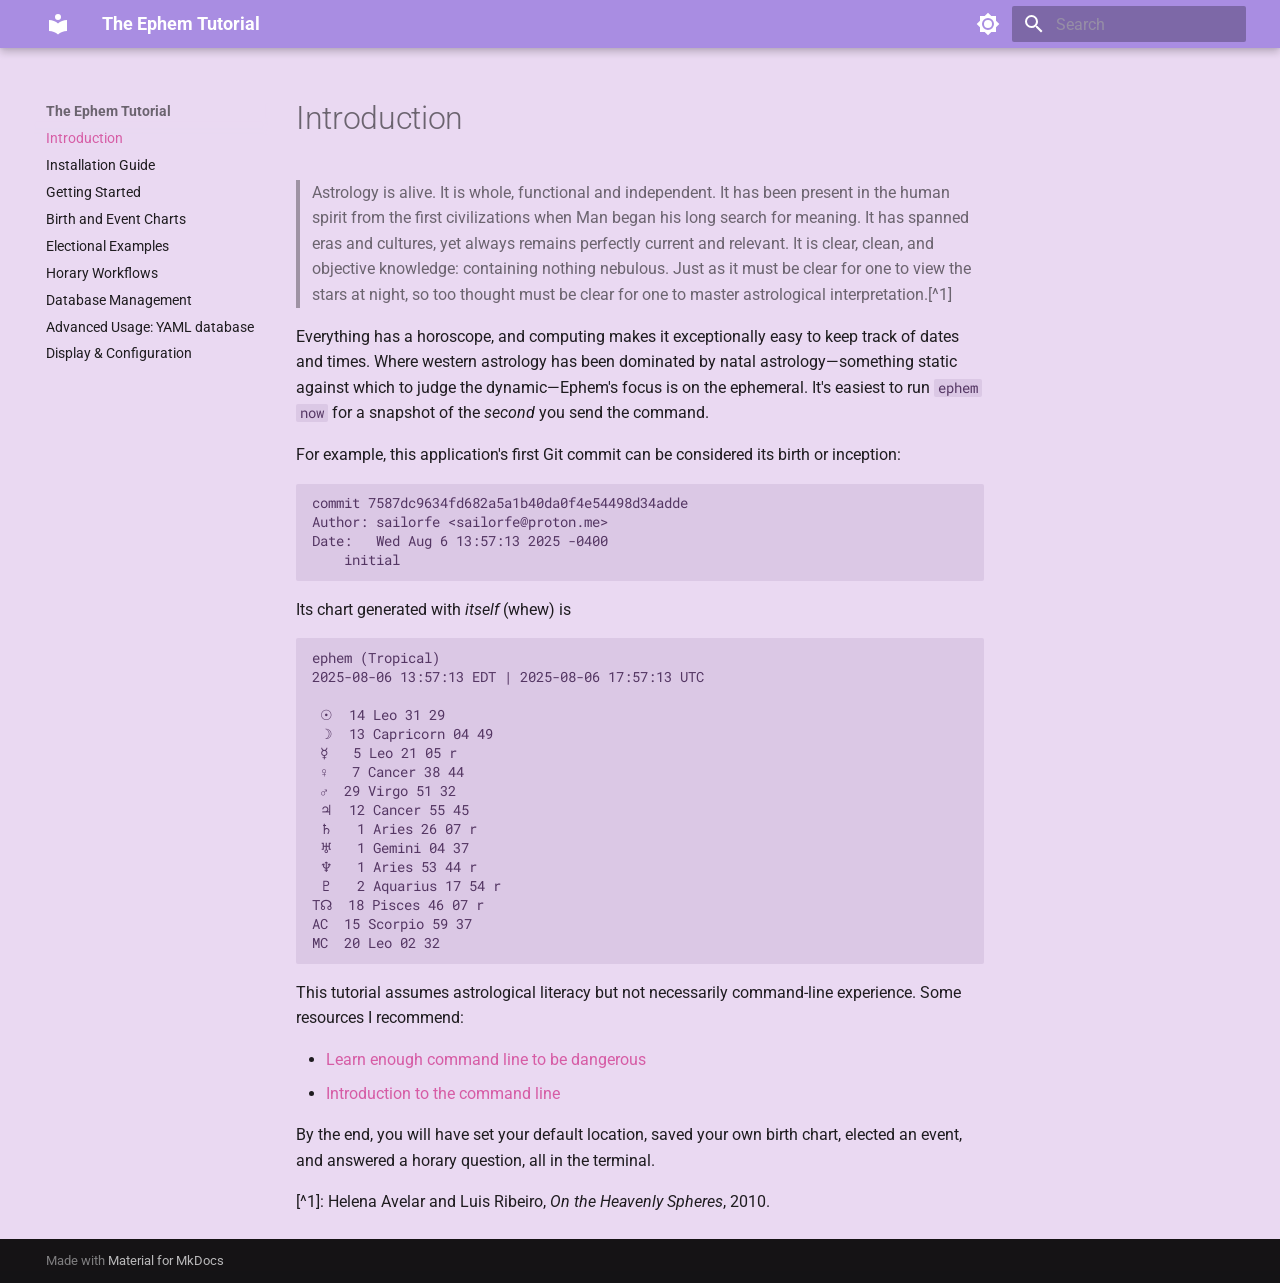
==== index.html @ fce48806 "Deploy: 2025-10-06" ====
<!doctype html>
<html lang="en" class="no-js">
  <head>
    
      <meta charset="utf-8">
      <meta name="viewport" content="width=device-width,initial-scale=1">
      
      
      
      
      
        <link rel="next" href="05-installation/">
      
      
      <link rel="icon" href="assets/images/favicon.png">
      <meta name="generator" content="mkdocs-1.6.1, mkdocs-material-9.6.21">
    
    
      
        <title>The Ephem Tutorial</title>
      
    
    
      <link rel="stylesheet" href="assets/stylesheets/main.2a3383ac.min.css">
      
        
        <link rel="stylesheet" href="assets/stylesheets/palette.06af60db.min.css">
      
      


    
    
      
    
    
      
        
        
        <link rel="preconnect" href="https://fonts.gstatic.com" crossorigin>
        <link rel="stylesheet" href="https://fonts.googleapis.com/css?family=Roboto:300,300i,400,400i,700,700i%7CRoboto+Mono:400,400i,700,700i&display=fallback">
        <style>:root{--md-text-font:"Roboto";--md-code-font:"Roboto Mono"}</style>
      
    
    
      <link rel="stylesheet" href="stylesheets/extra.css">
    
    <script>__md_scope=new URL(".",location),__md_hash=e=>[...e].reduce(((e,_)=>(e<<5)-e+_.charCodeAt(0)),0),__md_get=(e,_=localStorage,t=__md_scope)=>JSON.parse(_.getItem(t.pathname+"."+e)),__md_set=(e,_,t=localStorage,a=__md_scope)=>{try{t.setItem(a.pathname+"."+e,JSON.stringify(_))}catch(e){}}</script>
    
      

    
    
    
  </head>
  
  
    
    
      
    
    
    
    
    <body dir="ltr" data-md-color-scheme="custom-light" data-md-color-primary="indigo" data-md-color-accent="indigo">
  
    
    <input class="md-toggle" data-md-toggle="drawer" type="checkbox" id="__drawer" autocomplete="off">
    <input class="md-toggle" data-md-toggle="search" type="checkbox" id="__search" autocomplete="off">
    <label class="md-overlay" for="__drawer"></label>
    <div data-md-component="skip">
      
        
        <a href="#introduction" class="md-skip">
          Skip to content
        </a>
      
    </div>
    <div data-md-component="announce">
      
    </div>
    
    
      

  

<header class="md-header md-header--shadow" data-md-component="header">
  <nav class="md-header__inner md-grid" aria-label="Header">
    <a href="." title="The Ephem Tutorial" class="md-header__button md-logo" aria-label="The Ephem Tutorial" data-md-component="logo">
      
  
  <svg xmlns="http://www.w3.org/2000/svg" viewBox="0 0 24 24"><path d="M12 8a3 3 0 0 0 3-3 3 3 0 0 0-3-3 3 3 0 0 0-3 3 3 3 0 0 0 3 3m0 3.54C9.64 9.35 6.5 8 3 8v11c3.5 0 6.64 1.35 9 3.54 2.36-2.19 5.5-3.54 9-3.54V8c-3.5 0-6.64 1.35-9 3.54"/></svg>

    </a>
    <label class="md-header__button md-icon" for="__drawer">
      
      <svg xmlns="http://www.w3.org/2000/svg" viewBox="0 0 24 24"><path d="M3 6h18v2H3zm0 5h18v2H3zm0 5h18v2H3z"/></svg>
    </label>
    <div class="md-header__title" data-md-component="header-title">
      <div class="md-header__ellipsis">
        <div class="md-header__topic">
          <span class="md-ellipsis">
            The Ephem Tutorial
          </span>
        </div>
        <div class="md-header__topic" data-md-component="header-topic">
          <span class="md-ellipsis">
            
              Introduction
            
          </span>
        </div>
      </div>
    </div>
    
      
        <form class="md-header__option" data-md-component="palette">
  
    
    
    
    <input class="md-option" data-md-color-media="" data-md-color-scheme="custom-light" data-md-color-primary="indigo" data-md-color-accent="indigo"  aria-label="Switch to dark mode"  type="radio" name="__palette" id="__palette_0">
    
      <label class="md-header__button md-icon" title="Switch to dark mode" for="__palette_1" hidden>
        <svg xmlns="http://www.w3.org/2000/svg" viewBox="0 0 24 24"><path d="M12 8a4 4 0 0 0-4 4 4 4 0 0 0 4 4 4 4 0 0 0 4-4 4 4 0 0 0-4-4m0 10a6 6 0 0 1-6-6 6 6 0 0 1 6-6 6 6 0 0 1 6 6 6 6 0 0 1-6 6m8-9.31V4h-4.69L12 .69 8.69 4H4v4.69L.69 12 4 15.31V20h4.69L12 23.31 15.31 20H20v-4.69L23.31 12z"/></svg>
      </label>
    
  
    
    
    
    <input class="md-option" data-md-color-media="" data-md-color-scheme="custom-dark" data-md-color-primary="indigo" data-md-color-accent="indigo"  aria-label="Switch to light mode"  type="radio" name="__palette" id="__palette_1">
    
      <label class="md-header__button md-icon" title="Switch to light mode" for="__palette_0" hidden>
        <svg xmlns="http://www.w3.org/2000/svg" viewBox="0 0 24 24"><path d="M12 18c-.89 0-1.74-.2-2.5-.55C11.56 16.5 13 14.42 13 12s-1.44-4.5-3.5-5.45C10.26 6.2 11.11 6 12 6a6 6 0 0 1 6 6 6 6 0 0 1-6 6m8-9.31V4h-4.69L12 .69 8.69 4H4v4.69L.69 12 4 15.31V20h4.69L12 23.31 15.31 20H20v-4.69L23.31 12z"/></svg>
      </label>
    
  
</form>
      
    
    
      <script>var palette=__md_get("__palette");if(palette&&palette.color){if("(prefers-color-scheme)"===palette.color.media){var media=matchMedia("(prefers-color-scheme: light)"),input=document.querySelector(media.matches?"[data-md-color-media='(prefers-color-scheme: light)']":"[data-md-color-media='(prefers-color-scheme: dark)']");palette.color.media=input.getAttribute("data-md-color-media"),palette.color.scheme=input.getAttribute("data-md-color-scheme"),palette.color.primary=input.getAttribute("data-md-color-primary"),palette.color.accent=input.getAttribute("data-md-color-accent")}for(var[key,value]of Object.entries(palette.color))document.body.setAttribute("data-md-color-"+key,value)}</script>
    
    
    
      
      
        <label class="md-header__button md-icon" for="__search">
          
          <svg xmlns="http://www.w3.org/2000/svg" viewBox="0 0 24 24"><path d="M9.5 3A6.5 6.5 0 0 1 16 9.5c0 1.61-.59 3.09-1.56 4.23l.27.27h.79l5 5-1.5 1.5-5-5v-.79l-.27-.27A6.52 6.52 0 0 1 9.5 16 6.5 6.5 0 0 1 3 9.5 6.5 6.5 0 0 1 9.5 3m0 2C7 5 5 7 5 9.5S7 14 9.5 14 14 12 14 9.5 12 5 9.5 5"/></svg>
        </label>
        <div class="md-search" data-md-component="search" role="dialog">
  <label class="md-search__overlay" for="__search"></label>
  <div class="md-search__inner" role="search">
    <form class="md-search__form" name="search">
      <input type="text" class="md-search__input" name="query" aria-label="Search" placeholder="Search" autocapitalize="off" autocorrect="off" autocomplete="off" spellcheck="false" data-md-component="search-query" required>
      <label class="md-search__icon md-icon" for="__search">
        
        <svg xmlns="http://www.w3.org/2000/svg" viewBox="0 0 24 24"><path d="M9.5 3A6.5 6.5 0 0 1 16 9.5c0 1.61-.59 3.09-1.56 4.23l.27.27h.79l5 5-1.5 1.5-5-5v-.79l-.27-.27A6.52 6.52 0 0 1 9.5 16 6.5 6.5 0 0 1 3 9.5 6.5 6.5 0 0 1 9.5 3m0 2C7 5 5 7 5 9.5S7 14 9.5 14 14 12 14 9.5 12 5 9.5 5"/></svg>
        
        <svg xmlns="http://www.w3.org/2000/svg" viewBox="0 0 24 24"><path d="M20 11v2H8l5.5 5.5-1.42 1.42L4.16 12l7.92-7.92L13.5 5.5 8 11z"/></svg>
      </label>
      <nav class="md-search__options" aria-label="Search">
        
        <button type="reset" class="md-search__icon md-icon" title="Clear" aria-label="Clear" tabindex="-1">
          
          <svg xmlns="http://www.w3.org/2000/svg" viewBox="0 0 24 24"><path d="M19 6.41 17.59 5 12 10.59 6.41 5 5 6.41 10.59 12 5 17.59 6.41 19 12 13.41 17.59 19 19 17.59 13.41 12z"/></svg>
        </button>
      </nav>
      
    </form>
    <div class="md-search__output">
      <div class="md-search__scrollwrap" tabindex="0" data-md-scrollfix>
        <div class="md-search-result" data-md-component="search-result">
          <div class="md-search-result__meta">
            Initializing search
          </div>
          <ol class="md-search-result__list" role="presentation"></ol>
        </div>
      </div>
    </div>
  </div>
</div>
      
    
    
  </nav>
  
</header>
    
    <div class="md-container" data-md-component="container">
      
      
        
          
        
      
      <main class="md-main" data-md-component="main">
        <div class="md-main__inner md-grid">
          
            
              
              <div class="md-sidebar md-sidebar--primary" data-md-component="sidebar" data-md-type="navigation" >
                <div class="md-sidebar__scrollwrap">
                  <div class="md-sidebar__inner">
                    



<nav class="md-nav md-nav--primary" aria-label="Navigation" data-md-level="0">
  <label class="md-nav__title" for="__drawer">
    <a href="." title="The Ephem Tutorial" class="md-nav__button md-logo" aria-label="The Ephem Tutorial" data-md-component="logo">
      
  
  <svg xmlns="http://www.w3.org/2000/svg" viewBox="0 0 24 24"><path d="M12 8a3 3 0 0 0 3-3 3 3 0 0 0-3-3 3 3 0 0 0-3 3 3 3 0 0 0 3 3m0 3.54C9.64 9.35 6.5 8 3 8v11c3.5 0 6.64 1.35 9 3.54 2.36-2.19 5.5-3.54 9-3.54V8c-3.5 0-6.64 1.35-9 3.54"/></svg>

    </a>
    The Ephem Tutorial
  </label>
  
  <ul class="md-nav__list" data-md-scrollfix>
    
      
      
  
  
    
  
  
  
    <li class="md-nav__item md-nav__item--active">
      
      <input class="md-nav__toggle md-toggle" type="checkbox" id="__toc">
      
      
        
      
      
      <a href="." class="md-nav__link md-nav__link--active">
        
  
  
  <span class="md-ellipsis">
    Introduction
    
  </span>
  

      </a>
      
    </li>
  

    
      
      
  
  
  
  
    <li class="md-nav__item">
      <a href="05-installation/" class="md-nav__link">
        
  
  
  <span class="md-ellipsis">
    Installation Guide
    
  </span>
  

      </a>
    </li>
  

    
      
      
  
  
  
  
    <li class="md-nav__item">
      <a href="10-getting-started/" class="md-nav__link">
        
  
  
  <span class="md-ellipsis">
    Getting Started
    
  </span>
  

      </a>
    </li>
  

    
      
      
  
  
  
  
    <li class="md-nav__item">
      <a href="20-birth-event-charts/" class="md-nav__link">
        
  
  
  <span class="md-ellipsis">
    Birth and Event Charts
    
  </span>
  

      </a>
    </li>
  

    
      
      
  
  
  
  
    <li class="md-nav__item">
      <a href="30-electional-examples/" class="md-nav__link">
        
  
  
  <span class="md-ellipsis">
    Electional Examples
    
  </span>
  

      </a>
    </li>
  

    
      
      
  
  
  
  
    <li class="md-nav__item">
      <a href="40-horary-workflows/" class="md-nav__link">
        
  
  
  <span class="md-ellipsis">
    Horary Workflows
    
  </span>
  

      </a>
    </li>
  

    
      
      
  
  
  
  
    <li class="md-nav__item">
      <a href="50-database-management/" class="md-nav__link">
        
  
  
  <span class="md-ellipsis">
    Database Management
    
  </span>
  

      </a>
    </li>
  

    
      
      
  
  
  
  
    <li class="md-nav__item">
      <a href="60-advanced-usage/" class="md-nav__link">
        
  
  
  <span class="md-ellipsis">
    Advanced Usage: YAML database
    
  </span>
  

      </a>
    </li>
  

    
      
      
  
  
  
  
    <li class="md-nav__item">
      <a href="70-display-config/" class="md-nav__link">
        
  
  
  <span class="md-ellipsis">
    Display &amp; Configuration
    
  </span>
  

      </a>
    </li>
  

    
  </ul>
</nav>
                  </div>
                </div>
              </div>
            
            
              
              <div class="md-sidebar md-sidebar--secondary" data-md-component="sidebar" data-md-type="toc" >
                <div class="md-sidebar__scrollwrap">
                  <div class="md-sidebar__inner">
                    

<nav class="md-nav md-nav--secondary" aria-label="Table of contents">
  
  
  
    
  
  
</nav>
                  </div>
                </div>
              </div>
            
          
          
            <div class="md-content" data-md-component="content">
              <article class="md-content__inner md-typeset">
                
                  



<h1 id="introduction">Introduction</h1>
<blockquote>
<p>Astrology is alive. It is whole, functional and independent.
It has been present in the human spirit from the first civilizations
when Man began his long search for meaning.
It has spanned eras and cultures,
yet always remains perfectly current and relevant.
It is clear, clean, and objective knowledge: containing nothing nebulous.
Just as it must be clear for one to view the stars at night,
so too thought must be clear for one to master astrological interpretation.[^1]</p>
</blockquote>
<p>Everything has a horoscope, and computing makes it exceptionally easy to keep track of dates and times. Where western astrology has been dominated by natal astrology—something static against which to judge the dynamic—Ephem's focus is on the ephemeral. It's easiest to run <code>ephem now</code> for a snapshot of the <em>second</em> you send the command.</p>
<p>For example, this application's first Git commit can be considered its birth or inception:</p>
<pre><code class="language-sh">commit 7587dc9634fd682a5a1b40da0f4e54498d34adde
Author: sailorfe &lt;sailorfe@proton.me&gt;
Date:   Wed Aug 6 13:57:13 2025 -0400
    initial
</code></pre>
<p>Its chart generated with <em>itself</em> (whew) is</p>
<pre><code class="language-sh">ephem (Tropical)
2025-08-06 13:57:13 EDT | 2025-08-06 17:57:13 UTC

 ☉  14 Leo 31 29
 ☽  13 Capricorn 04 49
 ☿   5 Leo 21 05 r
 ♀   7 Cancer 38 44
 ♂  29 Virgo 51 32
 ♃  12 Cancer 55 45
 ♄   1 Aries 26 07 r
 ♅   1 Gemini 04 37
 ♆   1 Aries 53 44 r
 ♇   2 Aquarius 17 54 r
T☊  18 Pisces 46 07 r
AC  15 Scorpio 59 37
MC  20 Leo 02 32
</code></pre>
<p>This tutorial assumes astrological literacy but not necessarily command-line experience. Some resources I recommend:</p>
<ul>
<li><a href="https://www.learnenough.com/command-line-tutorial/basics">Learn enough command line to be dangerous</a></li>
<li><a href="https://tutorials.codebar.io/command-line/introduction/tutorial.html">Introduction to the command line</a></li>
</ul>
<p>By the end, you will have set your default location, saved your own birth chart, elected an event, and answered a horary question, all in the terminal.</p>
<p>[^1]: Helena Avelar and Luis Ribeiro, <em>On the Heavenly Spheres</em>, 2010.</p>












                
              </article>
            </div>
          
          
<script>var target=document.getElementById(location.hash.slice(1));target&&target.name&&(target.checked=target.name.startsWith("__tabbed_"))</script>
        </div>
        
      </main>
      
        <footer class="md-footer">
  
  <div class="md-footer-meta md-typeset">
    <div class="md-footer-meta__inner md-grid">
      <div class="md-copyright">
  
  
    Made with
    <a href="https://squidfunk.github.io/mkdocs-material/" target="_blank" rel="noopener">
      Material for MkDocs
    </a>
  
</div>
      
    </div>
  </div>
</footer>
      
    </div>
    <div class="md-dialog" data-md-component="dialog">
      <div class="md-dialog__inner md-typeset"></div>
    </div>
    
    
    
      
      <script id="__config" type="application/json">{"base": ".", "features": [], "search": "assets/javascripts/workers/search.973d3a69.min.js", "tags": null, "translations": {"clipboard.copied": "Copied to clipboard", "clipboard.copy": "Copy to clipboard", "search.result.more.one": "1 more on this page", "search.result.more.other": "# more on this page", "search.result.none": "No matching documents", "search.result.one": "1 matching document", "search.result.other": "# matching documents", "search.result.placeholder": "Type to start searching", "search.result.term.missing": "Missing", "select.version": "Select version"}, "version": null}</script>
    
    
      <script src="assets/javascripts/bundle.f55a23d4.min.js"></script>
      
    
  </body>
</html>
---- assets/stylesheets/main.2a3383ac.min.css ----
@charset "UTF-8";html{-webkit-text-size-adjust:none;-moz-text-size-adjust:none;text-size-adjust:none;box-sizing:border-box}*,:after,:before{box-sizing:inherit}@media (prefers-reduced-motion){*,:after,:before{transition:none!important}}body{margin:0}a,button,input,label{-webkit-tap-highlight-color:transparent}a{color:inherit;text-decoration:none}hr{border:0;box-sizing:initial;display:block;height:.05rem;overflow:visible;padding:0}small{font-size:80%}sub,sup{line-height:1em}img{border-style:none}table{border-collapse:initial;border-spacing:0}td,th{font-weight:400;vertical-align:top}button{background:#0000;border:0;font-family:inherit;font-size:inherit;margin:0;padding:0}input{border:0;outline:none}:root{--md-primary-fg-color:#4051b5;--md-primary-fg-color--light:#5d6cc0;--md-primary-fg-color--dark:#303fa1;--md-primary-bg-color:#fff;--md-primary-bg-color--light:#ffffffb3;--md-accent-fg-color:#526cfe;--md-accent-fg-color--transparent:#526cfe1a;--md-accent-bg-color:#fff;--md-accent-bg-color--light:#ffffffb3}[data-md-color-scheme=default]{color-scheme:light}[data-md-color-scheme=default] img[src$="#gh-dark-mode-only"],[data-md-color-scheme=default] img[src$="#only-dark"]{display:none}:root,[data-md-color-scheme=default]{--md-hue:225deg;--md-default-fg-color:#000000de;--md-default-fg-color--light:#0000008a;--md-default-fg-color--lighter:#00000052;--md-default-fg-color--lightest:#00000012;--md-default-bg-color:#fff;--md-default-bg-color--light:#ffffffb3;--md-default-bg-color--lighter:#ffffff4d;--md-default-bg-color--lightest:#ffffff1f;--md-code-fg-color:#36464e;--md-code-bg-color:#f5f5f5;--md-code-hl-color:#4287ff;--md-code-hl-color--light:#4287ff1a;--md-code-hl-number-color:#d52a2a;--md-code-hl-special-color:#db1457;--md-code-hl-function-color:#a846b9;--md-code-hl-constant-color:#6e59d9;--md-code-hl-keyword-color:#3f6ec6;--md-code-hl-string-color:#1c7d4d;--md-code-hl-name-color:var(--md-code-fg-color);--md-code-hl-operator-color:var(--md-default-fg-color--light);--md-code-hl-punctuation-color:var(--md-default-fg-color--light);--md-code-hl-comment-color:var(--md-default-fg-color--light);--md-code-hl-generic-color:var(--md-default-fg-color--light);--md-code-hl-variable-color:var(--md-default-fg-color--light);--md-typeset-color:var(--md-default-fg-color);--md-typeset-a-color:var(--md-primary-fg-color);--md-typeset-del-color:#f5503d26;--md-typeset-ins-color:#0bd57026;--md-typeset-kbd-color:#fafafa;--md-typeset-kbd-accent-color:#fff;--md-typeset-kbd-border-color:#b8b8b8;--md-typeset-mark-color:#ffff0080;--md-typeset-table-color:#0000001f;--md-typeset-table-color--light:rgba(0,0,0,.035);--md-admonition-fg-color:var(--md-default-fg-color);--md-admonition-bg-color:var(--md-default-bg-color);--md-warning-fg-color:#000000de;--md-warning-bg-color:#ff9;--md-footer-fg-color:#fff;--md-footer-fg-color--light:#ffffffb3;--md-footer-fg-color--lighter:#ffffff73;--md-footer-bg-color:#000000de;--md-footer-bg-color--dark:#00000052;--md-shadow-z1:0 0.2rem 0.5rem #0000000d,0 0 0.05rem #0000001a;--md-shadow-z2:0 0.2rem 0.5rem #0000001a,0 0 0.05rem #00000040;--md-shadow-z3:0 0.2rem 0.5rem #0003,0 0 0.05rem #00000059}.md-icon svg{fill:currentcolor;display:block;height:1.2rem;width:1.2rem}body{-webkit-font-smoothing:antialiased;-moz-osx-font-smoothing:grayscale;--md-text-font-family:var(--md-text-font,_),-apple-system,BlinkMacSystemFont,Helvetica,Arial,sans-serif;--md-code-font-family:var(--md-code-font,_),SFMono-Regular,Consolas,Menlo,monospace}aside,body,input{font-feature-settings:"kern","liga";color:var(--md-typeset-color);font-family:var(--md-text-font-family)}code,kbd,pre{font-feature-settings:"kern";font-family:var(--md-code-font-family)}:root{--md-typeset-table-sort-icon:url('data:image/svg+xml;charset=utf-8,<svg xmlns="http://www.w3.org/2000/svg" viewBox="0 0 24 24"><path d="m18 21-4-4h3V7h-3l4-4 4 4h-3v10h3M2 19v-2h10v2M2 13v-2h7v2M2 7V5h4v2z"/></svg>');--md-typeset-table-sort-icon--asc:url('data:image/svg+xml;charset=utf-8,<svg xmlns="http://www.w3.org/2000/svg" viewBox="0 0 24 24"><path d="M19 17h3l-4 4-4-4h3V3h2M2 17h10v2H2M6 5v2H2V5m0 6h7v2H2z"/></svg>');--md-typeset-table-sort-icon--desc:url('data:image/svg+xml;charset=utf-8,<svg xmlns="http://www.w3.org/2000/svg" viewBox="0 0 24 24"><path d="M19 7h3l-4-4-4 4h3v14h2M2 17h10v2H2M6 5v2H2V5m0 6h7v2H2z"/></svg>')}.md-typeset{-webkit-print-color-adjust:exact;color-adjust:exact;font-size:.8rem;line-height:1.6;overflow-wrap:break-word}@media print{.md-typeset{font-size:.68rem}}.md-typeset blockquote,.md-typeset dl,.md-typeset figure,.md-typeset ol,.md-typeset pre,.md-typeset ul{margin-bottom:1em;margin-top:1em}.md-typeset h1{color:var(--md-default-fg-color--light);font-size:2em;line-height:1.3;margin:0 0 1.25em}.md-typeset h1,.md-typeset h2{font-weight:300;letter-spacing:-.01em}.md-typeset h2{font-size:1.5625em;line-height:1.4;margin:1.6em 0 .64em}.md-typeset h3{font-size:1.25em;font-weight:400;letter-spacing:-.01em;line-height:1.5;margin:1.6em 0 .8em}.md-typeset h2+h3{margin-top:.8em}.md-typeset h4{font-weight:700;letter-spacing:-.01em;margin:1em 0}.md-typeset h5,.md-typeset h6{color:var(--md-default-fg-color--light);font-size:.8em;font-weight:700;letter-spacing:-.01em;margin:1.25em 0}.md-typeset h5{text-transform:uppercase}.md-typeset h5 code{text-transform:none}.md-typeset hr{border-bottom:.05rem solid var(--md-default-fg-color--lightest);display:flow-root;margin:1.5em 0}.md-typeset a{color:var(--md-typeset-a-color);word-break:break-word}.md-typeset a,.md-typeset a:before{transition:color 125ms}.md-typeset a:focus,.md-typeset a:hover{color:var(--md-accent-fg-color)}.md-typeset a:focus code,.md-typeset a:hover code{background-color:var(--md-accent-fg-color--transparent)}.md-typeset a code{color:currentcolor;transition:background-color 125ms}.md-typeset a.focus-visible{outline-color:var(--md-accent-fg-color);outline-offset:.2rem}.md-typeset code,.md-typeset kbd,.md-typeset pre{color:var(--md-code-fg-color);direction:ltr;font-variant-ligatures:none}@media print{.md-typeset code,.md-typeset kbd,.md-typeset pre{white-space:pre-wrap}}.md-typeset code{background-color:var(--md-code-bg-color);border-radius:.1rem;-webkit-box-decoration-break:clone;box-decoration-break:clone;font-size:.85em;padding:0 .2941176471em;word-break:break-word}.md-typeset code:not(.focus-visible){-webkit-tap-highlight-color:transparent;outline:none}.md-typeset pre{display:flow-root;line-height:1.4;position:relative}.md-typeset pre>code{-webkit-box-decoration-break:slice;box-decoration-break:slice;box-shadow:none;display:block;margin:0;outline-color:var(--md-accent-fg-color);overflow:auto;padding:.7720588235em 1.1764705882em;scrollbar-color:var(--md-default-fg-color--lighter) #0000;scrollbar-width:thin;touch-action:auto;word-break:normal}.md-typeset pre>code:hover{scrollbar-color:var(--md-accent-fg-color) #0000}.md-typeset pre>code::-webkit-scrollbar{height:.2rem;width:.2rem}.md-typeset pre>code::-webkit-scrollbar-thumb{background-color:var(--md-default-fg-color--lighter)}.md-typeset pre>code::-webkit-scrollbar-thumb:hover{background-color:var(--md-accent-fg-color)}.md-typeset kbd{background-color:var(--md-typeset-kbd-color);border-radius:.1rem;box-shadow:0 .1rem 0 .05rem var(--md-typeset-kbd-border-color),0 .1rem 0 var(--md-typeset-kbd-border-color),0 -.1rem .2rem var(--md-typeset-kbd-accent-color) inset;color:var(--md-default-fg-color);display:inline-block;font-size:.75em;padding:0 .6666666667em;vertical-align:text-top;word-break:break-word}.md-typeset mark{background-color:var(--md-typeset-mark-color);-webkit-box-decoration-break:clone;box-decoration-break:clone;color:inherit;word-break:break-word}.md-typeset abbr{border-bottom:.05rem dotted var(--md-default-fg-color--light);cursor:help;text-decoration:none}.md-typeset small{opacity:.75}[dir=ltr] .md-typeset sub,[dir=ltr] .md-typeset sup{margin-left:.078125em}[dir=rtl] .md-typeset sub,[dir=rtl] .md-typeset sup{margin-right:.078125em}[dir=ltr] .md-typeset blockquote{padding-left:.6rem}[dir=rtl] .md-typeset blockquote{padding-right:.6rem}[dir=ltr] .md-typeset blockquote{border-left:.2rem solid var(--md-default-fg-color--lighter)}[dir=rtl] .md-typeset blockquote{border-right:.2rem solid var(--md-default-fg-color--lighter)}.md-typeset blockquote{color:var(--md-default-fg-color--light);margin-left:0;margin-right:0}.md-typeset ul{list-style-type:disc}.md-typeset ul[type]{list-style-type:revert-layer}[dir=ltr] .md-typeset ol,[dir=ltr] .md-typeset ul{margin-left:.625em}[dir=rtl] .md-typeset ol,[dir=rtl] .md-typeset ul{margin-right:.625em}.md-typeset ol,.md-typeset ul{padding:0}.md-typeset ol:not([hidden]),.md-typeset ul:not([hidden]){display:flow-root}.md-typeset ol ol,.md-typeset ul ol{list-style-type:lower-alpha}.md-typeset ol ol ol,.md-typeset ul ol ol{list-style-type:lower-roman}.md-typeset ol ol ol ol,.md-typeset ul ol ol ol{list-style-type:upper-alpha}.md-typeset ol ol ol ol ol,.md-typeset ul ol ol ol ol{list-style-type:upper-roman}.md-typeset ol[type],.md-typeset ul[type]{list-style-type:revert-layer}[dir=ltr] .md-typeset ol li,[dir=ltr] .md-typeset ul li{margin-left:1.25em}[dir=rtl] .md-typeset ol li,[dir=rtl] .md-typeset ul li{margin-right:1.25em}.md-typeset ol li,.md-typeset ul li{margin-bottom:.5em}.md-typeset ol li blockquote,.md-typeset ol li p,.md-typeset ul li blockquote,.md-typeset ul li p{margin:.5em 0}.md-typeset ol li:last-child,.md-typeset ul li:last-child{margin-bottom:0}[dir=ltr] .md-typeset ol li ol,[dir=ltr] .md-typeset ol li ul,[dir=ltr] .md-typeset ul li ol,[dir=ltr] .md-typeset ul li ul{margin-left:.625em}[dir=rtl] .md-typeset ol li ol,[dir=rtl] .md-typeset ol li ul,[dir=rtl] .md-typeset ul li ol,[dir=rtl] .md-typeset ul li ul{margin-right:.625em}.md-typeset ol li ol,.md-typeset ol li ul,.md-typeset ul li ol,.md-typeset ul li ul{margin-bottom:.5em;margin-top:.5em}[dir=ltr] .md-typeset dd{margin-left:1.875em}[dir=rtl] .md-typeset dd{margin-right:1.875em}.md-typeset dd{margin-bottom:1.5em;margin-top:1em}.md-typeset img,.md-typeset svg,.md-typeset video{height:auto;max-width:100%}.md-typeset img[align=left]{margin:1em 1em 1em 0}.md-typeset img[align=right]{margin:1em 0 1em 1em}.md-typeset img[align]:only-child{margin-top:0}.md-typeset figure{display:flow-root;margin:1em auto;max-width:100%;text-align:center;width:-moz-fit-content;width:fit-content}.md-typeset figure img{display:block;margin:0 auto}.md-typeset figcaption{font-style:italic;margin:1em auto;max-width:24rem}.md-typeset iframe{max-width:100%}.md-typeset table:not([class]){background-color:var(--md-default-bg-color);border:.05rem solid var(--md-typeset-table-color);border-radius:.1rem;display:inline-block;font-size:.64rem;max-width:100%;overflow:auto;touch-action:auto}@media print{.md-typeset table:not([class]){display:table}}.md-typeset table:not([class])+*{margin-top:1.5em}.md-typeset table:not([class]) td>:first-child,.md-typeset table:not([class]) th>:first-child{margin-top:0}.md-typeset table:not([class]) td>:last-child,.md-typeset table:not([class]) th>:last-child{margin-bottom:0}.md-typeset table:not([class]) td:not([align]),.md-typeset table:not([class]) th:not([align]){text-align:left}[dir=rtl] .md-typeset table:not([class]) td:not([align]),[dir=rtl] .md-typeset table:not([class]) th:not([align]){text-align:right}.md-typeset table:not([class]) th{font-weight:700;min-width:5rem;padding:.9375em 1.25em;vertical-align:top}.md-typeset table:not([class]) td{border-top:.05rem solid var(--md-typeset-table-color);padding:.9375em 1.25em;vertical-align:top}.md-typeset table:not([class]) tbody tr{transition:background-color 125ms}.md-typeset table:not([class]) tbody tr:hover{background-color:var(--md-typeset-table-color--light);box-shadow:0 .05rem 0 var(--md-default-bg-color) inset}.md-typeset table:not([class]) a{word-break:normal}.md-typeset table th[role=columnheader]{cursor:pointer}[dir=ltr] .md-typeset table th[role=columnheader]:after{margin-left:.5em}[dir=rtl] .md-typeset table th[role=columnheader]:after{margin-right:.5em}.md-typeset table th[role=columnheader]:after{content:"";display:inline-block;height:1.2em;-webkit-mask-image:var(--md-typeset-table-sort-icon);mask-image:var(--md-typeset-table-sort-icon);-webkit-mask-repeat:no-repeat;mask-repeat:no-repeat;-webkit-mask-size:contain;mask-size:contain;transition:background-color 125ms;vertical-align:text-bottom;width:1.2em}.md-typeset table th[role=columnheader]:hover:after{background-color:var(--md-default-fg-color--lighter)}.md-typeset table th[role=columnheader][aria-sort=ascending]:after{background-color:var(--md-default-fg-color--light);-webkit-mask-image:var(--md-typeset-table-sort-icon--asc);mask-image:var(--md-typeset-table-sort-icon--asc)}.md-typeset table th[role=columnheader][aria-sort=descending]:after{background-color:var(--md-default-fg-color--light);-webkit-mask-image:var(--md-typeset-table-sort-icon--desc);mask-image:var(--md-typeset-table-sort-icon--desc)}.md-typeset__scrollwrap{margin:1em -.8rem;overflow-x:auto;touch-action:auto}.md-typeset__table{display:inline-block;margin-bottom:.5em;padding:0 .8rem}@media print{.md-typeset__table{display:block}}html .md-typeset__table table{display:table;margin:0;overflow:hidden;width:100%}@media screen and (max-width:44.984375em){.md-content__inner>pre{margin:1em -.8rem}.md-content__inner>pre code{border-radius:0}}.md-typeset .md-author{border-radius:100%;display:block;flex-shrink:0;height:1.6rem;overflow:hidden;position:relative;transition:color 125ms,transform 125ms;width:1.6rem}.md-typeset .md-author img{display:block}.md-typeset .md-author--more{background:var(--md-default-fg-color--lightest);color:var(--md-default-fg-color--lighter);font-size:.6rem;font-weight:700;line-height:1.6rem;text-align:center}.md-typeset .md-author--long{height:2.4rem;width:2.4rem}.md-typeset a.md-author{transform:scale(1)}.md-typeset a.md-author img{border-radius:100%;filter:grayscale(100%) opacity(75%);transition:filter 125ms}.md-typeset a.md-author:focus,.md-typeset a.md-author:hover{transform:scale(1.1);z-index:1}.md-typeset a.md-author:focus img,.md-typeset a.md-author:hover img{filter:grayscale(0)}.md-banner{background-color:var(--md-footer-bg-color);color:var(--md-footer-fg-color);overflow:auto}@media print{.md-banner{display:none}}.md-banner--warning{background-color:var(--md-warning-bg-color);color:var(--md-warning-fg-color)}.md-banner__inner{font-size:.7rem;margin:.6rem auto;padding:0 .8rem}[dir=ltr] .md-banner__button{float:right}[dir=rtl] .md-banner__button{float:left}.md-banner__button{color:inherit;cursor:pointer;transition:opacity .25s}.no-js .md-banner__button{display:none}.md-banner__button:hover{opacity:.7}html{font-size:125%;height:100%;overflow-x:hidden}@media screen and (min-width:100em){html{font-size:137.5%}}@media screen and (min-width:125em){html{font-size:150%}}body{background-color:var(--md-default-bg-color);display:flex;flex-direction:column;font-size:.5rem;min-height:100%;position:relative;width:100%}@media print{body{display:block}}@media screen and (max-width:59.984375em){body[data-md-scrolllock]{position:fixed}}.md-grid{margin-left:auto;margin-right:auto;max-width:61rem}.md-container{display:flex;flex-direction:column;flex-grow:1}@media print{.md-container{display:block}}.md-main{flex-grow:1}.md-main__inner{display:flex;height:100%;margin-top:1.5rem}.md-ellipsis{overflow:hidden;text-overflow:ellipsis}.md-toggle{display:none}.md-option{height:0;opacity:0;position:absolute;width:0}.md-option:checked+label:not([hidden]){display:block}.md-option.focus-visible+label{outline-color:var(--md-accent-fg-color);outline-style:auto}.md-skip{background-color:var(--md-default-fg-color);border-radius:.1rem;color:var(--md-default-bg-color);font-size:.64rem;margin:.5rem;opacity:0;outline-color:var(--md-accent-fg-color);padding:.3rem .5rem;position:fixed;transform:translateY(.4rem);z-index:-1}.md-skip:focus{opacity:1;transform:translateY(0);transition:transform .25s cubic-bezier(.4,0,.2,1),opacity 175ms 75ms;z-index:10}@page{margin:25mm}:root{--md-clipboard-icon:url('data:image/svg+xml;charset=utf-8,<svg xmlns="http://www.w3.org/2000/svg" viewBox="0 0 24 24"><path d="M19 21H8V7h11m0-2H8a2 2 0 0 0-2 2v14a2 2 0 0 0 2 2h11a2 2 0 0 0 2-2V7a2 2 0 0 0-2-2m-3-4H4a2 2 0 0 0-2 2v14h2V3h12z"/></svg>')}.md-clipboard{border-radius:.1rem;color:var(--md-default-fg-color--lightest);cursor:pointer;height:1.5em;outline-color:var(--md-accent-fg-color);outline-offset:.1rem;position:absolute;right:.5em;top:.5em;transition:color .25s;width:1.5em;z-index:1}@media print{.md-clipboard{display:none}}.md-clipboard:not(.focus-visible){-webkit-tap-highlight-color:transparent;outline:none}:hover>.md-clipboard{color:var(--md-default-fg-color--light)}.md-clipboard:focus,.md-clipboard:hover{color:var(--md-accent-fg-color)}.md-clipboard:after{background-color:currentcolor;content:"";display:block;height:1.125em;margin:0 auto;-webkit-mask-image:var(--md-clipboard-icon);mask-image:var(--md-clipboard-icon);-webkit-mask-position:center;mask-position:center;-webkit-mask-repeat:no-repeat;mask-repeat:no-repeat;-webkit-mask-size:contain;mask-size:contain;width:1.125em}.md-clipboard--inline{cursor:pointer}.md-clipboard--inline code{transition:color .25s,background-color .25s}.md-clipboard--inline:focus code,.md-clipboard--inline:hover code{background-color:var(--md-accent-fg-color--transparent);color:var(--md-accent-fg-color)}.md-typeset .md-code__content{display:grid}@keyframes consent{0%{opacity:0;transform:translateY(100%)}to{opacity:1;transform:translateY(0)}}@keyframes overlay{0%{opacity:0}to{opacity:1}}.md-consent__overlay{animation:overlay .25s both;-webkit-backdrop-filter:blur(.1rem);backdrop-filter:blur(.1rem);background-color:#0000008a;height:100%;opacity:1;position:fixed;top:0;width:100%;z-index:5}.md-consent__inner{animation:consent .5s cubic-bezier(.1,.7,.1,1) both;background-color:var(--md-default-bg-color);border:0;border-radius:.1rem;bottom:0;box-shadow:0 0 .2rem #0000001a,0 .2rem .4rem #0003;max-height:100%;overflow:auto;padding:0;position:fixed;width:100%;z-index:5}.md-consent__form{padding:.8rem}.md-consent__settings{display:none;margin:1em 0}input:checked+.md-consent__settings{display:block}.md-consent__controls{margin-bottom:.8rem}.md-typeset .md-consent__controls .md-button{display:inline}@media screen and (max-width:44.984375em){.md-typeset .md-consent__controls .md-button{display:block;margin-top:.4rem;text-align:center;width:100%}}.md-consent label{cursor:pointer}.md-content{flex-grow:1;min-width:0}.md-content__inner{margin:0 .8rem 1.2rem;padding-top:.6rem}@media screen and (min-width:76.25em){[dir=ltr] .md-sidebar--primary:not([hidden])~.md-content>.md-content__inner{margin-left:1.2rem}[dir=ltr] .md-sidebar--secondary:not([hidden])~.md-content>.md-content__inner,[dir=rtl] .md-sidebar--primary:not([hidden])~.md-content>.md-content__inner{margin-right:1.2rem}[dir=rtl] .md-sidebar--secondary:not([hidden])~.md-content>.md-content__inner{margin-left:1.2rem}}.md-content__inner:before{content:"";display:block;height:.4rem}.md-content__inner>:last-child{margin-bottom:0}[dir=ltr] .md-content__button{float:right}[dir=rtl] .md-content__button{float:left}[dir=ltr] .md-content__button{margin-left:.4rem}[dir=rtl] .md-content__button{margin-right:.4rem}.md-content__button{margin:.4rem 0;padding:0}@media print{.md-content__button{display:none}}.md-typeset .md-content__button{color:var(--md-default-fg-color--lighter)}.md-content__button svg{display:inline;vertical-align:top}[dir=rtl] .md-content__button svg{transform:scaleX(-1)}[dir=ltr] .md-dialog{right:.8rem}[dir=rtl] .md-dialog{left:.8rem}.md-dialog{background-color:var(--md-default-fg-color);border-radius:.1rem;bottom:.8rem;box-shadow:var(--md-shadow-z3);min-width:11.1rem;opacity:0;padding:.4rem .6rem;pointer-events:none;position:fixed;transform:translateY(100%);transition:transform 0ms .4s,opacity .4s;z-index:4}@media print{.md-dialog{display:none}}.md-dialog--active{opacity:1;pointer-events:auto;transform:translateY(0);transition:transform .4s cubic-bezier(.075,.85,.175,1),opacity .4s}.md-dialog__inner{color:var(--md-default-bg-color);font-size:.7rem}.md-feedback{margin:2em 0 1em;text-align:center}.md-feedback fieldset{border:none;margin:0;padding:0}.md-feedback__title{font-weight:700;margin:1em auto}.md-feedback__inner{position:relative}.md-feedback__list{display:flex;flex-wrap:wrap;place-content:baseline center;position:relative}.md-feedback__list:hover .md-icon:not(:disabled){color:var(--md-default-fg-color--lighter)}:disabled .md-feedback__list{min-height:1.8rem}.md-feedback__icon{color:var(--md-default-fg-color--light);cursor:pointer;flex-shrink:0;margin:0 .1rem;transition:color 125ms}.md-feedback__icon:not(:disabled).md-icon:hover{color:var(--md-accent-fg-color)}.md-feedback__icon:disabled{color:var(--md-default-fg-color--lightest);pointer-events:none}.md-feedback__note{opacity:0;position:relative;transform:translateY(.4rem);transition:transform .4s cubic-bezier(.1,.7,.1,1),opacity .15s}.md-feedback__note>*{margin:0 auto;max-width:16rem}:disabled .md-feedback__note{opacity:1;transform:translateY(0)}@media print{.md-feedback{display:none}}.md-footer{background-color:var(--md-footer-bg-color);color:var(--md-footer-fg-color)}@media print{.md-footer{display:none}}.md-footer__inner{justify-content:space-between;overflow:auto;padding:.2rem}.md-footer__inner:not([hidden]){display:flex}.md-footer__link{align-items:end;display:flex;flex-grow:0.01;margin-bottom:.4rem;margin-top:1rem;max-width:100%;outline-color:var(--md-accent-fg-color);overflow:hidden;transition:opacity .25s}.md-footer__link:focus,.md-footer__link:hover{opacity:.7}[dir=rtl] .md-footer__link svg{transform:scaleX(-1)}@media screen and (max-width:44.984375em){.md-footer__link--prev{flex-shrink:0}.md-footer__link--prev .md-footer__title{display:none}}[dir=ltr] .md-footer__link--next{margin-left:auto}[dir=rtl] .md-footer__link--next{margin-right:auto}.md-footer__link--next{text-align:right}[dir=rtl] .md-footer__link--next{text-align:left}.md-footer__title{flex-grow:1;font-size:.9rem;margin-bottom:.7rem;max-width:calc(100% - 2.4rem);padding:0 1rem;white-space:nowrap}.md-footer__button{margin:.2rem;padding:.4rem}.md-footer__direction{font-size:.64rem;opacity:.7}.md-footer-meta{background-color:var(--md-footer-bg-color--dark)}.md-footer-meta__inner{display:flex;flex-wrap:wrap;justify-content:space-between;padding:.2rem}html .md-footer-meta.md-typeset a{color:var(--md-footer-fg-color--light)}html .md-footer-meta.md-typeset a:focus,html .md-footer-meta.md-typeset a:hover{color:var(--md-footer-fg-color)}.md-copyright{color:var(--md-footer-fg-color--lighter);font-size:.64rem;margin:auto .6rem;padding:.4rem 0;width:100%}@media screen and (min-width:45em){.md-copyright{width:auto}}.md-copyright__highlight{color:var(--md-footer-fg-color--light)}.md-social{display:inline-flex;gap:.2rem;margin:0 .4rem;padding:.2rem 0 .6rem}@media screen and (min-width:45em){.md-social{padding:.6rem 0}}.md-social__link{display:inline-block;height:1.6rem;text-align:center;width:1.6rem}.md-social__link:before{line-height:1.9}.md-social__link svg{fill:currentcolor;max-height:.8rem;vertical-align:-25%}.md-typeset .md-button{border:.1rem solid;border-radius:.1rem;color:var(--md-primary-fg-color);cursor:pointer;display:inline-block;font-weight:700;padding:.625em 2em;transition:color 125ms,background-color 125ms,border-color 125ms}.md-typeset .md-button--primary{background-color:var(--md-primary-fg-color);border-color:var(--md-primary-fg-color);color:var(--md-primary-bg-color)}.md-typeset .md-button:focus,.md-typeset .md-button:hover{background-color:var(--md-accent-fg-color);border-color:var(--md-accent-fg-color);color:var(--md-accent-bg-color)}[dir=ltr] .md-typeset .md-input{border-top-left-radius:.1rem}[dir=ltr] .md-typeset .md-input,[dir=rtl] .md-typeset .md-input{border-top-right-radius:.1rem}[dir=rtl] .md-typeset .md-input{border-top-left-radius:.1rem}.md-typeset .md-input{border-bottom:.1rem solid var(--md-default-fg-color--lighter);box-shadow:var(--md-shadow-z1);font-size:.8rem;height:1.8rem;padding:0 .6rem;transition:border .25s,box-shadow .25s}.md-typeset .md-input:focus,.md-typeset .md-input:hover{border-bottom-color:var(--md-accent-fg-color);box-shadow:var(--md-shadow-z2)}.md-typeset .md-input--stretch{width:100%}.md-header{background-color:var(--md-primary-fg-color);box-shadow:0 0 .2rem #0000,0 .2rem .4rem #0000;color:var(--md-primary-bg-color);display:block;left:0;position:sticky;right:0;top:0;z-index:4}@media print{.md-header{display:none}}.md-header[hidden]{transform:translateY(-100%);transition:transform .25s cubic-bezier(.8,0,.6,1),box-shadow .25s}.md-header--shadow{box-shadow:0 0 .2rem #0000001a,0 .2rem .4rem #0003;transition:transform .25s cubic-bezier(.1,.7,.1,1),box-shadow .25s}.md-header__inner{align-items:center;display:flex;padding:0 .2rem}.md-header__button{color:currentcolor;cursor:pointer;margin:.2rem;outline-color:var(--md-accent-fg-color);padding:.4rem;position:relative;transition:opacity .25s;vertical-align:middle;z-index:1}.md-header__button:hover{opacity:.7}.md-header__button:not([hidden]){display:inline-block}.md-header__button:not(.focus-visible){-webkit-tap-highlight-color:transparent;outline:none}.md-header__button.md-logo{margin:.2rem;padding:.4rem}@media screen and (max-width:76.234375em){.md-header__button.md-logo{display:none}}.md-header__button.md-logo img,.md-header__button.md-logo svg{fill:currentcolor;display:block;height:1.2rem;width:auto}@media screen and (min-width:60em){.md-header__button[for=__search]{display:none}}.no-js .md-header__button[for=__search]{display:none}[dir=rtl] .md-header__button[for=__search] svg{transform:scaleX(-1)}@media screen and (min-width:76.25em){.md-header__button[for=__drawer]{display:none}}.md-header__topic{display:flex;max-width:100%;position:absolute;transition:transform .4s cubic-bezier(.1,.7,.1,1),opacity .15s;white-space:nowrap}.md-header__topic+.md-header__topic{opacity:0;pointer-events:none;transform:translateX(1.25rem);transition:transform .4s cubic-bezier(1,.7,.1,.1),opacity .15s;z-index:-1}[dir=rtl] .md-header__topic+.md-header__topic{transform:translateX(-1.25rem)}.md-header__topic:first-child{font-weight:700}[dir=ltr] .md-header__title{margin-left:1rem;margin-right:.4rem}[dir=rtl] .md-header__title{margin-left:.4rem;margin-right:1rem}.md-header__title{flex-grow:1;font-size:.9rem;height:2.4rem;line-height:2.4rem}.md-header__title--active .md-header__topic{opacity:0;pointer-events:none;transform:translateX(-1.25rem);transition:transform .4s cubic-bezier(1,.7,.1,.1),opacity .15s;z-index:-1}[dir=rtl] .md-header__title--active .md-header__topic{transform:translateX(1.25rem)}.md-header__title--active .md-header__topic+.md-header__topic{opacity:1;pointer-events:auto;transform:translateX(0);transition:transform .4s cubic-bezier(.1,.7,.1,1),opacity .15s;z-index:0}.md-header__title>.md-header__ellipsis{height:100%;position:relative;width:100%}.md-header__option{display:flex;flex-shrink:0;max-width:100%;transition:max-width 0ms .25s,opacity .25s .25s;white-space:nowrap}[data-md-toggle=search]:checked~.md-header .md-header__option{max-width:0;opacity:0;transition:max-width 0ms,opacity 0ms}.md-header__option>input{bottom:0}.md-header__source{display:none}@media screen and (min-width:60em){[dir=ltr] .md-header__source{margin-left:1rem}[dir=rtl] .md-header__source{margin-right:1rem}.md-header__source{display:block;max-width:11.7rem;width:11.7rem}}@media screen and (min-width:76.25em){[dir=ltr] .md-header__source{margin-left:1.4rem}[dir=rtl] .md-header__source{margin-right:1.4rem}}.md-meta{color:var(--md-default-fg-color--light);font-size:.7rem;line-height:1.3}.md-meta__list{display:inline-flex;flex-wrap:wrap;list-style:none;margin:0;padding:0}.md-meta__item:not(:last-child):after{content:"·";margin-left:.2rem;margin-right:.2rem}.md-meta__link{color:var(--md-typeset-a-color)}.md-meta__link:focus,.md-meta__link:hover{color:var(--md-accent-fg-color)}.md-draft{background-color:#ff1744;border-radius:.125em;color:#fff;display:inline-block;font-weight:700;padding-left:.5714285714em;padding-right:.5714285714em}:root{--md-nav-icon--prev:url('data:image/svg+xml;charset=utf-8,<svg xmlns="http://www.w3.org/2000/svg" viewBox="0 0 24 24"><path d="M20 11v2H8l5.5 5.5-1.42 1.42L4.16 12l7.92-7.92L13.5 5.5 8 11z"/></svg>');--md-nav-icon--next:url('data:image/svg+xml;charset=utf-8,<svg xmlns="http://www.w3.org/2000/svg" viewBox="0 0 24 24"><path d="M8.59 16.58 13.17 12 8.59 7.41 10 6l6 6-6 6z"/></svg>');--md-toc-icon:url('data:image/svg+xml;charset=utf-8,<svg xmlns="http://www.w3.org/2000/svg" viewBox="0 0 24 24"><path d="M3 9h14V7H3zm0 4h14v-2H3zm0 4h14v-2H3zm16 0h2v-2h-2zm0-10v2h2V7zm0 6h2v-2h-2z"/></svg>')}.md-nav{font-size:.7rem;line-height:1.3}.md-nav__title{color:var(--md-default-fg-color--light);display:block;font-weight:700;overflow:hidden;padding:0 .6rem;text-overflow:ellipsis}.md-nav__title .md-nav__button{display:none}.md-nav__title .md-nav__button img{height:100%;width:auto}.md-nav__title .md-nav__button.md-logo img,.md-nav__title .md-nav__button.md-logo svg{fill:currentcolor;display:block;height:2.4rem;max-width:100%;object-fit:contain;width:auto}.md-nav__list{list-style:none;margin:0;padding:0}.md-nav__link{align-items:flex-start;display:flex;gap:.4rem;margin-top:.625em;scroll-snap-align:start;transition:color 125ms}.md-nav__link--passed{color:var(--md-default-fg-color--light)}.md-nav__item .md-nav__link--active,.md-nav__item .md-nav__link--active code{color:var(--md-typeset-a-color)}.md-nav__link .md-ellipsis{position:relative}[dir=ltr] .md-nav__link .md-icon:last-child{margin-left:auto}[dir=rtl] .md-nav__link .md-icon:last-child{margin-right:auto}.md-nav__link svg{fill:currentcolor;flex-shrink:0;height:1.3em;position:relative}.md-nav__link[for]:focus,.md-nav__link[for]:hover,.md-nav__link[href]:focus,.md-nav__link[href]:hover{color:var(--md-accent-fg-color);cursor:pointer}.md-nav__link.focus-visible{outline-color:var(--md-accent-fg-color);outline-offset:.2rem}.md-nav--primary .md-nav__link[for=__toc]{display:none}.md-nav--primary .md-nav__link[for=__toc] .md-icon:after{background-color:currentcolor;display:block;height:100%;-webkit-mask-image:var(--md-toc-icon);mask-image:var(--md-toc-icon);width:100%}.md-nav--primary .md-nav__link[for=__toc]~.md-nav{display:none}.md-nav__container>.md-nav__link{margin-top:0}.md-nav__container>.md-nav__link:first-child{flex-grow:1;min-width:0}.md-nav__icon{flex-shrink:0}.md-nav__source{display:none}@media screen and (max-width:76.234375em){.md-nav--primary,.md-nav--primary .md-nav{background-color:var(--md-default-bg-color);display:flex;flex-direction:column;height:100%;left:0;position:absolute;right:0;top:0;z-index:1}.md-nav--primary .md-nav__item,.md-nav--primary .md-nav__title{font-size:.8rem;line-height:1.5}.md-nav--primary .md-nav__title{background-color:var(--md-default-fg-color--lightest);color:var(--md-default-fg-color--light);cursor:pointer;height:5.6rem;line-height:2.4rem;padding:3rem .8rem .2rem;position:relative;white-space:nowrap}[dir=ltr] .md-nav--primary .md-nav__title .md-nav__icon{left:.4rem}[dir=rtl] .md-nav--primary .md-nav__title .md-nav__icon{right:.4rem}.md-nav--primary .md-nav__title .md-nav__icon{display:block;height:1.2rem;margin:.2rem;position:absolute;top:.4rem;width:1.2rem}.md-nav--primary .md-nav__title .md-nav__icon:after{background-color:currentcolor;content:"";display:block;height:100%;-webkit-mask-image:var(--md-nav-icon--prev);mask-image:var(--md-nav-icon--prev);-webkit-mask-position:center;mask-position:center;-webkit-mask-repeat:no-repeat;mask-repeat:no-repeat;-webkit-mask-size:contain;mask-size:contain;width:100%}.md-nav--primary .md-nav__title~.md-nav__list{background-color:var(--md-default-bg-color);box-shadow:0 .05rem 0 var(--md-default-fg-color--lightest) inset;overflow-y:auto;scroll-snap-type:y mandatory;touch-action:pan-y}.md-nav--primary .md-nav__title~.md-nav__list>:first-child{border-top:0}.md-nav--primary .md-nav__title[for=__drawer]{background-color:var(--md-primary-fg-color);color:var(--md-primary-bg-color);font-weight:700}.md-nav--primary .md-nav__title .md-logo{display:block;left:.2rem;margin:.2rem;padding:.4rem;position:absolute;right:.2rem;top:.2rem}.md-nav--primary .md-nav__list{flex:1}.md-nav--primary .md-nav__item{border-top:.05rem solid var(--md-default-fg-color--lightest)}.md-nav--primary .md-nav__item--active>.md-nav__link{color:var(--md-typeset-a-color)}.md-nav--primary .md-nav__item--active>.md-nav__link:focus,.md-nav--primary .md-nav__item--active>.md-nav__link:hover{color:var(--md-accent-fg-color)}.md-nav--primary .md-nav__link{margin-top:0;padding:.6rem .8rem}.md-nav--primary .md-nav__link svg{margin-top:.1em}.md-nav--primary .md-nav__link>.md-nav__link{padding:0}[dir=ltr] .md-nav--primary .md-nav__link .md-nav__icon{margin-right:-.2rem}[dir=rtl] .md-nav--primary .md-nav__link .md-nav__icon{margin-left:-.2rem}.md-nav--primary .md-nav__link .md-nav__icon{font-size:1.2rem;height:1.2rem;width:1.2rem}.md-nav--primary .md-nav__link .md-nav__icon:after{background-color:currentcolor;content:"";display:block;height:100%;-webkit-mask-image:var(--md-nav-icon--next);mask-image:var(--md-nav-icon--next);-webkit-mask-position:center;mask-position:center;-webkit-mask-repeat:no-repeat;mask-repeat:no-repeat;-webkit-mask-size:contain;mask-size:contain;width:100%}[dir=rtl] .md-nav--primary .md-nav__icon:after{transform:scale(-1)}.md-nav--primary .md-nav--secondary .md-nav{background-color:initial;position:static}[dir=ltr] .md-nav--primary .md-nav--secondary .md-nav .md-nav__link{padding-left:1.4rem}[dir=rtl] .md-nav--primary .md-nav--secondary .md-nav .md-nav__link{padding-right:1.4rem}[dir=ltr] .md-nav--primary .md-nav--secondary .md-nav .md-nav .md-nav__link{padding-left:2rem}[dir=rtl] .md-nav--primary .md-nav--secondary .md-nav .md-nav .md-nav__link{padding-right:2rem}[dir=ltr] .md-nav--primary .md-nav--secondary .md-nav .md-nav .md-nav .md-nav__link{padding-left:2.6rem}[dir=rtl] .md-nav--primary .md-nav--secondary .md-nav .md-nav .md-nav .md-nav__link{padding-right:2.6rem}[dir=ltr] .md-nav--primary .md-nav--secondary .md-nav .md-nav .md-nav .md-nav .md-nav__link{padding-left:3.2rem}[dir=rtl] .md-nav--primary .md-nav--secondary .md-nav .md-nav .md-nav .md-nav .md-nav__link{padding-right:3.2rem}.md-nav--secondary{background-color:initial}.md-nav__toggle~.md-nav{display:flex;opacity:0;transform:translateX(100%);transition:transform .25s cubic-bezier(.8,0,.6,1),opacity 125ms 50ms}[dir=rtl] .md-nav__toggle~.md-nav{transform:translateX(-100%)}.md-nav__toggle:checked~.md-nav{opacity:1;transform:translateX(0);transition:transform .25s cubic-bezier(.4,0,.2,1),opacity 125ms 125ms}.md-nav__toggle:checked~.md-nav>.md-nav__list{-webkit-backface-visibility:hidden;backface-visibility:hidden}}@media screen and (max-width:59.984375em){.md-nav--primary .md-nav__link[for=__toc]{display:flex}.md-nav--primary .md-nav__link[for=__toc] .md-icon:after{content:""}.md-nav--primary .md-nav__link[for=__toc]+.md-nav__link{display:none}.md-nav--primary .md-nav__link[for=__toc]~.md-nav{display:flex}.md-nav__source{background-color:var(--md-primary-fg-color--dark);color:var(--md-primary-bg-color);display:block;padding:0 .2rem}}@media screen and (min-width:60em) and (max-width:76.234375em){.md-nav--integrated .md-nav__link[for=__toc]{display:flex}.md-nav--integrated .md-nav__link[for=__toc] .md-icon:after{content:""}.md-nav--integrated .md-nav__link[for=__toc]+.md-nav__link{display:none}.md-nav--integrated .md-nav__link[for=__toc]~.md-nav{display:flex}}@media screen and (min-width:60em){.md-nav{margin-bottom:-.4rem}.md-nav--secondary .md-nav__title{background:var(--md-default-bg-color);box-shadow:0 0 .4rem .4rem var(--md-default-bg-color);position:sticky;top:0;z-index:1}.md-nav--secondary .md-nav__title[for=__toc]{scroll-snap-align:start}.md-nav--secondary .md-nav__title .md-nav__icon{display:none}[dir=ltr] .md-nav--secondary .md-nav__list{padding-left:.6rem}[dir=rtl] .md-nav--secondary .md-nav__list{padding-right:.6rem}.md-nav--secondary .md-nav__list{padding-bottom:.4rem}[dir=ltr] .md-nav--secondary .md-nav__item>.md-nav__link{margin-right:.4rem}[dir=rtl] .md-nav--secondary .md-nav__item>.md-nav__link{margin-left:.4rem}}@media screen and (min-width:76.25em){.md-nav{margin-bottom:-.4rem;transition:max-height .25s cubic-bezier(.86,0,.07,1)}.md-nav--primary .md-nav__title{background:var(--md-default-bg-color);box-shadow:0 0 .4rem .4rem var(--md-default-bg-color);position:sticky;top:0;z-index:1}.md-nav--primary .md-nav__title[for=__drawer]{scroll-snap-align:start}.md-nav--primary .md-nav__title .md-nav__icon{display:none}[dir=ltr] .md-nav--primary .md-nav__list{padding-left:.6rem}[dir=rtl] .md-nav--primary .md-nav__list{padding-right:.6rem}.md-nav--primary .md-nav__list{padding-bottom:.4rem}[dir=ltr] .md-nav--primary .md-nav__item>.md-nav__link{margin-right:.4rem}[dir=rtl] .md-nav--primary .md-nav__item>.md-nav__link{margin-left:.4rem}.md-nav__toggle~.md-nav{display:grid;grid-template-rows:minmax(.4rem,0fr);opacity:0;transition:grid-template-rows .25s cubic-bezier(.86,0,.07,1),opacity .25s,visibility 0ms .25s;visibility:collapse}.md-nav__toggle~.md-nav>.md-nav__list{overflow:hidden}.md-nav__toggle.md-toggle--indeterminate~.md-nav,.md-nav__toggle:checked~.md-nav{grid-template-rows:minmax(.4rem,1fr);opacity:1;transition:grid-template-rows .25s cubic-bezier(.86,0,.07,1),opacity .15s .1s,visibility 0ms;visibility:visible}.md-nav__toggle.md-toggle--indeterminate~.md-nav{transition:none}.md-nav__item--nested>.md-nav>.md-nav__title{display:none}.md-nav__item--section{display:block;margin:1.25em 0}.md-nav__item--section:last-child{margin-bottom:0}.md-nav__item--section>.md-nav__link{font-weight:700}.md-nav__item--section>.md-nav__link[for]{color:var(--md-default-fg-color--light)}.md-nav__item--section>.md-nav__link:not(.md-nav__container){pointer-events:none}.md-nav__item--section>.md-nav__link .md-icon,.md-nav__item--section>.md-nav__link>[for]{display:none}[dir=ltr] .md-nav__item--section>.md-nav{margin-left:-.6rem}[dir=rtl] .md-nav__item--section>.md-nav{margin-right:-.6rem}.md-nav__item--section>.md-nav{display:block;opacity:1;visibility:visible}.md-nav__item--section>.md-nav>.md-nav__list>.md-nav__item{padding:0}.md-nav__icon{border-radius:100%;height:.9rem;transition:background-color .25s;width:.9rem}.md-nav__icon:hover{background-color:var(--md-accent-fg-color--transparent)}.md-nav__icon:after{background-color:currentcolor;border-radius:100%;content:"";display:inline-block;height:100%;-webkit-mask-image:var(--md-nav-icon--next);mask-image:var(--md-nav-icon--next);-webkit-mask-position:center;mask-position:center;-webkit-mask-repeat:no-repeat;mask-repeat:no-repeat;-webkit-mask-size:contain;mask-size:contain;transition:transform .25s;vertical-align:-.1rem;width:100%}[dir=rtl] .md-nav__icon:after{transform:rotate(180deg)}.md-nav__item--nested .md-nav__toggle:checked~.md-nav__link .md-nav__icon:after,.md-nav__item--nested .md-toggle--indeterminate~.md-nav__link .md-nav__icon:after{transform:rotate(90deg)}.md-nav--lifted>.md-nav__list>.md-nav__item,.md-nav--lifted>.md-nav__title{display:none}.md-nav--lifted>.md-nav__list>.md-nav__item--active{display:block}.md-nav--lifted>.md-nav__list>.md-nav__item--active>.md-nav__link{background:var(--md-default-bg-color);box-shadow:0 0 .4rem .4rem var(--md-default-bg-color);margin-top:0;position:sticky;top:0;z-index:1}.md-nav--lifted>.md-nav__list>.md-nav__item--active>.md-nav__link:not(.md-nav__container){pointer-events:none}.md-nav--lifted>.md-nav__list>.md-nav__item--active.md-nav__item--section{margin:0}[dir=ltr] .md-nav--lifted>.md-nav__list>.md-nav__item>.md-nav:not(.md-nav--secondary){margin-left:-.6rem}[dir=rtl] .md-nav--lifted>.md-nav__list>.md-nav__item>.md-nav:not(.md-nav--secondary){margin-right:-.6rem}.md-nav--lifted>.md-nav__list>.md-nav__item>[for]{color:var(--md-default-fg-color--light)}.md-nav--lifted .md-nav[data-md-level="1"]{grid-template-rows:minmax(.4rem,1fr);opacity:1;visibility:visible}[dir=ltr] .md-nav--integrated>.md-nav__list>.md-nav__item--active .md-nav--secondary{border-left:.05rem solid var(--md-primary-fg-color)}[dir=rtl] .md-nav--integrated>.md-nav__list>.md-nav__item--active .md-nav--secondary{border-right:.05rem solid var(--md-primary-fg-color)}.md-nav--integrated>.md-nav__list>.md-nav__item--active .md-nav--secondary{display:block;margin-bottom:1.25em;opacity:1;visibility:visible}.md-nav--integrated>.md-nav__list>.md-nav__item--active .md-nav--secondary>.md-nav__list{overflow:visible;padding-bottom:0}.md-nav--integrated>.md-nav__list>.md-nav__item--active .md-nav--secondary>.md-nav__title{display:none}}.md-pagination{font-size:.8rem;font-weight:700;gap:.4rem}.md-pagination,.md-pagination>*{align-items:center;display:flex;justify-content:center}.md-pagination>*{border-radius:.2rem;height:1.8rem;min-width:1.8rem;text-align:center}.md-pagination__current{background-color:var(--md-default-fg-color--lightest);color:var(--md-default-fg-color--light)}.md-pagination__link{transition:color 125ms,background-color 125ms}.md-pagination__link:focus,.md-pagination__link:hover{background-color:var(--md-accent-fg-color--transparent);color:var(--md-accent-fg-color)}.md-pagination__link:focus svg,.md-pagination__link:hover svg{color:var(--md-accent-fg-color)}.md-pagination__link.focus-visible{outline-color:var(--md-accent-fg-color);outline-offset:.2rem}.md-pagination__link svg{fill:currentcolor;color:var(--md-default-fg-color--lighter);display:block;max-height:100%;width:1.2rem}.md-post__back{border-bottom:.05rem solid var(--md-default-fg-color--lightest);margin-bottom:1.2rem;padding-bottom:1.2rem}@media screen and (max-width:76.234375em){.md-post__back{display:none}}[dir=rtl] .md-post__back svg{transform:scaleX(-1)}.md-post__authors{display:flex;flex-direction:column;gap:.6rem;margin:0 .6rem 1.2rem}.md-post .md-post__meta a{transition:color 125ms}.md-post .md-post__meta a:focus,.md-post .md-post__meta a:hover{color:var(--md-accent-fg-color)}.md-post__title{color:var(--md-default-fg-color--light);font-weight:700}.md-post--excerpt{margin-bottom:3.2rem}.md-post--excerpt .md-post__header{align-items:center;display:flex;gap:.6rem;min-height:1.6rem}.md-post--excerpt .md-post__authors{align-items:center;display:inline-flex;flex-direction:row;gap:.2rem;margin:0;min-height:2.4rem}[dir=ltr] .md-post--excerpt .md-post__meta .md-meta__list{margin-right:.4rem}[dir=rtl] .md-post--excerpt .md-post__meta .md-meta__list{margin-left:.4rem}.md-post--excerpt .md-post__content>:first-child{--md-scroll-margin:6rem;margin-top:0}.md-post>.md-nav--secondary{margin:1em 0}.md-profile{align-items:center;display:flex;font-size:.7rem;gap:.6rem;line-height:1.4;width:100%}.md-profile__description{flex-grow:1}.md-content--post{display:flex}@media screen and (max-width:76.234375em){.md-content--post{flex-flow:column-reverse}}.md-content--post>.md-content__inner{flex-grow:1;min-width:0}@media screen and (min-width:76.25em){[dir=ltr] .md-content--post>.md-content__inner{margin-left:1.2rem}[dir=rtl] .md-content--post>.md-content__inner{margin-right:1.2rem}}@media screen and (max-width:76.234375em){.md-sidebar.md-sidebar--post{padding:0;position:static;width:100%}.md-sidebar.md-sidebar--post .md-sidebar__scrollwrap{overflow:visible}.md-sidebar.md-sidebar--post .md-sidebar__inner{padding:0}.md-sidebar.md-sidebar--post .md-post__meta{margin-left:.6rem;margin-right:.6rem}.md-sidebar.md-sidebar--post .md-nav__item{border:none;display:inline}.md-sidebar.md-sidebar--post .md-nav__list{display:inline-flex;flex-wrap:wrap;gap:.6rem;padding-bottom:.6rem;padding-top:.6rem}.md-sidebar.md-sidebar--post .md-nav__link{padding:0}.md-sidebar.md-sidebar--post .md-nav{height:auto;margin-bottom:0;position:static}}:root{--md-progress-value:0;--md-progress-delay:400ms}.md-progress{background:var(--md-primary-bg-color);height:.075rem;opacity:min(clamp(0,var(--md-progress-value),1),clamp(0,100 - var(--md-progress-value),1));position:fixed;top:0;transform:scaleX(calc(var(--md-progress-value)*1%));transform-origin:left;transition:transform .5s cubic-bezier(.19,1,.22,1),opacity .25s var(--md-progress-delay);width:100%;z-index:4}:root{--md-search-result-icon:url('data:image/svg+xml;charset=utf-8,<svg xmlns="http://www.w3.org/2000/svg" viewBox="0 0 24 24"><path d="M14 2H6a2 2 0 0 0-2 2v16a2 2 0 0 0 2 2h7c-.41-.25-.8-.56-1.14-.9-.33-.33-.61-.7-.86-1.1H6V4h7v5h5v1.18c.71.16 1.39.43 2 .82V8zm6.31 16.9c1.33-2.11.69-4.9-1.4-6.22-2.11-1.33-4.91-.68-6.22 1.4-1.34 2.11-.69 4.89 1.4 6.22 1.46.93 3.32.93 4.79.02L22 23.39 23.39 22zm-3.81.1a2.5 2.5 0 0 1-2.5-2.5 2.5 2.5 0 0 1 2.5-2.5 2.5 2.5 0 0 1 2.5 2.5 2.5 2.5 0 0 1-2.5 2.5"/></svg>')}.md-search{position:relative}@media screen and (min-width:60em){.md-search{padding:.2rem 0}}.no-js .md-search{display:none}.md-search__overlay{opacity:0;z-index:1}@media screen and (max-width:59.984375em){[dir=ltr] .md-search__overlay{left:-2.2rem}[dir=rtl] .md-search__overlay{right:-2.2rem}.md-search__overlay{background-color:var(--md-default-bg-color);border-radius:1rem;height:2rem;overflow:hidden;pointer-events:none;position:absolute;top:-1rem;transform-origin:center;transition:transform .3s .1s,opacity .2s .2s;width:2rem}[data-md-toggle=search]:checked~.md-header .md-search__overlay{opacity:1;transition:transform .4s,opacity .1s}}@media screen and (min-width:60em){[dir=ltr] .md-search__overlay{left:0}[dir=rtl] .md-search__overlay{right:0}.md-search__overlay{background-color:#0000008a;cursor:pointer;height:0;position:fixed;top:0;transition:width 0ms .25s,height 0ms .25s,opacity .25s;width:0}[data-md-toggle=search]:checked~.md-header .md-search__overlay{height:200vh;opacity:1;transition:width 0ms,height 0ms,opacity .25s;width:100%}}@media screen and (max-width:29.984375em){[data-md-toggle=search]:checked~.md-header .md-search__overlay{transform:scale(45)}}@media screen and (min-width:30em) and (max-width:44.984375em){[data-md-toggle=search]:checked~.md-header .md-search__overlay{transform:scale(60)}}@media screen and (min-width:45em) and (max-width:59.984375em){[data-md-toggle=search]:checked~.md-header .md-search__overlay{transform:scale(75)}}.md-search__inner{-webkit-backface-visibility:hidden;backface-visibility:hidden}@media screen and (max-width:59.984375em){[dir=ltr] .md-search__inner{left:0}[dir=rtl] .md-search__inner{right:0}.md-search__inner{height:0;opacity:0;overflow:hidden;position:fixed;top:0;transform:translateX(5%);transition:width 0ms .3s,height 0ms .3s,transform .15s cubic-bezier(.4,0,.2,1) .15s,opacity .15s .15s;width:0;z-index:2}[dir=rtl] .md-search__inner{transform:translateX(-5%)}[data-md-toggle=search]:checked~.md-header .md-search__inner{height:100%;opacity:1;transform:translateX(0);transition:width 0ms 0ms,height 0ms 0ms,transform .15s cubic-bezier(.1,.7,.1,1) .15s,opacity .15s .15s;width:100%}}@media screen and (min-width:60em){[dir=ltr] .md-search__inner{float:right}[dir=rtl] .md-search__inner{float:left}.md-search__inner{padding:.1rem 0;position:relative;transition:width .25s cubic-bezier(.1,.7,.1,1);width:11.7rem}}@media screen and (min-width:60em) and (max-width:76.234375em){[data-md-toggle=search]:checked~.md-header .md-search__inner{width:23.4rem}}@media screen and (min-width:76.25em){[data-md-toggle=search]:checked~.md-header .md-search__inner{width:34.4rem}}.md-search__form{background-color:var(--md-default-bg-color);box-shadow:0 0 .6rem #0000;height:2.4rem;position:relative;transition:color .25s,background-color .25s;z-index:2}@media screen and (min-width:60em){.md-search__form{background-color:#00000042;border-radius:.1rem;height:1.8rem}.md-search__form:hover{background-color:#ffffff1f}}[data-md-toggle=search]:checked~.md-header .md-search__form{background-color:var(--md-default-bg-color);border-radius:.1rem .1rem 0 0;box-shadow:0 0 .6rem #00000012;color:var(--md-default-fg-color)}[dir=ltr] .md-search__input{padding-left:3.6rem;padding-right:2.2rem}[dir=rtl] .md-search__input{padding-left:2.2rem;padding-right:3.6rem}.md-search__input{background:#0000;font-size:.9rem;height:100%;position:relative;text-overflow:ellipsis;width:100%;z-index:2}.md-search__input::placeholder{transition:color .25s}.md-search__input::placeholder,.md-search__input~.md-search__icon{color:var(--md-default-fg-color--light)}.md-search__input::-ms-clear{display:none}@media screen and (max-width:59.984375em){.md-search__input{font-size:.9rem;height:2.4rem;width:100%}}@media screen and (min-width:60em){[dir=ltr] .md-search__input{padding-left:2.2rem}[dir=rtl] .md-search__input{padding-right:2.2rem}.md-search__input{color:inherit;font-size:.8rem}.md-search__input::placeholder{color:var(--md-primary-bg-color--light)}.md-search__input+.md-search__icon{color:var(--md-primary-bg-color)}[data-md-toggle=search]:checked~.md-header .md-search__input{text-overflow:clip}[data-md-toggle=search]:checked~.md-header .md-search__input+.md-search__icon{color:var(--md-default-fg-color--light)}[data-md-toggle=search]:checked~.md-header .md-search__input::placeholder{color:#0000}}.md-search__icon{cursor:pointer;display:inline-block;height:1.2rem;transition:color .25s,opacity .25s;width:1.2rem}.md-search__icon:hover{opacity:.7}[dir=ltr] .md-search__icon[for=__search]{left:.5rem}[dir=rtl] .md-search__icon[for=__search]{right:.5rem}.md-search__icon[for=__search]{position:absolute;top:.3rem;z-index:2}[dir=rtl] .md-search__icon[for=__search] svg{transform:scaleX(-1)}@media screen and (max-width:59.984375em){[dir=ltr] .md-search__icon[for=__search]{left:.8rem}[dir=rtl] .md-search__icon[for=__search]{right:.8rem}.md-search__icon[for=__search]{top:.6rem}.md-search__icon[for=__search] svg:first-child{display:none}}@media screen and (min-width:60em){.md-search__icon[for=__search]{pointer-events:none}.md-search__icon[for=__search] svg:last-child{display:none}}[dir=ltr] .md-search__options{right:.5rem}[dir=rtl] .md-search__options{left:.5rem}.md-search__options{pointer-events:none;position:absolute;top:.3rem;z-index:2}@media screen and (max-width:59.984375em){[dir=ltr] .md-search__options{right:.8rem}[dir=rtl] .md-search__options{left:.8rem}.md-search__options{top:.6rem}}[dir=ltr] .md-search__options>.md-icon{margin-left:.2rem}[dir=rtl] .md-search__options>.md-icon{margin-right:.2rem}.md-search__options>.md-icon{color:var(--md-default-fg-color--light);opacity:0;transform:scale(.75);transition:transform .15s cubic-bezier(.1,.7,.1,1),opacity .15s}.md-search__options>.md-icon:not(.focus-visible){-webkit-tap-highlight-color:transparent;outline:none}[data-md-toggle=search]:checked~.md-header .md-search__input:valid~.md-search__options>.md-icon{opacity:1;pointer-events:auto;transform:scale(1)}[data-md-toggle=search]:checked~.md-header .md-search__input:valid~.md-search__options>.md-icon:hover{opacity:.7}[dir=ltr] .md-search__suggest{padding-left:3.6rem;padding-right:2.2rem}[dir=rtl] .md-search__suggest{padding-left:2.2rem;padding-right:3.6rem}.md-search__suggest{align-items:center;color:var(--md-default-fg-color--lighter);display:flex;font-size:.9rem;height:100%;opacity:0;position:absolute;top:0;transition:opacity 50ms;white-space:nowrap;width:100%}@media screen and (min-width:60em){[dir=ltr] .md-search__suggest{padding-left:2.2rem}[dir=rtl] .md-search__suggest{padding-right:2.2rem}.md-search__suggest{font-size:.8rem}}[data-md-toggle=search]:checked~.md-header .md-search__suggest{opacity:1;transition:opacity .3s .1s}[dir=ltr] .md-search__output{border-bottom-left-radius:.1rem}[dir=ltr] .md-search__output,[dir=rtl] .md-search__output{border-bottom-right-radius:.1rem}[dir=rtl] .md-search__output{border-bottom-left-radius:.1rem}.md-search__output{overflow:hidden;position:absolute;width:100%;z-index:1}@media screen and (max-width:59.984375em){.md-search__output{bottom:0;top:2.4rem}}@media screen and (min-width:60em){.md-search__output{opacity:0;top:1.9rem;transition:opacity .4s}[data-md-toggle=search]:checked~.md-header .md-search__output{box-shadow:var(--md-shadow-z3);opacity:1}}.md-search__scrollwrap{-webkit-backface-visibility:hidden;backface-visibility:hidden;background-color:var(--md-default-bg-color);height:100%;overflow-y:auto;touch-action:pan-y}@media (-webkit-max-device-pixel-ratio:1),(max-resolution:1dppx){.md-search__scrollwrap{transform:translateZ(0)}}@media screen and (min-width:60em) and (max-width:76.234375em){.md-search__scrollwrap{width:23.4rem}}@media screen and (min-width:76.25em){.md-search__scrollwrap{width:34.4rem}}@media screen and (min-width:60em){.md-search__scrollwrap{max-height:0;scrollbar-color:var(--md-default-fg-color--lighter) #0000;scrollbar-width:thin}[data-md-toggle=search]:checked~.md-header .md-search__scrollwrap{max-height:75vh}.md-search__scrollwrap:hover{scrollbar-color:var(--md-accent-fg-color) #0000}.md-search__scrollwrap::-webkit-scrollbar{height:.2rem;width:.2rem}.md-search__scrollwrap::-webkit-scrollbar-thumb{background-color:var(--md-default-fg-color--lighter)}.md-search__scrollwrap::-webkit-scrollbar-thumb:hover{background-color:var(--md-accent-fg-color)}}.md-search-result{color:var(--md-default-fg-color);word-break:break-word}.md-search-result__meta{background-color:var(--md-default-fg-color--lightest);color:var(--md-default-fg-color--light);font-size:.64rem;line-height:1.8rem;padding:0 .8rem;scroll-snap-align:start}@media screen and (min-width:60em){[dir=ltr] .md-search-result__meta{padding-left:2.2rem}[dir=rtl] .md-search-result__meta{padding-right:2.2rem}}.md-search-result__list{list-style:none;margin:0;padding:0;-webkit-user-select:none;user-select:none}.md-search-result__item{box-shadow:0 -.05rem var(--md-default-fg-color--lightest)}.md-search-result__item:first-child{box-shadow:none}.md-search-result__link{display:block;outline:none;scroll-snap-align:start;transition:background-color .25s}.md-search-result__link:focus,.md-search-result__link:hover{background-color:var(--md-accent-fg-color--transparent)}.md-search-result__link:last-child p:last-child{margin-bottom:.6rem}.md-search-result__more>summary{cursor:pointer;display:block;outline:none;position:sticky;scroll-snap-align:start;top:0;z-index:1}.md-search-result__more>summary::marker{display:none}.md-search-result__more>summary::-webkit-details-marker{display:none}.md-search-result__more>summary>div{color:var(--md-typeset-a-color);font-size:.64rem;padding:.75em .8rem;transition:color .25s,background-color .25s}@media screen and (min-width:60em){[dir=ltr] .md-search-result__more>summary>div{padding-left:2.2rem}[dir=rtl] .md-search-result__more>summary>div{padding-right:2.2rem}}.md-search-result__more>summary:focus>div,.md-search-result__more>summary:hover>div{background-color:var(--md-accent-fg-color--transparent);color:var(--md-accent-fg-color)}.md-search-result__more[open]>summary{background-color:var(--md-default-bg-color)}.md-search-result__article{overflow:hidden;padding:0 .8rem;position:relative}@media screen and (min-width:60em){[dir=ltr] .md-search-result__article{padding-left:2.2rem}[dir=rtl] .md-search-result__article{padding-right:2.2rem}}[dir=ltr] .md-search-result__icon{left:0}[dir=rtl] .md-search-result__icon{right:0}.md-search-result__icon{color:var(--md-default-fg-color--light);height:1.2rem;margin:.5rem;position:absolute;width:1.2rem}@media screen and (max-width:59.984375em){.md-search-result__icon{display:none}}.md-search-result__icon:after{background-color:currentcolor;content:"";display:inline-block;height:100%;-webkit-mask-image:var(--md-search-result-icon);mask-image:var(--md-search-result-icon);-webkit-mask-position:center;mask-position:center;-webkit-mask-repeat:no-repeat;mask-repeat:no-repeat;-webkit-mask-size:contain;mask-size:contain;width:100%}[dir=rtl] .md-search-result__icon:after{transform:scaleX(-1)}.md-search-result .md-typeset{color:var(--md-default-fg-color--light);font-size:.64rem;line-height:1.6}.md-search-result .md-typeset h1{color:var(--md-default-fg-color);font-size:.8rem;font-weight:400;line-height:1.4;margin:.55rem 0}.md-search-result .md-typeset h1 mark{text-decoration:none}.md-search-result .md-typeset h2{color:var(--md-default-fg-color);font-size:.64rem;font-weight:700;line-height:1.6;margin:.5em 0}.md-search-result .md-typeset h2 mark{text-decoration:none}.md-search-result__terms{color:var(--md-default-fg-color);display:block;font-size:.64rem;font-style:italic;margin:.5em 0}.md-search-result mark{background-color:initial;color:var(--md-accent-fg-color);text-decoration:underline}.md-select{position:relative;z-index:1}.md-select__inner{background-color:var(--md-default-bg-color);border-radius:.1rem;box-shadow:var(--md-shadow-z2);color:var(--md-default-fg-color);left:50%;margin-top:.2rem;max-height:0;opacity:0;position:absolute;top:calc(100% - .2rem);transform:translate3d(-50%,.3rem,0);transition:transform .25s 375ms,opacity .25s .25s,max-height 0ms .5s}.md-select:focus-within .md-select__inner,.md-select:hover .md-select__inner{max-height:10rem;opacity:1;transform:translate3d(-50%,0,0);transition:transform .25s cubic-bezier(.1,.7,.1,1),opacity .25s,max-height 0ms}.md-select__inner:after{border-bottom:.2rem solid #0000;border-bottom-color:var(--md-default-bg-color);border-left:.2rem solid #0000;border-right:.2rem solid #0000;border-top:0;content:"";height:0;left:50%;margin-left:-.2rem;margin-top:-.2rem;position:absolute;top:0;width:0}.md-select__list{border-radius:.1rem;font-size:.8rem;list-style-type:none;margin:0;max-height:inherit;overflow:auto;padding:0}.md-select__item{line-height:1.8rem}[dir=ltr] .md-select__link{padding-left:.6rem;padding-right:1.2rem}[dir=rtl] .md-select__link{padding-left:1.2rem;padding-right:.6rem}.md-select__link{cursor:pointer;display:block;outline:none;scroll-snap-align:start;transition:background-color .25s,color .25s;width:100%}.md-select__link:focus,.md-select__link:hover{color:var(--md-accent-fg-color)}.md-select__link:focus{background-color:var(--md-default-fg-color--lightest)}.md-sidebar{align-self:flex-start;flex-shrink:0;padding:1.2rem 0;position:sticky;top:2.4rem;width:12.1rem}@media print{.md-sidebar{display:none}}@media screen and (max-width:76.234375em){[dir=ltr] .md-sidebar--primary{left:-12.1rem}[dir=rtl] .md-sidebar--primary{right:-12.1rem}.md-sidebar--primary{background-color:var(--md-default-bg-color);display:block;height:100%;position:fixed;top:0;transform:translateX(0);transition:transform .25s cubic-bezier(.4,0,.2,1),box-shadow .25s;width:12.1rem;z-index:5}[data-md-toggle=drawer]:checked~.md-container .md-sidebar--primary{box-shadow:var(--md-shadow-z3);transform:translateX(12.1rem)}[dir=rtl] [data-md-toggle=drawer]:checked~.md-container .md-sidebar--primary{transform:translateX(-12.1rem)}.md-sidebar--primary .md-sidebar__scrollwrap{bottom:0;left:0;margin:0;overflow:hidden;position:absolute;right:0;scroll-snap-type:none;top:0}}@media screen and (min-width:76.25em){.md-sidebar{height:0}.no-js .md-sidebar{height:auto}.md-header--lifted~.md-container .md-sidebar{top:4.8rem}}.md-sidebar--secondary{display:none;order:2}@media screen and (min-width:60em){.md-sidebar--secondary{height:0}.no-js .md-sidebar--secondary{height:auto}.md-sidebar--secondary:not([hidden]){display:block}.md-sidebar--secondary .md-sidebar__scrollwrap{touch-action:pan-y}}.md-sidebar__scrollwrap{-webkit-backface-visibility:hidden;backface-visibility:hidden;margin:0 .2rem;overflow-y:auto;scrollbar-color:var(--md-default-fg-color--lighter) #0000}@media screen and (min-width:60em){.md-sidebar__scrollwrap{scrollbar-gutter:stable;scrollbar-width:thin}}.md-sidebar__scrollwrap::-webkit-scrollbar{height:.2rem;width:.2rem}.md-sidebar__scrollwrap:focus-within,.md-sidebar__scrollwrap:hover{scrollbar-color:var(--md-accent-fg-color) #0000}.md-sidebar__scrollwrap:focus-within::-webkit-scrollbar-thumb,.md-sidebar__scrollwrap:hover::-webkit-scrollbar-thumb{background-color:var(--md-default-fg-color--lighter)}.md-sidebar__scrollwrap:focus-within::-webkit-scrollbar-thumb:hover,.md-sidebar__scrollwrap:hover::-webkit-scrollbar-thumb:hover{background-color:var(--md-accent-fg-color)}@supports selector(::-webkit-scrollbar){.md-sidebar__scrollwrap{scrollbar-gutter:auto}[dir=ltr] .md-sidebar__inner{padding-right:calc(100% - 11.5rem)}[dir=rtl] .md-sidebar__inner{padding-left:calc(100% - 11.5rem)}}@media screen and (max-width:76.234375em){.md-overlay{background-color:#0000008a;height:0;opacity:0;position:fixed;top:0;transition:width 0ms .25s,height 0ms .25s,opacity .25s;width:0;z-index:5}[data-md-toggle=drawer]:checked~.md-overlay{height:100%;opacity:1;transition:width 0ms,height 0ms,opacity .25s;width:100%}}@keyframes facts{0%{height:0}to{height:.65rem}}@keyframes fact{0%{opacity:0;transform:translateY(100%)}50%{opacity:0}to{opacity:1;transform:translateY(0)}}:root{--md-source-forks-icon:url('data:image/svg+xml;charset=utf-8,<svg xmlns="http://www.w3.org/2000/svg" viewBox="0 0 16 16"><path d="M5 5.372v.878c0 .414.336.75.75.75h4.5a.75.75 0 0 0 .75-.75v-.878a2.25 2.25 0 1 1 1.5 0v.878a2.25 2.25 0 0 1-2.25 2.25h-1.5v2.128a2.251 2.251 0 1 1-1.5 0V8.5h-1.5A2.25 2.25 0 0 1 3.5 6.25v-.878a2.25 2.25 0 1 1 1.5 0M5 3.25a.75.75 0 1 0-1.5 0 .75.75 0 0 0 1.5 0m6.75.75a.75.75 0 1 0 0-1.5.75.75 0 0 0 0 1.5m-3 8.75a.75.75 0 1 0-1.5 0 .75.75 0 0 0 1.5 0"/></svg>');--md-source-repositories-icon:url('data:image/svg+xml;charset=utf-8,<svg xmlns="http://www.w3.org/2000/svg" viewBox="0 0 16 16"><path d="M2 2.5A2.5 2.5 0 0 1 4.5 0h8.75a.75.75 0 0 1 .75.75v12.5a.75.75 0 0 1-.75.75h-2.5a.75.75 0 0 1 0-1.5h1.75v-2h-8a1 1 0 0 0-.714 1.7.75.75 0 1 1-1.072 1.05A2.5 2.5 0 0 1 2 11.5Zm10.5-1h-8a1 1 0 0 0-1 1v6.708A2.5 2.5 0 0 1 4.5 9h8ZM5 12.25a.25.25 0 0 1 .25-.25h3.5a.25.25 0 0 1 .25.25v3.25a.25.25 0 0 1-.4.2l-1.45-1.087a.25.25 0 0 0-.3 0L5.4 15.7a.25.25 0 0 1-.4-.2Z"/></svg>');--md-source-stars-icon:url('data:image/svg+xml;charset=utf-8,<svg xmlns="http://www.w3.org/2000/svg" viewBox="0 0 16 16"><path d="M8 .25a.75.75 0 0 1 .673.418l1.882 3.815 4.21.612a.75.75 0 0 1 .416 1.279l-3.046 2.97.719 4.192a.751.751 0 0 1-1.088.791L8 12.347l-3.766 1.98a.75.75 0 0 1-1.088-.79l.72-4.194L.818 6.374a.75.75 0 0 1 .416-1.28l4.21-.611L7.327.668A.75.75 0 0 1 8 .25m0 2.445L6.615 5.5a.75.75 0 0 1-.564.41l-3.097.45 2.24 2.184a.75.75 0 0 1 .216.664l-.528 3.084 2.769-1.456a.75.75 0 0 1 .698 0l2.77 1.456-.53-3.084a.75.75 0 0 1 .216-.664l2.24-2.183-3.096-.45a.75.75 0 0 1-.564-.41z"/></svg>');--md-source-version-icon:url('data:image/svg+xml;charset=utf-8,<svg xmlns="http://www.w3.org/2000/svg" viewBox="0 0 16 16"><path d="M1 7.775V2.75C1 1.784 1.784 1 2.75 1h5.025c.464 0 .91.184 1.238.513l6.25 6.25a1.75 1.75 0 0 1 0 2.474l-5.026 5.026a1.75 1.75 0 0 1-2.474 0l-6.25-6.25A1.75 1.75 0 0 1 1 7.775m1.5 0c0 .066.026.13.073.177l6.25 6.25a.25.25 0 0 0 .354 0l5.025-5.025a.25.25 0 0 0 0-.354l-6.25-6.25a.25.25 0 0 0-.177-.073H2.75a.25.25 0 0 0-.25.25ZM6 5a1 1 0 1 1 0 2 1 1 0 0 1 0-2"/></svg>')}.md-source{-webkit-backface-visibility:hidden;backface-visibility:hidden;display:block;font-size:.65rem;line-height:1.2;outline-color:var(--md-accent-fg-color);transition:opacity .25s;white-space:nowrap}.md-source:hover{opacity:.7}.md-source__icon{display:inline-block;height:2.4rem;vertical-align:middle;width:2rem}[dir=ltr] .md-source__icon svg{margin-left:.6rem}[dir=rtl] .md-source__icon svg{margin-right:.6rem}.md-source__icon svg{margin-top:.6rem}[dir=ltr] .md-source__icon+.md-source__repository{padding-left:2rem}[dir=rtl] .md-source__icon+.md-source__repository{padding-right:2rem}[dir=ltr] .md-source__icon+.md-source__repository{margin-left:-2rem}[dir=rtl] .md-source__icon+.md-source__repository{margin-right:-2rem}[dir=ltr] .md-source__repository{margin-left:.6rem}[dir=rtl] .md-source__repository{margin-right:.6rem}.md-source__repository{display:inline-block;max-width:calc(100% - 1.2rem);overflow:hidden;text-overflow:ellipsis;vertical-align:middle}.md-source__facts{display:flex;font-size:.55rem;gap:.4rem;list-style-type:none;margin:.1rem 0 0;opacity:.75;overflow:hidden;padding:0;width:100%}.md-source__repository--active .md-source__facts{animation:facts .25s ease-in}.md-source__fact{overflow:hidden;text-overflow:ellipsis}.md-source__repository--active .md-source__fact{animation:fact .4s ease-out}[dir=ltr] .md-source__fact:before{margin-right:.1rem}[dir=rtl] .md-source__fact:before{margin-left:.1rem}.md-source__fact:before{background-color:currentcolor;content:"";display:inline-block;height:.6rem;-webkit-mask-position:center;mask-position:center;-webkit-mask-repeat:no-repeat;mask-repeat:no-repeat;-webkit-mask-size:contain;mask-size:contain;vertical-align:text-top;width:.6rem}.md-source__fact:nth-child(1n+2){flex-shrink:0}.md-source__fact--version:before{-webkit-mask-image:var(--md-source-version-icon);mask-image:var(--md-source-version-icon)}.md-source__fact--stars:before{-webkit-mask-image:var(--md-source-stars-icon);mask-image:var(--md-source-stars-icon)}.md-source__fact--forks:before{-webkit-mask-image:var(--md-source-forks-icon);mask-image:var(--md-source-forks-icon)}.md-source__fact--repositories:before{-webkit-mask-image:var(--md-source-repositories-icon);mask-image:var(--md-source-repositories-icon)}.md-source-file{margin:1em 0}[dir=ltr] .md-source-file__fact{margin-right:.6rem}[dir=rtl] .md-source-file__fact{margin-left:.6rem}.md-source-file__fact{align-items:center;color:var(--md-default-fg-color--light);display:inline-flex;font-size:.68rem;gap:.3rem}.md-source-file__fact .md-icon{flex-shrink:0;margin-bottom:.05rem}[dir=ltr] .md-source-file__fact .md-author{float:left}[dir=rtl] .md-source-file__fact .md-author{float:right}.md-source-file__fact .md-author{margin-right:.2rem}.md-source-file__fact svg{width:.9rem}:root{--md-status:url('data:image/svg+xml;charset=utf-8,<svg xmlns="http://www.w3.org/2000/svg" viewBox="0 0 24 24"><path d="M11 9h2V7h-2m1 13c-4.41 0-8-3.59-8-8s3.59-8 8-8 8 3.59 8 8-3.59 8-8 8m0-18A10 10 0 0 0 2 12a10 10 0 0 0 10 10 10 10 0 0 0 10-10A10 10 0 0 0 12 2m-1 15h2v-6h-2z"/></svg>');--md-status--new:url('data:image/svg+xml;charset=utf-8,<svg xmlns="http://www.w3.org/2000/svg" viewBox="0 0 24 24"><path d="m23 12-2.44-2.78.34-3.68-3.61-.82-1.89-3.18L12 3 8.6 1.54 6.71 4.72l-3.61.81.34 3.68L1 12l2.44 2.78-.34 3.69 3.61.82 1.89 3.18L12 21l3.4 1.46 1.89-3.18 3.61-.82-.34-3.68zm-10 5h-2v-2h2zm0-4h-2V7h2z"/></svg>');--md-status--deprecated:url('data:image/svg+xml;charset=utf-8,<svg xmlns="http://www.w3.org/2000/svg" viewBox="0 0 24 24"><path d="M9 3v1H4v2h1v13a2 2 0 0 0 2 2h10a2 2 0 0 0 2-2V6h1V4h-5V3zm0 5h2v9H9zm4 0h2v9h-2z"/></svg>');--md-status--encrypted:url('data:image/svg+xml;charset=utf-8,<svg xmlns="http://www.w3.org/2000/svg" viewBox="0 0 24 24"><path d="M12 1 3 5v6c0 5.55 3.84 10.74 9 12 5.16-1.26 9-6.45 9-12V5zm0 6c1.4 0 2.8 1.1 2.8 2.5V11c.6 0 1.2.6 1.2 1.3v3.5c0 .6-.6 1.2-1.3 1.2H9.2c-.6 0-1.2-.6-1.2-1.3v-3.5c0-.6.6-1.2 1.2-1.2V9.5C9.2 8.1 10.6 7 12 7m0 1.2c-.8 0-1.5.5-1.5 1.3V11h3V9.5c0-.8-.7-1.3-1.5-1.3"/></svg>')}.md-status:after{background-color:var(--md-default-fg-color--light);content:"";display:inline-block;height:1.125em;-webkit-mask-image:var(--md-status);mask-image:var(--md-status);-webkit-mask-position:center;mask-position:center;-webkit-mask-repeat:no-repeat;mask-repeat:no-repeat;-webkit-mask-size:contain;mask-size:contain;vertical-align:text-bottom;width:1.125em}.md-status:hover:after{background-color:currentcolor}.md-status--new:after{-webkit-mask-image:var(--md-status--new);mask-image:var(--md-status--new)}.md-status--deprecated:after{-webkit-mask-image:var(--md-status--deprecated);mask-image:var(--md-status--deprecated)}.md-status--encrypted:after{-webkit-mask-image:var(--md-status--encrypted);mask-image:var(--md-status--encrypted)}.md-tabs{background-color:var(--md-primary-fg-color);color:var(--md-primary-bg-color);display:block;line-height:1.3;overflow:auto;width:100%;z-index:3}@media print{.md-tabs{display:none}}@media screen and (max-width:76.234375em){.md-tabs{display:none}}.md-tabs[hidden]{pointer-events:none}[dir=ltr] .md-tabs__list{margin-left:.2rem}[dir=rtl] .md-tabs__list{margin-right:.2rem}.md-tabs__list{contain:content;display:flex;list-style:none;margin:0;overflow:auto;padding:0;scrollbar-width:none;white-space:nowrap}.md-tabs__list::-webkit-scrollbar{display:none}.md-tabs__item{height:2.4rem;padding-left:.6rem;padding-right:.6rem}.md-tabs__item--active .md-tabs__link{color:inherit;opacity:1}.md-tabs__link{-webkit-backface-visibility:hidden;backface-visibility:hidden;display:flex;font-size:.7rem;margin-top:.8rem;opacity:.7;outline-color:var(--md-accent-fg-color);outline-offset:.2rem;transition:transform .4s cubic-bezier(.1,.7,.1,1),opacity .25s}.md-tabs__link:focus,.md-tabs__link:hover{color:inherit;opacity:1}[dir=ltr] .md-tabs__link svg{margin-right:.4rem}[dir=rtl] .md-tabs__link svg{margin-left:.4rem}.md-tabs__link svg{fill:currentcolor;height:1.3em}.md-tabs__item:nth-child(2) .md-tabs__link{transition-delay:20ms}.md-tabs__item:nth-child(3) .md-tabs__link{transition-delay:40ms}.md-tabs__item:nth-child(4) .md-tabs__link{transition-delay:60ms}.md-tabs__item:nth-child(5) .md-tabs__link{transition-delay:80ms}.md-tabs__item:nth-child(6) .md-tabs__link{transition-delay:.1s}.md-tabs__item:nth-child(7) .md-tabs__link{transition-delay:.12s}.md-tabs__item:nth-child(8) .md-tabs__link{transition-delay:.14s}.md-tabs__item:nth-child(9) .md-tabs__link{transition-delay:.16s}.md-tabs__item:nth-child(10) .md-tabs__link{transition-delay:.18s}.md-tabs__item:nth-child(11) .md-tabs__link{transition-delay:.2s}.md-tabs__item:nth-child(12) .md-tabs__link{transition-delay:.22s}.md-tabs__item:nth-child(13) .md-tabs__link{transition-delay:.24s}.md-tabs__item:nth-child(14) .md-tabs__link{transition-delay:.26s}.md-tabs__item:nth-child(15) .md-tabs__link{transition-delay:.28s}.md-tabs__item:nth-child(16) .md-tabs__link{transition-delay:.3s}.md-tabs[hidden] .md-tabs__link{opacity:0;transform:translateY(50%);transition:transform 0ms .1s,opacity .1s}:root{--md-tag-icon:url('data:image/svg+xml;charset=utf-8,<svg xmlns="http://www.w3.org/2000/svg" viewBox="0 0 24 24"><path d="m5.41 21 .71-4h-4l.35-2h4l1.06-6h-4l.35-2h4l.71-4h2l-.71 4h6l.71-4h2l-.71 4h4l-.35 2h-4l-1.06 6h4l-.35 2h-4l-.71 4h-2l.71-4h-6l-.71 4zM9.53 9l-1.06 6h6l1.06-6z"/></svg>')}.md-typeset .md-tags:not([hidden]){display:inline-flex;flex-wrap:wrap;gap:.5em;margin-bottom:.75em;margin-top:-.125em}.md-typeset .md-tag{align-items:center;background:var(--md-default-fg-color--lightest);border-radius:2.4rem;display:inline-flex;font-size:.64rem;font-size:min(.8em,.64rem);font-weight:700;gap:.5em;letter-spacing:normal;line-height:1.6;padding:.3125em .78125em}.md-typeset .md-tag[href]{-webkit-tap-highlight-color:transparent;color:inherit;outline:none;transition:color 125ms,background-color 125ms}.md-typeset .md-tag[href]:focus,.md-typeset .md-tag[href]:hover{background-color:var(--md-accent-fg-color);color:var(--md-accent-bg-color)}[id]>.md-typeset .md-tag{vertical-align:text-top}.md-typeset .md-tag-icon:before{background-color:var(--md-default-fg-color--lighter);content:"";display:inline-block;height:1.2em;-webkit-mask-image:var(--md-tag-icon);mask-image:var(--md-tag-icon);-webkit-mask-position:center;mask-position:center;-webkit-mask-repeat:no-repeat;mask-repeat:no-repeat;-webkit-mask-size:contain;mask-size:contain;transition:background-color 125ms;vertical-align:text-bottom;width:1.2em}.md-typeset .md-tag-icon[href]:focus:before,.md-typeset .md-tag-icon[href]:hover:before{background-color:var(--md-accent-bg-color)}@keyframes pulse{0%{transform:scale(.95)}75%{transform:scale(1)}to{transform:scale(.95)}}:root{--md-annotation-bg-icon:url('data:image/svg+xml;charset=utf-8,<svg xmlns="http://www.w3.org/2000/svg" viewBox="0 0 24 24"><path d="M12 2A10 10 0 0 0 2 12a10 10 0 0 0 10 10 10 10 0 0 0 10-10A10 10 0 0 0 12 2"/></svg>');--md-annotation-icon:url('data:image/svg+xml;charset=utf-8,<svg xmlns="http://www.w3.org/2000/svg" viewBox="0 0 24 24"><path d="M17 13h-4v4h-2v-4H7v-2h4V7h2v4h4m-5-9A10 10 0 0 0 2 12a10 10 0 0 0 10 10 10 10 0 0 0 10-10A10 10 0 0 0 12 2"/></svg>')}.md-tooltip{-webkit-backface-visibility:hidden;backface-visibility:hidden;background-color:var(--md-default-bg-color);border-radius:.1rem;box-shadow:var(--md-shadow-z2);color:var(--md-default-fg-color);font-family:var(--md-text-font-family);left:clamp(var(--md-tooltip-0,0rem) + .8rem,var(--md-tooltip-x),100vw + var(--md-tooltip-0,0rem) + .8rem - var(--md-tooltip-width) - 2 * .8rem);max-width:calc(100vw - 1.6rem);opacity:0;position:absolute;top:var(--md-tooltip-y);transform:translateY(-.4rem);transition:transform 0ms .25s,opacity .25s,z-index .25s;width:var(--md-tooltip-width);z-index:0}.md-tooltip--active{opacity:1;transform:translateY(0);transition:transform .25s cubic-bezier(.1,.7,.1,1),opacity .25s,z-index 0ms;z-index:2}.md-tooltip--inline{font-weight:700;-webkit-user-select:none;user-select:none;width:auto}.md-tooltip--inline:not(.md-tooltip--active){transform:translateY(.2rem) scale(.9)}.md-tooltip--inline .md-tooltip__inner{font-size:.5rem;padding:.2rem .4rem}[hidden]+.md-tooltip--inline{display:none}.focus-visible>.md-tooltip,.md-tooltip:target{outline:var(--md-accent-fg-color) auto}.md-tooltip__inner{font-size:.64rem;padding:.8rem}.md-tooltip__inner.md-typeset>:first-child{margin-top:0}.md-tooltip__inner.md-typeset>:last-child{margin-bottom:0}.md-annotation{font-style:normal;font-weight:400;outline:none;text-align:initial;vertical-align:text-bottom;white-space:normal}[dir=rtl] .md-annotation{direction:rtl}code .md-annotation{font-family:var(--md-code-font-family);font-size:inherit}.md-annotation:not([hidden]){display:inline-block;line-height:1.25}.md-annotation__index{border-radius:.01px;cursor:pointer;display:inline-block;margin-left:.4ch;margin-right:.4ch;outline:none;overflow:hidden;position:relative;-webkit-user-select:none;user-select:none;vertical-align:text-top;z-index:0}.md-annotation .md-annotation__index{transition:z-index .25s}@media screen{.md-annotation__index{width:2.2ch}[data-md-visible]>.md-annotation__index{animation:pulse 2s infinite}.md-annotation__index:before{background:var(--md-default-bg-color);-webkit-mask-image:var(--md-annotation-bg-icon);mask-image:var(--md-annotation-bg-icon)}.md-annotation__index:after,.md-annotation__index:before{content:"";height:2.2ch;-webkit-mask-position:center;mask-position:center;-webkit-mask-repeat:no-repeat;mask-repeat:no-repeat;-webkit-mask-size:contain;mask-size:contain;position:absolute;top:-.1ch;width:2.2ch;z-index:-1}.md-annotation__index:after{background-color:var(--md-default-fg-color--lighter);-webkit-mask-image:var(--md-annotation-icon);mask-image:var(--md-annotation-icon);transform:scale(1.0001);transition:background-color .25s,transform .25s}.md-tooltip--active+.md-annotation__index:after{transform:rotate(45deg)}.md-tooltip--active+.md-annotation__index:after,:hover>.md-annotation__index:after{background-color:var(--md-accent-fg-color)}}.md-tooltip--active+.md-annotation__index{animation-play-state:paused;transition-duration:0ms;z-index:2}.md-annotation__index [data-md-annotation-id]{display:inline-block}@media print{.md-annotation__index [data-md-annotation-id]{background:var(--md-default-fg-color--lighter);border-radius:2ch;color:var(--md-default-bg-color);font-weight:700;padding:0 .6ch;white-space:nowrap}.md-annotation__index [data-md-annotation-id]:after{content:attr(data-md-annotation-id)}}.md-typeset .md-annotation-list{counter-reset:annotation;list-style:none!important}.md-typeset .md-annotation-list li{position:relative}[dir=ltr] .md-typeset .md-annotation-list li:before{left:-2.125em}[dir=rtl] .md-typeset .md-annotation-list li:before{right:-2.125em}.md-typeset .md-annotation-list li:before{background:var(--md-default-fg-color--lighter);border-radius:2ch;color:var(--md-default-bg-color);content:counter(annotation);counter-increment:annotation;font-size:.8875em;font-weight:700;height:2ch;line-height:1.25;min-width:2ch;padding:0 .6ch;position:absolute;text-align:center;top:.25em}:root{--md-tooltip-width:20rem;--md-tooltip-tail:0.3rem}.md-tooltip2{-webkit-backface-visibility:hidden;backface-visibility:hidden;color:var(--md-default-fg-color);font-family:var(--md-text-font-family);opacity:0;pointer-events:none;position:absolute;top:calc(var(--md-tooltip-host-y) + var(--md-tooltip-y));transform:translateY(-.4rem);transform-origin:calc(var(--md-tooltip-host-x) + var(--md-tooltip-x)) 0;transition:transform 0ms .25s,opacity .25s,z-index .25s;width:100%;z-index:0}.md-tooltip2:before{border-left:var(--md-tooltip-tail) solid #0000;border-right:var(--md-tooltip-tail) solid #0000;content:"";display:block;left:clamp(1.5 * .8rem,var(--md-tooltip-host-x) + var(--md-tooltip-x) - var(--md-tooltip-tail),100vw - 2 * var(--md-tooltip-tail) - 1.5 * .8rem);position:absolute;z-index:1}.md-tooltip2--top:before{border-top:var(--md-tooltip-tail) solid var(--md-default-bg-color);bottom:calc(var(--md-tooltip-tail)*-1 + .025rem);filter:drop-shadow(0 1px 0 hsla(0,0%,0%,.05))}.md-tooltip2--bottom:before{border-bottom:var(--md-tooltip-tail) solid var(--md-default-bg-color);filter:drop-shadow(0 -1px 0 hsla(0,0%,0%,.05));top:calc(var(--md-tooltip-tail)*-1 + .025rem)}.md-tooltip2--active{opacity:1;transform:translateY(0);transition:transform .4s cubic-bezier(0,1,.5,1),opacity .25s,z-index 0ms;z-index:2}.md-tooltip2__inner{scrollbar-gutter:stable;background-color:var(--md-default-bg-color);border-radius:.1rem;box-shadow:var(--md-shadow-z2);left:clamp(.8rem,var(--md-tooltip-host-x) - .8rem,100vw - var(--md-tooltip-width) - .8rem);max-height:40vh;max-width:calc(100vw - 1.6rem);position:relative;scrollbar-width:thin}.md-tooltip2__inner::-webkit-scrollbar{height:.2rem;width:.2rem}.md-tooltip2__inner::-webkit-scrollbar-thumb{background-color:var(--md-default-fg-color--lighter)}.md-tooltip2__inner::-webkit-scrollbar-thumb:hover{background-color:var(--md-accent-fg-color)}[role=tooltip]>.md-tooltip2__inner{font-size:.5rem;font-weight:700;left:clamp(.8rem,var(--md-tooltip-host-x) + var(--md-tooltip-x) - var(--md-tooltip-width)/2,100vw - var(--md-tooltip-width) - .8rem);max-width:min(100vw - 2 * .8rem,400px);padding:.2rem .4rem;-webkit-user-select:none;user-select:none;width:-moz-fit-content;width:fit-content}.md-tooltip2__inner.md-typeset>:first-child{margin-top:0}.md-tooltip2__inner.md-typeset>:last-child{margin-bottom:0}[dir=ltr] .md-top{margin-left:50%}[dir=rtl] .md-top{margin-right:50%}.md-top{background-color:var(--md-default-bg-color);border-radius:1.6rem;box-shadow:var(--md-shadow-z2);color:var(--md-default-fg-color--light);cursor:pointer;display:block;font-size:.7rem;outline:none;padding:.4rem .8rem;position:fixed;top:3.2rem;transform:translate(-50%);transition:color 125ms,background-color 125ms,transform 125ms cubic-bezier(.4,0,.2,1),opacity 125ms;z-index:2}@media print{.md-top{display:none}}[dir=rtl] .md-top{transform:translate(50%)}.md-top[hidden]{opacity:0;pointer-events:none;transform:translate(-50%,.2rem);transition-duration:0ms}[dir=rtl] .md-top[hidden]{transform:translate(50%,.2rem)}.md-top:focus,.md-top:hover{background-color:var(--md-accent-fg-color);color:var(--md-accent-bg-color)}.md-top svg{display:inline-block;vertical-align:-.5em}@keyframes hoverfix{0%{pointer-events:none}}:root{--md-version-icon:url('data:image/svg+xml;charset=utf-8,<svg xmlns="http://www.w3.org/2000/svg" viewBox="0 0 384 512"><!--! Font Awesome Free 7.0.1 by @fontawesome - https://fontawesome.com License - https://fontawesome.com/license/free (Icons: CC BY 4.0, Fonts: SIL OFL 1.1, Code: MIT License) Copyright 2025 Fonticons, Inc.--><path d="M352 160c12.9 0 24.6 7.8 29.6 19.8s2.2 25.7-6.9 34.9l-160 160c-12.5 12.5-32.8 12.5-45.3 0l-160-160c-9.2-9.2-11.9-22.9-6.9-34.9S19.1 160 32 160z"/></svg>')}.md-version{flex-shrink:0;font-size:.8rem;height:2.4rem}[dir=ltr] .md-version__current{margin-left:1.4rem;margin-right:.4rem}[dir=rtl] .md-version__current{margin-left:.4rem;margin-right:1.4rem}.md-version__current{color:inherit;cursor:pointer;outline:none;position:relative;top:.05rem}[dir=ltr] .md-version__current:after{margin-left:.4rem}[dir=rtl] .md-version__current:after{margin-right:.4rem}.md-version__current:after{background-color:currentcolor;content:"";display:inline-block;height:.6rem;-webkit-mask-image:var(--md-version-icon);mask-image:var(--md-version-icon);-webkit-mask-position:center;mask-position:center;-webkit-mask-repeat:no-repeat;mask-repeat:no-repeat;-webkit-mask-size:contain;mask-size:contain;width:.4rem}.md-version__alias{margin-left:.3rem;opacity:.7}.md-version__list{background-color:var(--md-default-bg-color);border-radius:.1rem;box-shadow:var(--md-shadow-z2);color:var(--md-default-fg-color);list-style-type:none;margin:.2rem .8rem;max-height:0;opacity:0;overflow:auto;padding:0;position:absolute;scroll-snap-type:y mandatory;top:.15rem;transition:max-height 0ms .5s,opacity .25s .25s;z-index:3}.md-version:focus-within .md-version__list,.md-version:hover .md-version__list{max-height:10rem;opacity:1;transition:max-height 0ms,opacity .25s}@media (hover:none),(pointer:coarse){.md-version:hover .md-version__list{animation:hoverfix .25s forwards}.md-version:focus-within .md-version__list{animation:none}}.md-version__item{line-height:1.8rem}[dir=ltr] .md-version__link{padding-left:.6rem;padding-right:1.2rem}[dir=rtl] .md-version__link{padding-left:1.2rem;padding-right:.6rem}.md-version__link{cursor:pointer;display:block;outline:none;scroll-snap-align:start;transition:color .25s,background-color .25s;white-space:nowrap;width:100%}.md-version__link:focus,.md-version__link:hover{color:var(--md-accent-fg-color)}.md-version__link:focus{background-color:var(--md-default-fg-color--lightest)}:root{--md-admonition-icon--note:url('data:image/svg+xml;charset=utf-8,<svg xmlns="http://www.w3.org/2000/svg" viewBox="0 0 24 24"><path d="M12 2C6.47 2 2 6.47 2 12s4.47 10 10 10 10-4.47 10-10S17.53 2 12 2m3.1 5.07c.14 0 .28.05.4.16l1.27 1.27c.23.22.23.57 0 .78l-1 1-2.05-2.05 1-1c.1-.11.24-.16.38-.16m-1.97 1.74 2.06 2.06-6.06 6.06H7.07v-2.06z"/></svg>');--md-admonition-icon--abstract:url('data:image/svg+xml;charset=utf-8,<svg xmlns="http://www.w3.org/2000/svg" viewBox="0 0 24 24"><path d="M17 9H7V7h10m0 6H7v-2h10m-3 6H7v-2h7M12 3a1 1 0 0 1 1 1 1 1 0 0 1-1 1 1 1 0 0 1-1-1 1 1 0 0 1 1-1m7 0h-4.18C14.4 1.84 13.3 1 12 1s-2.4.84-2.82 2H5a2 2 0 0 0-2 2v14a2 2 0 0 0 2 2h14a2 2 0 0 0 2-2V5a2 2 0 0 0-2-2"/></svg>');--md-admonition-icon--info:url('data:image/svg+xml;charset=utf-8,<svg xmlns="http://www.w3.org/2000/svg" viewBox="0 0 24 24"><path d="M13 9h-2V7h2m0 10h-2v-6h2m-1-9A10 10 0 0 0 2 12a10 10 0 0 0 10 10 10 10 0 0 0 10-10A10 10 0 0 0 12 2"/></svg>');--md-admonition-icon--tip:url('data:image/svg+xml;charset=utf-8,<svg xmlns="http://www.w3.org/2000/svg" viewBox="0 0 24 24"><path d="M17.66 11.2c-.23-.3-.51-.56-.77-.82-.67-.6-1.43-1.03-2.07-1.66C13.33 7.26 13 4.85 13.95 3c-.95.23-1.78.75-2.49 1.32-2.59 2.08-3.61 5.75-2.39 8.9.04.1.08.2.08.33 0 .22-.15.42-.35.5-.23.1-.47.04-.66-.12a.6.6 0 0 1-.14-.17c-1.13-1.43-1.31-3.48-.55-5.12C5.78 10 4.87 12.3 5 14.47c.06.5.12 1 .29 1.5.14.6.41 1.2.71 1.73 1.08 1.73 2.95 2.97 4.96 3.22 2.14.27 4.43-.12 6.07-1.6 1.83-1.66 2.47-4.32 1.53-6.6l-.13-.26c-.21-.46-.77-1.26-.77-1.26m-3.16 6.3c-.28.24-.74.5-1.1.6-1.12.4-2.24-.16-2.9-.82 1.19-.28 1.9-1.16 2.11-2.05.17-.8-.15-1.46-.28-2.23-.12-.74-.1-1.37.17-2.06.19.38.39.76.63 1.06.77 1 1.98 1.44 2.24 2.8.04.14.06.28.06.43.03.82-.33 1.72-.93 2.27"/></svg>');--md-admonition-icon--success:url('data:image/svg+xml;charset=utf-8,<svg xmlns="http://www.w3.org/2000/svg" viewBox="0 0 24 24"><path d="M21 7 9 19l-5.5-5.5 1.41-1.41L9 16.17 19.59 5.59z"/></svg>');--md-admonition-icon--question:url('data:image/svg+xml;charset=utf-8,<svg xmlns="http://www.w3.org/2000/svg" viewBox="0 0 24 24"><path d="m15.07 11.25-.9.92C13.45 12.89 13 13.5 13 15h-2v-.5c0-1.11.45-2.11 1.17-2.83l1.24-1.26c.37-.36.59-.86.59-1.41a2 2 0 0 0-2-2 2 2 0 0 0-2 2H8a4 4 0 0 1 4-4 4 4 0 0 1 4 4 3.2 3.2 0 0 1-.93 2.25M13 19h-2v-2h2M12 2A10 10 0 0 0 2 12a10 10 0 0 0 10 10 10 10 0 0 0 10-10c0-5.53-4.5-10-10-10"/></svg>');--md-admonition-icon--warning:url('data:image/svg+xml;charset=utf-8,<svg xmlns="http://www.w3.org/2000/svg" viewBox="0 0 24 24"><path d="M13 14h-2V9h2m0 9h-2v-2h2M1 21h22L12 2z"/></svg>');--md-admonition-icon--failure:url('data:image/svg+xml;charset=utf-8,<svg xmlns="http://www.w3.org/2000/svg" viewBox="0 0 24 24"><path d="M19 6.41 17.59 5 12 10.59 6.41 5 5 6.41 10.59 12 5 17.59 6.41 19 12 13.41 17.59 19 19 17.59 13.41 12z"/></svg>');--md-admonition-icon--danger:url('data:image/svg+xml;charset=utf-8,<svg xmlns="http://www.w3.org/2000/svg" viewBox="0 0 24 24"><path d="m11.5 20 4.86-9.73H13V4l-5 9.73h3.5zM12 2c2.75 0 5.1 1 7.05 2.95S22 9.25 22 12s-1 5.1-2.95 7.05S14.75 22 12 22s-5.1-1-7.05-2.95S2 14.75 2 12s1-5.1 2.95-7.05S9.25 2 12 2"/></svg>');--md-admonition-icon--bug:url('data:image/svg+xml;charset=utf-8,<svg xmlns="http://www.w3.org/2000/svg" viewBox="0 0 24 24"><path d="M11 13h2v1h-2zm10-8v6c0 5.5-3.8 10.7-9 12-5.2-1.3-9-6.5-9-12V5l9-4zm-4 5h-2.2c-.2-.6-.6-1.1-1.1-1.5l1.2-1.2-.7-.7L12.8 8H12c-.2 0-.5 0-.7.1L9.9 6.6l-.8.8 1.2 1.2c-.5.3-.9.8-1.1 1.4H7v1h2v1H7v1h2v1H7v1h2.2c.4 1.2 1.5 2 2.8 2s2.4-.8 2.8-2H17v-1h-2v-1h2v-1h-2v-1h2zm-6 2h2v-1h-2z"/></svg>');--md-admonition-icon--example:url('data:image/svg+xml;charset=utf-8,<svg xmlns="http://www.w3.org/2000/svg" viewBox="0 0 24 24"><path d="M7 2v2h1v14a4 4 0 0 0 4 4 4 4 0 0 0 4-4V4h1V2zm4 14c-.6 0-1-.4-1-1s.4-1 1-1 1 .4 1 1-.4 1-1 1m2-4c-.6 0-1-.4-1-1s.4-1 1-1 1 .4 1 1-.4 1-1 1m1-5h-4V4h4z"/></svg>');--md-admonition-icon--quote:url('data:image/svg+xml;charset=utf-8,<svg xmlns="http://www.w3.org/2000/svg" viewBox="0 0 24 24"><path d="M14 17h3l2-4V7h-6v6h3M6 17h3l2-4V7H5v6h3z"/></svg>')}.md-typeset .admonition,.md-typeset details{background-color:var(--md-admonition-bg-color);border:.075rem solid #448aff;border-radius:.2rem;box-shadow:var(--md-shadow-z1);color:var(--md-admonition-fg-color);display:flow-root;font-size:.64rem;margin:1.5625em 0;padding:0 .6rem;page-break-inside:avoid;transition:box-shadow 125ms}@media print{.md-typeset .admonition,.md-typeset details{box-shadow:none}}.md-typeset .admonition:focus-within,.md-typeset details:focus-within{box-shadow:0 0 0 .2rem #448aff1a}.md-typeset .admonition>*,.md-typeset details>*{box-sizing:border-box}.md-typeset .admonition .admonition,.md-typeset .admonition details,.md-typeset details .admonition,.md-typeset details details{margin-bottom:1em;margin-top:1em}.md-typeset .admonition .md-typeset__scrollwrap,.md-typeset details .md-typeset__scrollwrap{margin:1em -.6rem}.md-typeset .admonition .md-typeset__table,.md-typeset details .md-typeset__table{padding:0 .6rem}.md-typeset .admonition>.tabbed-set:only-child,.md-typeset details>.tabbed-set:only-child{margin-top:0}html .md-typeset .admonition>:last-child,html .md-typeset details>:last-child{margin-bottom:.6rem}[dir=ltr] .md-typeset .admonition-title,[dir=ltr] .md-typeset summary{padding-left:2rem;padding-right:.6rem}[dir=rtl] .md-typeset .admonition-title,[dir=rtl] .md-typeset summary{padding-left:.6rem;padding-right:2rem}[dir=ltr] .md-typeset .admonition-title,[dir=ltr] .md-typeset summary{border-left-width:.2rem}[dir=rtl] .md-typeset .admonition-title,[dir=rtl] .md-typeset summary{border-right-width:.2rem}[dir=ltr] .md-typeset .admonition-title,[dir=ltr] .md-typeset summary{border-top-left-radius:.1rem}[dir=ltr] .md-typeset .admonition-title,[dir=ltr] .md-typeset summary,[dir=rtl] .md-typeset .admonition-title,[dir=rtl] .md-typeset summary{border-top-right-radius:.1rem}[dir=rtl] .md-typeset .admonition-title,[dir=rtl] .md-typeset summary{border-top-left-radius:.1rem}.md-typeset .admonition-title,.md-typeset summary{background-color:#448aff1a;border:none;font-weight:700;margin:0 -.6rem;padding-bottom:.4rem;padding-top:.4rem;position:relative}html .md-typeset .admonition-title:last-child,html .md-typeset summary:last-child{margin-bottom:0}[dir=ltr] .md-typeset .admonition-title:before,[dir=ltr] .md-typeset summary:before{left:.6rem}[dir=rtl] .md-typeset .admonition-title:before,[dir=rtl] .md-typeset summary:before{right:.6rem}.md-typeset .admonition-title:before,.md-typeset summary:before{background-color:#448aff;content:"";height:1rem;-webkit-mask-image:var(--md-admonition-icon--note);mask-image:var(--md-admonition-icon--note);-webkit-mask-position:center;mask-position:center;-webkit-mask-repeat:no-repeat;mask-repeat:no-repeat;-webkit-mask-size:contain;mask-size:contain;position:absolute;top:.625em;width:1rem}.md-typeset .admonition-title code,.md-typeset summary code{box-shadow:0 0 0 .05rem var(--md-default-fg-color--lightest)}.md-typeset .admonition.note,.md-typeset details.note{border-color:#448aff}.md-typeset .admonition.note:focus-within,.md-typeset details.note:focus-within{box-shadow:0 0 0 .2rem #448aff1a}.md-typeset .note>.admonition-title,.md-typeset .note>summary{background-color:#448aff1a}.md-typeset .note>.admonition-title:before,.md-typeset .note>summary:before{background-color:#448aff;-webkit-mask-image:var(--md-admonition-icon--note);mask-image:var(--md-admonition-icon--note)}.md-typeset .note>.admonition-title:after,.md-typeset .note>summary:after{color:#448aff}.md-typeset .admonition.abstract,.md-typeset details.abstract{border-color:#00b0ff}.md-typeset .admonition.abstract:focus-within,.md-typeset details.abstract:focus-within{box-shadow:0 0 0 .2rem #00b0ff1a}.md-typeset .abstract>.admonition-title,.md-typeset .abstract>summary{background-color:#00b0ff1a}.md-typeset .abstract>.admonition-title:before,.md-typeset .abstract>summary:before{background-color:#00b0ff;-webkit-mask-image:var(--md-admonition-icon--abstract);mask-image:var(--md-admonition-icon--abstract)}.md-typeset .abstract>.admonition-title:after,.md-typeset .abstract>summary:after{color:#00b0ff}.md-typeset .admonition.info,.md-typeset details.info{border-color:#00b8d4}.md-typeset .admonition.info:focus-within,.md-typeset details.info:focus-within{box-shadow:0 0 0 .2rem #00b8d41a}.md-typeset .info>.admonition-title,.md-typeset .info>summary{background-color:#00b8d41a}.md-typeset .info>.admonition-title:before,.md-typeset .info>summary:before{background-color:#00b8d4;-webkit-mask-image:var(--md-admonition-icon--info);mask-image:var(--md-admonition-icon--info)}.md-typeset .info>.admonition-title:after,.md-typeset .info>summary:after{color:#00b8d4}.md-typeset .admonition.tip,.md-typeset details.tip{border-color:#00bfa5}.md-typeset .admonition.tip:focus-within,.md-typeset details.tip:focus-within{box-shadow:0 0 0 .2rem #00bfa51a}.md-typeset .tip>.admonition-title,.md-typeset .tip>summary{background-color:#00bfa51a}.md-typeset .tip>.admonition-title:before,.md-typeset .tip>summary:before{background-color:#00bfa5;-webkit-mask-image:var(--md-admonition-icon--tip);mask-image:var(--md-admonition-icon--tip)}.md-typeset .tip>.admonition-title:after,.md-typeset .tip>summary:after{color:#00bfa5}.md-typeset .admonition.success,.md-typeset details.success{border-color:#00c853}.md-typeset .admonition.success:focus-within,.md-typeset details.success:focus-within{box-shadow:0 0 0 .2rem #00c8531a}.md-typeset .success>.admonition-title,.md-typeset .success>summary{background-color:#00c8531a}.md-typeset .success>.admonition-title:before,.md-typeset .success>summary:before{background-color:#00c853;-webkit-mask-image:var(--md-admonition-icon--success);mask-image:var(--md-admonition-icon--success)}.md-typeset .success>.admonition-title:after,.md-typeset .success>summary:after{color:#00c853}.md-typeset .admonition.question,.md-typeset details.question{border-color:#64dd17}.md-typeset .admonition.question:focus-within,.md-typeset details.question:focus-within{box-shadow:0 0 0 .2rem #64dd171a}.md-typeset .question>.admonition-title,.md-typeset .question>summary{background-color:#64dd171a}.md-typeset .question>.admonition-title:before,.md-typeset .question>summary:before{background-color:#64dd17;-webkit-mask-image:var(--md-admonition-icon--question);mask-image:var(--md-admonition-icon--question)}.md-typeset .question>.admonition-title:after,.md-typeset .question>summary:after{color:#64dd17}.md-typeset .admonition.warning,.md-typeset details.warning{border-color:#ff9100}.md-typeset .admonition.warning:focus-within,.md-typeset details.warning:focus-within{box-shadow:0 0 0 .2rem #ff91001a}.md-typeset .warning>.admonition-title,.md-typeset .warning>summary{background-color:#ff91001a}.md-typeset .warning>.admonition-title:before,.md-typeset .warning>summary:before{background-color:#ff9100;-webkit-mask-image:var(--md-admonition-icon--warning);mask-image:var(--md-admonition-icon--warning)}.md-typeset .warning>.admonition-title:after,.md-typeset .warning>summary:after{color:#ff9100}.md-typeset .admonition.failure,.md-typeset details.failure{border-color:#ff5252}.md-typeset .admonition.failure:focus-within,.md-typeset details.failure:focus-within{box-shadow:0 0 0 .2rem #ff52521a}.md-typeset .failure>.admonition-title,.md-typeset .failure>summary{background-color:#ff52521a}.md-typeset .failure>.admonition-title:before,.md-typeset .failure>summary:before{background-color:#ff5252;-webkit-mask-image:var(--md-admonition-icon--failure);mask-image:var(--md-admonition-icon--failure)}.md-typeset .failure>.admonition-title:after,.md-typeset .failure>summary:after{color:#ff5252}.md-typeset .admonition.danger,.md-typeset details.danger{border-color:#ff1744}.md-typeset .admonition.danger:focus-within,.md-typeset details.danger:focus-within{box-shadow:0 0 0 .2rem #ff17441a}.md-typeset .danger>.admonition-title,.md-typeset .danger>summary{background-color:#ff17441a}.md-typeset .danger>.admonition-title:before,.md-typeset .danger>summary:before{background-color:#ff1744;-webkit-mask-image:var(--md-admonition-icon--danger);mask-image:var(--md-admonition-icon--danger)}.md-typeset .danger>.admonition-title:after,.md-typeset .danger>summary:after{color:#ff1744}.md-typeset .admonition.bug,.md-typeset details.bug{border-color:#f50057}.md-typeset .admonition.bug:focus-within,.md-typeset details.bug:focus-within{box-shadow:0 0 0 .2rem #f500571a}.md-typeset .bug>.admonition-title,.md-typeset .bug>summary{background-color:#f500571a}.md-typeset .bug>.admonition-title:before,.md-typeset .bug>summary:before{background-color:#f50057;-webkit-mask-image:var(--md-admonition-icon--bug);mask-image:var(--md-admonition-icon--bug)}.md-typeset .bug>.admonition-title:after,.md-typeset .bug>summary:after{color:#f50057}.md-typeset .admonition.example,.md-typeset details.example{border-color:#7c4dff}.md-typeset .admonition.example:focus-within,.md-typeset details.example:focus-within{box-shadow:0 0 0 .2rem #7c4dff1a}.md-typeset .example>.admonition-title,.md-typeset .example>summary{background-color:#7c4dff1a}.md-typeset .example>.admonition-title:before,.md-typeset .example>summary:before{background-color:#7c4dff;-webkit-mask-image:var(--md-admonition-icon--example);mask-image:var(--md-admonition-icon--example)}.md-typeset .example>.admonition-title:after,.md-typeset .example>summary:after{color:#7c4dff}.md-typeset .admonition.quote,.md-typeset details.quote{border-color:#9e9e9e}.md-typeset .admonition.quote:focus-within,.md-typeset details.quote:focus-within{box-shadow:0 0 0 .2rem #9e9e9e1a}.md-typeset .quote>.admonition-title,.md-typeset .quote>summary{background-color:#9e9e9e1a}.md-typeset .quote>.admonition-title:before,.md-typeset .quote>summary:before{background-color:#9e9e9e;-webkit-mask-image:var(--md-admonition-icon--quote);mask-image:var(--md-admonition-icon--quote)}.md-typeset .quote>.admonition-title:after,.md-typeset .quote>summary:after{color:#9e9e9e}:root{--md-footnotes-icon:url('data:image/svg+xml;charset=utf-8,<svg xmlns="http://www.w3.org/2000/svg" viewBox="0 0 24 24"><path d="M19 7v4H5.83l3.58-3.59L8 6l-6 6 6 6 1.41-1.42L5.83 13H21V7z"/></svg>')}.md-typeset .footnote{color:var(--md-default-fg-color--light);font-size:.64rem}[dir=ltr] .md-typeset .footnote>ol{margin-left:0}[dir=rtl] .md-typeset .footnote>ol{margin-right:0}.md-typeset .footnote>ol>li{transition:color 125ms}.md-typeset .footnote>ol>li:target{color:var(--md-default-fg-color)}.md-typeset .footnote>ol>li:focus-within .footnote-backref{opacity:1;transform:translateX(0);transition:none}.md-typeset .footnote>ol>li:hover .footnote-backref,.md-typeset .footnote>ol>li:target .footnote-backref{opacity:1;transform:translateX(0)}.md-typeset .footnote>ol>li>:first-child{margin-top:0}.md-typeset .footnote-ref{font-size:.75em;font-weight:700}html .md-typeset .footnote-ref{outline-offset:.1rem}.md-typeset [id^="fnref:"]:target>.footnote-ref{outline:auto}.md-typeset .footnote-backref{color:var(--md-typeset-a-color);display:inline-block;font-size:0;opacity:0;transform:translateX(.25rem);transition:color .25s,transform .25s .25s,opacity 125ms .25s;vertical-align:text-bottom}@media print{.md-typeset .footnote-backref{color:var(--md-typeset-a-color);opacity:1;transform:translateX(0)}}[dir=rtl] .md-typeset .footnote-backref{transform:translateX(-.25rem)}.md-typeset .footnote-backref:hover{color:var(--md-accent-fg-color)}.md-typeset .footnote-backref:before{background-color:currentcolor;content:"";display:inline-block;height:.8rem;-webkit-mask-image:var(--md-footnotes-icon);mask-image:var(--md-footnotes-icon);-webkit-mask-position:center;mask-position:center;-webkit-mask-repeat:no-repeat;mask-repeat:no-repeat;-webkit-mask-size:contain;mask-size:contain;width:.8rem}[dir=rtl] .md-typeset .footnote-backref:before{transform:scaleX(-1)}[dir=ltr] .md-typeset .headerlink{margin-left:.5rem}[dir=rtl] .md-typeset .headerlink{margin-right:.5rem}.md-typeset .headerlink{color:var(--md-default-fg-color--lighter);display:inline-block;opacity:0;transition:color .25s,opacity 125ms}@media print{.md-typeset .headerlink{display:none}}.md-typeset .headerlink:focus,.md-typeset :hover>.headerlink,.md-typeset :target>.headerlink{opacity:1;transition:color .25s,opacity 125ms}.md-typeset .headerlink:focus,.md-typeset .headerlink:hover,.md-typeset :target>.headerlink{color:var(--md-accent-fg-color)}.md-typeset :target{--md-scroll-margin:3.6rem;--md-scroll-offset:0rem;scroll-margin-top:calc(var(--md-scroll-margin) - var(--md-scroll-offset))}@media screen and (min-width:76.25em){.md-header--lifted~.md-container .md-typeset :target{--md-scroll-margin:6rem}}.md-typeset h1:target,.md-typeset h2:target,.md-typeset h3:target{--md-scroll-offset:0.2rem}.md-typeset h4:target{--md-scroll-offset:0.15rem}.md-typeset div.arithmatex{overflow:auto}@media screen and (max-width:44.984375em){.md-typeset div.arithmatex{margin:0 -.8rem}.md-typeset div.arithmatex>*{width:min-content}}.md-typeset div.arithmatex>*{margin-left:auto!important;margin-right:auto!important;padding:0 .8rem;touch-action:auto}.md-typeset div.arithmatex>* mjx-container{margin:0!important}.md-typeset div.arithmatex mjx-assistive-mml{height:0}.md-typeset del.critic{background-color:var(--md-typeset-del-color)}.md-typeset del.critic,.md-typeset ins.critic{-webkit-box-decoration-break:clone;box-decoration-break:clone}.md-typeset ins.critic{background-color:var(--md-typeset-ins-color)}.md-typeset .critic.comment{-webkit-box-decoration-break:clone;box-decoration-break:clone;color:var(--md-code-hl-comment-color)}.md-typeset .critic.comment:before{content:"/* "}.md-typeset .critic.comment:after{content:" */"}.md-typeset .critic.block{box-shadow:none;display:block;margin:1em 0;overflow:auto;padding-left:.8rem;padding-right:.8rem}.md-typeset .critic.block>:first-child{margin-top:.5em}.md-typeset .critic.block>:last-child{margin-bottom:.5em}:root{--md-details-icon:url('data:image/svg+xml;charset=utf-8,<svg xmlns="http://www.w3.org/2000/svg" viewBox="0 0 24 24"><path d="M8.59 16.58 13.17 12 8.59 7.41 10 6l6 6-6 6z"/></svg>')}.md-typeset details{display:flow-root;overflow:visible;padding-top:0}.md-typeset details[open]>summary:after{transform:rotate(90deg)}.md-typeset details:not([open]){box-shadow:none;padding-bottom:0}.md-typeset details:not([open])>summary{border-radius:.1rem}[dir=ltr] .md-typeset summary{padding-right:1.8rem}[dir=rtl] .md-typeset summary{padding-left:1.8rem}[dir=ltr] .md-typeset summary{border-top-left-radius:.1rem}[dir=ltr] .md-typeset summary,[dir=rtl] .md-typeset summary{border-top-right-radius:.1rem}[dir=rtl] .md-typeset summary{border-top-left-radius:.1rem}.md-typeset summary{cursor:pointer;display:block;min-height:1rem;overflow:hidden}.md-typeset summary.focus-visible{outline-color:var(--md-accent-fg-color);outline-offset:.2rem}.md-typeset summary:not(.focus-visible){-webkit-tap-highlight-color:transparent;outline:none}[dir=ltr] .md-typeset summary:after{right:.4rem}[dir=rtl] .md-typeset summary:after{left:.4rem}.md-typeset summary:after{background-color:currentcolor;content:"";height:1rem;-webkit-mask-image:var(--md-details-icon);mask-image:var(--md-details-icon);-webkit-mask-position:center;mask-position:center;-webkit-mask-repeat:no-repeat;mask-repeat:no-repeat;-webkit-mask-size:contain;mask-size:contain;position:absolute;top:.625em;transform:rotate(0deg);transition:transform .25s;width:1rem}[dir=rtl] .md-typeset summary:after{transform:rotate(180deg)}.md-typeset summary::marker{display:none}.md-typeset summary::-webkit-details-marker{display:none}.md-typeset .emojione,.md-typeset .gemoji,.md-typeset .twemoji{--md-icon-size:1.125em;display:inline-flex;height:var(--md-icon-size);vertical-align:text-top}.md-typeset .emojione svg,.md-typeset .gemoji svg,.md-typeset .twemoji svg{fill:currentcolor;max-height:100%;width:var(--md-icon-size)}.md-typeset .lg,.md-typeset .xl,.md-typeset .xxl,.md-typeset .xxxl{vertical-align:text-bottom}.md-typeset .middle{vertical-align:middle}.md-typeset .lg{--md-icon-size:1.5em}.md-typeset .xl{--md-icon-size:2.25em}.md-typeset .xxl{--md-icon-size:3em}.md-typeset .xxxl{--md-icon-size:4em}.highlight .o,.highlight .ow{color:var(--md-code-hl-operator-color)}.highlight .p{color:var(--md-code-hl-punctuation-color)}.highlight .cpf,.highlight .l,.highlight .s,.highlight .s1,.highlight .s2,.highlight .sb,.highlight .sc,.highlight .si,.highlight .ss{color:var(--md-code-hl-string-color)}.highlight .cp,.highlight .se,.highlight .sh,.highlight .sr,.highlight .sx{color:var(--md-code-hl-special-color)}.highlight .il,.highlight .m,.highlight .mb,.highlight .mf,.highlight .mh,.highlight .mi,.highlight .mo{color:var(--md-code-hl-number-color)}.highlight .k,.highlight .kd,.highlight .kn,.highlight .kp,.highlight .kr,.highlight .kt{color:var(--md-code-hl-keyword-color)}.highlight .kc,.highlight .n{color:var(--md-code-hl-name-color)}.highlight .bp,.highlight .nb,.highlight .no{color:var(--md-code-hl-constant-color)}.highlight .nc,.highlight .ne,.highlight .nf,.highlight .nn{color:var(--md-code-hl-function-color)}.highlight .nd,.highlight .ni,.highlight .nl,.highlight .nt{color:var(--md-code-hl-keyword-color)}.highlight .c,.highlight .c1,.highlight .ch,.highlight .cm,.highlight .cs,.highlight .sd{color:var(--md-code-hl-comment-color)}.highlight .na,.highlight .nv,.highlight .vc,.highlight .vg,.highlight .vi{color:var(--md-code-hl-variable-color)}.highlight .ge,.highlight .gh,.highlight .go,.highlight .gp,.highlight .gr,.highlight .gs,.highlight .gt,.highlight .gu{color:var(--md-code-hl-generic-color)}.highlight .gd,.highlight .gi{border-radius:.1rem;margin:0 -.125em;padding:0 .125em}.highlight .gd{background-color:var(--md-typeset-del-color)}.highlight .gi{background-color:var(--md-typeset-ins-color)}.highlight .hll{background-color:var(--md-code-hl-color--light);box-shadow:2px 0 0 0 var(--md-code-hl-color) inset;display:block;margin:0 -1.1764705882em;padding:0 1.1764705882em}.highlight span.filename{background-color:var(--md-code-bg-color);border-bottom:.05rem solid var(--md-default-fg-color--lightest);border-top-left-radius:.1rem;border-top-right-radius:.1rem;display:flow-root;font-size:.85em;font-weight:700;margin-top:1em;padding:.6617647059em 1.1764705882em;position:relative}.highlight span.filename+pre{margin-top:0}.highlight span.filename+pre>code{border-top-left-radius:0;border-top-right-radius:0}.highlight [data-linenos]:before{background-color:var(--md-code-bg-color);box-shadow:-.05rem 0 var(--md-default-fg-color--lightest) inset;color:var(--md-default-fg-color--light);content:attr(data-linenos);float:left;left:-1.1764705882em;margin-left:-1.1764705882em;margin-right:1.1764705882em;padding-left:1.1764705882em;position:sticky;-webkit-user-select:none;user-select:none;z-index:3}.highlight code a[id]{position:absolute;visibility:hidden}.highlight code[data-md-copying]{display:initial}.highlight code[data-md-copying] .hll{display:contents}.highlight code[data-md-copying] .md-annotation{display:none}.highlighttable{display:flow-root}.highlighttable tbody,.highlighttable td{display:block;padding:0}.highlighttable tr{display:flex}.highlighttable pre{margin:0}.highlighttable th.filename{flex-grow:1;padding:0;text-align:left}.highlighttable th.filename span.filename{margin-top:0}.highlighttable .linenos{background-color:var(--md-code-bg-color);border-bottom-left-radius:.1rem;border-top-left-radius:.1rem;font-size:.85em;padding:.7720588235em 0 .7720588235em 1.1764705882em;-webkit-user-select:none;user-select:none}.highlighttable .linenodiv{box-shadow:-.05rem 0 var(--md-default-fg-color--lightest) inset;padding-right:.5882352941em}.highlighttable .linenodiv pre{color:var(--md-default-fg-color--light);text-align:right}.highlighttable .code{flex:1;min-width:0}.linenodiv a{color:inherit}.md-typeset .highlighttable{direction:ltr;margin:1em 0}.md-typeset .highlighttable>tbody>tr>.code>div>pre>code{border-bottom-left-radius:0;border-top-left-radius:0}.md-typeset .highlight+.result{border:.05rem solid var(--md-code-bg-color);border-bottom-left-radius:.1rem;border-bottom-right-radius:.1rem;border-top-width:.1rem;margin-top:-1.125em;overflow:visible;padding:0 1em}.md-typeset .highlight+.result:after{clear:both;content:"";display:block}@media screen and (max-width:44.984375em){.md-content__inner>.highlight{margin:1em -.8rem}.md-content__inner>.highlight>.filename,.md-content__inner>.highlight>.highlighttable>tbody>tr>.code>div>pre>code,.md-content__inner>.highlight>.highlighttable>tbody>tr>.filename span.filename,.md-content__inner>.highlight>.highlighttable>tbody>tr>.linenos,.md-content__inner>.highlight>pre>code{border-radius:0}.md-content__inner>.highlight+.result{border-left-width:0;border-radius:0;border-right-width:0;margin-left:-.8rem;margin-right:-.8rem}}.md-typeset .keys kbd:after,.md-typeset .keys kbd:before{-moz-osx-font-smoothing:initial;-webkit-font-smoothing:initial;color:inherit;margin:0;position:relative}.md-typeset .keys span{color:var(--md-default-fg-color--light);padding:0 .2em}.md-typeset .keys .key-alt:before,.md-typeset .keys .key-left-alt:before,.md-typeset .keys .key-right-alt:before{content:"⎇";padding-right:.4em}.md-typeset .keys .key-command:before,.md-typeset .keys .key-left-command:before,.md-typeset .keys .key-right-command:before{content:"⌘";padding-right:.4em}.md-typeset .keys .key-control:before,.md-typeset .keys .key-left-control:before,.md-typeset .keys .key-right-control:before{content:"⌃";padding-right:.4em}.md-typeset .keys .key-left-meta:before,.md-typeset .keys .key-meta:before,.md-typeset .keys .key-right-meta:before{content:"◆";padding-right:.4em}.md-typeset .keys .key-left-option:before,.md-typeset .keys .key-option:before,.md-typeset .keys .key-right-option:before{content:"⌥";padding-right:.4em}.md-typeset .keys .key-left-shift:before,.md-typeset .keys .key-right-shift:before,.md-typeset .keys .key-shift:before{content:"⇧";padding-right:.4em}.md-typeset .keys .key-left-super:before,.md-typeset .keys .key-right-super:before,.md-typeset .keys .key-super:before{content:"❖";padding-right:.4em}.md-typeset .keys .key-left-windows:before,.md-typeset .keys .key-right-windows:before,.md-typeset .keys .key-windows:before{content:"⊞";padding-right:.4em}.md-typeset .keys .key-arrow-down:before{content:"↓";padding-right:.4em}.md-typeset .keys .key-arrow-left:before{content:"←";padding-right:.4em}.md-typeset .keys .key-arrow-right:before{content:"→";padding-right:.4em}.md-typeset .keys .key-arrow-up:before{content:"↑";padding-right:.4em}.md-typeset .keys .key-backspace:before{content:"⌫";padding-right:.4em}.md-typeset .keys .key-backtab:before{content:"⇤";padding-right:.4em}.md-typeset .keys .key-caps-lock:before{content:"⇪";padding-right:.4em}.md-typeset .keys .key-clear:before{content:"⌧";padding-right:.4em}.md-typeset .keys .key-context-menu:before{content:"☰";padding-right:.4em}.md-typeset .keys .key-delete:before{content:"⌦";padding-right:.4em}.md-typeset .keys .key-eject:before{content:"⏏";padding-right:.4em}.md-typeset .keys .key-end:before{content:"⤓";padding-right:.4em}.md-typeset .keys .key-escape:before{content:"⎋";padding-right:.4em}.md-typeset .keys .key-home:before{content:"⤒";padding-right:.4em}.md-typeset .keys .key-insert:before{content:"⎀";padding-right:.4em}.md-typeset .keys .key-page-down:before{content:"⇟";padding-right:.4em}.md-typeset .keys .key-page-up:before{content:"⇞";padding-right:.4em}.md-typeset .keys .key-print-screen:before{content:"⎙";padding-right:.4em}.md-typeset .keys .key-tab:after{content:"⇥";padding-left:.4em}.md-typeset .keys .key-num-enter:after{content:"⌤";padding-left:.4em}.md-typeset .keys .key-enter:after{content:"⏎";padding-left:.4em}:root{--md-tabbed-icon--prev:url('data:image/svg+xml;charset=utf-8,<svg xmlns="http://www.w3.org/2000/svg" viewBox="0 0 24 24"><path d="M15.41 16.58 10.83 12l4.58-4.59L14 6l-6 6 6 6z"/></svg>');--md-tabbed-icon--next:url('data:image/svg+xml;charset=utf-8,<svg xmlns="http://www.w3.org/2000/svg" viewBox="0 0 24 24"><path d="M8.59 16.58 13.17 12 8.59 7.41 10 6l6 6-6 6z"/></svg>')}.md-typeset .tabbed-set{border-radius:.1rem;display:flex;flex-flow:column wrap;margin:1em 0;position:relative}.md-typeset .tabbed-set>input{height:0;opacity:0;position:absolute;width:0}.md-typeset .tabbed-set>input:target{--md-scroll-offset:0.625em}.md-typeset .tabbed-set>input.focus-visible~.tabbed-labels:before{background-color:var(--md-accent-fg-color)}.md-typeset .tabbed-labels{-ms-overflow-style:none;box-shadow:0 -.05rem var(--md-default-fg-color--lightest) inset;display:flex;max-width:100%;overflow:auto;scrollbar-width:none}@media print{.md-typeset .tabbed-labels{display:contents}}@media screen{.js .md-typeset .tabbed-labels{position:relative}.js .md-typeset .tabbed-labels:before{background:var(--md-default-fg-color);bottom:0;content:"";display:block;height:2px;left:0;position:absolute;transform:translateX(var(--md-indicator-x));transition:width 225ms,background-color .25s,transform .25s;transition-timing-function:cubic-bezier(.4,0,.2,1);width:var(--md-indicator-width)}}.md-typeset .tabbed-labels::-webkit-scrollbar{display:none}.md-typeset .tabbed-labels>label{border-bottom:.1rem solid #0000;border-radius:.1rem .1rem 0 0;color:var(--md-default-fg-color--light);cursor:pointer;flex-shrink:0;font-size:.64rem;font-weight:700;padding:.78125em 1.25em .625em;scroll-margin-inline-start:1rem;transition:background-color .25s,color .25s;white-space:nowrap;width:auto}@media print{.md-typeset .tabbed-labels>label:first-child{order:1}.md-typeset .tabbed-labels>label:nth-child(2){order:2}.md-typeset .tabbed-labels>label:nth-child(3){order:3}.md-typeset .tabbed-labels>label:nth-child(4){order:4}.md-typeset .tabbed-labels>label:nth-child(5){order:5}.md-typeset .tabbed-labels>label:nth-child(6){order:6}.md-typeset .tabbed-labels>label:nth-child(7){order:7}.md-typeset .tabbed-labels>label:nth-child(8){order:8}.md-typeset .tabbed-labels>label:nth-child(9){order:9}.md-typeset .tabbed-labels>label:nth-child(10){order:10}.md-typeset .tabbed-labels>label:nth-child(11){order:11}.md-typeset .tabbed-labels>label:nth-child(12){order:12}.md-typeset .tabbed-labels>label:nth-child(13){order:13}.md-typeset .tabbed-labels>label:nth-child(14){order:14}.md-typeset .tabbed-labels>label:nth-child(15){order:15}.md-typeset .tabbed-labels>label:nth-child(16){order:16}.md-typeset .tabbed-labels>label:nth-child(17){order:17}.md-typeset .tabbed-labels>label:nth-child(18){order:18}.md-typeset .tabbed-labels>label:nth-child(19){order:19}.md-typeset .tabbed-labels>label:nth-child(20){order:20}}.md-typeset .tabbed-labels>label:hover{color:var(--md-default-fg-color)}.md-typeset .tabbed-labels>label>[href]:first-child{color:inherit}.md-typeset .tabbed-labels--linked>label{padding:0}.md-typeset .tabbed-labels--linked>label>a{display:block;padding:.78125em 1.25em .625em}.md-typeset .tabbed-content{width:100%}@media print{.md-typeset .tabbed-content{display:contents}}.md-typeset .tabbed-block{display:none}@media print{.md-typeset .tabbed-block{display:block}.md-typeset .tabbed-block:first-child{order:1}.md-typeset .tabbed-block:nth-child(2){order:2}.md-typeset .tabbed-block:nth-child(3){order:3}.md-typeset .tabbed-block:nth-child(4){order:4}.md-typeset .tabbed-block:nth-child(5){order:5}.md-typeset .tabbed-block:nth-child(6){order:6}.md-typeset .tabbed-block:nth-child(7){order:7}.md-typeset .tabbed-block:nth-child(8){order:8}.md-typeset .tabbed-block:nth-child(9){order:9}.md-typeset .tabbed-block:nth-child(10){order:10}.md-typeset .tabbed-block:nth-child(11){order:11}.md-typeset .tabbed-block:nth-child(12){order:12}.md-typeset .tabbed-block:nth-child(13){order:13}.md-typeset .tabbed-block:nth-child(14){order:14}.md-typeset .tabbed-block:nth-child(15){order:15}.md-typeset .tabbed-block:nth-child(16){order:16}.md-typeset .tabbed-block:nth-child(17){order:17}.md-typeset .tabbed-block:nth-child(18){order:18}.md-typeset .tabbed-block:nth-child(19){order:19}.md-typeset .tabbed-block:nth-child(20){order:20}}.md-typeset .tabbed-block>.highlight:first-child>pre,.md-typeset .tabbed-block>pre:first-child{margin:0}.md-typeset .tabbed-block>.highlight:first-child>pre>code,.md-typeset .tabbed-block>pre:first-child>code{border-top-left-radius:0;border-top-right-radius:0}.md-typeset .tabbed-block>.highlight:first-child>.filename{border-top-left-radius:0;border-top-right-radius:0;margin:0}.md-typeset .tabbed-block>.highlight:first-child>.highlighttable{margin:0}.md-typeset .tabbed-block>.highlight:first-child>.highlighttable>tbody>tr>.filename span.filename,.md-typeset .tabbed-block>.highlight:first-child>.highlighttable>tbody>tr>.linenos{border-top-left-radius:0;border-top-right-radius:0;margin:0}.md-typeset .tabbed-block>.highlight:first-child>.highlighttable>tbody>tr>.code>div>pre>code{border-top-left-radius:0;border-top-right-radius:0}.md-typeset .tabbed-block>.highlight:first-child+.result{margin-top:-.125em}.md-typeset .tabbed-block>.tabbed-set{margin:0}.md-typeset .tabbed-button{align-self:center;border-radius:100%;color:var(--md-default-fg-color--light);cursor:pointer;display:block;height:.9rem;margin-top:.1rem;pointer-events:auto;transition:background-color .25s;width:.9rem}.md-typeset .tabbed-button:hover{background-color:var(--md-accent-fg-color--transparent);color:var(--md-accent-fg-color)}.md-typeset .tabbed-button:after{background-color:currentcolor;content:"";display:block;height:100%;-webkit-mask-image:var(--md-tabbed-icon--prev);mask-image:var(--md-tabbed-icon--prev);-webkit-mask-position:center;mask-position:center;-webkit-mask-repeat:no-repeat;mask-repeat:no-repeat;-webkit-mask-size:contain;mask-size:contain;transition:background-color .25s,transform .25s;width:100%}.md-typeset .tabbed-control{background:linear-gradient(to right,var(--md-default-bg-color) 60%,#0000);display:flex;height:1.9rem;justify-content:start;pointer-events:none;position:absolute;transition:opacity 125ms;width:1.2rem}[dir=rtl] .md-typeset .tabbed-control{transform:rotate(180deg)}.md-typeset .tabbed-control[hidden]{opacity:0}.md-typeset .tabbed-control--next{background:linear-gradient(to left,var(--md-default-bg-color) 60%,#0000);justify-content:end;right:0}.md-typeset .tabbed-control--next .tabbed-button:after{-webkit-mask-image:var(--md-tabbed-icon--next);mask-image:var(--md-tabbed-icon--next)}@media screen and (max-width:44.984375em){[dir=ltr] .md-content__inner>.tabbed-set .tabbed-labels{padding-left:.8rem}[dir=rtl] .md-content__inner>.tabbed-set .tabbed-labels{padding-right:.8rem}.md-content__inner>.tabbed-set .tabbed-labels{margin:0 -.8rem;max-width:100vw;scroll-padding-inline-start:.8rem}[dir=ltr] .md-content__inner>.tabbed-set .tabbed-labels:after{padding-right:.8rem}[dir=rtl] .md-content__inner>.tabbed-set .tabbed-labels:after{padding-left:.8rem}.md-content__inner>.tabbed-set .tabbed-labels:after{content:""}[dir=ltr] .md-content__inner>.tabbed-set .tabbed-labels~.tabbed-control--prev{padding-left:.8rem}[dir=rtl] .md-content__inner>.tabbed-set .tabbed-labels~.tabbed-control--prev{padding-right:.8rem}[dir=ltr] .md-content__inner>.tabbed-set .tabbed-labels~.tabbed-control--prev{margin-left:-.8rem}[dir=rtl] .md-content__inner>.tabbed-set .tabbed-labels~.tabbed-control--prev{margin-right:-.8rem}.md-content__inner>.tabbed-set .tabbed-labels~.tabbed-control--prev{width:2rem}[dir=ltr] .md-content__inner>.tabbed-set .tabbed-labels~.tabbed-control--next{padding-right:.8rem}[dir=rtl] .md-content__inner>.tabbed-set .tabbed-labels~.tabbed-control--next{padding-left:.8rem}[dir=ltr] .md-content__inner>.tabbed-set .tabbed-labels~.tabbed-control--next{margin-right:-.8rem}[dir=rtl] .md-content__inner>.tabbed-set .tabbed-labels~.tabbed-control--next{margin-left:-.8rem}.md-content__inner>.tabbed-set .tabbed-labels~.tabbed-control--next{width:2rem}}@media screen{.md-typeset .tabbed-set>input:first-child:checked~.tabbed-labels>:first-child,.md-typeset .tabbed-set>input:nth-child(10):checked~.tabbed-labels>:nth-child(10),.md-typeset .tabbed-set>input:nth-child(11):checked~.tabbed-labels>:nth-child(11),.md-typeset .tabbed-set>input:nth-child(12):checked~.tabbed-labels>:nth-child(12),.md-typeset .tabbed-set>input:nth-child(13):checked~.tabbed-labels>:nth-child(13),.md-typeset .tabbed-set>input:nth-child(14):checked~.tabbed-labels>:nth-child(14),.md-typeset .tabbed-set>input:nth-child(15):checked~.tabbed-labels>:nth-child(15),.md-typeset .tabbed-set>input:nth-child(16):checked~.tabbed-labels>:nth-child(16),.md-typeset .tabbed-set>input:nth-child(17):checked~.tabbed-labels>:nth-child(17),.md-typeset .tabbed-set>input:nth-child(18):checked~.tabbed-labels>:nth-child(18),.md-typeset .tabbed-set>input:nth-child(19):checked~.tabbed-labels>:nth-child(19),.md-typeset .tabbed-set>input:nth-child(2):checked~.tabbed-labels>:nth-child(2),.md-typeset .tabbed-set>input:nth-child(20):checked~.tabbed-labels>:nth-child(20),.md-typeset .tabbed-set>input:nth-child(3):checked~.tabbed-labels>:nth-child(3),.md-typeset .tabbed-set>input:nth-child(4):checked~.tabbed-labels>:nth-child(4),.md-typeset .tabbed-set>input:nth-child(5):checked~.tabbed-labels>:nth-child(5),.md-typeset .tabbed-set>input:nth-child(6):checked~.tabbed-labels>:nth-child(6),.md-typeset .tabbed-set>input:nth-child(7):checked~.tabbed-labels>:nth-child(7),.md-typeset .tabbed-set>input:nth-child(8):checked~.tabbed-labels>:nth-child(8),.md-typeset .tabbed-set>input:nth-child(9):checked~.tabbed-labels>:nth-child(9){color:var(--md-default-fg-color)}.md-typeset .no-js .tabbed-set>input:first-child:checked~.tabbed-labels>:first-child,.md-typeset .no-js .tabbed-set>input:nth-child(10):checked~.tabbed-labels>:nth-child(10),.md-typeset .no-js .tabbed-set>input:nth-child(11):checked~.tabbed-labels>:nth-child(11),.md-typeset .no-js .tabbed-set>input:nth-child(12):checked~.tabbed-labels>:nth-child(12),.md-typeset .no-js .tabbed-set>input:nth-child(13):checked~.tabbed-labels>:nth-child(13),.md-typeset .no-js .tabbed-set>input:nth-child(14):checked~.tabbed-labels>:nth-child(14),.md-typeset .no-js .tabbed-set>input:nth-child(15):checked~.tabbed-labels>:nth-child(15),.md-typeset .no-js .tabbed-set>input:nth-child(16):checked~.tabbed-labels>:nth-child(16),.md-typeset .no-js .tabbed-set>input:nth-child(17):checked~.tabbed-labels>:nth-child(17),.md-typeset .no-js .tabbed-set>input:nth-child(18):checked~.tabbed-labels>:nth-child(18),.md-typeset .no-js .tabbed-set>input:nth-child(19):checked~.tabbed-labels>:nth-child(19),.md-typeset .no-js .tabbed-set>input:nth-child(2):checked~.tabbed-labels>:nth-child(2),.md-typeset .no-js .tabbed-set>input:nth-child(20):checked~.tabbed-labels>:nth-child(20),.md-typeset .no-js .tabbed-set>input:nth-child(3):checked~.tabbed-labels>:nth-child(3),.md-typeset .no-js .tabbed-set>input:nth-child(4):checked~.tabbed-labels>:nth-child(4),.md-typeset .no-js .tabbed-set>input:nth-child(5):checked~.tabbed-labels>:nth-child(5),.md-typeset .no-js .tabbed-set>input:nth-child(6):checked~.tabbed-labels>:nth-child(6),.md-typeset .no-js .tabbed-set>input:nth-child(7):checked~.tabbed-labels>:nth-child(7),.md-typeset .no-js .tabbed-set>input:nth-child(8):checked~.tabbed-labels>:nth-child(8),.md-typeset .no-js .tabbed-set>input:nth-child(9):checked~.tabbed-labels>:nth-child(9),.no-js .md-typeset .tabbed-set>input:first-child:checked~.tabbed-labels>:first-child,.no-js .md-typeset .tabbed-set>input:nth-child(10):checked~.tabbed-labels>:nth-child(10),.no-js .md-typeset .tabbed-set>input:nth-child(11):checked~.tabbed-labels>:nth-child(11),.no-js .md-typeset .tabbed-set>input:nth-child(12):checked~.tabbed-labels>:nth-child(12),.no-js .md-typeset .tabbed-set>input:nth-child(13):checked~.tabbed-labels>:nth-child(13),.no-js .md-typeset .tabbed-set>input:nth-child(14):checked~.tabbed-labels>:nth-child(14),.no-js .md-typeset .tabbed-set>input:nth-child(15):checked~.tabbed-labels>:nth-child(15),.no-js .md-typeset .tabbed-set>input:nth-child(16):checked~.tabbed-labels>:nth-child(16),.no-js .md-typeset .tabbed-set>input:nth-child(17):checked~.tabbed-labels>:nth-child(17),.no-js .md-typeset .tabbed-set>input:nth-child(18):checked~.tabbed-labels>:nth-child(18),.no-js .md-typeset .tabbed-set>input:nth-child(19):checked~.tabbed-labels>:nth-child(19),.no-js .md-typeset .tabbed-set>input:nth-child(2):checked~.tabbed-labels>:nth-child(2),.no-js .md-typeset .tabbed-set>input:nth-child(20):checked~.tabbed-labels>:nth-child(20),.no-js .md-typeset .tabbed-set>input:nth-child(3):checked~.tabbed-labels>:nth-child(3),.no-js .md-typeset .tabbed-set>input:nth-child(4):checked~.tabbed-labels>:nth-child(4),.no-js .md-typeset .tabbed-set>input:nth-child(5):checked~.tabbed-labels>:nth-child(5),.no-js .md-typeset .tabbed-set>input:nth-child(6):checked~.tabbed-labels>:nth-child(6),.no-js .md-typeset .tabbed-set>input:nth-child(7):checked~.tabbed-labels>:nth-child(7),.no-js .md-typeset .tabbed-set>input:nth-child(8):checked~.tabbed-labels>:nth-child(8),.no-js .md-typeset .tabbed-set>input:nth-child(9):checked~.tabbed-labels>:nth-child(9){border-color:var(--md-default-fg-color)}}.md-typeset .tabbed-set>input:first-child.focus-visible~.tabbed-labels>:first-child,.md-typeset .tabbed-set>input:nth-child(10).focus-visible~.tabbed-labels>:nth-child(10),.md-typeset .tabbed-set>input:nth-child(11).focus-visible~.tabbed-labels>:nth-child(11),.md-typeset .tabbed-set>input:nth-child(12).focus-visible~.tabbed-labels>:nth-child(12),.md-typeset .tabbed-set>input:nth-child(13).focus-visible~.tabbed-labels>:nth-child(13),.md-typeset .tabbed-set>input:nth-child(14).focus-visible~.tabbed-labels>:nth-child(14),.md-typeset .tabbed-set>input:nth-child(15).focus-visible~.tabbed-labels>:nth-child(15),.md-typeset .tabbed-set>input:nth-child(16).focus-visible~.tabbed-labels>:nth-child(16),.md-typeset .tabbed-set>input:nth-child(17).focus-visible~.tabbed-labels>:nth-child(17),.md-typeset .tabbed-set>input:nth-child(18).focus-visible~.tabbed-labels>:nth-child(18),.md-typeset .tabbed-set>input:nth-child(19).focus-visible~.tabbed-labels>:nth-child(19),.md-typeset .tabbed-set>input:nth-child(2).focus-visible~.tabbed-labels>:nth-child(2),.md-typeset .tabbed-set>input:nth-child(20).focus-visible~.tabbed-labels>:nth-child(20),.md-typeset .tabbed-set>input:nth-child(3).focus-visible~.tabbed-labels>:nth-child(3),.md-typeset .tabbed-set>input:nth-child(4).focus-visible~.tabbed-labels>:nth-child(4),.md-typeset .tabbed-set>input:nth-child(5).focus-visible~.tabbed-labels>:nth-child(5),.md-typeset .tabbed-set>input:nth-child(6).focus-visible~.tabbed-labels>:nth-child(6),.md-typeset .tabbed-set>input:nth-child(7).focus-visible~.tabbed-labels>:nth-child(7),.md-typeset .tabbed-set>input:nth-child(8).focus-visible~.tabbed-labels>:nth-child(8),.md-typeset .tabbed-set>input:nth-child(9).focus-visible~.tabbed-labels>:nth-child(9){color:var(--md-accent-fg-color)}.md-typeset .tabbed-set>input:first-child:checked~.tabbed-content>:first-child,.md-typeset .tabbed-set>input:nth-child(10):checked~.tabbed-content>:nth-child(10),.md-typeset .tabbed-set>input:nth-child(11):checked~.tabbed-content>:nth-child(11),.md-typeset .tabbed-set>input:nth-child(12):checked~.tabbed-content>:nth-child(12),.md-typeset .tabbed-set>input:nth-child(13):checked~.tabbed-content>:nth-child(13),.md-typeset .tabbed-set>input:nth-child(14):checked~.tabbed-content>:nth-child(14),.md-typeset .tabbed-set>input:nth-child(15):checked~.tabbed-content>:nth-child(15),.md-typeset .tabbed-set>input:nth-child(16):checked~.tabbed-content>:nth-child(16),.md-typeset .tabbed-set>input:nth-child(17):checked~.tabbed-content>:nth-child(17),.md-typeset .tabbed-set>input:nth-child(18):checked~.tabbed-content>:nth-child(18),.md-typeset .tabbed-set>input:nth-child(19):checked~.tabbed-content>:nth-child(19),.md-typeset .tabbed-set>input:nth-child(2):checked~.tabbed-content>:nth-child(2),.md-typeset .tabbed-set>input:nth-child(20):checked~.tabbed-content>:nth-child(20),.md-typeset .tabbed-set>input:nth-child(3):checked~.tabbed-content>:nth-child(3),.md-typeset .tabbed-set>input:nth-child(4):checked~.tabbed-content>:nth-child(4),.md-typeset .tabbed-set>input:nth-child(5):checked~.tabbed-content>:nth-child(5),.md-typeset .tabbed-set>input:nth-child(6):checked~.tabbed-content>:nth-child(6),.md-typeset .tabbed-set>input:nth-child(7):checked~.tabbed-content>:nth-child(7),.md-typeset .tabbed-set>input:nth-child(8):checked~.tabbed-content>:nth-child(8),.md-typeset .tabbed-set>input:nth-child(9):checked~.tabbed-content>:nth-child(9){display:block}:root{--md-tasklist-icon:url('data:image/svg+xml;charset=utf-8,<svg xmlns="http://www.w3.org/2000/svg" viewBox="0 0 24 24"><path d="M1 12C1 5.925 5.925 1 12 1s11 4.925 11 11-4.925 11-11 11S1 18.075 1 12m16.28-2.72a.75.75 0 0 0-.018-1.042.75.75 0 0 0-1.042-.018l-5.97 5.97-2.47-2.47a.75.75 0 0 0-1.042.018.75.75 0 0 0-.018 1.042l3 3a.75.75 0 0 0 1.06 0Z"/></svg>');--md-tasklist-icon--checked:url('data:image/svg+xml;charset=utf-8,<svg xmlns="http://www.w3.org/2000/svg" viewBox="0 0 24 24"><path d="M1 12C1 5.925 5.925 1 12 1s11 4.925 11 11-4.925 11-11 11S1 18.075 1 12m16.28-2.72a.75.75 0 0 0-.018-1.042.75.75 0 0 0-1.042-.018l-5.97 5.97-2.47-2.47a.75.75 0 0 0-1.042.018.75.75 0 0 0-.018 1.042l3 3a.75.75 0 0 0 1.06 0Z"/></svg>')}.md-typeset .task-list-item{list-style-type:none;position:relative}[dir=ltr] .md-typeset .task-list-item [type=checkbox]{left:-2em}[dir=rtl] .md-typeset .task-list-item [type=checkbox]{right:-2em}.md-typeset .task-list-item [type=checkbox]{position:absolute;top:.45em}.md-typeset .task-list-control [type=checkbox]{opacity:0;z-index:-1}[dir=ltr] .md-typeset .task-list-indicator:before{left:-1.5em}[dir=rtl] .md-typeset .task-list-indicator:before{right:-1.5em}.md-typeset .task-list-indicator:before{background-color:var(--md-default-fg-color--lightest);content:"";height:1.25em;-webkit-mask-image:var(--md-tasklist-icon);mask-image:var(--md-tasklist-icon);-webkit-mask-position:center;mask-position:center;-webkit-mask-repeat:no-repeat;mask-repeat:no-repeat;-webkit-mask-size:contain;mask-size:contain;position:absolute;top:.15em;width:1.25em}.md-typeset [type=checkbox]:checked+.task-list-indicator:before{background-color:#00e676;-webkit-mask-image:var(--md-tasklist-icon--checked);mask-image:var(--md-tasklist-icon--checked)}@media print{.giscus,[id=__comments]{display:none}}:root>*{--md-mermaid-font-family:var(--md-text-font-family),sans-serif;--md-mermaid-edge-color:var(--md-code-fg-color);--md-mermaid-node-bg-color:var(--md-accent-fg-color--transparent);--md-mermaid-node-fg-color:var(--md-accent-fg-color);--md-mermaid-label-bg-color:var(--md-default-bg-color);--md-mermaid-label-fg-color:var(--md-code-fg-color);--md-mermaid-sequence-actor-bg-color:var(--md-mermaid-label-bg-color);--md-mermaid-sequence-actor-fg-color:var(--md-mermaid-label-fg-color);--md-mermaid-sequence-actor-border-color:var(--md-mermaid-node-fg-color);--md-mermaid-sequence-actor-line-color:var(--md-default-fg-color--lighter);--md-mermaid-sequence-actorman-bg-color:var(--md-mermaid-label-bg-color);--md-mermaid-sequence-actorman-line-color:var(--md-mermaid-node-fg-color);--md-mermaid-sequence-box-bg-color:var(--md-mermaid-node-bg-color);--md-mermaid-sequence-box-fg-color:var(--md-mermaid-edge-color);--md-mermaid-sequence-label-bg-color:var(--md-mermaid-node-bg-color);--md-mermaid-sequence-label-fg-color:var(--md-mermaid-node-fg-color);--md-mermaid-sequence-loop-bg-color:var(--md-mermaid-node-bg-color);--md-mermaid-sequence-loop-fg-color:var(--md-mermaid-edge-color);--md-mermaid-sequence-loop-border-color:var(--md-mermaid-node-fg-color);--md-mermaid-sequence-message-fg-color:var(--md-mermaid-edge-color);--md-mermaid-sequence-message-line-color:var(--md-mermaid-edge-color);--md-mermaid-sequence-note-bg-color:var(--md-mermaid-label-bg-color);--md-mermaid-sequence-note-fg-color:var(--md-mermaid-edge-color);--md-mermaid-sequence-note-border-color:var(--md-mermaid-label-fg-color);--md-mermaid-sequence-number-bg-color:var(--md-mermaid-node-fg-color);--md-mermaid-sequence-number-fg-color:var(--md-accent-bg-color)}.mermaid{line-height:normal;margin:1em 0}.md-typeset .grid{grid-gap:.4rem;display:grid;grid-template-columns:repeat(auto-fit,minmax(min(100%,16rem),1fr));margin:1em 0}.md-typeset .grid.cards>ol,.md-typeset .grid.cards>ul{display:contents}.md-typeset .grid.cards>ol>li,.md-typeset .grid.cards>ul>li,.md-typeset .grid>.card{border:.05rem solid var(--md-default-fg-color--lightest);border-radius:.1rem;display:block;margin:0;padding:.8rem;transition:border .25s,box-shadow .25s}.md-typeset .grid.cards>ol>li:focus-within,.md-typeset .grid.cards>ol>li:hover,.md-typeset .grid.cards>ul>li:focus-within,.md-typeset .grid.cards>ul>li:hover,.md-typeset .grid>.card:focus-within,.md-typeset .grid>.card:hover{border-color:#0000;box-shadow:var(--md-shadow-z2)}.md-typeset .grid.cards>ol>li>hr,.md-typeset .grid.cards>ul>li>hr,.md-typeset .grid>.card>hr{margin-bottom:1em;margin-top:1em}.md-typeset .grid.cards>ol>li>:first-child,.md-typeset .grid.cards>ul>li>:first-child,.md-typeset .grid>.card>:first-child{margin-top:0}.md-typeset .grid.cards>ol>li>:last-child,.md-typeset .grid.cards>ul>li>:last-child,.md-typeset .grid>.card>:last-child{margin-bottom:0}.md-typeset .grid>*,.md-typeset .grid>.admonition,.md-typeset .grid>.highlight>*,.md-typeset .grid>.highlighttable,.md-typeset .grid>.md-typeset details,.md-typeset .grid>details,.md-typeset .grid>pre{margin-bottom:0;margin-top:0}.md-typeset .grid>.highlight>pre:only-child,.md-typeset .grid>.highlight>pre>code,.md-typeset .grid>.highlighttable,.md-typeset .grid>.highlighttable>tbody,.md-typeset .grid>.highlighttable>tbody>tr,.md-typeset .grid>.highlighttable>tbody>tr>.code,.md-typeset .grid>.highlighttable>tbody>tr>.code>.highlight,.md-typeset .grid>.highlighttable>tbody>tr>.code>.highlight>pre,.md-typeset .grid>.highlighttable>tbody>tr>.code>.highlight>pre>code{height:100%}.md-typeset .grid>.tabbed-set{margin-bottom:0;margin-top:0}@media screen and (min-width:45em){[dir=ltr] .md-typeset .inline{float:left}[dir=rtl] .md-typeset .inline{float:right}[dir=ltr] .md-typeset .inline{margin-right:.8rem}[dir=rtl] .md-typeset .inline{margin-left:.8rem}.md-typeset .inline{margin-bottom:.8rem;margin-top:0;width:11.7rem}[dir=ltr] .md-typeset .inline.end{float:right}[dir=rtl] .md-typeset .inline.end{float:left}[dir=ltr] .md-typeset .inline.end{margin-left:.8rem;margin-right:0}[dir=rtl] .md-typeset .inline.end{margin-left:0;margin-right:.8rem}}
---- assets/stylesheets/palette.06af60db.min.css ----
@media screen{[data-md-color-scheme=slate]{--md-default-fg-color:hsla(var(--md-hue),15%,90%,0.82);--md-default-fg-color--light:hsla(var(--md-hue),15%,90%,0.56);--md-default-fg-color--lighter:hsla(var(--md-hue),15%,90%,0.32);--md-default-fg-color--lightest:hsla(var(--md-hue),15%,90%,0.12);--md-default-bg-color:hsla(var(--md-hue),15%,14%,1);--md-default-bg-color--light:hsla(var(--md-hue),15%,14%,0.54);--md-default-bg-color--lighter:hsla(var(--md-hue),15%,14%,0.26);--md-default-bg-color--lightest:hsla(var(--md-hue),15%,14%,0.07);--md-code-fg-color:hsla(var(--md-hue),18%,86%,0.82);--md-code-bg-color:hsla(var(--md-hue),15%,18%,1);--md-code-hl-color:#2977ff;--md-code-hl-color--light:#2977ff1a;--md-code-hl-number-color:#e6695b;--md-code-hl-special-color:#f06090;--md-code-hl-function-color:#c973d9;--md-code-hl-constant-color:#9383e2;--md-code-hl-keyword-color:#6791e0;--md-code-hl-string-color:#2fb170;--md-code-hl-name-color:var(--md-code-fg-color);--md-code-hl-operator-color:var(--md-default-fg-color--light);--md-code-hl-punctuation-color:var(--md-default-fg-color--light);--md-code-hl-comment-color:var(--md-default-fg-color--light);--md-code-hl-generic-color:var(--md-default-fg-color--light);--md-code-hl-variable-color:var(--md-default-fg-color--light);--md-typeset-color:var(--md-default-fg-color);--md-typeset-a-color:var(--md-primary-fg-color);--md-typeset-kbd-color:hsla(var(--md-hue),15%,90%,0.12);--md-typeset-kbd-accent-color:hsla(var(--md-hue),15%,90%,0.2);--md-typeset-kbd-border-color:hsla(var(--md-hue),15%,14%,1);--md-typeset-mark-color:#4287ff4d;--md-typeset-table-color:hsla(var(--md-hue),15%,95%,0.12);--md-typeset-table-color--light:hsla(var(--md-hue),15%,95%,0.035);--md-admonition-fg-color:var(--md-default-fg-color);--md-admonition-bg-color:var(--md-default-bg-color);--md-footer-bg-color:hsla(var(--md-hue),15%,10%,0.87);--md-footer-bg-color--dark:hsla(var(--md-hue),15%,8%,1);--md-shadow-z1:0 0.2rem 0.5rem #0000000d,0 0 0.05rem #0000001a;--md-shadow-z2:0 0.2rem 0.5rem #00000040,0 0 0.05rem #00000040;--md-shadow-z3:0 0.2rem 0.5rem #0006,0 0 0.05rem #00000059;color-scheme:dark}[data-md-color-scheme=slate] img[src$="#gh-light-mode-only"],[data-md-color-scheme=slate] img[src$="#only-light"]{display:none}[data-md-color-scheme=slate][data-md-color-primary=pink]{--md-typeset-a-color:#ed5487}[data-md-color-scheme=slate][data-md-color-primary=purple]{--md-typeset-a-color:#c46fd3}[data-md-color-scheme=slate][data-md-color-primary=deep-purple]{--md-typeset-a-color:#a47bea}[data-md-color-scheme=slate][data-md-color-primary=indigo]{--md-typeset-a-color:#5488e8}[data-md-color-scheme=slate][data-md-color-primary=teal]{--md-typeset-a-color:#00ccb8}[data-md-color-scheme=slate][data-md-color-primary=green]{--md-typeset-a-color:#71c174}[data-md-color-scheme=slate][data-md-color-primary=deep-orange]{--md-typeset-a-color:#ff764d}[data-md-color-scheme=slate][data-md-color-primary=brown]{--md-typeset-a-color:#c1775c}[data-md-color-scheme=slate][data-md-color-primary=black],[data-md-color-scheme=slate][data-md-color-primary=blue-grey],[data-md-color-scheme=slate][data-md-color-primary=grey],[data-md-color-scheme=slate][data-md-color-primary=white]{--md-typeset-a-color:#5e8bde}[data-md-color-switching] *,[data-md-color-switching] :after,[data-md-color-switching] :before{transition-duration:0ms!important}}[data-md-color-accent=red]{--md-accent-fg-color:#ff1947;--md-accent-fg-color--transparent:#ff19471a;--md-accent-bg-color:#fff;--md-accent-bg-color--light:#ffffffb3}[data-md-color-accent=pink]{--md-accent-fg-color:#f50056;--md-accent-fg-color--transparent:#f500561a;--md-accent-bg-color:#fff;--md-accent-bg-color--light:#ffffffb3}[data-md-color-accent=purple]{--md-accent-fg-color:#df41fb;--md-accent-fg-color--transparent:#df41fb1a;--md-accent-bg-color:#fff;--md-accent-bg-color--light:#ffffffb3}[data-md-color-accent=deep-purple]{--md-accent-fg-color:#7c4dff;--md-accent-fg-color--transparent:#7c4dff1a;--md-accent-bg-color:#fff;--md-accent-bg-color--light:#ffffffb3}[data-md-color-accent=indigo]{--md-accent-fg-color:#526cfe;--md-accent-fg-color--transparent:#526cfe1a;--md-accent-bg-color:#fff;--md-accent-bg-color--light:#ffffffb3}[data-md-color-accent=blue]{--md-accent-fg-color:#4287ff;--md-accent-fg-color--transparent:#4287ff1a;--md-accent-bg-color:#fff;--md-accent-bg-color--light:#ffffffb3}[data-md-color-accent=light-blue]{--md-accent-fg-color:#0091eb;--md-accent-fg-color--transparent:#0091eb1a;--md-accent-bg-color:#fff;--md-accent-bg-color--light:#ffffffb3}[data-md-color-accent=cyan]{--md-accent-fg-color:#00bad6;--md-accent-fg-color--transparent:#00bad61a;--md-accent-bg-color:#fff;--md-accent-bg-color--light:#ffffffb3}[data-md-color-accent=teal]{--md-accent-fg-color:#00bda4;--md-accent-fg-color--transparent:#00bda41a;--md-accent-bg-color:#fff;--md-accent-bg-color--light:#ffffffb3}[data-md-color-accent=green]{--md-accent-fg-color:#00c753;--md-accent-fg-color--transparent:#00c7531a;--md-accent-bg-color:#fff;--md-accent-bg-color--light:#ffffffb3}[data-md-color-accent=light-green]{--md-accent-fg-color:#63de17;--md-accent-fg-color--transparent:#63de171a;--md-accent-bg-color:#fff;--md-accent-bg-color--light:#ffffffb3}[data-md-color-accent=lime]{--md-accent-fg-color:#b0eb00;--md-accent-fg-color--transparent:#b0eb001a;--md-accent-bg-color:#000000de;--md-accent-bg-color--light:#0000008a}[data-md-color-accent=yellow]{--md-accent-fg-color:#ffd500;--md-accent-fg-color--transparent:#ffd5001a;--md-accent-bg-color:#000000de;--md-accent-bg-color--light:#0000008a}[data-md-color-accent=amber]{--md-accent-fg-color:#fa0;--md-accent-fg-color--transparent:#ffaa001a;--md-accent-bg-color:#000000de;--md-accent-bg-color--light:#0000008a}[data-md-color-accent=orange]{--md-accent-fg-color:#ff9100;--md-accent-fg-color--transparent:#ff91001a;--md-accent-bg-color:#000000de;--md-accent-bg-color--light:#0000008a}[data-md-color-accent=deep-orange]{--md-accent-fg-color:#ff6e42;--md-accent-fg-color--transparent:#ff6e421a;--md-accent-bg-color:#fff;--md-accent-bg-color--light:#ffffffb3}[data-md-color-primary=red]{--md-primary-fg-color:#ef5552;--md-primary-fg-color--light:#e57171;--md-primary-fg-color--dark:#e53734;--md-primary-bg-color:#fff;--md-primary-bg-color--light:#ffffffb3}[data-md-color-primary=pink]{--md-primary-fg-color:#e92063;--md-primary-fg-color--light:#ec417a;--md-primary-fg-color--dark:#c3185d;--md-primary-bg-color:#fff;--md-primary-bg-color--light:#ffffffb3}[data-md-color-primary=purple]{--md-primary-fg-color:#ab47bd;--md-primary-fg-color--light:#bb69c9;--md-primary-fg-color--dark:#8c24a8;--md-primary-bg-color:#fff;--md-primary-bg-color--light:#ffffffb3}[data-md-color-primary=deep-purple]{--md-primary-fg-color:#7e56c2;--md-primary-fg-color--light:#9574cd;--md-primary-fg-color--dark:#673ab6;--md-primary-bg-color:#fff;--md-primary-bg-color--light:#ffffffb3}[data-md-color-primary=indigo]{--md-primary-fg-color:#4051b5;--md-primary-fg-color--light:#5d6cc0;--md-primary-fg-color--dark:#303fa1;--md-primary-bg-color:#fff;--md-primary-bg-color--light:#ffffffb3}[data-md-color-primary=blue]{--md-primary-fg-color:#2094f3;--md-primary-fg-color--light:#42a5f5;--md-primary-fg-color--dark:#1975d2;--md-primary-bg-color:#fff;--md-primary-bg-color--light:#ffffffb3}[data-md-color-primary=light-blue]{--md-primary-fg-color:#02a6f2;--md-primary-fg-color--light:#28b5f6;--md-primary-fg-color--dark:#0287cf;--md-primary-bg-color:#fff;--md-primary-bg-color--light:#ffffffb3}[data-md-color-primary=cyan]{--md-primary-fg-color:#00bdd6;--md-primary-fg-color--light:#25c5da;--md-primary-fg-color--dark:#0097a8;--md-primary-bg-color:#fff;--md-primary-bg-color--light:#ffffffb3}[data-md-color-primary=teal]{--md-primary-fg-color:#009485;--md-primary-fg-color--light:#26a699;--md-primary-fg-color--dark:#007a6c;--md-primary-bg-color:#fff;--md-primary-bg-color--light:#ffffffb3}[data-md-color-primary=green]{--md-primary-fg-color:#4cae4f;--md-primary-fg-color--light:#68bb6c;--md-primary-fg-color--dark:#398e3d;--md-primary-bg-color:#fff;--md-primary-bg-color--light:#ffffffb3}[data-md-color-primary=light-green]{--md-primary-fg-color:#8bc34b;--md-primary-fg-color--light:#9ccc66;--md-primary-fg-color--dark:#689f38;--md-primary-bg-color:#fff;--md-primary-bg-color--light:#ffffffb3}[data-md-color-primary=lime]{--md-primary-fg-color:#cbdc38;--md-primary-fg-color--light:#d3e156;--md-primary-fg-color--dark:#b0b52c;--md-primary-bg-color:#000000de;--md-primary-bg-color--light:#0000008a}[data-md-color-primary=yellow]{--md-primary-fg-color:#ffec3d;--md-primary-fg-color--light:#ffee57;--md-primary-fg-color--dark:#fbc02d;--md-primary-bg-color:#000000de;--md-primary-bg-color--light:#0000008a}[data-md-color-primary=amber]{--md-primary-fg-color:#ffc105;--md-primary-fg-color--light:#ffc929;--md-primary-fg-color--dark:#ffa200;--md-primary-bg-color:#000000de;--md-primary-bg-color--light:#0000008a}[data-md-color-primary=orange]{--md-primary-fg-color:#ffa724;--md-primary-fg-color--light:#ffa724;--md-primary-fg-color--dark:#fa8900;--md-primary-bg-color:#000000de;--md-primary-bg-color--light:#0000008a}[data-md-color-primary=deep-orange]{--md-primary-fg-color:#ff6e42;--md-primary-fg-color--light:#ff8a66;--md-primary-fg-color--dark:#f4511f;--md-primary-bg-color:#fff;--md-primary-bg-color--light:#ffffffb3}[data-md-color-primary=brown]{--md-primary-fg-color:#795649;--md-primary-fg-color--light:#8d6e62;--md-primary-fg-color--dark:#5d4037;--md-primary-bg-color:#fff;--md-primary-bg-color--light:#ffffffb3}[data-md-color-primary=grey]{--md-primary-fg-color:#757575;--md-primary-fg-color--light:#9e9e9e;--md-primary-fg-color--dark:#616161;--md-primary-bg-color:#fff;--md-primary-bg-color--light:#ffffffb3;--md-typeset-a-color:#4051b5}[data-md-color-primary=blue-grey]{--md-primary-fg-color:#546d78;--md-primary-fg-color--light:#607c8a;--md-primary-fg-color--dark:#455a63;--md-primary-bg-color:#fff;--md-primary-bg-color--light:#ffffffb3;--md-typeset-a-color:#4051b5}[data-md-color-primary=light-green]:not([data-md-color-scheme=slate]){--md-typeset-a-color:#72ad2e}[data-md-color-primary=lime]:not([data-md-color-scheme=slate]){--md-typeset-a-color:#8b990a}[data-md-color-primary=yellow]:not([data-md-color-scheme=slate]){--md-typeset-a-color:#b8a500}[data-md-color-primary=amber]:not([data-md-color-scheme=slate]){--md-typeset-a-color:#d19d00}[data-md-color-primary=orange]:not([data-md-color-scheme=slate]){--md-typeset-a-color:#e68a00}[data-md-color-primary=white]{--md-primary-fg-color:hsla(var(--md-hue),0%,100%,1);--md-primary-fg-color--light:hsla(var(--md-hue),0%,100%,0.7);--md-primary-fg-color--dark:hsla(var(--md-hue),0%,0%,0.07);--md-primary-bg-color:hsla(var(--md-hue),0%,0%,0.87);--md-primary-bg-color--light:hsla(var(--md-hue),0%,0%,0.54);--md-typeset-a-color:#4051b5}[data-md-color-primary=white] .md-button{color:var(--md-typeset-a-color)}[data-md-color-primary=white] .md-button--primary{background-color:var(--md-typeset-a-color);border-color:var(--md-typeset-a-color);color:hsla(var(--md-hue),0%,100%,1)}@media screen and (min-width:60em){[data-md-color-primary=white] .md-search__form{background-color:hsla(var(--md-hue),0%,0%,.07)}[data-md-color-primary=white] .md-search__form:hover{background-color:hsla(var(--md-hue),0%,0%,.32)}[data-md-color-primary=white] .md-search__input+.md-search__icon{color:hsla(var(--md-hue),0%,0%,.87)}}@media screen and (min-width:76.25em){[data-md-color-primary=white] .md-tabs{border-bottom:.05rem solid #00000012}}[data-md-color-primary=black]{--md-primary-fg-color:hsla(var(--md-hue),15%,9%,1);--md-primary-fg-color--light:hsla(var(--md-hue),15%,9%,0.54);--md-primary-fg-color--dark:hsla(var(--md-hue),15%,9%,1);--md-primary-bg-color:hsla(var(--md-hue),15%,100%,1);--md-primary-bg-color--light:hsla(var(--md-hue),15%,100%,0.7);--md-typeset-a-color:#4051b5}[data-md-color-primary=black] .md-button{color:var(--md-typeset-a-color)}[data-md-color-primary=black] .md-button--primary{background-color:var(--md-typeset-a-color);border-color:var(--md-typeset-a-color);color:hsla(var(--md-hue),0%,100%,1)}[data-md-color-primary=black] .md-header{background-color:hsla(var(--md-hue),15%,9%,1)}@media screen and (max-width:59.984375em){[data-md-color-primary=black] .md-nav__source{background-color:hsla(var(--md-hue),15%,11%,.87)}}@media screen and (max-width:76.234375em){html [data-md-color-primary=black] .md-nav--primary .md-nav__title[for=__drawer]{background-color:hsla(var(--md-hue),15%,9%,1)}}@media screen and (min-width:76.25em){[data-md-color-primary=black] .md-tabs{background-color:hsla(var(--md-hue),15%,9%,1)}}
---- stylesheets/extra.css ----
/* moon queen */
[data-md-color-scheme="custom-dark"] {
  --md-primary-fg-color: #8877f8;
  --md-primary-fg-color--light: #9f91fd;
  --md-primary-fg-color--dark: #6c4ea6;
  --md-primary-bg-color: #241a37;

  --md-accent-fg-color: #e873b9;
  --md-accent-fg-color--transparent: #e873b933;

  --md-default-fg-color: #ddcdfe;
  --md-default-fg-color--light: #f1ebff;
  --md-default-fg-color--lighter: #ddcdfe80;
  --md-default-bg-color: #241a37;

  /* content area background */
  --md-typeset-color: #ddcdfe;
  --md-typeset-bg-color: #241a37;

  /* code styling */
  --md-code-bg-color: #362753;
  --md-code-fg-color: #ddcdfe;

  /* links */
  --md-typeset-a-color: #e873b9;

  /* additional backgrounds */
  --md-footer-bg-color: #362753;
  --md-footer-bg-color--dark: #241a37;
}

/* luna */
[data-md-color-scheme="custom-light"] {
  --md-primary-fg-color: #a98de2;
  --md-primary-fg-color--light: #c0a7f1;
  --md-primary-fg-color--dark: #543663;

  --md-accent-fg-color: #d65ca5;

  --md-default-fg-color: #432b50;
  --md-default-bg-color: #ead9f2;
  --md-code-bg-color: #dbc8e5;
  --md-code-fg-color: #543663;

  --md-typeset-a-color: #d65ca5;
}
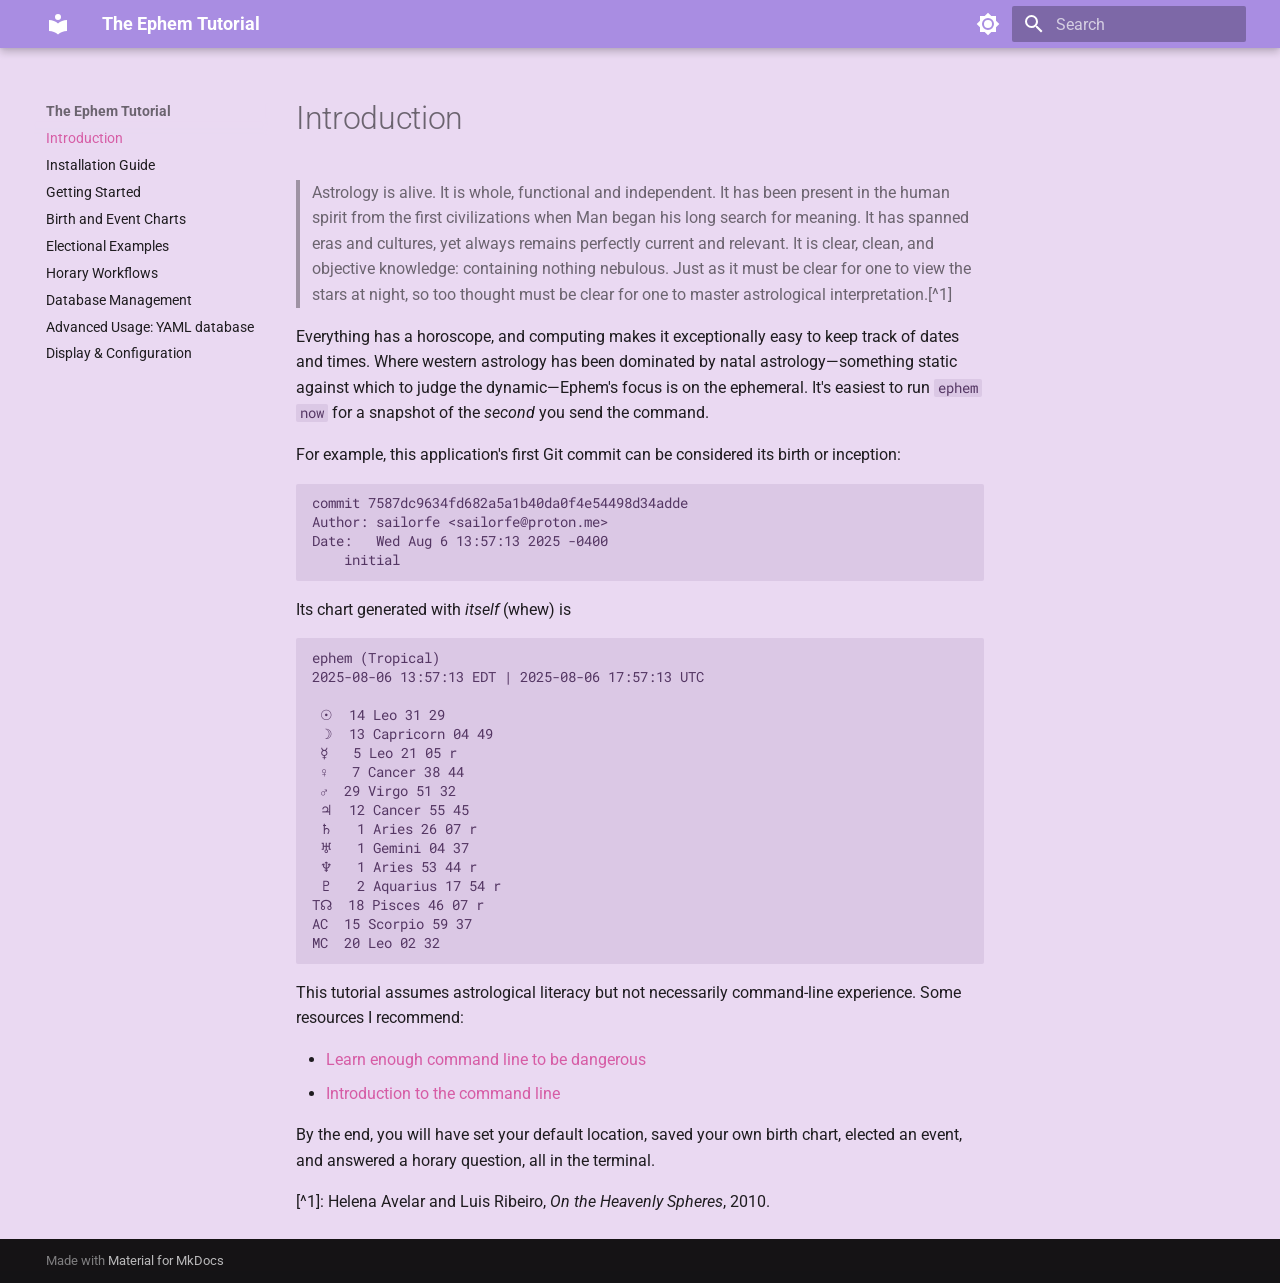
==== commit 59e67d0d: "Deploy: 2025-10-06" ====
--- a/index.html
+++ b/index.html
@@ -10,7 +10,7 @@
       
       
       
-        <link rel="next" href="05-installation/">
+        <link rel="next" href="00-installation/">
       
       
       <link rel="icon" href="assets/images/favicon.png">
@@ -262,7 +262,7 @@
   
   
     <li class="md-nav__item">
-      <a href="05-installation/" class="md-nav__link">
+      <a href="00-installation/" class="md-nav__link">
         
   
   
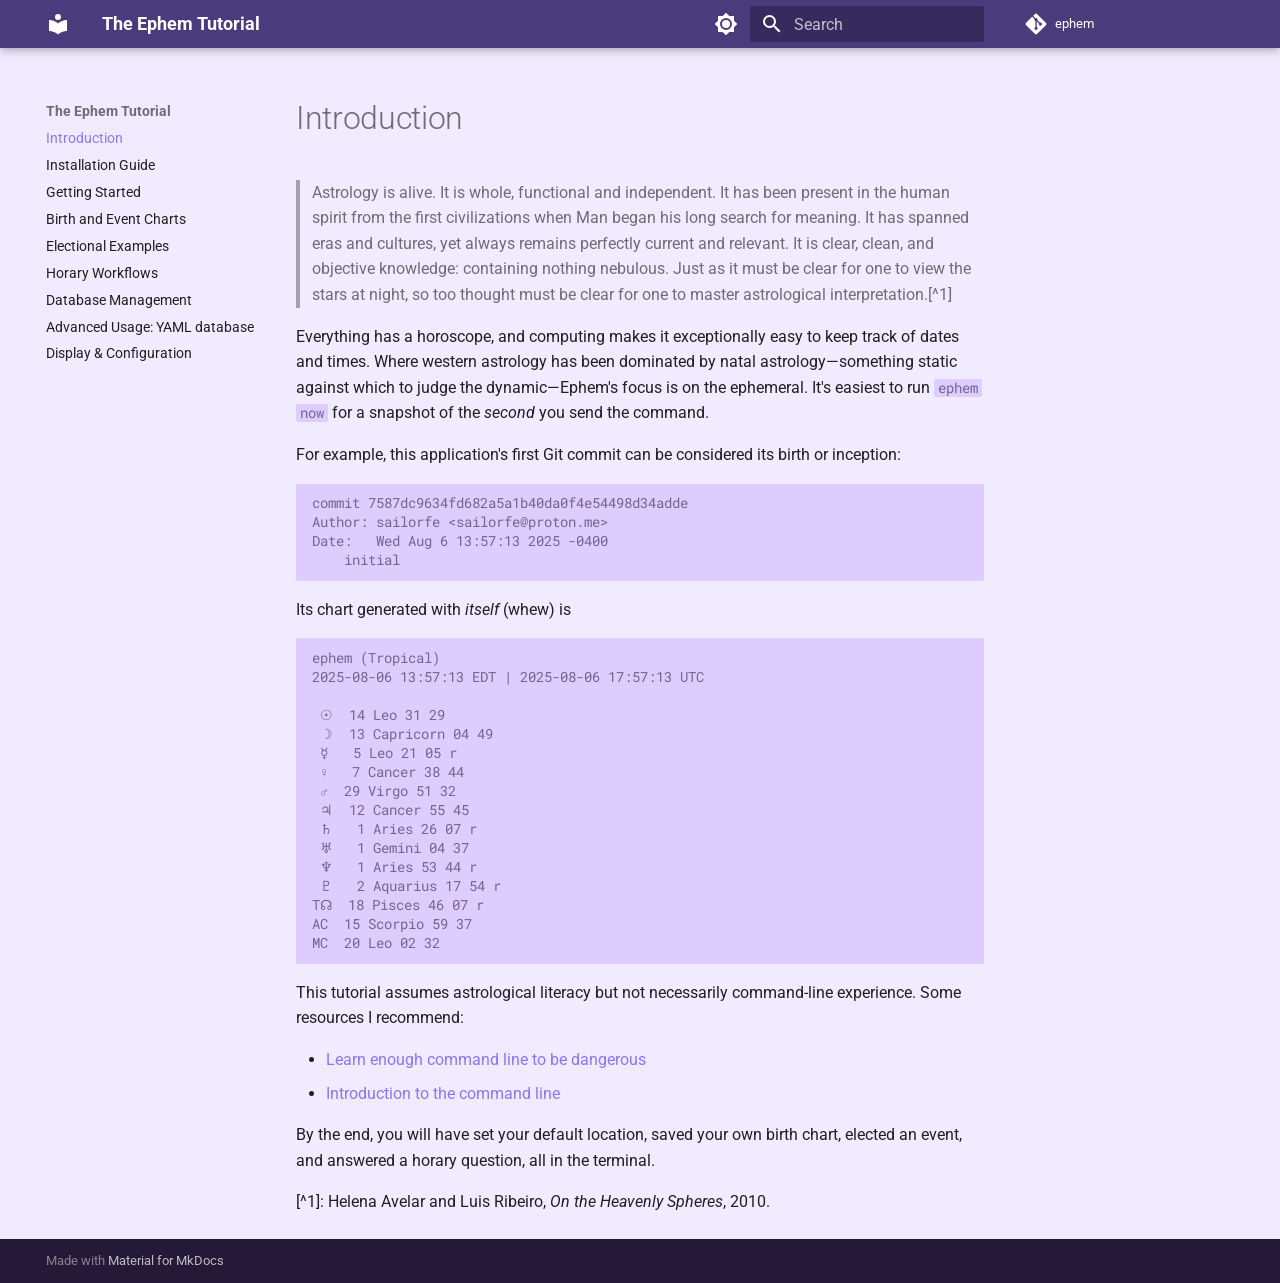
==== commit 25df2aca: "Deploy: 2025-10-07" ====
--- a/index.html
+++ b/index.html
@@ -187,6 +187,18 @@
       
     
     
+      <div class="md-header__source">
+        <a href="https://codeberg.org/sailorfe/ephem" title="Go to repository" class="md-source" data-md-component="source">
+  <div class="md-source__icon md-icon">
+    
+    <svg xmlns="http://www.w3.org/2000/svg" viewBox="0 0 448 512"><!--! Font Awesome Free 7.0.1 by @fontawesome - https://fontawesome.com License - https://fontawesome.com/license/free (Icons: CC BY 4.0, Fonts: SIL OFL 1.1, Code: MIT License) Copyright 2025 Fonticons, Inc.--><path d="M439.6 236.1 244 40.5c-5.4-5.5-12.8-8.5-20.4-8.5s-15 3-20.4 8.4L162.5 81l51.5 51.5c27.1-9.1 52.7 16.8 43.4 43.7l49.7 49.7c34.2-11.8 61.2 31 35.5 56.7-26.5 26.5-70.2-2.9-56-37.3L240.3 199v121.9c25.3 12.5 22.3 41.8 9.1 55-6.4 6.4-15.2 10.1-24.3 10.1s-17.8-3.6-24.3-10.1c-17.6-17.6-11.1-46.9 11.2-56v-123c-20.8-8.5-24.6-30.7-18.6-45L142.6 101 8.5 235.1C3 240.6 0 247.9 0 255.5s3 15 8.5 20.4l195.6 195.7c5.4 5.4 12.7 8.4 20.4 8.4s15-3 20.4-8.4l194.7-194.7c5.4-5.4 8.4-12.8 8.4-20.4s-3-15-8.4-20.4"/></svg>
+  </div>
+  <div class="md-source__repository">
+    ephem
+  </div>
+</a>
+      </div>
+    
   </nav>
   
 </header>
@@ -220,6 +232,18 @@
     </a>
     The Ephem Tutorial
   </label>
+  
+    <div class="md-nav__source">
+      <a href="https://codeberg.org/sailorfe/ephem" title="Go to repository" class="md-source" data-md-component="source">
+  <div class="md-source__icon md-icon">
+    
+    <svg xmlns="http://www.w3.org/2000/svg" viewBox="0 0 448 512"><!--! Font Awesome Free 7.0.1 by @fontawesome - https://fontawesome.com License - https://fontawesome.com/license/free (Icons: CC BY 4.0, Fonts: SIL OFL 1.1, Code: MIT License) Copyright 2025 Fonticons, Inc.--><path d="M439.6 236.1 244 40.5c-5.4-5.5-12.8-8.5-20.4-8.5s-15 3-20.4 8.4L162.5 81l51.5 51.5c27.1-9.1 52.7 16.8 43.4 43.7l49.7 49.7c34.2-11.8 61.2 31 35.5 56.7-26.5 26.5-70.2-2.9-56-37.3L240.3 199v121.9c25.3 12.5 22.3 41.8 9.1 55-6.4 6.4-15.2 10.1-24.3 10.1s-17.8-3.6-24.3-10.1c-17.6-17.6-11.1-46.9 11.2-56v-123c-20.8-8.5-24.6-30.7-18.6-45L142.6 101 8.5 235.1C3 240.6 0 247.9 0 255.5s3 15 8.5 20.4l195.6 195.7c5.4 5.4 12.7 8.4 20.4 8.4s15-3 20.4-8.4l194.7-194.7c5.4-5.4 8.4-12.8 8.4-20.4s-3-15-8.4-20.4"/></svg>
+  </div>
+  <div class="md-source__repository">
+    ephem
+  </div>
+</a>
+    </div>
   
   <ul class="md-nav__list" data-md-scrollfix>
     
--- a/stylesheets/extra.css
+++ b/stylesheets/extra.css
@@ -1,12 +1,12 @@
 /* moon queen */
 [data-md-color-scheme="custom-dark"] {
-  --md-primary-fg-color: #8877f8;
-  --md-primary-fg-color--light: #9f91fd;
-  --md-primary-fg-color--dark: #6c4ea6;
-  --md-primary-bg-color: #241a37;
+  --md-primary-fg-color: #4a3b7d;
+  --md-primary-fg-color--light: #6a56aa;
+  --md-primary-fg-color--dark: #312753;
+  --md-primary-bg-color: #ddcdfe;
 
-  --md-accent-fg-color: #e873b9;
-  --md-accent-fg-color--transparent: #e873b933;
+  --md-accent-fg-color: #9f91fd;
+  --md-accent-fg-color--transparent: #9f91fd33;
 
   --md-default-fg-color: #ddcdfe;
   --md-default-fg-color--light: #f1ebff;
@@ -22,25 +22,28 @@
   --md-code-fg-color: #ddcdfe;
 
   /* links */
-  --md-typeset-a-color: #e873b9;
+  --md-typeset-a-color: #9f91fd;
+
+  /* additional backgrounds */
+  --md-footer-bg-color: #1f1731;
+  --md-footer-bg-color--dark: #1b142a;
+}
+
+[data-md-color-scheme="custom-light"] {
+  --md-primary-fg-color: #4a3b7d;
+  --md-primary-fg-color--light: #6a56aa;
+  --md-primary-fg-color--dark: #312753;
+
+  --md-accent-fg-color: #8877f8;
+
+  --md-default-fg-color: #241a37;
+  --md-default-bg-color: #f1ebff;
+  --md-code-bg-color: #ddcdfe;
+  --md-code-fg-color: #736490;
+
+  --md-typeset-a-color: #8877f8;
 
   /* additional backgrounds */
   --md-footer-bg-color: #362753;
   --md-footer-bg-color--dark: #241a37;
 }
-
-/* luna */
-[data-md-color-scheme="custom-light"] {
-  --md-primary-fg-color: #a98de2;
-  --md-primary-fg-color--light: #c0a7f1;
-  --md-primary-fg-color--dark: #543663;
-
-  --md-accent-fg-color: #d65ca5;
-
-  --md-default-fg-color: #432b50;
-  --md-default-bg-color: #ead9f2;
-  --md-code-bg-color: #dbc8e5;
-  --md-code-fg-color: #543663;
-
-  --md-typeset-a-color: #d65ca5;
-}
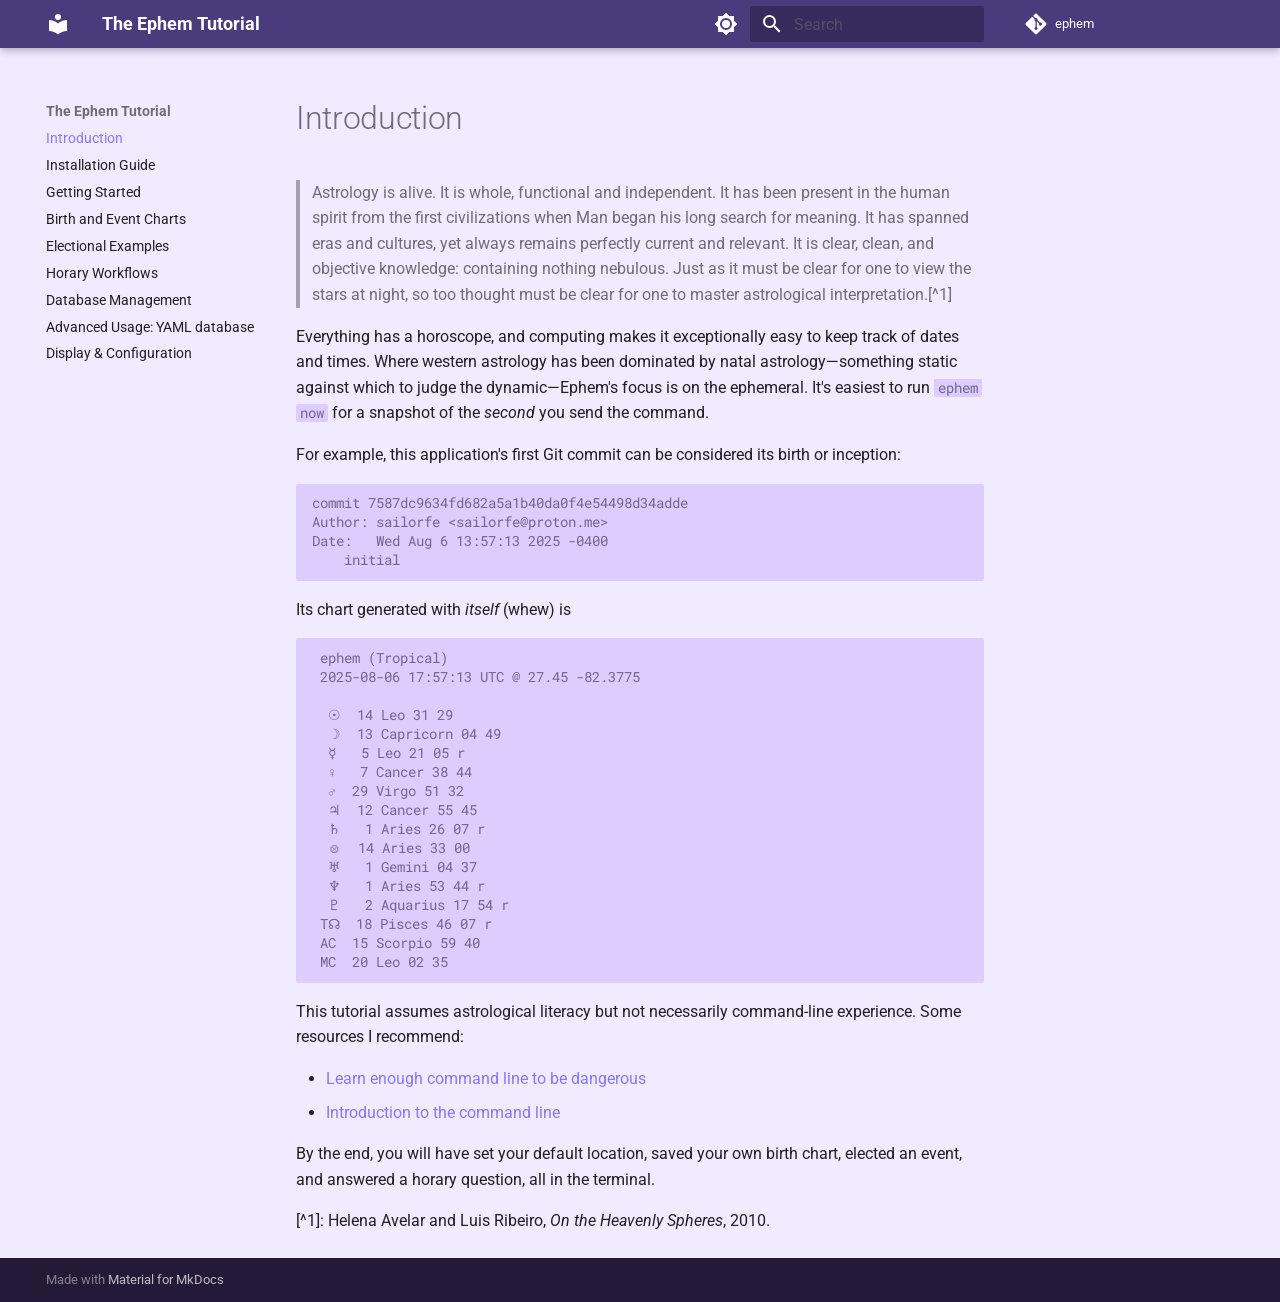
==== commit 8efc996e: "Deploy docs [skip ci]" ====
--- a/index.html
+++ b/index.html
@@ -13,8 +13,11 @@
         <link rel="next" href="00-installation/">
       
       
+        
+      
+      
       <link rel="icon" href="assets/images/favicon.png">
-      <meta name="generator" content="mkdocs-1.6.1, mkdocs-material-9.6.21">
+      <meta name="generator" content="mkdocs-1.6.1, mkdocs-material-9.7.1">
     
     
       
@@ -22,10 +25,10 @@
       
     
     
-      <link rel="stylesheet" href="assets/stylesheets/main.2a3383ac.min.css">
-      
-        
-        <link rel="stylesheet" href="assets/stylesheets/palette.06af60db.min.css">
+      <link rel="stylesheet" href="assets/stylesheets/main.484c7ddc.min.css">
+      
+        
+        <link rel="stylesheet" href="assets/stylesheets/palette.ab4e12ef.min.css">
       
       
 
@@ -50,7 +53,6 @@
     
       
 
-    
     
     
   </head>
@@ -191,7 +193,7 @@
         <a href="https://codeberg.org/sailorfe/ephem" title="Go to repository" class="md-source" data-md-component="source">
   <div class="md-source__icon md-icon">
     
-    <svg xmlns="http://www.w3.org/2000/svg" viewBox="0 0 448 512"><!--! Font Awesome Free 7.0.1 by @fontawesome - https://fontawesome.com License - https://fontawesome.com/license/free (Icons: CC BY 4.0, Fonts: SIL OFL 1.1, Code: MIT License) Copyright 2025 Fonticons, Inc.--><path d="M439.6 236.1 244 40.5c-5.4-5.5-12.8-8.5-20.4-8.5s-15 3-20.4 8.4L162.5 81l51.5 51.5c27.1-9.1 52.7 16.8 43.4 43.7l49.7 49.7c34.2-11.8 61.2 31 35.5 56.7-26.5 26.5-70.2-2.9-56-37.3L240.3 199v121.9c25.3 12.5 22.3 41.8 9.1 55-6.4 6.4-15.2 10.1-24.3 10.1s-17.8-3.6-24.3-10.1c-17.6-17.6-11.1-46.9 11.2-56v-123c-20.8-8.5-24.6-30.7-18.6-45L142.6 101 8.5 235.1C3 240.6 0 247.9 0 255.5s3 15 8.5 20.4l195.6 195.7c5.4 5.4 12.7 8.4 20.4 8.4s15-3 20.4-8.4l194.7-194.7c5.4-5.4 8.4-12.8 8.4-20.4s-3-15-8.4-20.4"/></svg>
+    <svg xmlns="http://www.w3.org/2000/svg" viewBox="0 0 448 512"><!--! Font Awesome Free 7.1.0 by @fontawesome - https://fontawesome.com License - https://fontawesome.com/license/free (Icons: CC BY 4.0, Fonts: SIL OFL 1.1, Code: MIT License) Copyright 2025 Fonticons, Inc.--><path d="M439.6 236.1 244 40.5c-5.4-5.5-12.8-8.5-20.4-8.5s-15 3-20.4 8.4L162.5 81l51.5 51.5c27.1-9.1 52.7 16.8 43.4 43.7l49.7 49.7c34.2-11.8 61.2 31 35.5 56.7-26.5 26.5-70.2-2.9-56-37.3L240.3 199v121.9c25.3 12.5 22.3 41.8 9.1 55-6.4 6.4-15.2 10.1-24.3 10.1s-17.8-3.6-24.3-10.1c-17.6-17.6-11.1-46.9 11.2-56v-123c-20.8-8.5-24.6-30.7-18.6-45L142.6 101 8.5 235.1C3 240.6 0 247.9 0 255.5s3 15 8.5 20.4l195.6 195.7c5.4 5.4 12.7 8.4 20.4 8.4s15-3 20.4-8.4l194.7-194.7c5.4-5.4 8.4-12.8 8.4-20.4s-3-15-8.4-20.4"/></svg>
   </div>
   <div class="md-source__repository">
     ephem
@@ -237,7 +239,7 @@
       <a href="https://codeberg.org/sailorfe/ephem" title="Go to repository" class="md-source" data-md-component="source">
   <div class="md-source__icon md-icon">
     
-    <svg xmlns="http://www.w3.org/2000/svg" viewBox="0 0 448 512"><!--! Font Awesome Free 7.0.1 by @fontawesome - https://fontawesome.com License - https://fontawesome.com/license/free (Icons: CC BY 4.0, Fonts: SIL OFL 1.1, Code: MIT License) Copyright 2025 Fonticons, Inc.--><path d="M439.6 236.1 244 40.5c-5.4-5.5-12.8-8.5-20.4-8.5s-15 3-20.4 8.4L162.5 81l51.5 51.5c27.1-9.1 52.7 16.8 43.4 43.7l49.7 49.7c34.2-11.8 61.2 31 35.5 56.7-26.5 26.5-70.2-2.9-56-37.3L240.3 199v121.9c25.3 12.5 22.3 41.8 9.1 55-6.4 6.4-15.2 10.1-24.3 10.1s-17.8-3.6-24.3-10.1c-17.6-17.6-11.1-46.9 11.2-56v-123c-20.8-8.5-24.6-30.7-18.6-45L142.6 101 8.5 235.1C3 240.6 0 247.9 0 255.5s3 15 8.5 20.4l195.6 195.7c5.4 5.4 12.7 8.4 20.4 8.4s15-3 20.4-8.4l194.7-194.7c5.4-5.4 8.4-12.8 8.4-20.4s-3-15-8.4-20.4"/></svg>
+    <svg xmlns="http://www.w3.org/2000/svg" viewBox="0 0 448 512"><!--! Font Awesome Free 7.1.0 by @fontawesome - https://fontawesome.com License - https://fontawesome.com/license/free (Icons: CC BY 4.0, Fonts: SIL OFL 1.1, Code: MIT License) Copyright 2025 Fonticons, Inc.--><path d="M439.6 236.1 244 40.5c-5.4-5.5-12.8-8.5-20.4-8.5s-15 3-20.4 8.4L162.5 81l51.5 51.5c27.1-9.1 52.7 16.8 43.4 43.7l49.7 49.7c34.2-11.8 61.2 31 35.5 56.7-26.5 26.5-70.2-2.9-56-37.3L240.3 199v121.9c25.3 12.5 22.3 41.8 9.1 55-6.4 6.4-15.2 10.1-24.3 10.1s-17.8-3.6-24.3-10.1c-17.6-17.6-11.1-46.9 11.2-56v-123c-20.8-8.5-24.6-30.7-18.6-45L142.6 101 8.5 235.1C3 240.6 0 247.9 0 255.5s3 15 8.5 20.4l195.6 195.7c5.4 5.4 12.7 8.4 20.4 8.4s15-3 20.4-8.4l194.7-194.7c5.4-5.4 8.4-12.8 8.4-20.4s-3-15-8.4-20.4"/></svg>
   </div>
   <div class="md-source__repository">
     ephem
@@ -268,9 +270,14 @@
   
   
   <span class="md-ellipsis">
+    
+  
     Introduction
-    
-  </span>
+  
+
+    
+  </span>
+  
   
 
       </a>
@@ -291,9 +298,14 @@
   
   
   <span class="md-ellipsis">
+    
+  
     Installation Guide
-    
-  </span>
+  
+
+    
+  </span>
+  
   
 
       </a>
@@ -313,9 +325,14 @@
   
   
   <span class="md-ellipsis">
+    
+  
     Getting Started
-    
-  </span>
+  
+
+    
+  </span>
+  
   
 
       </a>
@@ -335,9 +352,14 @@
   
   
   <span class="md-ellipsis">
+    
+  
     Birth and Event Charts
-    
-  </span>
+  
+
+    
+  </span>
+  
   
 
       </a>
@@ -357,9 +379,14 @@
   
   
   <span class="md-ellipsis">
+    
+  
     Electional Examples
-    
-  </span>
+  
+
+    
+  </span>
+  
   
 
       </a>
@@ -379,9 +406,14 @@
   
   
   <span class="md-ellipsis">
+    
+  
     Horary Workflows
-    
-  </span>
+  
+
+    
+  </span>
+  
   
 
       </a>
@@ -401,9 +433,14 @@
   
   
   <span class="md-ellipsis">
+    
+  
     Database Management
-    
-  </span>
+  
+
+    
+  </span>
+  
   
 
       </a>
@@ -423,9 +460,14 @@
   
   
   <span class="md-ellipsis">
+    
+  
     Advanced Usage: YAML database
-    
-  </span>
+  
+
+    
+  </span>
+  
   
 
       </a>
@@ -445,9 +487,14 @@
   
   
   <span class="md-ellipsis">
+    
+  
     Display &amp; Configuration
-    
-  </span>
+  
+
+    
+  </span>
+  
   
 
       </a>
@@ -483,6 +530,7 @@
           
           
             <div class="md-content" data-md-component="content">
+              
               <article class="md-content__inner md-typeset">
                 
                   
@@ -502,28 +550,29 @@
 </blockquote>
 <p>Everything has a horoscope, and computing makes it exceptionally easy to keep track of dates and times. Where western astrology has been dominated by natal astrology—something static against which to judge the dynamic—Ephem's focus is on the ephemeral. It's easiest to run <code>ephem now</code> for a snapshot of the <em>second</em> you send the command.</p>
 <p>For example, this application's first Git commit can be considered its birth or inception:</p>
-<pre><code class="language-sh">commit 7587dc9634fd682a5a1b40da0f4e54498d34adde
+<pre><code>commit 7587dc9634fd682a5a1b40da0f4e54498d34adde
 Author: sailorfe &lt;sailorfe@proton.me&gt;
 Date:   Wed Aug 6 13:57:13 2025 -0400
     initial
 </code></pre>
 <p>Its chart generated with <em>itself</em> (whew) is</p>
-<pre><code class="language-sh">ephem (Tropical)
-2025-08-06 13:57:13 EDT | 2025-08-06 17:57:13 UTC
-
- ☉  14 Leo 31 29
- ☽  13 Capricorn 04 49
- ☿   5 Leo 21 05 r
- ♀   7 Cancer 38 44
- ♂  29 Virgo 51 32
- ♃  12 Cancer 55 45
- ♄   1 Aries 26 07 r
- ♅   1 Gemini 04 37
- ♆   1 Aries 53 44 r
- ♇   2 Aquarius 17 54 r
-T☊  18 Pisces 46 07 r
-AC  15 Scorpio 59 37
-MC  20 Leo 02 32
+<pre><code> ephem (Tropical)
+ 2025-08-06 17:57:13 UTC @ 27.45 -82.3775
+
+  ☉  14 Leo 31 29        
+  ☽  13 Capricorn 04 49  
+  ☿   5 Leo 21 05 r      
+  ♀   7 Cancer 38 44     
+  ♂  29 Virgo 51 32      
+  ♃  12 Cancer 55 45     
+  ♄   1 Aries 26 07 r    
+  🝴  14 Aries 33 00      
+  ♅   1 Gemini 04 37     
+  ♆   1 Aries 53 44 r    
+  ♇   2 Aquarius 17 54 r 
+ T☊  18 Pisces 46 07 r   
+ AC  15 Scorpio 59 40    
+ MC  20 Leo 02 35
 </code></pre>
 <p>This tutorial assumes astrological literacy but not necessarily command-line experience. Some resources I recommend:</p>
 <ul>
@@ -580,10 +629,11 @@
     
     
       
-      <script id="__config" type="application/json">{"base": ".", "features": [], "search": "assets/javascripts/workers/search.973d3a69.min.js", "tags": null, "translations": {"clipboard.copied": "Copied to clipboard", "clipboard.copy": "Copy to clipboard", "search.result.more.one": "1 more on this page", "search.result.more.other": "# more on this page", "search.result.none": "No matching documents", "search.result.one": "1 matching document", "search.result.other": "# matching documents", "search.result.placeholder": "Type to start searching", "search.result.term.missing": "Missing", "select.version": "Select version"}, "version": null}</script>
-    
-    
-      <script src="assets/javascripts/bundle.f55a23d4.min.js"></script>
+      
+      <script id="__config" type="application/json">{"annotate": null, "base": ".", "features": [], "search": "assets/javascripts/workers/search.2c215733.min.js", "tags": null, "translations": {"clipboard.copied": "Copied to clipboard", "clipboard.copy": "Copy to clipboard", "search.result.more.one": "1 more on this page", "search.result.more.other": "# more on this page", "search.result.none": "No matching documents", "search.result.one": "1 matching document", "search.result.other": "# matching documents", "search.result.placeholder": "Type to start searching", "search.result.term.missing": "Missing", "select.version": "Select version"}, "version": null}</script>
+    
+    
+      <script src="assets/javascripts/bundle.79ae519e.min.js"></script>
       
     
   </body>
--- a/assets/stylesheets/main.484c7ddc.min.css
+++ b/assets/stylesheets/main.484c7ddc.min.css
@@ -0,0 +1 @@
+@charset "UTF-8";html{-webkit-text-size-adjust:none;-moz-text-size-adjust:none;text-size-adjust:none;box-sizing:border-box}*,:after,:before{box-sizing:inherit}@media (prefers-reduced-motion){*,:after,:before{transition:none!important}}body{margin:0}a,button,input,label{-webkit-tap-highlight-color:transparent}a{color:inherit;text-decoration:none}hr{border:0;box-sizing:initial;display:block;height:.05rem;overflow:visible;padding:0}small{font-size:80%}sub,sup{line-height:1em}img{border-style:none}table{border-collapse:initial;border-spacing:0}td,th{font-weight:400;vertical-align:top}button{background:#0000;border:0;font-family:inherit;font-size:inherit;margin:0;padding:0}input{border:0;outline:none}:root{--md-primary-fg-color:#4051b5;--md-primary-fg-color--light:#5d6cc0;--md-primary-fg-color--dark:#303fa1;--md-primary-bg-color:#fff;--md-primary-bg-color--light:#ffffffb3;--md-accent-fg-color:#526cfe;--md-accent-fg-color--transparent:#526cfe1a;--md-accent-bg-color:#fff;--md-accent-bg-color--light:#ffffffb3}[data-md-color-scheme=default]{color-scheme:light}[data-md-color-scheme=default] img[src$="#gh-dark-mode-only"],[data-md-color-scheme=default] img[src$="#only-dark"]{display:none}:root,[data-md-color-scheme=default]{--md-hue:225deg;--md-default-fg-color:#000000de;--md-default-fg-color--light:#0000008a;--md-default-fg-color--lighter:#00000052;--md-default-fg-color--lightest:#00000012;--md-default-bg-color:#fff;--md-default-bg-color--light:#ffffffb3;--md-default-bg-color--lighter:#ffffff4d;--md-default-bg-color--lightest:#ffffff1f;--md-code-fg-color:#36464e;--md-code-bg-color:#f5f5f5;--md-code-bg-color--light:#f5f5f5b3;--md-code-bg-color--lighter:#f5f5f54d;--md-code-hl-color:#4287ff;--md-code-hl-color--light:#4287ff1a;--md-code-hl-number-color:#d52a2a;--md-code-hl-special-color:#db1457;--md-code-hl-function-color:#a846b9;--md-code-hl-constant-color:#6e59d9;--md-code-hl-keyword-color:#3f6ec6;--md-code-hl-string-color:#1c7d4d;--md-code-hl-name-color:var(--md-code-fg-color);--md-code-hl-operator-color:var(--md-default-fg-color--light);--md-code-hl-punctuation-color:var(--md-default-fg-color--light);--md-code-hl-comment-color:var(--md-default-fg-color--light);--md-code-hl-generic-color:var(--md-default-fg-color--light);--md-code-hl-variable-color:var(--md-default-fg-color--light);--md-typeset-color:var(--md-default-fg-color);--md-typeset-a-color:var(--md-primary-fg-color);--md-typeset-del-color:#f5503d26;--md-typeset-ins-color:#0bd57026;--md-typeset-kbd-color:#fafafa;--md-typeset-kbd-accent-color:#fff;--md-typeset-kbd-border-color:#b8b8b8;--md-typeset-mark-color:#ffff0080;--md-typeset-table-color:#0000001f;--md-typeset-table-color--light:rgba(0,0,0,.035);--md-admonition-fg-color:var(--md-default-fg-color);--md-admonition-bg-color:var(--md-default-bg-color);--md-warning-fg-color:#000000de;--md-warning-bg-color:#ff9;--md-footer-fg-color:#fff;--md-footer-fg-color--light:#ffffffb3;--md-footer-fg-color--lighter:#ffffff73;--md-footer-bg-color:#000000de;--md-footer-bg-color--dark:#00000052;--md-shadow-z1:0 0.2rem 0.5rem #0000000d,0 0 0.05rem #0000001a;--md-shadow-z2:0 0.2rem 0.5rem #0000001a,0 0 0.05rem #00000040;--md-shadow-z3:0 0.2rem 0.5rem #0003,0 0 0.05rem #00000059}.md-icon svg{fill:currentcolor;display:block;height:1.2rem;width:1.2rem}body{-webkit-font-smoothing:antialiased;-moz-osx-font-smoothing:grayscale;--md-text-font-family:var(--md-text-font,_),-apple-system,BlinkMacSystemFont,Helvetica,Arial,sans-serif;--md-code-font-family:var(--md-code-font,_),SFMono-Regular,Consolas,Menlo,monospace}aside,body,input{font-feature-settings:"kern","liga";color:var(--md-typeset-color);font-family:var(--md-text-font-family)}code,kbd,pre{font-feature-settings:"kern";font-family:var(--md-code-font-family)}:root{--md-typeset-table-sort-icon:url('data:image/svg+xml;charset=utf-8,<svg xmlns="http://www.w3.org/2000/svg" viewBox="0 0 24 24"><path d="m18 21-4-4h3V7h-3l4-4 4 4h-3v10h3M2 19v-2h10v2M2 13v-2h7v2M2 7V5h4v2z"/></svg>');--md-typeset-table-sort-icon--asc:url('data:image/svg+xml;charset=utf-8,<svg xmlns="http://www.w3.org/2000/svg" viewBox="0 0 24 24"><path d="M19 17h3l-4 4-4-4h3V3h2M2 17h10v2H2M6 5v2H2V5m0 6h7v2H2z"/></svg>');--md-typeset-table-sort-icon--desc:url('data:image/svg+xml;charset=utf-8,<svg xmlns="http://www.w3.org/2000/svg" viewBox="0 0 24 24"><path d="M19 7h3l-4-4-4 4h3v14h2M2 17h10v2H2M6 5v2H2V5m0 6h7v2H2z"/></svg>')}.md-typeset{-webkit-print-color-adjust:exact;color-adjust:exact;font-size:.8rem;line-height:1.6;overflow-wrap:break-word}@media print{.md-typeset{font-size:.68rem}}.md-typeset blockquote,.md-typeset dl,.md-typeset figure,.md-typeset ol,.md-typeset pre,.md-typeset ul{margin-bottom:1em;margin-top:1em}.md-typeset h1{color:var(--md-default-fg-color--light);font-size:2em;line-height:1.3;margin:0 0 1.25em}.md-typeset h1,.md-typeset h2{font-weight:300;letter-spacing:-.01em}.md-typeset h2{font-size:1.5625em;line-height:1.4;margin:1.6em 0 .64em}.md-typeset h3{font-size:1.25em;font-weight:400;letter-spacing:-.01em;line-height:1.5;margin:1.6em 0 .8em}.md-typeset h2+h3{margin-top:.8em}.md-typeset h4{font-weight:700;letter-spacing:-.01em;margin:1em 0}.md-typeset h5,.md-typeset h6{color:var(--md-default-fg-color--light);font-size:.8em;font-weight:700;letter-spacing:-.01em;margin:1.25em 0}.md-typeset h5{text-transform:uppercase}.md-typeset h5 code{text-transform:none}.md-typeset hr{border-bottom:.05rem solid var(--md-default-fg-color--lightest);display:flow-root;margin:1.5em 0}.md-typeset a{color:var(--md-typeset-a-color);word-break:break-word}.md-typeset a,.md-typeset a:before{transition:color 125ms}.md-typeset a:focus,.md-typeset a:hover{color:var(--md-accent-fg-color)}.md-typeset a:focus code,.md-typeset a:hover code{background-color:var(--md-accent-fg-color--transparent);color:var(--md-accent-fg-color)}.md-typeset a code{color:var(--md-typeset-a-color)}.md-typeset a.focus-visible{outline-color:var(--md-accent-fg-color);outline-offset:.2rem}.md-typeset code,.md-typeset kbd,.md-typeset pre{color:var(--md-code-fg-color);direction:ltr;font-variant-ligatures:none;transition:background-color 125ms}@media print{.md-typeset code,.md-typeset kbd,.md-typeset pre{white-space:pre-wrap}}.md-typeset code{background-color:var(--md-code-bg-color);border-radius:.1rem;-webkit-box-decoration-break:clone;box-decoration-break:clone;font-size:.85em;padding:0 .2941176471em;transition:color 125ms,background-color 125ms;word-break:break-word}.md-typeset code:not(.focus-visible){-webkit-tap-highlight-color:transparent;outline:none}.md-typeset pre{display:flow-root;line-height:1.4;position:relative}.md-typeset pre>code{-webkit-box-decoration-break:slice;box-decoration-break:slice;box-shadow:none;display:block;margin:0;outline-color:var(--md-accent-fg-color);overflow:auto;padding:.7720588235em 1.1764705882em;scrollbar-color:var(--md-default-fg-color--lighter) #0000;scrollbar-width:thin;touch-action:auto;word-break:normal}.md-typeset pre>code:hover{scrollbar-color:var(--md-accent-fg-color) #0000}.md-typeset pre>code::-webkit-scrollbar{height:.2rem;width:.2rem}.md-typeset pre>code::-webkit-scrollbar-thumb{background-color:var(--md-default-fg-color--lighter)}.md-typeset pre>code::-webkit-scrollbar-thumb:hover{background-color:var(--md-accent-fg-color)}.md-typeset kbd{background-color:var(--md-typeset-kbd-color);border-radius:.1rem;box-shadow:0 .1rem 0 .05rem var(--md-typeset-kbd-border-color),0 .1rem 0 var(--md-typeset-kbd-border-color),0 -.1rem .2rem var(--md-typeset-kbd-accent-color) inset;color:var(--md-default-fg-color);display:inline-block;font-size:.75em;padding:0 .6666666667em;vertical-align:text-top;word-break:break-word}.md-typeset mark{background-color:var(--md-typeset-mark-color);-webkit-box-decoration-break:clone;box-decoration-break:clone;color:inherit;word-break:break-word}.md-typeset abbr{cursor:help;text-decoration:none}.md-typeset [data-preview],.md-typeset abbr{border-bottom:.05rem dotted var(--md-default-fg-color--light)}.md-typeset small{opacity:.75}[dir=ltr] .md-typeset sub,[dir=ltr] .md-typeset sup{margin-left:.078125em}[dir=rtl] .md-typeset sub,[dir=rtl] .md-typeset sup{margin-right:.078125em}[dir=ltr] .md-typeset blockquote{padding-left:.6rem}[dir=rtl] .md-typeset blockquote{padding-right:.6rem}[dir=ltr] .md-typeset blockquote{border-left:.2rem solid var(--md-default-fg-color--lighter)}[dir=rtl] .md-typeset blockquote{border-right:.2rem solid var(--md-default-fg-color--lighter)}.md-typeset blockquote{color:var(--md-default-fg-color--light);margin-left:0;margin-right:0}.md-typeset ul{list-style-type:disc}.md-typeset ul[type]{list-style-type:revert-layer}[dir=ltr] .md-typeset ol,[dir=ltr] .md-typeset ul{margin-left:.625em}[dir=rtl] .md-typeset ol,[dir=rtl] .md-typeset ul{margin-right:.625em}.md-typeset ol,.md-typeset ul{padding:0}.md-typeset ol:not([hidden]),.md-typeset ul:not([hidden]){display:flow-root}.md-typeset ol ol,.md-typeset ul ol{list-style-type:lower-alpha}.md-typeset ol ol ol,.md-typeset ul ol ol{list-style-type:lower-roman}.md-typeset ol ol ol ol,.md-typeset ul ol ol ol{list-style-type:upper-alpha}.md-typeset ol ol ol ol ol,.md-typeset ul ol ol ol ol{list-style-type:upper-roman}.md-typeset ol[type],.md-typeset ul[type]{list-style-type:revert-layer}[dir=ltr] .md-typeset ol li,[dir=ltr] .md-typeset ul li{margin-left:1.25em}[dir=rtl] .md-typeset ol li,[dir=rtl] .md-typeset ul li{margin-right:1.25em}.md-typeset ol li,.md-typeset ul li{margin-bottom:.5em}.md-typeset ol li blockquote,.md-typeset ol li p,.md-typeset ul li blockquote,.md-typeset ul li p{margin:.5em 0}.md-typeset ol li:last-child,.md-typeset ul li:last-child{margin-bottom:0}[dir=ltr] .md-typeset ol li ol,[dir=ltr] .md-typeset ol li ul,[dir=ltr] .md-typeset ul li ol,[dir=ltr] .md-typeset ul li ul{margin-left:.625em}[dir=rtl] .md-typeset ol li ol,[dir=rtl] .md-typeset ol li ul,[dir=rtl] .md-typeset ul li ol,[dir=rtl] .md-typeset ul li ul{margin-right:.625em}.md-typeset ol li ol,.md-typeset ol li ul,.md-typeset ul li ol,.md-typeset ul li ul{margin-bottom:.5em;margin-top:.5em}[dir=ltr] .md-typeset dd{margin-left:1.875em}[dir=rtl] .md-typeset dd{margin-right:1.875em}.md-typeset dd{margin-bottom:1.5em;margin-top:1em}.md-typeset img,.md-typeset svg,.md-typeset video{height:auto;max-width:100%}.md-typeset img[align=left]{margin:1em 1em 1em 0}.md-typeset img[align=right]{margin:1em 0 1em 1em}.md-typeset img[align]:only-child{margin-top:0}.md-typeset figure{display:flow-root;margin:1em auto;max-width:100%;text-align:center;width:fit-content}.md-typeset figure img{display:block;margin:0 auto}.md-typeset figcaption{font-style:italic;margin:1em auto;max-width:24rem}.md-typeset iframe{max-width:100%}.md-typeset table:not([class]){background-color:var(--md-default-bg-color);border:.05rem solid var(--md-typeset-table-color);border-radius:.1rem;display:inline-block;font-size:.64rem;max-width:100%;overflow:auto;touch-action:auto}@media print{.md-typeset table:not([class]){display:table}}.md-typeset table:not([class])+*{margin-top:1.5em}.md-typeset table:not([class]) td>:first-child,.md-typeset table:not([class]) th>:first-child{margin-top:0}.md-typeset table:not([class]) td>:last-child,.md-typeset table:not([class]) th>:last-child{margin-bottom:0}.md-typeset table:not([class]) td:not([align]),.md-typeset table:not([class]) th:not([align]){text-align:left}[dir=rtl] .md-typeset table:not([class]) td:not([align]),[dir=rtl] .md-typeset table:not([class]) th:not([align]){text-align:right}.md-typeset table:not([class]) th{font-weight:700;min-width:5rem;padding:.9375em 1.25em;vertical-align:top}.md-typeset table:not([class]) td{border-top:.05rem solid var(--md-typeset-table-color);padding:.9375em 1.25em;vertical-align:top}.md-typeset table:not([class]) tbody tr{transition:background-color 125ms}.md-typeset table:not([class]) tbody tr:hover{background-color:var(--md-typeset-table-color--light);box-shadow:0 .05rem 0 var(--md-default-bg-color) inset}.md-typeset table:not([class]) a{word-break:normal}.md-typeset table th[role=columnheader]{cursor:pointer}[dir=ltr] .md-typeset table th[role=columnheader]:after{margin-left:.5em}[dir=rtl] .md-typeset table th[role=columnheader]:after{margin-right:.5em}.md-typeset table th[role=columnheader]:after{content:"";display:inline-block;height:1.2em;-webkit-mask-image:var(--md-typeset-table-sort-icon);mask-image:var(--md-typeset-table-sort-icon);-webkit-mask-repeat:no-repeat;mask-repeat:no-repeat;-webkit-mask-size:contain;mask-size:contain;transition:background-color 125ms;vertical-align:text-bottom;width:1.2em}.md-typeset table th[role=columnheader]:hover:after{background-color:var(--md-default-fg-color--lighter)}.md-typeset table th[role=columnheader][aria-sort=ascending]:after{background-color:var(--md-default-fg-color--light);-webkit-mask-image:var(--md-typeset-table-sort-icon--asc);mask-image:var(--md-typeset-table-sort-icon--asc)}.md-typeset table th[role=columnheader][aria-sort=descending]:after{background-color:var(--md-default-fg-color--light);-webkit-mask-image:var(--md-typeset-table-sort-icon--desc);mask-image:var(--md-typeset-table-sort-icon--desc)}.md-typeset__scrollwrap{margin:1em -.8rem;overflow-x:auto;touch-action:auto}.md-typeset__table{display:inline-block;margin-bottom:.5em;padding:0 .8rem}@media print{.md-typeset__table{display:block}}html .md-typeset__table table{display:table;margin:0;overflow:hidden;width:100%}@media screen and (max-width:44.984375em){.md-content__inner>pre{margin:1em -.8rem}.md-content__inner>pre code{border-radius:0}}.md-typeset .md-author{border-radius:100%;display:block;flex-shrink:0;height:1.6rem;overflow:hidden;position:relative;transition:color 125ms,transform 125ms;width:1.6rem}.md-typeset .md-author img{display:block}.md-typeset .md-author--more{background:var(--md-default-fg-color--lightest);color:var(--md-default-fg-color--lighter);font-size:.6rem;font-weight:700;line-height:1.6rem;text-align:center}.md-typeset .md-author--long{height:2.4rem;width:2.4rem}.md-typeset a.md-author{transform:scale(1)}.md-typeset a.md-author img{border-radius:100%;filter:grayscale(100%) opacity(75%);transition:filter 125ms}.md-typeset a.md-author:focus,.md-typeset a.md-author:hover{transform:scale(1.1);z-index:1}.md-typeset a.md-author:focus img,.md-typeset a.md-author:hover img{filter:grayscale(0)}.md-banner{background-color:var(--md-footer-bg-color);color:var(--md-footer-fg-color);overflow:auto}@media print{.md-banner{display:none}}.md-banner--warning{background-color:var(--md-warning-bg-color);color:var(--md-warning-fg-color)}.md-banner__inner{font-size:.7rem;margin:.6rem auto;padding:0 .8rem}[dir=ltr] .md-banner__button{float:right}[dir=rtl] .md-banner__button{float:left}.md-banner__button{color:inherit;cursor:pointer;transition:opacity .25s}.no-js .md-banner__button{display:none}.md-banner__button:hover{opacity:.7}html{font-size:125%;height:100%;overflow-x:hidden}@media screen and (min-width:100em){html{font-size:137.5%}}@media screen and (min-width:125em){html{font-size:150%}}body{background-color:var(--md-default-bg-color);display:flex;flex-direction:column;font-size:.5rem;min-height:100%;position:relative;width:100%}@media print{body{display:block}}@media screen and (max-width:59.984375em){body[data-md-scrolllock]{position:fixed}}.md-grid{margin-left:auto;margin-right:auto;max-width:61rem}.md-container{display:flex;flex-direction:column;flex-grow:1}@media print{.md-container{display:block}}.md-main{flex-grow:1}.md-main__inner{display:flex;height:100%;margin-top:1.5rem}.md-ellipsis{overflow:hidden;text-overflow:ellipsis}.md-toggle{display:none}.md-option{height:0;opacity:0;position:absolute;width:0}.md-option:checked+label:not([hidden]){display:block}.md-option.focus-visible+label{outline-color:var(--md-accent-fg-color);outline-style:auto}.md-skip{background-color:var(--md-default-fg-color);border-radius:.1rem;color:var(--md-default-bg-color);font-size:.64rem;margin:.5rem;opacity:0;outline-color:var(--md-accent-fg-color);padding:.3rem .5rem;position:fixed;transform:translateY(.4rem);z-index:-1}.md-skip:focus{opacity:1;transform:translateY(0);transition:transform .25s cubic-bezier(.4,0,.2,1),opacity 175ms 75ms;z-index:10}@page{margin:25mm}:root{--md-clipboard-icon:url('data:image/svg+xml;charset=utf-8,<svg xmlns="http://www.w3.org/2000/svg" viewBox="0 0 24 24"><path d="M19 21H8V7h11m0-2H8a2 2 0 0 0-2 2v14a2 2 0 0 0 2 2h11a2 2 0 0 0 2-2V7a2 2 0 0 0-2-2m-3-4H4a2 2 0 0 0-2 2v14h2V3h12z"/></svg>')}.md-clipboard{border-radius:.1rem;color:var(--md-default-fg-color--lightest);cursor:pointer;height:1.5em;outline-color:var(--md-accent-fg-color);outline-offset:.1rem;transition:color .25s;width:1.5em;z-index:1}@media print{.md-clipboard{display:none}}.md-clipboard:not(.focus-visible){-webkit-tap-highlight-color:transparent;outline:none}:hover>.md-clipboard{color:var(--md-default-fg-color--light)}.md-clipboard:focus,.md-clipboard:hover{color:var(--md-accent-fg-color)}.md-clipboard:after{background-color:currentcolor;content:"";display:block;height:1.125em;margin:0 auto;-webkit-mask-image:var(--md-clipboard-icon);mask-image:var(--md-clipboard-icon);-webkit-mask-position:center;mask-position:center;-webkit-mask-repeat:no-repeat;mask-repeat:no-repeat;-webkit-mask-size:contain;mask-size:contain;width:1.125em}.md-clipboard--inline{cursor:pointer}.md-clipboard--inline code{transition:color .25s,background-color .25s}.md-clipboard--inline:focus code,.md-clipboard--inline:hover code{background-color:var(--md-accent-fg-color--transparent);color:var(--md-accent-fg-color)}:root{--md-code-select-icon:url('data:image/svg+xml;charset=utf-8,<svg xmlns="http://www.w3.org/2000/svg" viewBox="0 0 24 24"><path d="M19 19h-4v2h4c1.1 0 2-.9 2-2v-4h-2m0-12h-4v2h4v4h2V5c0-1.1-.9-2-2-2M5 5h4V3H5c-1.1 0-2 .9-2 2v4h2m0 6H3v4c0 1.1.9 2 2 2h4v-2H5zm2-4h2v2H7zm4 0h2v2h-2zm4 0h2v2h-2zM7 7h2v2H7zm4 0h2v2h-2zm4 0h2v2h-2zm-8 8h2v2H7zm4 0h2v2h-2zm4 0h2v2h-2z"/></svg>');--md-code-copy-icon:url('data:image/svg+xml;charset=utf-8,<svg xmlns="http://www.w3.org/2000/svg" viewBox="0 0 24 24"><path d="M19 21H8V7h11m0-2H8a2 2 0 0 0-2 2v14a2 2 0 0 0 2 2h11a2 2 0 0 0 2-2V7a2 2 0 0 0-2-2m-3-4H4a2 2 0 0 0-2 2v14h2V3h12z"/></svg>')}.md-typeset .md-code__content{display:grid}.md-code__nav{background-color:var(--md-code-bg-color--lighter);border-radius:.1rem;display:flex;gap:.2rem;padding:.2rem;position:absolute;right:.25em;top:.25em;transition:background-color .25s;z-index:1}:hover>.md-code__nav{background-color:var(--md-code-bg-color--light)}.md-code__button{color:var(--md-default-fg-color--lightest);cursor:pointer;display:block;height:1.5em;outline-color:var(--md-accent-fg-color);outline-offset:.1rem;transition:color .25s;width:1.5em}:hover>*>.md-code__button{color:var(--md-default-fg-color--light)}.md-code__button.focus-visible,.md-code__button:hover{color:var(--md-accent-fg-color)}.md-code__button--active{color:var(--md-default-fg-color)!important}.md-code__button:after{background-color:currentcolor;content:"";display:block;height:1.125em;margin:0 auto;-webkit-mask-position:center;mask-position:center;-webkit-mask-repeat:no-repeat;mask-repeat:no-repeat;-webkit-mask-size:contain;mask-size:contain;width:1.125em}.md-code__button[data-md-type=select]:after{-webkit-mask-image:var(--md-code-select-icon);mask-image:var(--md-code-select-icon)}.md-code__button[data-md-type=copy]:after{-webkit-mask-image:var(--md-code-copy-icon);mask-image:var(--md-code-copy-icon)}@keyframes consent{0%{opacity:0;transform:translateY(100%)}to{opacity:1;transform:translateY(0)}}@keyframes overlay{0%{opacity:0}to{opacity:1}}.md-consent__overlay{animation:overlay .25s both;-webkit-backdrop-filter:blur(.1rem);backdrop-filter:blur(.1rem);background-color:#0000008a;height:100%;opacity:1;position:fixed;top:0;width:100%;z-index:5}.md-consent__inner{animation:consent .5s cubic-bezier(.1,.7,.1,1) both;background-color:var(--md-default-bg-color);border:0;border-radius:.1rem;bottom:0;box-shadow:0 0 .2rem #0000001a,0 .2rem .4rem #0003;max-height:100%;overflow:auto;padding:0;position:fixed;width:100%;z-index:5}.md-consent__form{padding:.8rem}.md-consent__settings{display:none;margin:1em 0}input:checked+.md-consent__settings{display:block}.md-consent__controls{margin-bottom:.8rem}.md-typeset .md-consent__controls .md-button{display:inline}@media screen and (max-width:44.984375em){.md-typeset .md-consent__controls .md-button{display:block;margin-top:.4rem;text-align:center;width:100%}}.md-consent label{cursor:pointer}.md-content{flex-grow:1;min-width:0}.md-content__inner{margin:0 .8rem 1.2rem;padding-top:.6rem}@media screen and (min-width:76.25em){[dir=ltr] .md-sidebar--primary:not([hidden])~.md-content>.md-content__inner{margin-left:1.2rem}[dir=ltr] .md-sidebar--secondary:not([hidden])~.md-content>.md-content__inner,[dir=rtl] .md-sidebar--primary:not([hidden])~.md-content>.md-content__inner{margin-right:1.2rem}[dir=rtl] .md-sidebar--secondary:not([hidden])~.md-content>.md-content__inner{margin-left:1.2rem}}.md-content__inner:before{content:"";display:block;height:.4rem}.md-content__inner>:last-child{margin-bottom:0}[dir=ltr] .md-content__button{float:right}[dir=rtl] .md-content__button{float:left}[dir=ltr] .md-content__button{margin-left:.4rem}[dir=rtl] .md-content__button{margin-right:.4rem}.md-content__button{margin:.4rem 0;padding:0}@media print{.md-content__button{display:none}}.md-typeset .md-content__button{color:var(--md-default-fg-color--lighter)}.md-content__button svg{display:inline;vertical-align:top}[dir=rtl] .md-content__button svg{transform:scaleX(-1)}[dir=ltr] .md-dialog{right:.8rem}[dir=rtl] .md-dialog{left:.8rem}.md-dialog{background-color:var(--md-default-fg-color);border-radius:.1rem;bottom:.8rem;box-shadow:var(--md-shadow-z3);min-width:11.1rem;opacity:0;padding:.4rem .6rem;pointer-events:none;position:fixed;transform:translateY(100%);transition:transform 0ms .4s,opacity .4s;z-index:4}@media print{.md-dialog{display:none}}.md-dialog--active{opacity:1;pointer-events:auto;transform:translateY(0);transition:transform .4s cubic-bezier(.075,.85,.175,1),opacity .4s}.md-dialog__inner{color:var(--md-default-bg-color);font-size:.7rem}.md-feedback{margin:2em 0 1em;text-align:center}.md-feedback fieldset{border:none;margin:0;padding:0}.md-feedback__title{font-weight:700;margin:1em auto}.md-feedback__inner{position:relative}.md-feedback__list{display:flex;flex-wrap:wrap;place-content:baseline center;position:relative}.md-feedback__list:hover .md-icon:not(:disabled){color:var(--md-default-fg-color--lighter)}:disabled .md-feedback__list{min-height:1.8rem}.md-feedback__icon{color:var(--md-default-fg-color--light);cursor:pointer;flex-shrink:0;margin:0 .1rem;transition:color 125ms}.md-feedback__icon:not(:disabled).md-icon:hover{color:var(--md-accent-fg-color)}.md-feedback__icon:disabled{color:var(--md-default-fg-color--lightest);pointer-events:none}.md-feedback__note{opacity:0;position:relative;transform:translateY(.4rem);transition:transform .4s cubic-bezier(.1,.7,.1,1),opacity .15s}.md-feedback__note>*{margin:0 auto;max-width:16rem}:disabled .md-feedback__note{opacity:1;transform:translateY(0)}@media print{.md-feedback{display:none}}.md-footer{background-color:var(--md-footer-bg-color);color:var(--md-footer-fg-color)}@media print{.md-footer{display:none}}.md-footer__inner{justify-content:space-between;overflow:auto;padding:.2rem}.md-footer__inner:not([hidden]){display:flex}.md-footer__link{align-items:end;display:flex;flex-grow:0.01;margin-bottom:.4rem;margin-top:1rem;max-width:100%;outline-color:var(--md-accent-fg-color);overflow:hidden;transition:opacity .25s}.md-footer__link:focus,.md-footer__link:hover{opacity:.7}[dir=rtl] .md-footer__link svg{transform:scaleX(-1)}@media screen and (max-width:44.984375em){.md-footer__link--prev{flex-shrink:0}.md-footer__link--prev .md-footer__title{display:none}}[dir=ltr] .md-footer__link--next{margin-left:auto}[dir=rtl] .md-footer__link--next{margin-right:auto}.md-footer__link--next{text-align:right}[dir=rtl] .md-footer__link--next{text-align:left}.md-footer__title{flex-grow:1;font-size:.9rem;margin-bottom:.7rem;max-width:calc(100% - 2.4rem);padding:0 1rem;white-space:nowrap}.md-footer__button{margin:.2rem;padding:.4rem}.md-footer__direction{font-size:.64rem;opacity:.7}.md-footer-meta{background-color:var(--md-footer-bg-color--dark)}.md-footer-meta__inner{display:flex;flex-wrap:wrap;justify-content:space-between;padding:.2rem}html .md-footer-meta.md-typeset a{color:var(--md-footer-fg-color--light)}html .md-footer-meta.md-typeset a:focus,html .md-footer-meta.md-typeset a:hover{color:var(--md-footer-fg-color)}.md-copyright{color:var(--md-footer-fg-color--lighter);font-size:.64rem;margin:auto .6rem;padding:.4rem 0;width:100%}@media screen and (min-width:45em){.md-copyright{width:auto}}.md-copyright__highlight{color:var(--md-footer-fg-color--light)}.md-social{display:inline-flex;gap:.2rem;margin:0 .4rem;padding:.2rem 0 .6rem}@media screen and (min-width:45em){.md-social{padding:.6rem 0}}.md-social__link{display:inline-block;height:1.6rem;text-align:center;width:1.6rem}.md-social__link:before{line-height:1.9}.md-social__link svg{fill:currentcolor;max-height:.8rem;vertical-align:-25%}.md-typeset .md-button{border:.1rem solid;border-radius:.1rem;color:var(--md-primary-fg-color);cursor:pointer;display:inline-block;font-weight:700;padding:.625em 2em;transition:color 125ms,background-color 125ms,border-color 125ms}.md-typeset .md-button--primary{background-color:var(--md-primary-fg-color);border-color:var(--md-primary-fg-color);color:var(--md-primary-bg-color)}.md-typeset .md-button:focus,.md-typeset .md-button:hover{background-color:var(--md-accent-fg-color);border-color:var(--md-accent-fg-color);color:var(--md-accent-bg-color)}[dir=ltr] .md-typeset .md-input{border-top-left-radius:.1rem}[dir=ltr] .md-typeset .md-input,[dir=rtl] .md-typeset .md-input{border-top-right-radius:.1rem}[dir=rtl] .md-typeset .md-input{border-top-left-radius:.1rem}.md-typeset .md-input{border-bottom:.1rem solid var(--md-default-fg-color--lighter);box-shadow:var(--md-shadow-z1);font-size:.8rem;height:1.8rem;padding:0 .6rem;transition:border .25s,box-shadow .25s}.md-typeset .md-input:focus,.md-typeset .md-input:hover{border-bottom-color:var(--md-accent-fg-color);box-shadow:var(--md-shadow-z2)}.md-typeset .md-input--stretch{width:100%}.md-header{background-color:var(--md-primary-fg-color);box-shadow:0 0 .2rem #0000,0 .2rem .4rem #0000;color:var(--md-primary-bg-color);display:block;left:0;position:sticky;right:0;top:0;z-index:4}@media print{.md-header{display:none}}.md-header[hidden]{transform:translateY(-100%);transition:transform .25s cubic-bezier(.8,0,.6,1),box-shadow .25s}.md-header--shadow{box-shadow:0 0 .2rem #0000001a,0 .2rem .4rem #0003;transition:transform .25s cubic-bezier(.1,.7,.1,1),box-shadow .25s}.md-header__inner{align-items:center;display:flex;padding:0 .2rem}.md-header__button{color:currentcolor;cursor:pointer;margin:.2rem;outline-color:var(--md-accent-fg-color);padding:.4rem;position:relative;transition:opacity .25s;vertical-align:middle;z-index:1}.md-header__button:hover{opacity:.7}.md-header__button:not([hidden]){display:inline-block}.md-header__button:not(.focus-visible){-webkit-tap-highlight-color:transparent;outline:none}.md-header__button.md-logo{margin:.2rem;padding:.4rem}@media screen and (max-width:76.234375em){.md-header__button.md-logo{display:none}}.md-header__button.md-logo img,.md-header__button.md-logo svg{fill:currentcolor;display:block;height:1.2rem;width:auto}@media screen and (min-width:60em){.md-header__button[for=__search]{display:none}}.no-js .md-header__button[for=__search]{display:none}[dir=rtl] .md-header__button[for=__search] svg{transform:scaleX(-1)}@media screen and (min-width:76.25em){.md-header__button[for=__drawer]{display:none}}.md-header__topic{display:flex;max-width:100%;position:absolute;transition:transform .4s cubic-bezier(.1,.7,.1,1),opacity .15s;white-space:nowrap}.md-header__topic+.md-header__topic{opacity:0;pointer-events:none;transform:translateX(1.25rem);transition:transform .4s cubic-bezier(1,.7,.1,.1),opacity .15s;z-index:-1}[dir=rtl] .md-header__topic+.md-header__topic{transform:translateX(-1.25rem)}.md-header__topic:first-child{font-weight:700}[dir=ltr] .md-header__title{margin-left:1rem;margin-right:.4rem}[dir=rtl] .md-header__title{margin-left:.4rem;margin-right:1rem}.md-header__title{flex-grow:1;font-size:.9rem;height:2.4rem;line-height:2.4rem}.md-header__title--active .md-header__topic{opacity:0;pointer-events:none;transform:translateX(-1.25rem);transition:transform .4s cubic-bezier(1,.7,.1,.1),opacity .15s;z-index:-1}[dir=rtl] .md-header__title--active .md-header__topic{transform:translateX(1.25rem)}.md-header__title--active .md-header__topic+.md-header__topic{opacity:1;pointer-events:auto;transform:translateX(0);transition:transform .4s cubic-bezier(.1,.7,.1,1),opacity .15s;z-index:0}.md-header__title>.md-header__ellipsis{height:100%;position:relative;width:100%}.md-header__option{display:flex;flex-shrink:0;max-width:100%;transition:max-width 0ms .25s,opacity .25s .25s;white-space:nowrap}[data-md-toggle=search]:checked~.md-header .md-header__option{max-width:0;opacity:0;transition:max-width 0ms,opacity 0ms}.md-header__option>input{bottom:0}.md-header__source{display:none}@media screen and (min-width:60em){[dir=ltr] .md-header__source{margin-left:1rem}[dir=rtl] .md-header__source{margin-right:1rem}.md-header__source{display:block;max-width:11.7rem;width:11.7rem}}@media screen and (min-width:76.25em){[dir=ltr] .md-header__source{margin-left:1.4rem}[dir=rtl] .md-header__source{margin-right:1.4rem}}.md-meta{color:var(--md-default-fg-color--light);font-size:.7rem;line-height:1.3}.md-meta__list{display:inline-flex;flex-wrap:wrap;list-style:none;margin:0;padding:0}.md-meta__item:not(:last-child):after{content:"·";margin-left:.2rem;margin-right:.2rem}.md-meta__link{color:var(--md-typeset-a-color)}.md-meta__link:focus,.md-meta__link:hover{color:var(--md-accent-fg-color)}.md-draft{background-color:#ff1744;border-radius:.125em;color:#fff;display:inline-block;font-weight:700;padding-left:.5714285714em;padding-right:.5714285714em}:root{--md-nav-icon--prev:url('data:image/svg+xml;charset=utf-8,<svg xmlns="http://www.w3.org/2000/svg" viewBox="0 0 24 24"><path d="M20 11v2H8l5.5 5.5-1.42 1.42L4.16 12l7.92-7.92L13.5 5.5 8 11z"/></svg>');--md-nav-icon--next:url('data:image/svg+xml;charset=utf-8,<svg xmlns="http://www.w3.org/2000/svg" viewBox="0 0 24 24"><path d="M8.59 16.58 13.17 12 8.59 7.41 10 6l6 6-6 6z"/></svg>');--md-toc-icon:url('data:image/svg+xml;charset=utf-8,<svg xmlns="http://www.w3.org/2000/svg" viewBox="0 0 24 24"><path d="M3 9h14V7H3zm0 4h14v-2H3zm0 4h14v-2H3zm16 0h2v-2h-2zm0-10v2h2V7zm0 6h2v-2h-2z"/></svg>')}.md-nav{font-size:.7rem;line-height:1.3}.md-nav__title{color:var(--md-default-fg-color--light);display:block;font-weight:700;overflow:hidden;padding:0 .6rem;text-overflow:ellipsis}.md-nav__title .md-nav__button{display:none}.md-nav__title .md-nav__button img{height:100%;width:auto}.md-nav__title .md-nav__button.md-logo img,.md-nav__title .md-nav__button.md-logo svg{fill:currentcolor;display:block;height:2.4rem;max-width:100%;object-fit:contain;width:auto}.md-nav__list{list-style:none;margin:0;padding:0}.md-nav__link{align-items:flex-start;display:flex;gap:.4rem;margin-top:.625em;scroll-snap-align:start;transition:color 125ms}.md-nav__link--passed,.md-nav__link--passed code{color:var(--md-default-fg-color--light)}.md-nav__item .md-nav__link--active,.md-nav__item .md-nav__link--active code{color:var(--md-typeset-a-color)}.md-nav__link .md-ellipsis{position:relative}.md-nav__link .md-ellipsis code{word-break:normal}[dir=ltr] .md-nav__link .md-icon:last-child{margin-left:auto}[dir=rtl] .md-nav__link .md-icon:last-child{margin-right:auto}.md-nav__link .md-typeset{font-size:.7rem;line-height:1.3}.md-nav__link svg{fill:currentcolor;flex-shrink:0;height:1.3em;position:relative}.md-nav__link[for]:focus,.md-nav__link[for]:hover,.md-nav__link[href]:focus,.md-nav__link[href]:hover{color:var(--md-accent-fg-color);cursor:pointer}.md-nav__link[for]:focus code,.md-nav__link[for]:hover code,.md-nav__link[href]:focus code,.md-nav__link[href]:hover code{background-color:var(--md-accent-fg-color--transparent);color:var(--md-accent-fg-color)}.md-nav__link.focus-visible{outline-color:var(--md-accent-fg-color);outline-offset:.2rem}.md-nav--primary .md-nav__link[for=__toc]{display:none}.md-nav--primary .md-nav__link[for=__toc] .md-icon:after{background-color:currentcolor;display:block;height:100%;-webkit-mask-image:var(--md-toc-icon);mask-image:var(--md-toc-icon);width:100%}.md-nav--primary .md-nav__link[for=__toc]~.md-nav{display:none}.md-nav__container>.md-nav__link{margin-top:0}.md-nav__container>.md-nav__link:first-child{flex-grow:1;min-width:0}.md-nav__icon{flex-shrink:0}.md-nav__source{display:none}@media screen and (max-width:76.234375em){.md-nav--primary,.md-nav--primary .md-nav{background-color:var(--md-default-bg-color);display:flex;flex-direction:column;height:100%;left:0;position:absolute;right:0;top:0;z-index:1}.md-nav--primary .md-nav__item,.md-nav--primary .md-nav__title{font-size:.8rem;line-height:1.5}.md-nav--primary .md-nav__title{background-color:var(--md-default-fg-color--lightest);color:var(--md-default-fg-color--light);cursor:pointer;height:5.6rem;line-height:2.4rem;padding:3rem .8rem .2rem;position:relative;white-space:nowrap}[dir=ltr] .md-nav--primary .md-nav__title .md-nav__icon{left:.4rem}[dir=rtl] .md-nav--primary .md-nav__title .md-nav__icon{right:.4rem}.md-nav--primary .md-nav__title .md-nav__icon{display:block;height:1.2rem;margin:.2rem;position:absolute;top:.4rem;width:1.2rem}.md-nav--primary .md-nav__title .md-nav__icon:after{background-color:currentcolor;content:"";display:block;height:100%;-webkit-mask-image:var(--md-nav-icon--prev);mask-image:var(--md-nav-icon--prev);-webkit-mask-position:center;mask-position:center;-webkit-mask-repeat:no-repeat;mask-repeat:no-repeat;-webkit-mask-size:contain;mask-size:contain;width:100%}.md-nav--primary .md-nav__title~.md-nav__list{background-color:var(--md-default-bg-color);box-shadow:0 .05rem 0 var(--md-default-fg-color--lightest) inset;overflow-y:auto;scroll-snap-type:y mandatory;touch-action:pan-y}.md-nav--primary .md-nav__title~.md-nav__list>:first-child{border-top:0}.md-nav--primary .md-nav__title[for=__drawer]{background-color:var(--md-primary-fg-color);color:var(--md-primary-bg-color);font-weight:700}.md-nav--primary .md-nav__title .md-logo{display:block;left:.2rem;margin:.2rem;padding:.4rem;position:absolute;right:.2rem;top:.2rem}.md-nav--primary .md-nav__list{flex:1}.md-nav--primary .md-nav__item{border-top:.05rem solid var(--md-default-fg-color--lightest)}.md-nav--primary .md-nav__item--active>.md-nav__link{color:var(--md-typeset-a-color)}.md-nav--primary .md-nav__item--active>.md-nav__link:focus,.md-nav--primary .md-nav__item--active>.md-nav__link:hover{color:var(--md-accent-fg-color)}.md-nav--primary .md-nav__link{margin-top:0;padding:.6rem .8rem}.md-nav--primary .md-nav__link svg{margin-top:.1em}.md-nav--primary .md-nav__link>.md-nav__link{padding:0}[dir=ltr] .md-nav--primary .md-nav__link .md-nav__icon{margin-right:-.2rem}[dir=rtl] .md-nav--primary .md-nav__link .md-nav__icon{margin-left:-.2rem}.md-nav--primary .md-nav__link .md-nav__icon{font-size:1.2rem;height:1.2rem;width:1.2rem}.md-nav--primary .md-nav__link .md-nav__icon:after{background-color:currentcolor;content:"";display:block;height:100%;-webkit-mask-image:var(--md-nav-icon--next);mask-image:var(--md-nav-icon--next);-webkit-mask-position:center;mask-position:center;-webkit-mask-repeat:no-repeat;mask-repeat:no-repeat;-webkit-mask-size:contain;mask-size:contain;width:100%}[dir=rtl] .md-nav--primary .md-nav__icon:after{transform:scale(-1)}.md-nav--primary .md-nav--secondary .md-nav{background-color:initial;position:static}[dir=ltr] .md-nav--primary .md-nav--secondary .md-nav .md-nav__link{padding-left:1.4rem}[dir=rtl] .md-nav--primary .md-nav--secondary .md-nav .md-nav__link{padding-right:1.4rem}[dir=ltr] .md-nav--primary .md-nav--secondary .md-nav .md-nav .md-nav__link{padding-left:2rem}[dir=rtl] .md-nav--primary .md-nav--secondary .md-nav .md-nav .md-nav__link{padding-right:2rem}[dir=ltr] .md-nav--primary .md-nav--secondary .md-nav .md-nav .md-nav .md-nav__link{padding-left:2.6rem}[dir=rtl] .md-nav--primary .md-nav--secondary .md-nav .md-nav .md-nav .md-nav__link{padding-right:2.6rem}[dir=ltr] .md-nav--primary .md-nav--secondary .md-nav .md-nav .md-nav .md-nav .md-nav__link{padding-left:3.2rem}[dir=rtl] .md-nav--primary .md-nav--secondary .md-nav .md-nav .md-nav .md-nav .md-nav__link{padding-right:3.2rem}.md-nav--secondary{background-color:initial}.md-nav__toggle~.md-nav{display:flex;opacity:0;transform:translateX(100%);transition:transform .25s cubic-bezier(.8,0,.6,1),opacity 125ms 50ms}[dir=rtl] .md-nav__toggle~.md-nav{transform:translateX(-100%)}.md-nav__toggle:checked~.md-nav{opacity:1;transform:translateX(0);transition:transform .25s cubic-bezier(.4,0,.2,1),opacity 125ms 125ms}.md-nav__toggle:checked~.md-nav>.md-nav__list{backface-visibility:hidden}}@media screen and (max-width:59.984375em){.md-nav--primary .md-nav__link[for=__toc]{display:flex}.md-nav--primary .md-nav__link[for=__toc] .md-icon:after{content:""}.md-nav--primary .md-nav__link[for=__toc]+.md-nav__link{display:none}.md-nav--primary .md-nav__link[for=__toc]~.md-nav{display:flex}.md-nav__source{background-color:var(--md-primary-fg-color--dark);color:var(--md-primary-bg-color);display:block;padding:0 .2rem}}@media screen and (min-width:60em) and (max-width:76.234375em){.md-nav--integrated .md-nav__link[for=__toc]{display:flex}.md-nav--integrated .md-nav__link[for=__toc] .md-icon:after{content:""}.md-nav--integrated .md-nav__link[for=__toc]+.md-nav__link{display:none}.md-nav--integrated .md-nav__link[for=__toc]~.md-nav{display:flex}}@media screen and (min-width:60em){.md-nav{margin-bottom:-.4rem}.md-nav--secondary .md-nav__title{background:var(--md-default-bg-color);box-shadow:0 0 .4rem .4rem var(--md-default-bg-color);position:sticky;top:0;z-index:1}.md-nav--secondary .md-nav__title[for=__toc]{scroll-snap-align:start}.md-nav--secondary .md-nav__title .md-nav__icon{display:none}[dir=ltr] .md-nav--secondary .md-nav__list{padding-left:.6rem}[dir=rtl] .md-nav--secondary .md-nav__list{padding-right:.6rem}.md-nav--secondary .md-nav__list{padding-bottom:.4rem}[dir=ltr] .md-nav--secondary .md-nav__item>.md-nav__link{margin-right:.4rem}[dir=rtl] .md-nav--secondary .md-nav__item>.md-nav__link{margin-left:.4rem}}@media screen and (min-width:76.25em){.md-nav{margin-bottom:-.4rem;transition:max-height .25s cubic-bezier(.86,0,.07,1)}.md-nav--primary .md-nav__title{background:var(--md-default-bg-color);box-shadow:0 0 .4rem .4rem var(--md-default-bg-color);position:sticky;top:0;z-index:1}.md-nav--primary .md-nav__title[for=__drawer]{scroll-snap-align:start}.md-nav--primary .md-nav__title .md-nav__icon{display:none}[dir=ltr] .md-nav--primary .md-nav__list{padding-left:.6rem}[dir=rtl] .md-nav--primary .md-nav__list{padding-right:.6rem}.md-nav--primary .md-nav__list{padding-bottom:.4rem}[dir=ltr] .md-nav--primary .md-nav__item>.md-nav__link{margin-right:.4rem}[dir=rtl] .md-nav--primary .md-nav__item>.md-nav__link{margin-left:.4rem}.md-nav__toggle~.md-nav{display:grid;grid-template-rows:minmax(.4rem,0fr);opacity:0;transition:grid-template-rows .25s cubic-bezier(.86,0,.07,1),opacity .25s,visibility 0ms .25s;visibility:collapse}.md-nav__toggle~.md-nav>.md-nav__list{overflow:hidden}.md-nav__toggle.md-toggle--indeterminate~.md-nav,.md-nav__toggle:checked~.md-nav{grid-template-rows:minmax(.4rem,1fr);opacity:1;transition:grid-template-rows .25s cubic-bezier(.86,0,.07,1),opacity .15s .1s,visibility 0ms;visibility:visible}.md-nav__toggle.md-toggle--indeterminate~.md-nav{transition:none}.md-nav__item--nested>.md-nav>.md-nav__title{display:none}.md-nav__item--section{display:block;margin:1.25em 0}.md-nav__item--section:last-child{margin-bottom:0}.md-nav__item--section>.md-nav__link{font-weight:700}.md-nav__item--section>.md-nav__link[for]{color:var(--md-default-fg-color--light)}.md-nav__item--section>.md-nav__link:not(.md-nav__container){pointer-events:none}.md-nav__item--section>.md-nav__link .md-icon,.md-nav__item--section>.md-nav__link>[for]{display:none}[dir=ltr] .md-nav__item--section>.md-nav{margin-left:-.6rem}[dir=rtl] .md-nav__item--section>.md-nav{margin-right:-.6rem}.md-nav__item--section>.md-nav{display:block;opacity:1;visibility:visible}.md-nav__item--section>.md-nav>.md-nav__list>.md-nav__item{padding:0}.md-nav__icon{border-radius:100%;height:.9rem;transition:background-color .25s;width:.9rem}.md-nav__icon:hover{background-color:var(--md-accent-fg-color--transparent)}.md-nav__icon:after{background-color:currentcolor;border-radius:100%;content:"";display:inline-block;height:100%;-webkit-mask-image:var(--md-nav-icon--next);mask-image:var(--md-nav-icon--next);-webkit-mask-position:center;mask-position:center;-webkit-mask-repeat:no-repeat;mask-repeat:no-repeat;-webkit-mask-size:contain;mask-size:contain;transition:transform .25s;vertical-align:-.1rem;width:100%}[dir=rtl] .md-nav__icon:after{transform:rotate(180deg)}.md-nav__item--nested .md-nav__toggle:checked~.md-nav__link .md-nav__icon:after,.md-nav__item--nested .md-toggle--indeterminate~.md-nav__link .md-nav__icon:after{transform:rotate(90deg)}.md-nav--lifted>.md-nav__list>.md-nav__item,.md-nav--lifted>.md-nav__title{display:none}.md-nav--lifted>.md-nav__list>.md-nav__item--active{display:block}.md-nav--lifted>.md-nav__list>.md-nav__item--active>.md-nav__link{background:var(--md-default-bg-color);box-shadow:0 0 .4rem .4rem var(--md-default-bg-color);margin-top:0;position:sticky;top:0;z-index:1}.md-nav--lifted>.md-nav__list>.md-nav__item--active>.md-nav__link:not(.md-nav__container){pointer-events:none}.md-nav--lifted>.md-nav__list>.md-nav__item--active.md-nav__item--section{margin:0}[dir=ltr] .md-nav--lifted>.md-nav__list>.md-nav__item>.md-nav:not(.md-nav--secondary){margin-left:-.6rem}[dir=rtl] .md-nav--lifted>.md-nav__list>.md-nav__item>.md-nav:not(.md-nav--secondary){margin-right:-.6rem}.md-nav--lifted>.md-nav__list>.md-nav__item>[for]{color:var(--md-default-fg-color--light)}.md-nav--lifted .md-nav[data-md-level="1"]{grid-template-rows:minmax(.4rem,1fr);opacity:1;visibility:visible}[dir=ltr] .md-nav--integrated>.md-nav__list>.md-nav__item--active .md-nav--secondary{border-left:.05rem solid var(--md-primary-fg-color)}[dir=rtl] .md-nav--integrated>.md-nav__list>.md-nav__item--active .md-nav--secondary{border-right:.05rem solid var(--md-primary-fg-color)}.md-nav--integrated>.md-nav__list>.md-nav__item--active .md-nav--secondary{display:block;margin-bottom:1.25em;opacity:1;visibility:visible}.md-nav--integrated>.md-nav__list>.md-nav__item--active .md-nav--secondary>.md-nav__list{overflow:visible;padding-bottom:0}.md-nav--integrated>.md-nav__list>.md-nav__item--active .md-nav--secondary>.md-nav__title{display:none}}.md-pagination{font-size:.8rem;font-weight:700;gap:.4rem}.md-pagination,.md-pagination>*{align-items:center;display:flex;justify-content:center}.md-pagination>*{border-radius:.2rem;height:1.8rem;min-width:1.8rem;text-align:center}.md-pagination__current{background-color:var(--md-default-fg-color--lightest);color:var(--md-default-fg-color--light)}.md-pagination__link{transition:color 125ms,background-color 125ms}.md-pagination__link:focus,.md-pagination__link:hover{background-color:var(--md-accent-fg-color--transparent);color:var(--md-accent-fg-color)}.md-pagination__link:focus svg,.md-pagination__link:hover svg{color:var(--md-accent-fg-color)}.md-pagination__link.focus-visible{outline-color:var(--md-accent-fg-color);outline-offset:.2rem}.md-pagination__link svg{fill:currentcolor;color:var(--md-default-fg-color--lighter);display:block;max-height:100%;width:1.2rem}:root{--md-path-icon:url('data:image/svg+xml;charset=utf-8,<svg xmlns="http://www.w3.org/2000/svg" viewBox="0 0 24 24"><path d="M8.59 16.58 13.17 12 8.59 7.41 10 6l6 6-6 6z"/></svg>')}.md-path{font-size:.7rem;margin:0 .8rem;overflow:auto;padding-top:1.2rem}.md-path:not([hidden]){display:block}@media screen and (min-width:76.25em){.md-path{margin:0 1.2rem}}.md-path__list{align-items:center;display:flex;gap:.2rem;list-style:none;margin:0;padding:0}.md-path__item:not(:first-child){display:inline-flex;gap:.2rem;white-space:nowrap}.md-path__item:not(:first-child):before{background-color:var(--md-default-fg-color--lighter);content:"";display:inline;height:.8rem;-webkit-mask-image:var(--md-path-icon);mask-image:var(--md-path-icon);width:.8rem}.md-path__link{align-items:center;color:var(--md-default-fg-color--light);display:flex}.md-path__link:focus,.md-path__link:hover{color:var(--md-accent-fg-color)}:root{--md-post-pin-icon:url('data:image/svg+xml;charset=utf-8,<svg xmlns="http://www.w3.org/2000/svg" viewBox="0 0 24 24"><path d="M16 12V4h1V2H7v2h1v8l-2 2v2h5.2v6h1.6v-6H18v-2z"/></svg>')}.md-post__back{border-bottom:.05rem solid var(--md-default-fg-color--lightest);margin-bottom:1.2rem;padding-bottom:1.2rem}@media screen and (max-width:76.234375em){.md-post__back{display:none}}[dir=rtl] .md-post__back svg{transform:scaleX(-1)}.md-post__authors{display:flex;flex-direction:column;gap:.6rem;margin:0 .6rem 1.2rem}.md-post .md-post__meta a{transition:color 125ms}.md-post .md-post__meta a:focus,.md-post .md-post__meta a:hover{color:var(--md-accent-fg-color)}.md-post__title{color:var(--md-default-fg-color--light);font-weight:700}.md-post--excerpt{margin-bottom:3.2rem}.md-post--excerpt .md-post__header{align-items:center;display:flex;gap:.6rem;min-height:1.6rem}.md-post--excerpt .md-post__authors{align-items:center;display:inline-flex;flex-direction:row;gap:.2rem;margin:0;min-height:2.4rem}[dir=ltr] .md-post--excerpt .md-post__meta .md-meta__list{margin-right:.4rem}[dir=rtl] .md-post--excerpt .md-post__meta .md-meta__list{margin-left:.4rem}.md-post--excerpt .md-post__content>:first-child{--md-scroll-margin:6rem;margin-top:0}.md-post>.md-nav--secondary{margin:1em 0}.md-pin{background:var(--md-default-fg-color--lightest);border-radius:1rem;margin-top:-.05rem;padding:.2rem}.md-pin:after{background-color:currentcolor;content:"";display:block;height:.6rem;margin:0 auto;-webkit-mask-image:var(--md-post-pin-icon);mask-image:var(--md-post-pin-icon);-webkit-mask-position:center;mask-position:center;-webkit-mask-repeat:no-repeat;mask-repeat:no-repeat;-webkit-mask-size:contain;mask-size:contain;width:.6rem}.md-profile{align-items:center;display:flex;font-size:.7rem;gap:.6rem;line-height:1.4;width:100%}.md-profile__description{flex-grow:1}.md-content--post{display:flex}@media screen and (max-width:76.234375em){.md-content--post{flex-flow:column-reverse}}.md-content--post>.md-content__inner{flex-grow:1;min-width:0}@media screen and (min-width:76.25em){[dir=ltr] .md-content--post>.md-content__inner{margin-left:1.2rem}[dir=rtl] .md-content--post>.md-content__inner{margin-right:1.2rem}}@media screen and (max-width:76.234375em){.md-sidebar.md-sidebar--post{padding:0;position:static;width:100%}.md-sidebar.md-sidebar--post .md-sidebar__scrollwrap{overflow:visible}.md-sidebar.md-sidebar--post .md-sidebar__inner{padding:0}.md-sidebar.md-sidebar--post .md-post__meta{margin-left:.6rem;margin-right:.6rem}.md-sidebar.md-sidebar--post .md-nav__item{border:none;display:inline}.md-sidebar.md-sidebar--post .md-nav__list{display:inline-flex;flex-wrap:wrap;gap:.6rem;padding-bottom:.6rem;padding-top:.6rem}.md-sidebar.md-sidebar--post .md-nav__link{padding:0}.md-sidebar.md-sidebar--post .md-nav{height:auto;margin-bottom:0;position:static}}:root{--md-progress-value:0;--md-progress-delay:400ms}.md-progress{background:var(--md-primary-bg-color);height:.075rem;opacity:min(clamp(0,var(--md-progress-value),1),clamp(0,100 - var(--md-progress-value),1));position:fixed;top:0;transform:scaleX(calc(var(--md-progress-value)*1%));transform-origin:left;transition:transform .5s cubic-bezier(.19,1,.22,1),opacity .25s var(--md-progress-delay);width:100%;z-index:4}:root{--md-search-result-icon:url('data:image/svg+xml;charset=utf-8,<svg xmlns="http://www.w3.org/2000/svg" viewBox="0 0 24 24"><path d="M14 2H6a2 2 0 0 0-2 2v16a2 2 0 0 0 2 2h7c-.41-.25-.8-.56-1.14-.9-.33-.33-.61-.7-.86-1.1H6V4h7v5h5v1.18c.71.16 1.39.43 2 .82V8zm6.31 16.9c1.33-2.11.69-4.9-1.4-6.22-2.11-1.33-4.91-.68-6.22 1.4-1.34 2.11-.69 4.89 1.4 6.22 1.46.93 3.32.93 4.79.02L22 23.39 23.39 22zm-3.81.1a2.5 2.5 0 0 1-2.5-2.5 2.5 2.5 0 0 1 2.5-2.5 2.5 2.5 0 0 1 2.5 2.5 2.5 2.5 0 0 1-2.5 2.5"/></svg>')}.md-search{position:relative}@media screen and (min-width:60em){.md-search{padding:.2rem 0}}.no-js .md-search{display:none}.md-search__overlay{opacity:0;z-index:1}@media screen and (max-width:59.984375em){[dir=ltr] .md-search__overlay{left:-2.2rem}[dir=rtl] .md-search__overlay{right:-2.2rem}.md-search__overlay{background-color:var(--md-default-bg-color);border-radius:1rem;height:2rem;overflow:hidden;pointer-events:none;position:absolute;top:-1rem;transform-origin:center;transition:transform .3s .1s,opacity .2s .2s;width:2rem}[data-md-toggle=search]:checked~.md-header .md-search__overlay{opacity:1;transition:transform .4s,opacity .1s}}@media screen and (min-width:60em){[dir=ltr] .md-search__overlay{left:0}[dir=rtl] .md-search__overlay{right:0}.md-search__overlay{background-color:#0000008a;cursor:pointer;height:0;position:fixed;top:0;transition:width 0ms .25s,height 0ms .25s,opacity .25s;width:0}[data-md-toggle=search]:checked~.md-header .md-search__overlay{height:200vh;opacity:1;transition:width 0ms,height 0ms,opacity .25s;width:100%}}@media screen and (max-width:29.984375em){[data-md-toggle=search]:checked~.md-header .md-search__overlay{transform:scale(45)}}@media screen and (min-width:30em) and (max-width:44.984375em){[data-md-toggle=search]:checked~.md-header .md-search__overlay{transform:scale(60)}}@media screen and (min-width:45em) and (max-width:59.984375em){[data-md-toggle=search]:checked~.md-header .md-search__overlay{transform:scale(75)}}.md-search__inner{backface-visibility:hidden}@media screen and (max-width:59.984375em){[dir=ltr] .md-search__inner{left:0}[dir=rtl] .md-search__inner{right:0}.md-search__inner{height:0;opacity:0;overflow:hidden;position:fixed;top:0;transform:translateX(5%);transition:width 0ms .3s,height 0ms .3s,transform .15s cubic-bezier(.4,0,.2,1) .15s,opacity .15s .15s;width:0;z-index:2}[dir=rtl] .md-search__inner{transform:translateX(-5%)}[data-md-toggle=search]:checked~.md-header .md-search__inner{height:100%;opacity:1;transform:translateX(0);transition:width 0ms 0ms,height 0ms 0ms,transform .15s cubic-bezier(.1,.7,.1,1) .15s,opacity .15s .15s;width:100%}}@media screen and (min-width:60em){[dir=ltr] .md-search__inner{float:right}[dir=rtl] .md-search__inner{float:left}.md-search__inner{padding:.1rem 0;position:relative;transition:width .25s cubic-bezier(.1,.7,.1,1);width:11.7rem}}@media screen and (min-width:60em) and (max-width:76.234375em){[data-md-toggle=search]:checked~.md-header .md-search__inner{width:23.4rem}}@media screen and (min-width:76.25em){[data-md-toggle=search]:checked~.md-header .md-search__inner{width:34.4rem}}.md-search__form{background-color:var(--md-default-bg-color);box-shadow:0 0 .6rem #0000;height:2.4rem;position:relative;transition:color .25s,background-color .25s;z-index:2}@media screen and (min-width:60em){.md-search__form{background-color:#00000042;border-radius:.1rem;height:1.8rem}.md-search__form:hover{background-color:#ffffff1f}}[data-md-toggle=search]:checked~.md-header .md-search__form{background-color:var(--md-default-bg-color);border-radius:.1rem .1rem 0 0;box-shadow:0 0 .6rem #00000012;color:var(--md-default-fg-color)}[dir=ltr] .md-search__input{padding-left:3.6rem;padding-right:2.2rem}[dir=rtl] .md-search__input{padding-left:2.2rem;padding-right:3.6rem}.md-search__input{background:#0000;font-size:.9rem;height:100%;position:relative;text-overflow:ellipsis;width:100%;z-index:2}.md-search__input::placeholder{transition:color .25s}.md-search__input::placeholder,.md-search__input~.md-search__icon{color:var(--md-default-fg-color--light)}.md-search__input::-ms-clear{display:none}@media screen and (max-width:59.984375em){.md-search__input{font-size:.9rem;height:2.4rem;width:100%}}@media screen and (min-width:60em){[dir=ltr] .md-search__input{padding-left:2.2rem}[dir=rtl] .md-search__input{padding-right:2.2rem}.md-search__input{color:inherit;font-size:.8rem}.md-search__input::placeholder{color:var(--md-primary-bg-color--light)}.md-search__input+.md-search__icon{color:var(--md-primary-bg-color)}[data-md-toggle=search]:checked~.md-header .md-search__input{text-overflow:clip}[data-md-toggle=search]:checked~.md-header .md-search__input+.md-search__icon{color:var(--md-default-fg-color--light)}[data-md-toggle=search]:checked~.md-header .md-search__input::placeholder{color:#0000}}.md-search__icon{cursor:pointer;display:inline-block;height:1.2rem;transition:color .25s,opacity .25s;width:1.2rem}.md-search__icon:hover{opacity:.7}[dir=ltr] .md-search__icon[for=__search]{left:.5rem}[dir=rtl] .md-search__icon[for=__search]{right:.5rem}.md-search__icon[for=__search]{position:absolute;top:.3rem;z-index:2}[dir=rtl] .md-search__icon[for=__search] svg{transform:scaleX(-1)}@media screen and (max-width:59.984375em){[dir=ltr] .md-search__icon[for=__search]{left:.8rem}[dir=rtl] .md-search__icon[for=__search]{right:.8rem}.md-search__icon[for=__search]{top:.6rem}.md-search__icon[for=__search] svg:first-child{display:none}}@media screen and (min-width:60em){.md-search__icon[for=__search]{pointer-events:none}.md-search__icon[for=__search] svg:last-child{display:none}}[dir=ltr] .md-search__options{right:.5rem}[dir=rtl] .md-search__options{left:.5rem}.md-search__options{pointer-events:none;position:absolute;top:.3rem;z-index:2}@media screen and (max-width:59.984375em){[dir=ltr] .md-search__options{right:.8rem}[dir=rtl] .md-search__options{left:.8rem}.md-search__options{top:.6rem}}[dir=ltr] .md-search__options>.md-icon{margin-left:.2rem}[dir=rtl] .md-search__options>.md-icon{margin-right:.2rem}.md-search__options>.md-icon{color:var(--md-default-fg-color--light);opacity:0;transform:scale(.75);transition:transform .15s cubic-bezier(.1,.7,.1,1),opacity .15s}.md-search__options>.md-icon:not(.focus-visible){-webkit-tap-highlight-color:transparent;outline:none}[data-md-toggle=search]:checked~.md-header .md-search__input:valid~.md-search__options>.md-icon{opacity:1;pointer-events:auto;transform:scale(1)}[data-md-toggle=search]:checked~.md-header .md-search__input:valid~.md-search__options>.md-icon:hover{opacity:.7}[dir=ltr] .md-search__suggest{padding-left:3.6rem;padding-right:2.2rem}[dir=rtl] .md-search__suggest{padding-left:2.2rem;padding-right:3.6rem}.md-search__suggest{align-items:center;color:var(--md-default-fg-color--lighter);display:flex;font-size:.9rem;height:100%;opacity:0;position:absolute;top:0;transition:opacity 50ms;white-space:nowrap;width:100%}@media screen and (min-width:60em){[dir=ltr] .md-search__suggest{padding-left:2.2rem}[dir=rtl] .md-search__suggest{padding-right:2.2rem}.md-search__suggest{font-size:.8rem}}[data-md-toggle=search]:checked~.md-header .md-search__suggest{opacity:1;transition:opacity .3s .1s}[dir=ltr] .md-search__output{border-bottom-left-radius:.1rem}[dir=ltr] .md-search__output,[dir=rtl] .md-search__output{border-bottom-right-radius:.1rem}[dir=rtl] .md-search__output{border-bottom-left-radius:.1rem}.md-search__output{overflow:hidden;position:absolute;width:100%;z-index:1}@media screen and (max-width:59.984375em){.md-search__output{bottom:0;top:2.4rem}}@media screen and (min-width:60em){.md-search__output{opacity:0;top:1.9rem;transition:opacity .4s}[data-md-toggle=search]:checked~.md-header .md-search__output{box-shadow:var(--md-shadow-z3);opacity:1}}.md-search__scrollwrap{backface-visibility:hidden;background-color:var(--md-default-bg-color);height:100%;overflow-y:auto;touch-action:pan-y}@media (-webkit-max-device-pixel-ratio:1),(max-resolution:1dppx){.md-search__scrollwrap{transform:translateZ(0)}}@media screen and (min-width:60em) and (max-width:76.234375em){.md-search__scrollwrap{width:23.4rem}}@media screen and (min-width:76.25em){.md-search__scrollwrap{width:34.4rem}}@media screen and (min-width:60em){.md-search__scrollwrap{max-height:0;scrollbar-color:var(--md-default-fg-color--lighter) #0000;scrollbar-width:thin}[data-md-toggle=search]:checked~.md-header .md-search__scrollwrap{max-height:75vh}.md-search__scrollwrap:hover{scrollbar-color:var(--md-accent-fg-color) #0000}.md-search__scrollwrap::-webkit-scrollbar{height:.2rem;width:.2rem}.md-search__scrollwrap::-webkit-scrollbar-thumb{background-color:var(--md-default-fg-color--lighter)}.md-search__scrollwrap::-webkit-scrollbar-thumb:hover{background-color:var(--md-accent-fg-color)}}.md-search-result{color:var(--md-default-fg-color);word-break:break-word}.md-search-result__meta{background-color:var(--md-default-fg-color--lightest);color:var(--md-default-fg-color--light);font-size:.64rem;line-height:1.8rem;padding:0 .8rem;scroll-snap-align:start}@media screen and (min-width:60em){[dir=ltr] .md-search-result__meta{padding-left:2.2rem}[dir=rtl] .md-search-result__meta{padding-right:2.2rem}}.md-search-result__list{list-style:none;margin:0;padding:0;-webkit-user-select:none;user-select:none}.md-search-result__item{box-shadow:0 -.05rem var(--md-default-fg-color--lightest)}.md-search-result__item:first-child{box-shadow:none}.md-search-result__link{display:block;outline:none;scroll-snap-align:start;transition:background-color .25s}.md-search-result__link:focus,.md-search-result__link:hover{background-color:var(--md-accent-fg-color--transparent)}.md-search-result__link:last-child p:last-child{margin-bottom:.6rem}.md-search-result__more>summary{cursor:pointer;display:block;outline:none;position:sticky;scroll-snap-align:start;top:0;z-index:1}.md-search-result__more>summary::marker{display:none}.md-search-result__more>summary::-webkit-details-marker{display:none}.md-search-result__more>summary>div{color:var(--md-typeset-a-color);font-size:.64rem;padding:.75em .8rem;transition:color .25s,background-color .25s}@media screen and (min-width:60em){[dir=ltr] .md-search-result__more>summary>div{padding-left:2.2rem}[dir=rtl] .md-search-result__more>summary>div{padding-right:2.2rem}}.md-search-result__more>summary:focus>div,.md-search-result__more>summary:hover>div{background-color:var(--md-accent-fg-color--transparent);color:var(--md-accent-fg-color)}.md-search-result__more[open]>summary{background-color:var(--md-default-bg-color)}.md-search-result__article{overflow:hidden;padding:0 .8rem;position:relative}@media screen and (min-width:60em){[dir=ltr] .md-search-result__article{padding-left:2.2rem}[dir=rtl] .md-search-result__article{padding-right:2.2rem}}[dir=ltr] .md-search-result__icon{left:0}[dir=rtl] .md-search-result__icon{right:0}.md-search-result__icon{color:var(--md-default-fg-color--light);height:1.2rem;margin:.5rem;position:absolute;width:1.2rem}@media screen and (max-width:59.984375em){.md-search-result__icon{display:none}}.md-search-result__icon:after{background-color:currentcolor;content:"";display:inline-block;height:100%;-webkit-mask-image:var(--md-search-result-icon);mask-image:var(--md-search-result-icon);-webkit-mask-position:center;mask-position:center;-webkit-mask-repeat:no-repeat;mask-repeat:no-repeat;-webkit-mask-size:contain;mask-size:contain;width:100%}[dir=rtl] .md-search-result__icon:after{transform:scaleX(-1)}.md-search-result .md-typeset{color:var(--md-default-fg-color--light);font-size:.64rem;line-height:1.6}.md-search-result .md-typeset h1{color:var(--md-default-fg-color);font-size:.8rem;font-weight:400;line-height:1.4;margin:.55rem 0}.md-search-result .md-typeset h1 mark{text-decoration:none}.md-search-result .md-typeset h2{color:var(--md-default-fg-color);font-size:.64rem;font-weight:700;line-height:1.6;margin:.5em 0}.md-search-result .md-typeset h2 mark{text-decoration:none}.md-search-result__terms{color:var(--md-default-fg-color);display:block;font-size:.64rem;font-style:italic;margin:.5em 0}.md-search-result mark{background-color:initial;color:var(--md-accent-fg-color);text-decoration:underline}.md-select{position:relative;z-index:1}.md-select__inner{background-color:var(--md-default-bg-color);border-radius:.1rem;box-shadow:var(--md-shadow-z2);color:var(--md-default-fg-color);left:50%;margin-top:.2rem;max-height:0;opacity:0;position:absolute;top:calc(100% - .2rem);transform:translate3d(-50%,.3rem,0);transition:transform .25s 375ms,opacity .25s .25s,max-height 0ms .5s}.md-select:focus-within .md-select__inner,.md-select:hover .md-select__inner{max-height:10rem;opacity:1;transform:translate3d(-50%,0,0);transition:transform .25s cubic-bezier(.1,.7,.1,1),opacity .25s,max-height 0ms}.md-select__inner:after{border-bottom:.2rem solid #0000;border-bottom-color:var(--md-default-bg-color);border-left:.2rem solid #0000;border-right:.2rem solid #0000;border-top:0;content:"";height:0;left:50%;margin-left:-.2rem;margin-top:-.2rem;position:absolute;top:0;width:0}.md-select__list{border-radius:.1rem;font-size:.8rem;list-style-type:none;margin:0;max-height:inherit;overflow:auto;padding:0}.md-select__item{line-height:1.8rem}[dir=ltr] .md-select__link{padding-left:.6rem;padding-right:1.2rem}[dir=rtl] .md-select__link{padding-left:1.2rem;padding-right:.6rem}.md-select__link{cursor:pointer;display:block;outline:none;scroll-snap-align:start;transition:background-color .25s,color .25s;width:100%}.md-select__link:focus,.md-select__link:hover{color:var(--md-accent-fg-color)}.md-select__link:focus{background-color:var(--md-default-fg-color--lightest)}.md-sidebar{align-self:flex-start;flex-shrink:0;padding:1.2rem 0;position:sticky;top:2.4rem;width:12.1rem}@media print{.md-sidebar{display:none}}@media screen and (max-width:76.234375em){[dir=ltr] .md-sidebar--primary{left:-12.1rem}[dir=rtl] .md-sidebar--primary{right:-12.1rem}.md-sidebar--primary{background-color:var(--md-default-bg-color);display:block;height:100%;position:fixed;top:0;transform:translateX(0);transition:transform .25s cubic-bezier(.4,0,.2,1),box-shadow .25s;width:12.1rem;z-index:5}[data-md-toggle=drawer]:checked~.md-container .md-sidebar--primary{box-shadow:var(--md-shadow-z3);transform:translateX(12.1rem)}[dir=rtl] [data-md-toggle=drawer]:checked~.md-container .md-sidebar--primary{transform:translateX(-12.1rem)}.md-sidebar--primary .md-sidebar__scrollwrap{bottom:0;left:0;margin:0;overflow:hidden;position:absolute;right:0;scroll-snap-type:none;top:0}}@media screen and (min-width:76.25em){.md-sidebar{height:0}.no-js .md-sidebar{height:auto}.md-header--lifted~.md-container .md-sidebar{top:4.8rem}}.md-sidebar--secondary{display:none;order:2}@media screen and (min-width:60em){.md-sidebar--secondary{height:0}.no-js .md-sidebar--secondary{height:auto}.md-sidebar--secondary:not([hidden]){display:block}.md-sidebar--secondary .md-sidebar__scrollwrap{touch-action:pan-y}}.md-sidebar__scrollwrap{backface-visibility:hidden;margin:0 .2rem;overflow-y:auto;scrollbar-color:var(--md-default-fg-color--lighter) #0000}@media screen and (min-width:60em){.md-sidebar__scrollwrap{scrollbar-gutter:stable;scrollbar-width:thin}}.md-sidebar__scrollwrap::-webkit-scrollbar{height:.2rem;width:.2rem}.md-sidebar__scrollwrap:focus-within,.md-sidebar__scrollwrap:hover{scrollbar-color:var(--md-accent-fg-color) #0000}.md-sidebar__scrollwrap:focus-within::-webkit-scrollbar-thumb,.md-sidebar__scrollwrap:hover::-webkit-scrollbar-thumb{background-color:var(--md-default-fg-color--lighter)}.md-sidebar__scrollwrap:focus-within::-webkit-scrollbar-thumb:hover,.md-sidebar__scrollwrap:hover::-webkit-scrollbar-thumb:hover{background-color:var(--md-accent-fg-color)}@supports selector(::-webkit-scrollbar){.md-sidebar__scrollwrap{scrollbar-gutter:auto}[dir=ltr] .md-sidebar__inner{padding-right:calc(100% - 11.5rem)}[dir=rtl] .md-sidebar__inner{padding-left:calc(100% - 11.5rem)}}@media screen and (max-width:76.234375em){.md-overlay{background-color:#0000008a;height:0;opacity:0;position:fixed;top:0;transition:width 0ms .25s,height 0ms .25s,opacity .25s;width:0;z-index:5}[data-md-toggle=drawer]:checked~.md-overlay{height:100%;opacity:1;transition:width 0ms,height 0ms,opacity .25s;width:100%}}@keyframes facts{0%{height:0}to{height:.65rem}}@keyframes fact{0%{opacity:0;transform:translateY(100%)}50%{opacity:0}to{opacity:1;transform:translateY(0)}}:root{--md-source-forks-icon:url('data:image/svg+xml;charset=utf-8,<svg xmlns="http://www.w3.org/2000/svg" viewBox="0 0 16 16"><path d="M5 5.372v.878c0 .414.336.75.75.75h4.5a.75.75 0 0 0 .75-.75v-.878a2.25 2.25 0 1 1 1.5 0v.878a2.25 2.25 0 0 1-2.25 2.25h-1.5v2.128a2.251 2.251 0 1 1-1.5 0V8.5h-1.5A2.25 2.25 0 0 1 3.5 6.25v-.878a2.25 2.25 0 1 1 1.5 0M5 3.25a.75.75 0 1 0-1.5 0 .75.75 0 0 0 1.5 0m6.75.75a.75.75 0 1 0 0-1.5.75.75 0 0 0 0 1.5m-3 8.75a.75.75 0 1 0-1.5 0 .75.75 0 0 0 1.5 0"/></svg>');--md-source-repositories-icon:url('data:image/svg+xml;charset=utf-8,<svg xmlns="http://www.w3.org/2000/svg" viewBox="0 0 16 16"><path d="M2 2.5A2.5 2.5 0 0 1 4.5 0h8.75a.75.75 0 0 1 .75.75v12.5a.75.75 0 0 1-.75.75h-2.5a.75.75 0 0 1 0-1.5h1.75v-2h-8a1 1 0 0 0-.714 1.7.75.75 0 1 1-1.072 1.05A2.5 2.5 0 0 1 2 11.5Zm10.5-1h-8a1 1 0 0 0-1 1v6.708A2.5 2.5 0 0 1 4.5 9h8ZM5 12.25a.25.25 0 0 1 .25-.25h3.5a.25.25 0 0 1 .25.25v3.25a.25.25 0 0 1-.4.2l-1.45-1.087a.25.25 0 0 0-.3 0L5.4 15.7a.25.25 0 0 1-.4-.2Z"/></svg>');--md-source-stars-icon:url('data:image/svg+xml;charset=utf-8,<svg xmlns="http://www.w3.org/2000/svg" viewBox="0 0 16 16"><path d="M8 .25a.75.75 0 0 1 .673.418l1.882 3.815 4.21.612a.75.75 0 0 1 .416 1.279l-3.046 2.97.719 4.192a.751.751 0 0 1-1.088.791L8 12.347l-3.766 1.98a.75.75 0 0 1-1.088-.79l.72-4.194L.818 6.374a.75.75 0 0 1 .416-1.28l4.21-.611L7.327.668A.75.75 0 0 1 8 .25m0 2.445L6.615 5.5a.75.75 0 0 1-.564.41l-3.097.45 2.24 2.184a.75.75 0 0 1 .216.664l-.528 3.084 2.769-1.456a.75.75 0 0 1 .698 0l2.77 1.456-.53-3.084a.75.75 0 0 1 .216-.664l2.24-2.183-3.096-.45a.75.75 0 0 1-.564-.41z"/></svg>');--md-source-version-icon:url('data:image/svg+xml;charset=utf-8,<svg xmlns="http://www.w3.org/2000/svg" viewBox="0 0 16 16"><path d="M1 7.775V2.75C1 1.784 1.784 1 2.75 1h5.025c.464 0 .91.184 1.238.513l6.25 6.25a1.75 1.75 0 0 1 0 2.474l-5.026 5.026a1.75 1.75 0 0 1-2.474 0l-6.25-6.25A1.75 1.75 0 0 1 1 7.775m1.5 0c0 .066.026.13.073.177l6.25 6.25a.25.25 0 0 0 .354 0l5.025-5.025a.25.25 0 0 0 0-.354l-6.25-6.25a.25.25 0 0 0-.177-.073H2.75a.25.25 0 0 0-.25.25ZM6 5a1 1 0 1 1 0 2 1 1 0 0 1 0-2"/></svg>')}.md-source{backface-visibility:hidden;display:block;font-size:.65rem;line-height:1.2;outline-color:var(--md-accent-fg-color);transition:opacity .25s;white-space:nowrap}.md-source:hover{opacity:.7}.md-source__icon{display:inline-block;height:2.4rem;vertical-align:middle;width:2rem}[dir=ltr] .md-source__icon svg{margin-left:.6rem}[dir=rtl] .md-source__icon svg{margin-right:.6rem}.md-source__icon svg{margin-top:.6rem}[dir=ltr] .md-source__icon+.md-source__repository{padding-left:2rem}[dir=rtl] .md-source__icon+.md-source__repository{padding-right:2rem}[dir=ltr] .md-source__icon+.md-source__repository{margin-left:-2rem}[dir=rtl] .md-source__icon+.md-source__repository{margin-right:-2rem}[dir=ltr] .md-source__repository{margin-left:.6rem}[dir=rtl] .md-source__repository{margin-right:.6rem}.md-source__repository{display:inline-block;max-width:calc(100% - 1.2rem);overflow:hidden;text-overflow:ellipsis;vertical-align:middle}.md-source__facts{display:flex;font-size:.55rem;gap:.4rem;list-style-type:none;margin:.1rem 0 0;opacity:.75;overflow:hidden;padding:0;width:100%}.md-source__repository--active .md-source__facts{animation:facts .25s ease-in}.md-source__fact{overflow:hidden;text-overflow:ellipsis}.md-source__repository--active .md-source__fact{animation:fact .4s ease-out}[dir=ltr] .md-source__fact:before{margin-right:.1rem}[dir=rtl] .md-source__fact:before{margin-left:.1rem}.md-source__fact:before{background-color:currentcolor;content:"";display:inline-block;height:.6rem;-webkit-mask-position:center;mask-position:center;-webkit-mask-repeat:no-repeat;mask-repeat:no-repeat;-webkit-mask-size:contain;mask-size:contain;vertical-align:text-top;width:.6rem}.md-source__fact:nth-child(1n+2){flex-shrink:0}.md-source__fact--version:before{-webkit-mask-image:var(--md-source-version-icon);mask-image:var(--md-source-version-icon)}.md-source__fact--stars:before{-webkit-mask-image:var(--md-source-stars-icon);mask-image:var(--md-source-stars-icon)}.md-source__fact--forks:before{-webkit-mask-image:var(--md-source-forks-icon);mask-image:var(--md-source-forks-icon)}.md-source__fact--repositories:before{-webkit-mask-image:var(--md-source-repositories-icon);mask-image:var(--md-source-repositories-icon)}.md-source-file{margin:1em 0}[dir=ltr] .md-source-file__fact{margin-right:.6rem}[dir=rtl] .md-source-file__fact{margin-left:.6rem}.md-source-file__fact{align-items:center;color:var(--md-default-fg-color--light);display:inline-flex;font-size:.68rem;gap:.3rem}.md-source-file__fact .md-icon{flex-shrink:0;margin-bottom:.05rem}[dir=ltr] .md-source-file__fact .md-author{float:left}[dir=rtl] .md-source-file__fact .md-author{float:right}.md-source-file__fact .md-author{margin-right:.2rem}.md-source-file__fact svg{width:.9rem}:root{--md-status:url('data:image/svg+xml;charset=utf-8,<svg xmlns="http://www.w3.org/2000/svg" viewBox="0 0 24 24"><path d="M11 9h2V7h-2m1 13c-4.41 0-8-3.59-8-8s3.59-8 8-8 8 3.59 8 8-3.59 8-8 8m0-18A10 10 0 0 0 2 12a10 10 0 0 0 10 10 10 10 0 0 0 10-10A10 10 0 0 0 12 2m-1 15h2v-6h-2z"/></svg>');--md-status--new:url('data:image/svg+xml;charset=utf-8,<svg xmlns="http://www.w3.org/2000/svg" viewBox="0 0 24 24"><path d="m23 12-2.44-2.78.34-3.68-3.61-.82-1.89-3.18L12 3 8.6 1.54 6.71 4.72l-3.61.81.34 3.68L1 12l2.44 2.78-.34 3.69 3.61.82 1.89 3.18L12 21l3.4 1.46 1.89-3.18 3.61-.82-.34-3.68zm-10 5h-2v-2h2zm0-4h-2V7h2z"/></svg>');--md-status--deprecated:url('data:image/svg+xml;charset=utf-8,<svg xmlns="http://www.w3.org/2000/svg" viewBox="0 0 24 24"><path d="M9 3v1H4v2h1v13a2 2 0 0 0 2 2h10a2 2 0 0 0 2-2V6h1V4h-5V3zm0 5h2v9H9zm4 0h2v9h-2z"/></svg>');--md-status--encrypted:url('data:image/svg+xml;charset=utf-8,<svg xmlns="http://www.w3.org/2000/svg" viewBox="0 0 24 24"><path d="M12 1 3 5v6c0 5.55 3.84 10.74 9 12 5.16-1.26 9-6.45 9-12V5zm0 6c1.4 0 2.8 1.1 2.8 2.5V11c.6 0 1.2.6 1.2 1.3v3.5c0 .6-.6 1.2-1.3 1.2H9.2c-.6 0-1.2-.6-1.2-1.3v-3.5c0-.6.6-1.2 1.2-1.2V9.5C9.2 8.1 10.6 7 12 7m0 1.2c-.8 0-1.5.5-1.5 1.3V11h3V9.5c0-.8-.7-1.3-1.5-1.3"/></svg>')}.md-status:after{background-color:var(--md-default-fg-color--light);content:"";display:inline-block;height:1.125em;-webkit-mask-image:var(--md-status);mask-image:var(--md-status);-webkit-mask-position:center;mask-position:center;-webkit-mask-repeat:no-repeat;mask-repeat:no-repeat;-webkit-mask-size:contain;mask-size:contain;vertical-align:text-bottom;width:1.125em}.md-status:hover:after{background-color:currentcolor}.md-status--new:after{-webkit-mask-image:var(--md-status--new);mask-image:var(--md-status--new)}.md-status--deprecated:after{-webkit-mask-image:var(--md-status--deprecated);mask-image:var(--md-status--deprecated)}.md-status--encrypted:after{-webkit-mask-image:var(--md-status--encrypted);mask-image:var(--md-status--encrypted)}.md-tabs{background-color:var(--md-primary-fg-color);color:var(--md-primary-bg-color);display:block;line-height:1.3;overflow:auto;width:100%;z-index:3}@media print{.md-tabs{display:none}}@media screen and (max-width:76.234375em){.md-tabs{display:none}}.md-tabs[hidden]{pointer-events:none}[dir=ltr] .md-tabs__list{margin-left:.2rem}[dir=rtl] .md-tabs__list{margin-right:.2rem}.md-tabs__list{contain:content;display:flex;list-style:none;margin:0;overflow:auto;padding:0;scrollbar-width:none;white-space:nowrap}.md-tabs__list::-webkit-scrollbar{display:none}.md-tabs__item{height:2.4rem;padding-left:.6rem;padding-right:.6rem}.md-tabs__item--active .md-tabs__link{color:inherit;opacity:1}.md-tabs__link{backface-visibility:hidden;display:flex;font-size:.7rem;margin-top:.8rem;opacity:.7;outline-color:var(--md-accent-fg-color);outline-offset:.2rem;transition:transform .4s cubic-bezier(.1,.7,.1,1),opacity .25s}.md-tabs__link:focus,.md-tabs__link:hover{color:inherit;opacity:1}[dir=ltr] .md-tabs__link svg{margin-right:.4rem}[dir=rtl] .md-tabs__link svg{margin-left:.4rem}.md-tabs__link svg{fill:currentcolor;height:1.3em}.md-tabs__item:nth-child(2) .md-tabs__link{transition-delay:20ms}.md-tabs__item:nth-child(3) .md-tabs__link{transition-delay:40ms}.md-tabs__item:nth-child(4) .md-tabs__link{transition-delay:60ms}.md-tabs__item:nth-child(5) .md-tabs__link{transition-delay:80ms}.md-tabs__item:nth-child(6) .md-tabs__link{transition-delay:.1s}.md-tabs__item:nth-child(7) .md-tabs__link{transition-delay:.12s}.md-tabs__item:nth-child(8) .md-tabs__link{transition-delay:.14s}.md-tabs__item:nth-child(9) .md-tabs__link{transition-delay:.16s}.md-tabs__item:nth-child(10) .md-tabs__link{transition-delay:.18s}.md-tabs__item:nth-child(11) .md-tabs__link{transition-delay:.2s}.md-tabs__item:nth-child(12) .md-tabs__link{transition-delay:.22s}.md-tabs__item:nth-child(13) .md-tabs__link{transition-delay:.24s}.md-tabs__item:nth-child(14) .md-tabs__link{transition-delay:.26s}.md-tabs__item:nth-child(15) .md-tabs__link{transition-delay:.28s}.md-tabs__item:nth-child(16) .md-tabs__link{transition-delay:.3s}.md-tabs[hidden] .md-tabs__link{opacity:0;transform:translateY(50%);transition:transform 0ms .1s,opacity .1s}:root{--md-tag-icon:url('data:image/svg+xml;charset=utf-8,<svg xmlns="http://www.w3.org/2000/svg" viewBox="0 0 24 24"><path d="m5.41 21 .71-4h-4l.35-2h4l1.06-6h-4l.35-2h4l.71-4h2l-.71 4h6l.71-4h2l-.71 4h4l-.35 2h-4l-1.06 6h4l-.35 2h-4l-.71 4h-2l.71-4h-6l-.71 4zM9.53 9l-1.06 6h6l1.06-6z"/></svg>')}.md-typeset .md-tags:not([hidden]){display:inline-flex;flex-wrap:wrap;gap:.5em;margin-bottom:.75em;margin-top:-.125em}.md-typeset .md-tag{align-items:center;background:var(--md-default-fg-color--lightest);border-radius:2.4rem;display:inline-flex;font-size:.64rem;font-size:min(.8em,.64rem);font-weight:700;gap:.5em;letter-spacing:normal;line-height:1.6;padding:.3125em .78125em}.md-typeset .md-tag[href]{-webkit-tap-highlight-color:transparent;color:inherit;outline:none;transition:color 125ms,background-color 125ms}.md-typeset .md-tag[href]:focus,.md-typeset .md-tag[href]:hover{background-color:var(--md-accent-fg-color);color:var(--md-accent-bg-color)}[id]>.md-typeset .md-tag{vertical-align:text-top}.md-typeset .md-tag-shadow{opacity:.5}.md-typeset .md-tag-icon:before{background-color:var(--md-default-fg-color--lighter);content:"";display:inline-block;height:1.2em;-webkit-mask-image:var(--md-tag-icon);mask-image:var(--md-tag-icon);-webkit-mask-position:center;mask-position:center;-webkit-mask-repeat:no-repeat;mask-repeat:no-repeat;-webkit-mask-size:contain;mask-size:contain;transition:background-color 125ms;vertical-align:text-bottom;width:1.2em}.md-typeset .md-tag-icon[href]:focus:before,.md-typeset .md-tag-icon[href]:hover:before{background-color:var(--md-accent-bg-color)}@keyframes pulse{0%{transform:scale(.95)}75%{transform:scale(1)}to{transform:scale(.95)}}:root{--md-annotation-bg-icon:url('data:image/svg+xml;charset=utf-8,<svg xmlns="http://www.w3.org/2000/svg" viewBox="0 0 24 24"><path d="M12 2A10 10 0 0 0 2 12a10 10 0 0 0 10 10 10 10 0 0 0 10-10A10 10 0 0 0 12 2"/></svg>');--md-annotation-icon:url('data:image/svg+xml;charset=utf-8,<svg xmlns="http://www.w3.org/2000/svg" viewBox="0 0 24 24"><path d="M17 13h-4v4h-2v-4H7v-2h4V7h2v4h4m-5-9A10 10 0 0 0 2 12a10 10 0 0 0 10 10 10 10 0 0 0 10-10A10 10 0 0 0 12 2"/></svg>')}.md-tooltip{backface-visibility:hidden;background-color:var(--md-default-bg-color);border-radius:.1rem;box-shadow:var(--md-shadow-z2);color:var(--md-default-fg-color);font-family:var(--md-text-font-family);left:clamp(var(--md-tooltip-0,0rem) + .8rem,var(--md-tooltip-x),100vw + var(--md-tooltip-0,0rem) + .8rem - var(--md-tooltip-width) - 2 * .8rem);max-width:calc(100vw - 1.6rem);opacity:0;position:absolute;top:var(--md-tooltip-y);transform:translateY(-.4rem);transition:transform 0ms .25s,opacity .25s,z-index .25s;width:var(--md-tooltip-width);z-index:0}.md-tooltip--active{opacity:1;transform:translateY(0);transition:transform .25s cubic-bezier(.1,.7,.1,1),opacity .25s,z-index 0ms;z-index:2}.md-tooltip--inline{font-weight:700;-webkit-user-select:none;user-select:none;width:auto}.md-tooltip--inline:not(.md-tooltip--active){transform:translateY(.2rem) scale(.9)}.md-tooltip--inline .md-tooltip__inner{font-size:.5rem;padding:.2rem .4rem}[hidden]+.md-tooltip--inline{display:none}.focus-visible>.md-tooltip,.md-tooltip:target{outline:var(--md-accent-fg-color) auto}.md-tooltip__inner{font-size:.64rem;padding:.8rem}.md-tooltip__inner.md-typeset>:first-child{margin-top:0}.md-tooltip__inner.md-typeset>:last-child{margin-bottom:0}.md-annotation{font-style:normal;font-weight:400;outline:none;text-align:initial;vertical-align:text-bottom;white-space:normal}[dir=rtl] .md-annotation{direction:rtl}code .md-annotation{font-family:var(--md-code-font-family);font-size:inherit}.md-annotation:not([hidden]){display:inline-block;line-height:1.25}.md-annotation__index{border-radius:.01px;cursor:pointer;display:inline-block;margin-left:.4ch;margin-right:.4ch;outline:none;overflow:hidden;position:relative;-webkit-user-select:none;user-select:none;vertical-align:text-top;z-index:0}.md-annotation .md-annotation__index{transition:z-index .25s}@media screen{.md-annotation__index{width:2.2ch}[data-md-visible]>.md-annotation__index{animation:pulse 2s infinite}.md-annotation__index:before{background:var(--md-default-bg-color);-webkit-mask-image:var(--md-annotation-bg-icon);mask-image:var(--md-annotation-bg-icon)}.md-annotation__index:after,.md-annotation__index:before{content:"";height:2.2ch;-webkit-mask-position:center;mask-position:center;-webkit-mask-repeat:no-repeat;mask-repeat:no-repeat;-webkit-mask-size:contain;mask-size:contain;position:absolute;top:-.1ch;width:2.2ch;z-index:-1}.md-annotation__index:after{background-color:var(--md-default-fg-color--lighter);-webkit-mask-image:var(--md-annotation-icon);mask-image:var(--md-annotation-icon);transform:scale(1.0001);transition:background-color .25s,transform .25s}.md-tooltip--active+.md-annotation__index:after{transform:rotate(45deg)}.md-tooltip--active+.md-annotation__index:after,:hover>.md-annotation__index:after{background-color:var(--md-accent-fg-color)}}.md-tooltip--active+.md-annotation__index{animation-play-state:paused;transition-duration:0ms;z-index:2}.md-annotation__index [data-md-annotation-id]{display:inline-block}@media print{.md-annotation__index [data-md-annotation-id]{background:var(--md-default-fg-color--lighter);border-radius:2ch;color:var(--md-default-bg-color);font-weight:700;padding:0 .6ch;white-space:nowrap}.md-annotation__index [data-md-annotation-id]:after{content:attr(data-md-annotation-id)}}.md-typeset .md-annotation-list{counter-reset:annotation;list-style:none!important}.md-typeset .md-annotation-list li{position:relative}[dir=ltr] .md-typeset .md-annotation-list li:before{left:-2.125em}[dir=rtl] .md-typeset .md-annotation-list li:before{right:-2.125em}.md-typeset .md-annotation-list li:before{background:var(--md-default-fg-color--lighter);border-radius:2ch;color:var(--md-default-bg-color);content:counter(annotation);counter-increment:annotation;font-size:.8875em;font-weight:700;height:2ch;line-height:1.25;min-width:2ch;padding:0 .6ch;position:absolute;text-align:center;top:.25em}:root{--md-tooltip-width:20rem;--md-tooltip-tail:0.3rem}.md-tooltip2{backface-visibility:hidden;color:var(--md-default-fg-color);font-family:var(--md-text-font-family);opacity:0;pointer-events:none;position:absolute;top:calc(var(--md-tooltip-host-y) + var(--md-tooltip-y));transform:translateY(-.4rem);transform-origin:calc(var(--md-tooltip-host-x) + var(--md-tooltip-x)) 0;transition:transform 0ms .25s,opacity .25s,z-index .25s;width:100%;z-index:0}.md-tooltip2:before{border-left:var(--md-tooltip-tail) solid #0000;border-right:var(--md-tooltip-tail) solid #0000;content:"";display:block;left:clamp(1.5 * .8rem,var(--md-tooltip-host-x) + var(--md-tooltip-x) - var(--md-tooltip-tail),100vw - 2 * var(--md-tooltip-tail) - 1.5 * .8rem);position:absolute;z-index:1}.md-tooltip2--top:before{border-top:var(--md-tooltip-tail) solid var(--md-default-bg-color);bottom:calc(var(--md-tooltip-tail)*-1 + .025rem);filter:drop-shadow(0 1px 0 hsla(0,0%,0%,.05))}.md-tooltip2--bottom:before{border-bottom:var(--md-tooltip-tail) solid var(--md-default-bg-color);filter:drop-shadow(0 -1px 0 hsla(0,0%,0%,.05));top:calc(var(--md-tooltip-tail)*-1 + .025rem)}.md-tooltip2--active{opacity:1;transform:translateY(0);transition:transform .4s cubic-bezier(0,1,.5,1),opacity .25s,z-index 0ms;z-index:2}.md-tooltip2__inner{scrollbar-gutter:stable;background-color:var(--md-default-bg-color);border-radius:.1rem;box-shadow:var(--md-shadow-z2);left:clamp(.8rem,var(--md-tooltip-host-x) - .8rem,100vw - var(--md-tooltip-width) - .8rem);max-height:40vh;max-width:calc(100vw - 1.6rem);position:relative;scrollbar-width:thin}.md-tooltip2__inner::-webkit-scrollbar{height:.2rem;width:.2rem}.md-tooltip2__inner::-webkit-scrollbar-thumb{background-color:var(--md-default-fg-color--lighter)}.md-tooltip2__inner::-webkit-scrollbar-thumb:hover{background-color:var(--md-accent-fg-color)}[role=dialog]>.md-tooltip2__inner{font-size:.64rem;overflow:auto;padding:0 .8rem;pointer-events:auto;width:var(--md-tooltip-width)}[role=dialog]>.md-tooltip2__inner:after,[role=dialog]>.md-tooltip2__inner:before{content:"";display:block;height:.8rem;position:sticky;width:100%;z-index:10}[role=dialog]>.md-tooltip2__inner:before{background:linear-gradient(var(--md-default-bg-color),#0000 75%);top:0}[role=dialog]>.md-tooltip2__inner:after{background:linear-gradient(#0000,var(--md-default-bg-color) 75%);bottom:0}[role=tooltip]>.md-tooltip2__inner{font-size:.5rem;font-weight:700;left:clamp(.8rem,var(--md-tooltip-host-x) + var(--md-tooltip-x) - var(--md-tooltip-width)/2,100vw - var(--md-tooltip-width) - .8rem);max-width:min(100vw - 2 * .8rem,400px);padding:.2rem .4rem;-webkit-user-select:none;user-select:none;width:fit-content}.md-tooltip2__inner.md-typeset>:first-child{margin-top:0}.md-tooltip2__inner.md-typeset>:last-child{margin-bottom:0}[dir=ltr] .md-top{margin-left:50%}[dir=rtl] .md-top{margin-right:50%}.md-top{background-color:var(--md-default-bg-color);border-radius:1.6rem;box-shadow:var(--md-shadow-z2);color:var(--md-default-fg-color--light);cursor:pointer;display:block;font-size:.7rem;outline:none;padding:.4rem .8rem;position:fixed;top:3.2rem;transform:translate(-50%);transition:color 125ms,background-color 125ms,transform 125ms cubic-bezier(.4,0,.2,1),opacity 125ms;z-index:2}@media print{.md-top{display:none}}[dir=rtl] .md-top{transform:translate(50%)}.md-top[hidden]{opacity:0;pointer-events:none;transform:translate(-50%,.2rem);transition-duration:0ms}[dir=rtl] .md-top[hidden]{transform:translate(50%,.2rem)}.md-top:focus,.md-top:hover{background-color:var(--md-accent-fg-color);color:var(--md-accent-bg-color)}.md-top svg{display:inline-block;vertical-align:-.5em}@keyframes hoverfix{0%{pointer-events:none}}:root{--md-version-icon:url('data:image/svg+xml;charset=utf-8,<svg xmlns="http://www.w3.org/2000/svg" viewBox="0 0 320 512"><!--! Font Awesome Free 7.1.0 by @fontawesome - https://fontawesome.com License - https://fontawesome.com/license/free (Icons: CC BY 4.0, Fonts: SIL OFL 1.1, Code: MIT License) Copyright 2025 Fonticons, Inc.--><path d="M140.3 376.8c12.6 10.2 31.1 9.5 42.8-2.2l128-128c9.2-9.2 11.9-22.9 6.9-34.9S301.4 192 288.5 192h-256c-12.9 0-24.6 7.8-29.6 19.8s-2.2 25.7 7 34.8l128 128z"/></svg>')}.md-version{flex-shrink:0;font-size:.8rem;height:2.4rem}[dir=ltr] .md-version__current{margin-left:1.4rem;margin-right:.4rem}[dir=rtl] .md-version__current{margin-left:.4rem;margin-right:1.4rem}.md-version__current{color:inherit;cursor:pointer;outline:none;position:relative;top:.05rem}[dir=ltr] .md-version__current:after{margin-left:.4rem}[dir=rtl] .md-version__current:after{margin-right:.4rem}.md-version__current:after{background-color:currentcolor;content:"";display:inline-block;height:.6rem;-webkit-mask-image:var(--md-version-icon);mask-image:var(--md-version-icon);-webkit-mask-position:center;mask-position:center;-webkit-mask-repeat:no-repeat;mask-repeat:no-repeat;-webkit-mask-size:contain;mask-size:contain;width:.4rem}.md-version__alias{margin-left:.3rem;opacity:.7}.md-version__list{background-color:var(--md-default-bg-color);border-radius:.1rem;box-shadow:var(--md-shadow-z2);color:var(--md-default-fg-color);list-style-type:none;margin:.2rem .8rem;max-height:0;opacity:0;overflow:auto;padding:0;position:absolute;scroll-snap-type:y mandatory;top:.15rem;transition:max-height 0ms .5s,opacity .25s .25s;z-index:3}.md-version:focus-within .md-version__list,.md-version:hover .md-version__list{max-height:10rem;opacity:1;transition:max-height 0ms,opacity .25s}@media (hover:none),(pointer:coarse){.md-version:hover .md-version__list{animation:hoverfix .25s forwards}.md-version:focus-within .md-version__list{animation:none}}.md-version__item{line-height:1.8rem}[dir=ltr] .md-version__link{padding-left:.6rem;padding-right:1.2rem}[dir=rtl] .md-version__link{padding-left:1.2rem;padding-right:.6rem}.md-version__link{cursor:pointer;display:block;outline:none;scroll-snap-align:start;transition:color .25s,background-color .25s;white-space:nowrap;width:100%}.md-version__link:focus,.md-version__link:hover{color:var(--md-accent-fg-color)}.md-version__link:focus{background-color:var(--md-default-fg-color--lightest)}:root{--md-admonition-icon--note:url('data:image/svg+xml;charset=utf-8,<svg xmlns="http://www.w3.org/2000/svg" viewBox="0 0 24 24"><path d="M12 2C6.47 2 2 6.47 2 12s4.47 10 10 10 10-4.47 10-10S17.53 2 12 2m3.1 5.07c.14 0 .28.05.4.16l1.27 1.27c.23.22.23.57 0 .78l-1 1-2.05-2.05 1-1c.1-.11.24-.16.38-.16m-1.97 1.74 2.06 2.06-6.06 6.06H7.07v-2.06z"/></svg>');--md-admonition-icon--abstract:url('data:image/svg+xml;charset=utf-8,<svg xmlns="http://www.w3.org/2000/svg" viewBox="0 0 24 24"><path d="M17 9H7V7h10m0 6H7v-2h10m-3 6H7v-2h7M12 3a1 1 0 0 1 1 1 1 1 0 0 1-1 1 1 1 0 0 1-1-1 1 1 0 0 1 1-1m7 0h-4.18C14.4 1.84 13.3 1 12 1s-2.4.84-2.82 2H5a2 2 0 0 0-2 2v14a2 2 0 0 0 2 2h14a2 2 0 0 0 2-2V5a2 2 0 0 0-2-2"/></svg>');--md-admonition-icon--info:url('data:image/svg+xml;charset=utf-8,<svg xmlns="http://www.w3.org/2000/svg" viewBox="0 0 24 24"><path d="M13 9h-2V7h2m0 10h-2v-6h2m-1-9A10 10 0 0 0 2 12a10 10 0 0 0 10 10 10 10 0 0 0 10-10A10 10 0 0 0 12 2"/></svg>');--md-admonition-icon--tip:url('data:image/svg+xml;charset=utf-8,<svg xmlns="http://www.w3.org/2000/svg" viewBox="0 0 24 24"><path d="M17.66 11.2c-.23-.3-.51-.56-.77-.82-.67-.6-1.43-1.03-2.07-1.66C13.33 7.26 13 4.85 13.95 3c-.95.23-1.78.75-2.49 1.32-2.59 2.08-3.61 5.75-2.39 8.9.04.1.08.2.08.33 0 .22-.15.42-.35.5-.23.1-.47.04-.66-.12a.6.6 0 0 1-.14-.17c-1.13-1.43-1.31-3.48-.55-5.12C5.78 10 4.87 12.3 5 14.47c.06.5.12 1 .29 1.5.14.6.41 1.2.71 1.73 1.08 1.73 2.95 2.97 4.96 3.22 2.14.27 4.43-.12 6.07-1.6 1.83-1.66 2.47-4.32 1.53-6.6l-.13-.26c-.21-.46-.77-1.26-.77-1.26m-3.16 6.3c-.28.24-.74.5-1.1.6-1.12.4-2.24-.16-2.9-.82 1.19-.28 1.9-1.16 2.11-2.05.17-.8-.15-1.46-.28-2.23-.12-.74-.1-1.37.17-2.06.19.38.39.76.63 1.06.77 1 1.98 1.44 2.24 2.8.04.14.06.28.06.43.03.82-.33 1.72-.93 2.27"/></svg>');--md-admonition-icon--success:url('data:image/svg+xml;charset=utf-8,<svg xmlns="http://www.w3.org/2000/svg" viewBox="0 0 24 24"><path d="M21 7 9 19l-5.5-5.5 1.41-1.41L9 16.17 19.59 5.59z"/></svg>');--md-admonition-icon--question:url('data:image/svg+xml;charset=utf-8,<svg xmlns="http://www.w3.org/2000/svg" viewBox="0 0 24 24"><path d="m15.07 11.25-.9.92C13.45 12.89 13 13.5 13 15h-2v-.5c0-1.11.45-2.11 1.17-2.83l1.24-1.26c.37-.36.59-.86.59-1.41a2 2 0 0 0-2-2 2 2 0 0 0-2 2H8a4 4 0 0 1 4-4 4 4 0 0 1 4 4 3.2 3.2 0 0 1-.93 2.25M13 19h-2v-2h2M12 2A10 10 0 0 0 2 12a10 10 0 0 0 10 10 10 10 0 0 0 10-10c0-5.53-4.5-10-10-10"/></svg>');--md-admonition-icon--warning:url('data:image/svg+xml;charset=utf-8,<svg xmlns="http://www.w3.org/2000/svg" viewBox="0 0 24 24"><path d="M13 14h-2V9h2m0 9h-2v-2h2M1 21h22L12 2z"/></svg>');--md-admonition-icon--failure:url('data:image/svg+xml;charset=utf-8,<svg xmlns="http://www.w3.org/2000/svg" viewBox="0 0 24 24"><path d="M19 6.41 17.59 5 12 10.59 6.41 5 5 6.41 10.59 12 5 17.59 6.41 19 12 13.41 17.59 19 19 17.59 13.41 12z"/></svg>');--md-admonition-icon--danger:url('data:image/svg+xml;charset=utf-8,<svg xmlns="http://www.w3.org/2000/svg" viewBox="0 0 24 24"><path d="m11.5 20 4.86-9.73H13V4l-5 9.73h3.5zM12 2c2.75 0 5.1 1 7.05 2.95S22 9.25 22 12s-1 5.1-2.95 7.05S14.75 22 12 22s-5.1-1-7.05-2.95S2 14.75 2 12s1-5.1 2.95-7.05S9.25 2 12 2"/></svg>');--md-admonition-icon--bug:url('data:image/svg+xml;charset=utf-8,<svg xmlns="http://www.w3.org/2000/svg" viewBox="0 0 24 24"><path d="M11 13h2v1h-2zm10-8v6c0 5.5-3.8 10.7-9 12-5.2-1.3-9-6.5-9-12V5l9-4zm-4 5h-2.2c-.2-.6-.6-1.1-1.1-1.5l1.2-1.2-.7-.7L12.8 8H12c-.2 0-.5 0-.7.1L9.9 6.6l-.8.8 1.2 1.2c-.5.3-.9.8-1.1 1.4H7v1h2v1H7v1h2v1H7v1h2.2c.4 1.2 1.5 2 2.8 2s2.4-.8 2.8-2H17v-1h-2v-1h2v-1h-2v-1h2zm-6 2h2v-1h-2z"/></svg>');--md-admonition-icon--example:url('data:image/svg+xml;charset=utf-8,<svg xmlns="http://www.w3.org/2000/svg" viewBox="0 0 24 24"><path d="M7 2v2h1v14a4 4 0 0 0 4 4 4 4 0 0 0 4-4V4h1V2zm4 14c-.6 0-1-.4-1-1s.4-1 1-1 1 .4 1 1-.4 1-1 1m2-4c-.6 0-1-.4-1-1s.4-1 1-1 1 .4 1 1-.4 1-1 1m1-5h-4V4h4z"/></svg>');--md-admonition-icon--quote:url('data:image/svg+xml;charset=utf-8,<svg xmlns="http://www.w3.org/2000/svg" viewBox="0 0 24 24"><path d="M14 17h3l2-4V7h-6v6h3M6 17h3l2-4V7H5v6h3z"/></svg>')}.md-typeset .admonition,.md-typeset details{background-color:var(--md-admonition-bg-color);border:.075rem solid #448aff;border-radius:.2rem;box-shadow:var(--md-shadow-z1);color:var(--md-admonition-fg-color);display:flow-root;font-size:.64rem;margin:1.5625em 0;padding:0 .6rem;page-break-inside:avoid;transition:box-shadow 125ms}@media print{.md-typeset .admonition,.md-typeset details{box-shadow:none}}.md-typeset .admonition:focus-within,.md-typeset details:focus-within{box-shadow:0 0 0 .2rem #448aff1a}.md-typeset .admonition>*,.md-typeset details>*{box-sizing:border-box}.md-typeset .admonition .admonition,.md-typeset .admonition details,.md-typeset details .admonition,.md-typeset details details{margin-bottom:1em;margin-top:1em}.md-typeset .admonition .md-typeset__scrollwrap,.md-typeset details .md-typeset__scrollwrap{margin:1em -.6rem}.md-typeset .admonition .md-typeset__table,.md-typeset details .md-typeset__table{padding:0 .6rem}.md-typeset .admonition>.tabbed-set:only-child,.md-typeset details>.tabbed-set:only-child{margin-top:0}html .md-typeset .admonition>:last-child,html .md-typeset details>:last-child{margin-bottom:.6rem}[dir=ltr] .md-typeset .admonition-title,[dir=ltr] .md-typeset summary{padding-left:2rem;padding-right:.6rem}[dir=rtl] .md-typeset .admonition-title,[dir=rtl] .md-typeset summary{padding-left:.6rem;padding-right:2rem}[dir=ltr] .md-typeset .admonition-title,[dir=ltr] .md-typeset summary{border-left-width:.2rem}[dir=rtl] .md-typeset .admonition-title,[dir=rtl] .md-typeset summary{border-right-width:.2rem}[dir=ltr] .md-typeset .admonition-title,[dir=ltr] .md-typeset summary{border-top-left-radius:.1rem}[dir=ltr] .md-typeset .admonition-title,[dir=ltr] .md-typeset summary,[dir=rtl] .md-typeset .admonition-title,[dir=rtl] .md-typeset summary{border-top-right-radius:.1rem}[dir=rtl] .md-typeset .admonition-title,[dir=rtl] .md-typeset summary{border-top-left-radius:.1rem}.md-typeset .admonition-title,.md-typeset summary{background-color:#448aff1a;border:none;font-weight:700;margin:0 -.6rem;padding-bottom:.4rem;padding-top:.4rem;position:relative}html .md-typeset .admonition-title:last-child,html .md-typeset summary:last-child{margin-bottom:0}[dir=ltr] .md-typeset .admonition-title:before,[dir=ltr] .md-typeset summary:before{left:.6rem}[dir=rtl] .md-typeset .admonition-title:before,[dir=rtl] .md-typeset summary:before{right:.6rem}.md-typeset .admonition-title:before,.md-typeset summary:before{background-color:#448aff;content:"";height:1rem;-webkit-mask-image:var(--md-admonition-icon--note);mask-image:var(--md-admonition-icon--note);-webkit-mask-position:center;mask-position:center;-webkit-mask-repeat:no-repeat;mask-repeat:no-repeat;-webkit-mask-size:contain;mask-size:contain;position:absolute;top:.625em;width:1rem}.md-typeset .admonition-title code,.md-typeset summary code{box-shadow:0 0 0 .05rem var(--md-default-fg-color--lightest)}.md-typeset .admonition.note,.md-typeset details.note{border-color:#448aff}.md-typeset .admonition.note:focus-within,.md-typeset details.note:focus-within{box-shadow:0 0 0 .2rem #448aff1a}.md-typeset .note>.admonition-title,.md-typeset .note>summary{background-color:#448aff1a}.md-typeset .note>.admonition-title:before,.md-typeset .note>summary:before{background-color:#448aff;-webkit-mask-image:var(--md-admonition-icon--note);mask-image:var(--md-admonition-icon--note)}.md-typeset .note>.admonition-title:after,.md-typeset .note>summary:after{color:#448aff}.md-typeset .admonition.abstract,.md-typeset details.abstract{border-color:#00b0ff}.md-typeset .admonition.abstract:focus-within,.md-typeset details.abstract:focus-within{box-shadow:0 0 0 .2rem #00b0ff1a}.md-typeset .abstract>.admonition-title,.md-typeset .abstract>summary{background-color:#00b0ff1a}.md-typeset .abstract>.admonition-title:before,.md-typeset .abstract>summary:before{background-color:#00b0ff;-webkit-mask-image:var(--md-admonition-icon--abstract);mask-image:var(--md-admonition-icon--abstract)}.md-typeset .abstract>.admonition-title:after,.md-typeset .abstract>summary:after{color:#00b0ff}.md-typeset .admonition.info,.md-typeset details.info{border-color:#00b8d4}.md-typeset .admonition.info:focus-within,.md-typeset details.info:focus-within{box-shadow:0 0 0 .2rem #00b8d41a}.md-typeset .info>.admonition-title,.md-typeset .info>summary{background-color:#00b8d41a}.md-typeset .info>.admonition-title:before,.md-typeset .info>summary:before{background-color:#00b8d4;-webkit-mask-image:var(--md-admonition-icon--info);mask-image:var(--md-admonition-icon--info)}.md-typeset .info>.admonition-title:after,.md-typeset .info>summary:after{color:#00b8d4}.md-typeset .admonition.tip,.md-typeset details.tip{border-color:#00bfa5}.md-typeset .admonition.tip:focus-within,.md-typeset details.tip:focus-within{box-shadow:0 0 0 .2rem #00bfa51a}.md-typeset .tip>.admonition-title,.md-typeset .tip>summary{background-color:#00bfa51a}.md-typeset .tip>.admonition-title:before,.md-typeset .tip>summary:before{background-color:#00bfa5;-webkit-mask-image:var(--md-admonition-icon--tip);mask-image:var(--md-admonition-icon--tip)}.md-typeset .tip>.admonition-title:after,.md-typeset .tip>summary:after{color:#00bfa5}.md-typeset .admonition.success,.md-typeset details.success{border-color:#00c853}.md-typeset .admonition.success:focus-within,.md-typeset details.success:focus-within{box-shadow:0 0 0 .2rem #00c8531a}.md-typeset .success>.admonition-title,.md-typeset .success>summary{background-color:#00c8531a}.md-typeset .success>.admonition-title:before,.md-typeset .success>summary:before{background-color:#00c853;-webkit-mask-image:var(--md-admonition-icon--success);mask-image:var(--md-admonition-icon--success)}.md-typeset .success>.admonition-title:after,.md-typeset .success>summary:after{color:#00c853}.md-typeset .admonition.question,.md-typeset details.question{border-color:#64dd17}.md-typeset .admonition.question:focus-within,.md-typeset details.question:focus-within{box-shadow:0 0 0 .2rem #64dd171a}.md-typeset .question>.admonition-title,.md-typeset .question>summary{background-color:#64dd171a}.md-typeset .question>.admonition-title:before,.md-typeset .question>summary:before{background-color:#64dd17;-webkit-mask-image:var(--md-admonition-icon--question);mask-image:var(--md-admonition-icon--question)}.md-typeset .question>.admonition-title:after,.md-typeset .question>summary:after{color:#64dd17}.md-typeset .admonition.warning,.md-typeset details.warning{border-color:#ff9100}.md-typeset .admonition.warning:focus-within,.md-typeset details.warning:focus-within{box-shadow:0 0 0 .2rem #ff91001a}.md-typeset .warning>.admonition-title,.md-typeset .warning>summary{background-color:#ff91001a}.md-typeset .warning>.admonition-title:before,.md-typeset .warning>summary:before{background-color:#ff9100;-webkit-mask-image:var(--md-admonition-icon--warning);mask-image:var(--md-admonition-icon--warning)}.md-typeset .warning>.admonition-title:after,.md-typeset .warning>summary:after{color:#ff9100}.md-typeset .admonition.failure,.md-typeset details.failure{border-color:#ff5252}.md-typeset .admonition.failure:focus-within,.md-typeset details.failure:focus-within{box-shadow:0 0 0 .2rem #ff52521a}.md-typeset .failure>.admonition-title,.md-typeset .failure>summary{background-color:#ff52521a}.md-typeset .failure>.admonition-title:before,.md-typeset .failure>summary:before{background-color:#ff5252;-webkit-mask-image:var(--md-admonition-icon--failure);mask-image:var(--md-admonition-icon--failure)}.md-typeset .failure>.admonition-title:after,.md-typeset .failure>summary:after{color:#ff5252}.md-typeset .admonition.danger,.md-typeset details.danger{border-color:#ff1744}.md-typeset .admonition.danger:focus-within,.md-typeset details.danger:focus-within{box-shadow:0 0 0 .2rem #ff17441a}.md-typeset .danger>.admonition-title,.md-typeset .danger>summary{background-color:#ff17441a}.md-typeset .danger>.admonition-title:before,.md-typeset .danger>summary:before{background-color:#ff1744;-webkit-mask-image:var(--md-admonition-icon--danger);mask-image:var(--md-admonition-icon--danger)}.md-typeset .danger>.admonition-title:after,.md-typeset .danger>summary:after{color:#ff1744}.md-typeset .admonition.bug,.md-typeset details.bug{border-color:#f50057}.md-typeset .admonition.bug:focus-within,.md-typeset details.bug:focus-within{box-shadow:0 0 0 .2rem #f500571a}.md-typeset .bug>.admonition-title,.md-typeset .bug>summary{background-color:#f500571a}.md-typeset .bug>.admonition-title:before,.md-typeset .bug>summary:before{background-color:#f50057;-webkit-mask-image:var(--md-admonition-icon--bug);mask-image:var(--md-admonition-icon--bug)}.md-typeset .bug>.admonition-title:after,.md-typeset .bug>summary:after{color:#f50057}.md-typeset .admonition.example,.md-typeset details.example{border-color:#7c4dff}.md-typeset .admonition.example:focus-within,.md-typeset details.example:focus-within{box-shadow:0 0 0 .2rem #7c4dff1a}.md-typeset .example>.admonition-title,.md-typeset .example>summary{background-color:#7c4dff1a}.md-typeset .example>.admonition-title:before,.md-typeset .example>summary:before{background-color:#7c4dff;-webkit-mask-image:var(--md-admonition-icon--example);mask-image:var(--md-admonition-icon--example)}.md-typeset .example>.admonition-title:after,.md-typeset .example>summary:after{color:#7c4dff}.md-typeset .admonition.quote,.md-typeset details.quote{border-color:#9e9e9e}.md-typeset .admonition.quote:focus-within,.md-typeset details.quote:focus-within{box-shadow:0 0 0 .2rem #9e9e9e1a}.md-typeset .quote>.admonition-title,.md-typeset .quote>summary{background-color:#9e9e9e1a}.md-typeset .quote>.admonition-title:before,.md-typeset .quote>summary:before{background-color:#9e9e9e;-webkit-mask-image:var(--md-admonition-icon--quote);mask-image:var(--md-admonition-icon--quote)}.md-typeset .quote>.admonition-title:after,.md-typeset .quote>summary:after{color:#9e9e9e}:root{--md-footnotes-icon:url('data:image/svg+xml;charset=utf-8,<svg xmlns="http://www.w3.org/2000/svg" viewBox="0 0 24 24"><path d="M19 7v4H5.83l3.58-3.59L8 6l-6 6 6 6 1.41-1.42L5.83 13H21V7z"/></svg>')}.md-typeset .footnote{color:var(--md-default-fg-color--light);font-size:.64rem}[dir=ltr] .md-typeset .footnote>ol{margin-left:0}[dir=rtl] .md-typeset .footnote>ol{margin-right:0}.md-typeset .footnote>ol>li{transition:color 125ms}.md-typeset .footnote>ol>li:target{color:var(--md-default-fg-color)}.md-typeset .footnote>ol>li:focus-within .footnote-backref{opacity:1;transform:translateX(0);transition:none}.md-typeset .footnote>ol>li:hover .footnote-backref,.md-typeset .footnote>ol>li:target .footnote-backref{opacity:1;transform:translateX(0)}.md-typeset .footnote>ol>li>:first-child{margin-top:0}.md-typeset .footnote-ref{font-size:.75em;font-weight:700}html .md-typeset .footnote-ref{outline-offset:.1rem}.md-typeset [id^="fnref:"]:target>.footnote-ref{outline:auto}.md-typeset .footnote-backref{color:var(--md-typeset-a-color);display:inline-block;font-size:0;opacity:0;transform:translateX(.25rem);transition:color .25s,transform .25s .25s,opacity 125ms .25s;vertical-align:text-bottom}@media print{.md-typeset .footnote-backref{color:var(--md-typeset-a-color);opacity:1;transform:translateX(0)}}[dir=rtl] .md-typeset .footnote-backref{transform:translateX(-.25rem)}.md-typeset .footnote-backref:hover{color:var(--md-accent-fg-color)}.md-typeset .footnote-backref:before{background-color:currentcolor;content:"";display:inline-block;height:.8rem;-webkit-mask-image:var(--md-footnotes-icon);mask-image:var(--md-footnotes-icon);-webkit-mask-position:center;mask-position:center;-webkit-mask-repeat:no-repeat;mask-repeat:no-repeat;-webkit-mask-size:contain;mask-size:contain;width:.8rem}[dir=rtl] .md-typeset .footnote-backref:before{transform:scaleX(-1)}[dir=ltr] .md-typeset .headerlink{margin-left:.5rem}[dir=rtl] .md-typeset .headerlink{margin-right:.5rem}.md-typeset .headerlink{color:var(--md-default-fg-color--lighter);display:inline-block;opacity:0;transition:color .25s,opacity 125ms}@media print{.md-typeset .headerlink{display:none}}.md-typeset .headerlink:focus,.md-typeset :hover>.headerlink,.md-typeset :target>.headerlink{opacity:1;transition:color .25s,opacity 125ms}.md-typeset .headerlink:focus,.md-typeset .headerlink:hover,.md-typeset :target>.headerlink{color:var(--md-accent-fg-color)}.md-typeset :target{--md-scroll-margin:3.6rem;--md-scroll-offset:0rem;scroll-margin-top:calc(var(--md-scroll-margin) - var(--md-scroll-offset))}@media screen and (min-width:76.25em){.md-header--lifted~.md-container .md-typeset :target{--md-scroll-margin:6rem}}.md-typeset h1:target,.md-typeset h2:target,.md-typeset h3:target{--md-scroll-offset:0.2rem}.md-typeset h4:target{--md-scroll-offset:0.15rem}.md-typeset div.arithmatex{overflow:auto}@media screen and (max-width:44.984375em){.md-typeset div.arithmatex{margin:0 -.8rem}.md-typeset div.arithmatex>*{width:min-content}}.md-typeset div.arithmatex>*{margin-left:auto!important;margin-right:auto!important;padding:0 .8rem;touch-action:auto}.md-typeset div.arithmatex>* mjx-container{margin:0!important}.md-typeset div.arithmatex mjx-assistive-mml{height:0}.md-typeset .katex-html svg{max-width:revert}.md-typeset del.critic{background-color:var(--md-typeset-del-color)}.md-typeset del.critic,.md-typeset ins.critic{-webkit-box-decoration-break:clone;box-decoration-break:clone}.md-typeset ins.critic{background-color:var(--md-typeset-ins-color)}.md-typeset .critic.comment{-webkit-box-decoration-break:clone;box-decoration-break:clone;color:var(--md-code-hl-comment-color)}.md-typeset .critic.comment:before{content:"/* "}.md-typeset .critic.comment:after{content:" */"}.md-typeset .critic.block{box-shadow:none;display:block;margin:1em 0;overflow:auto;padding-left:.8rem;padding-right:.8rem}.md-typeset .critic.block>:first-child{margin-top:.5em}.md-typeset .critic.block>:last-child{margin-bottom:.5em}:root{--md-details-icon:url('data:image/svg+xml;charset=utf-8,<svg xmlns="http://www.w3.org/2000/svg" viewBox="0 0 24 24"><path d="M8.59 16.58 13.17 12 8.59 7.41 10 6l6 6-6 6z"/></svg>')}.md-typeset details{display:flow-root;overflow:visible;padding-top:0}.md-typeset details[open]>summary:after{transform:rotate(90deg)}.md-typeset details:not([open]){box-shadow:none;padding-bottom:0}.md-typeset details:not([open])>summary{border-radius:.1rem}[dir=ltr] .md-typeset summary{padding-right:1.8rem}[dir=rtl] .md-typeset summary{padding-left:1.8rem}[dir=ltr] .md-typeset summary{border-top-left-radius:.1rem}[dir=ltr] .md-typeset summary,[dir=rtl] .md-typeset summary{border-top-right-radius:.1rem}[dir=rtl] .md-typeset summary{border-top-left-radius:.1rem}.md-typeset summary{cursor:pointer;display:block;min-height:1rem;overflow:hidden}.md-typeset summary.focus-visible{outline-color:var(--md-accent-fg-color);outline-offset:.2rem}.md-typeset summary:not(.focus-visible){-webkit-tap-highlight-color:transparent;outline:none}[dir=ltr] .md-typeset summary:after{right:.4rem}[dir=rtl] .md-typeset summary:after{left:.4rem}.md-typeset summary:after{background-color:currentcolor;content:"";height:1rem;-webkit-mask-image:var(--md-details-icon);mask-image:var(--md-details-icon);-webkit-mask-position:center;mask-position:center;-webkit-mask-repeat:no-repeat;mask-repeat:no-repeat;-webkit-mask-size:contain;mask-size:contain;position:absolute;top:.625em;transform:rotate(0deg);transition:transform .25s;width:1rem}[dir=rtl] .md-typeset summary:after{transform:rotate(180deg)}.md-typeset summary::marker{display:none}.md-typeset summary::-webkit-details-marker{display:none}.md-typeset .emojione,.md-typeset .gemoji,.md-typeset .twemoji{--md-icon-size:1.125em;display:inline-flex;height:var(--md-icon-size);vertical-align:text-top}.md-typeset .emojione svg,.md-typeset .gemoji svg,.md-typeset .twemoji svg{fill:currentcolor;max-height:100%;width:var(--md-icon-size)}.md-typeset .lg,.md-typeset .xl,.md-typeset .xxl,.md-typeset .xxxl{vertical-align:text-bottom}.md-typeset .middle{vertical-align:middle}.md-typeset .lg{--md-icon-size:1.5em}.md-typeset .xl{--md-icon-size:2.25em}.md-typeset .xxl{--md-icon-size:3em}.md-typeset .xxxl{--md-icon-size:4em}.highlight .o,.highlight .ow{color:var(--md-code-hl-operator-color)}.highlight .p{color:var(--md-code-hl-punctuation-color)}.highlight .cpf,.highlight .l,.highlight .s,.highlight .s1,.highlight .s2,.highlight .sb,.highlight .sc,.highlight .si,.highlight .ss{color:var(--md-code-hl-string-color)}.highlight .cp,.highlight .se,.highlight .sh,.highlight .sr,.highlight .sx{color:var(--md-code-hl-special-color)}.highlight .il,.highlight .m,.highlight .mb,.highlight .mf,.highlight .mh,.highlight .mi,.highlight .mo{color:var(--md-code-hl-number-color)}.highlight .k,.highlight .kd,.highlight .kn,.highlight .kp,.highlight .kr,.highlight .kt{color:var(--md-code-hl-keyword-color)}.highlight .kc,.highlight .n{color:var(--md-code-hl-name-color)}.highlight .bp,.highlight .nb,.highlight .no{color:var(--md-code-hl-constant-color)}.highlight .nc,.highlight .ne,.highlight .nf,.highlight .nn{color:var(--md-code-hl-function-color)}.highlight .nd,.highlight .ni,.highlight .nl,.highlight .nt{color:var(--md-code-hl-keyword-color)}.highlight .c,.highlight .c1,.highlight .ch,.highlight .cm,.highlight .cs,.highlight .sd{color:var(--md-code-hl-comment-color)}.highlight .na,.highlight .nv,.highlight .vc,.highlight .vg,.highlight .vi{color:var(--md-code-hl-variable-color)}.highlight .ge,.highlight .gh,.highlight .go,.highlight .gp,.highlight .gr,.highlight .gs,.highlight .gt,.highlight .gu{color:var(--md-code-hl-generic-color)}.highlight .gd,.highlight .gi{border-radius:.1rem;margin:0 -.125em;padding:0 .125em}.highlight .gd{background-color:var(--md-typeset-del-color)}.highlight .gi{background-color:var(--md-typeset-ins-color)}.highlight .hll{background-color:var(--md-code-hl-color--light);box-shadow:2px 0 0 0 var(--md-code-hl-color) inset;display:block;margin:0 -1.1764705882em;padding:0 1.1764705882em}.highlight span.filename{background-color:var(--md-code-bg-color);border-bottom:.05rem solid var(--md-default-fg-color--lightest);border-top-left-radius:.1rem;border-top-right-radius:.1rem;display:flow-root;font-size:.85em;font-weight:700;margin-top:1em;padding:.6617647059em 1.1764705882em;position:relative}.highlight span.filename+pre{margin-top:0}.highlight span.filename+pre>code{border-top-left-radius:0;border-top-right-radius:0}.highlight [data-linenos]:before{background-color:var(--md-code-bg-color);box-shadow:-.05rem 0 var(--md-default-fg-color--lightest) inset;color:var(--md-default-fg-color--light);content:attr(data-linenos);float:left;left:-1.1764705882em;margin-left:-1.1764705882em;margin-right:1.1764705882em;padding-left:1.1764705882em;position:sticky;-webkit-user-select:none;user-select:none;z-index:3}.highlight code a[id]{position:absolute;visibility:hidden}.highlight code[data-md-copying]{display:initial}.highlight code[data-md-copying] .hll{display:contents}.highlight code[data-md-copying] .md-annotation{display:none}.highlighttable{display:flow-root}.highlighttable tbody,.highlighttable td{display:block;padding:0}.highlighttable tr{display:flex}.highlighttable pre{margin:0}.highlighttable th.filename{flex-grow:1;padding:0;text-align:left}.highlighttable th.filename span.filename{margin-top:0}.highlighttable .linenos{background-color:var(--md-code-bg-color);border-bottom-left-radius:.1rem;border-top-left-radius:.1rem;font-size:.85em;padding:.7720588235em 0 .7720588235em 1.1764705882em;-webkit-user-select:none;user-select:none}.highlighttable .linenodiv{box-shadow:-.05rem 0 var(--md-default-fg-color--lightest) inset}.highlighttable .linenodiv pre{color:var(--md-default-fg-color--light);text-align:right}.highlighttable .linenodiv span[class]{padding-right:.5882352941em}.highlighttable .code{flex:1;min-width:0}.linenodiv a{color:inherit}.md-typeset .highlighttable{direction:ltr;margin:1em 0}.md-typeset .highlighttable>tbody>tr>.code>div>pre>code{border-bottom-left-radius:0;border-top-left-radius:0}.md-typeset .highlight+.result{border:.05rem solid var(--md-code-bg-color);border-bottom-left-radius:.1rem;border-bottom-right-radius:.1rem;border-top-width:.1rem;margin-top:-1.125em;overflow:visible;padding:0 1em}.md-typeset .highlight+.result:after{clear:both;content:"";display:block}@media screen and (max-width:44.984375em){.md-content__inner>.highlight{margin:1em -.8rem}.md-content__inner>.highlight>.filename,.md-content__inner>.highlight>.highlighttable>tbody>tr>.code>div>pre>code,.md-content__inner>.highlight>.highlighttable>tbody>tr>.filename span.filename,.md-content__inner>.highlight>.highlighttable>tbody>tr>.linenos,.md-content__inner>.highlight>pre>code{border-radius:0}.md-content__inner>.highlight+.result{border-left-width:0;border-radius:0;border-right-width:0;margin-left:-.8rem;margin-right:-.8rem}}.md-typeset .keys kbd:after,.md-typeset .keys kbd:before{-moz-osx-font-smoothing:initial;-webkit-font-smoothing:initial;color:inherit;margin:0;position:relative}.md-typeset .keys span{color:var(--md-default-fg-color--light);padding:0 .2em}.md-typeset .keys .key-alt:before,.md-typeset .keys .key-left-alt:before,.md-typeset .keys .key-right-alt:before{content:"⎇";padding-right:.4em}.md-typeset .keys .key-command:before,.md-typeset .keys .key-left-command:before,.md-typeset .keys .key-right-command:before{content:"⌘";padding-right:.4em}.md-typeset .keys .key-control:before,.md-typeset .keys .key-left-control:before,.md-typeset .keys .key-right-control:before{content:"⌃";padding-right:.4em}.md-typeset .keys .key-left-meta:before,.md-typeset .keys .key-meta:before,.md-typeset .keys .key-right-meta:before{content:"◆";padding-right:.4em}.md-typeset .keys .key-left-option:before,.md-typeset .keys .key-option:before,.md-typeset .keys .key-right-option:before{content:"⌥";padding-right:.4em}.md-typeset .keys .key-left-shift:before,.md-typeset .keys .key-right-shift:before,.md-typeset .keys .key-shift:before{content:"⇧";padding-right:.4em}.md-typeset .keys .key-left-super:before,.md-typeset .keys .key-right-super:before,.md-typeset .keys .key-super:before{content:"❖";padding-right:.4em}.md-typeset .keys .key-left-windows:before,.md-typeset .keys .key-right-windows:before,.md-typeset .keys .key-windows:before{content:"⊞";padding-right:.4em}.md-typeset .keys .key-arrow-down:before{content:"↓";padding-right:.4em}.md-typeset .keys .key-arrow-left:before{content:"←";padding-right:.4em}.md-typeset .keys .key-arrow-right:before{content:"→";padding-right:.4em}.md-typeset .keys .key-arrow-up:before{content:"↑";padding-right:.4em}.md-typeset .keys .key-backspace:before{content:"⌫";padding-right:.4em}.md-typeset .keys .key-backtab:before{content:"⇤";padding-right:.4em}.md-typeset .keys .key-caps-lock:before{content:"⇪";padding-right:.4em}.md-typeset .keys .key-clear:before{content:"⌧";padding-right:.4em}.md-typeset .keys .key-context-menu:before{content:"☰";padding-right:.4em}.md-typeset .keys .key-delete:before{content:"⌦";padding-right:.4em}.md-typeset .keys .key-eject:before{content:"⏏";padding-right:.4em}.md-typeset .keys .key-end:before{content:"⤓";padding-right:.4em}.md-typeset .keys .key-escape:before{content:"⎋";padding-right:.4em}.md-typeset .keys .key-home:before{content:"⤒";padding-right:.4em}.md-typeset .keys .key-insert:before{content:"⎀";padding-right:.4em}.md-typeset .keys .key-page-down:before{content:"⇟";padding-right:.4em}.md-typeset .keys .key-page-up:before{content:"⇞";padding-right:.4em}.md-typeset .keys .key-print-screen:before{content:"⎙";padding-right:.4em}.md-typeset .keys .key-tab:after{content:"⇥";padding-left:.4em}.md-typeset .keys .key-num-enter:after{content:"⌤";padding-left:.4em}.md-typeset .keys .key-enter:after{content:"⏎";padding-left:.4em}:root{--md-tabbed-icon--prev:url('data:image/svg+xml;charset=utf-8,<svg xmlns="http://www.w3.org/2000/svg" viewBox="0 0 24 24"><path d="M15.41 16.58 10.83 12l4.58-4.59L14 6l-6 6 6 6z"/></svg>');--md-tabbed-icon--next:url('data:image/svg+xml;charset=utf-8,<svg xmlns="http://www.w3.org/2000/svg" viewBox="0 0 24 24"><path d="M8.59 16.58 13.17 12 8.59 7.41 10 6l6 6-6 6z"/></svg>')}.md-typeset .tabbed-set{border-radius:.1rem;display:flex;flex-flow:column wrap;margin:1em 0;position:relative}.md-typeset .tabbed-set>input{height:0;opacity:0;position:absolute;width:0}.md-typeset .tabbed-set>input:target{--md-scroll-offset:0.625em}.md-typeset .tabbed-set>input.focus-visible~.tabbed-labels:before{background-color:var(--md-accent-fg-color)}.md-typeset .tabbed-labels{-ms-overflow-style:none;box-shadow:0 -.05rem var(--md-default-fg-color--lightest) inset;display:flex;max-width:100%;overflow:auto;scrollbar-width:none}@media print{.md-typeset .tabbed-labels{display:contents}}@media screen{.js .md-typeset .tabbed-labels{position:relative}.js .md-typeset .tabbed-labels:before{background:var(--md-default-fg-color);bottom:0;content:"";display:block;height:2px;left:0;position:absolute;transform:translateX(var(--md-indicator-x));transition:width 225ms,background-color .25s,transform .25s;transition-timing-function:cubic-bezier(.4,0,.2,1);width:var(--md-indicator-width)}}.md-typeset .tabbed-labels::-webkit-scrollbar{display:none}.md-typeset .tabbed-labels>label{border-bottom:.1rem solid #0000;border-radius:.1rem .1rem 0 0;color:var(--md-default-fg-color--light);cursor:pointer;flex-shrink:0;font-size:.64rem;font-weight:700;padding:.78125em 1.25em .625em;scroll-margin-inline-start:1rem;transition:background-color .25s,color .25s;white-space:nowrap;width:auto}@media print{.md-typeset .tabbed-labels>label:first-child{order:1}.md-typeset .tabbed-labels>label:nth-child(2){order:2}.md-typeset .tabbed-labels>label:nth-child(3){order:3}.md-typeset .tabbed-labels>label:nth-child(4){order:4}.md-typeset .tabbed-labels>label:nth-child(5){order:5}.md-typeset .tabbed-labels>label:nth-child(6){order:6}.md-typeset .tabbed-labels>label:nth-child(7){order:7}.md-typeset .tabbed-labels>label:nth-child(8){order:8}.md-typeset .tabbed-labels>label:nth-child(9){order:9}.md-typeset .tabbed-labels>label:nth-child(10){order:10}.md-typeset .tabbed-labels>label:nth-child(11){order:11}.md-typeset .tabbed-labels>label:nth-child(12){order:12}.md-typeset .tabbed-labels>label:nth-child(13){order:13}.md-typeset .tabbed-labels>label:nth-child(14){order:14}.md-typeset .tabbed-labels>label:nth-child(15){order:15}.md-typeset .tabbed-labels>label:nth-child(16){order:16}.md-typeset .tabbed-labels>label:nth-child(17){order:17}.md-typeset .tabbed-labels>label:nth-child(18){order:18}.md-typeset .tabbed-labels>label:nth-child(19){order:19}.md-typeset .tabbed-labels>label:nth-child(20){order:20}}.md-typeset .tabbed-labels>label:hover{color:var(--md-default-fg-color)}.md-typeset .tabbed-labels>label>[href]:first-child{color:inherit}.md-typeset .tabbed-labels--linked>label{padding:0}.md-typeset .tabbed-labels--linked>label>a{display:block;padding:.78125em 1.25em .625em}.md-typeset .tabbed-content{width:100%}@media print{.md-typeset .tabbed-content{display:contents}}.md-typeset .tabbed-block{display:none}@media print{.md-typeset .tabbed-block{display:block}.md-typeset .tabbed-block:first-child{order:1}.md-typeset .tabbed-block:nth-child(2){order:2}.md-typeset .tabbed-block:nth-child(3){order:3}.md-typeset .tabbed-block:nth-child(4){order:4}.md-typeset .tabbed-block:nth-child(5){order:5}.md-typeset .tabbed-block:nth-child(6){order:6}.md-typeset .tabbed-block:nth-child(7){order:7}.md-typeset .tabbed-block:nth-child(8){order:8}.md-typeset .tabbed-block:nth-child(9){order:9}.md-typeset .tabbed-block:nth-child(10){order:10}.md-typeset .tabbed-block:nth-child(11){order:11}.md-typeset .tabbed-block:nth-child(12){order:12}.md-typeset .tabbed-block:nth-child(13){order:13}.md-typeset .tabbed-block:nth-child(14){order:14}.md-typeset .tabbed-block:nth-child(15){order:15}.md-typeset .tabbed-block:nth-child(16){order:16}.md-typeset .tabbed-block:nth-child(17){order:17}.md-typeset .tabbed-block:nth-child(18){order:18}.md-typeset .tabbed-block:nth-child(19){order:19}.md-typeset .tabbed-block:nth-child(20){order:20}}.md-typeset .tabbed-block>.highlight:first-child>pre,.md-typeset .tabbed-block>pre:first-child{margin:0}.md-typeset .tabbed-block>.highlight:first-child>pre>code,.md-typeset .tabbed-block>pre:first-child>code{border-top-left-radius:0;border-top-right-radius:0}.md-typeset .tabbed-block>.highlight:first-child>.filename{border-top-left-radius:0;border-top-right-radius:0;margin:0}.md-typeset .tabbed-block>.highlight:first-child>.highlighttable{margin:0}.md-typeset .tabbed-block>.highlight:first-child>.highlighttable>tbody>tr>.filename span.filename,.md-typeset .tabbed-block>.highlight:first-child>.highlighttable>tbody>tr>.linenos{border-top-left-radius:0;border-top-right-radius:0;margin:0}.md-typeset .tabbed-block>.highlight:first-child>.highlighttable>tbody>tr>.code>div>pre>code{border-top-left-radius:0;border-top-right-radius:0}.md-typeset .tabbed-block>.highlight:first-child+.result{margin-top:-.125em}.md-typeset .tabbed-block>.tabbed-set{margin:0}.md-typeset .tabbed-button{align-self:center;border-radius:100%;color:var(--md-default-fg-color--light);cursor:pointer;display:block;height:.9rem;margin-top:.1rem;pointer-events:auto;transition:background-color .25s;width:.9rem}.md-typeset .tabbed-button:hover{background-color:var(--md-accent-fg-color--transparent);color:var(--md-accent-fg-color)}.md-typeset .tabbed-button:after{background-color:currentcolor;content:"";display:block;height:100%;-webkit-mask-image:var(--md-tabbed-icon--prev);mask-image:var(--md-tabbed-icon--prev);-webkit-mask-position:center;mask-position:center;-webkit-mask-repeat:no-repeat;mask-repeat:no-repeat;-webkit-mask-size:contain;mask-size:contain;transition:background-color .25s,transform .25s;width:100%}.md-typeset .tabbed-control{background:linear-gradient(to right,var(--md-default-bg-color) 60%,#0000);display:flex;height:1.9rem;justify-content:start;pointer-events:none;position:absolute;transition:opacity 125ms;width:1.2rem}[dir=rtl] .md-typeset .tabbed-control{transform:rotate(180deg)}.md-typeset .tabbed-control[hidden]{opacity:0}.md-typeset .tabbed-control--next{background:linear-gradient(to left,var(--md-default-bg-color) 60%,#0000);justify-content:end;right:0}.md-typeset .tabbed-control--next .tabbed-button:after{-webkit-mask-image:var(--md-tabbed-icon--next);mask-image:var(--md-tabbed-icon--next)}@media screen and (max-width:44.984375em){[dir=ltr] .md-content__inner>.tabbed-set .tabbed-labels{padding-left:.8rem}[dir=rtl] .md-content__inner>.tabbed-set .tabbed-labels{padding-right:.8rem}.md-content__inner>.tabbed-set .tabbed-labels{margin:0 -.8rem;max-width:100vw;scroll-padding-inline-start:.8rem}[dir=ltr] .md-content__inner>.tabbed-set .tabbed-labels:after{padding-right:.8rem}[dir=rtl] .md-content__inner>.tabbed-set .tabbed-labels:after{padding-left:.8rem}.md-content__inner>.tabbed-set .tabbed-labels:after{content:""}[dir=ltr] .md-content__inner>.tabbed-set .tabbed-labels~.tabbed-control--prev{padding-left:.8rem}[dir=rtl] .md-content__inner>.tabbed-set .tabbed-labels~.tabbed-control--prev{padding-right:.8rem}[dir=ltr] .md-content__inner>.tabbed-set .tabbed-labels~.tabbed-control--prev{margin-left:-.8rem}[dir=rtl] .md-content__inner>.tabbed-set .tabbed-labels~.tabbed-control--prev{margin-right:-.8rem}.md-content__inner>.tabbed-set .tabbed-labels~.tabbed-control--prev{width:2rem}[dir=ltr] .md-content__inner>.tabbed-set .tabbed-labels~.tabbed-control--next{padding-right:.8rem}[dir=rtl] .md-content__inner>.tabbed-set .tabbed-labels~.tabbed-control--next{padding-left:.8rem}[dir=ltr] .md-content__inner>.tabbed-set .tabbed-labels~.tabbed-control--next{margin-right:-.8rem}[dir=rtl] .md-content__inner>.tabbed-set .tabbed-labels~.tabbed-control--next{margin-left:-.8rem}.md-content__inner>.tabbed-set .tabbed-labels~.tabbed-control--next{width:2rem}}@media screen{.md-typeset .tabbed-set>input:first-child:checked~.tabbed-labels>:first-child,.md-typeset .tabbed-set>input:nth-child(10):checked~.tabbed-labels>:nth-child(10),.md-typeset .tabbed-set>input:nth-child(11):checked~.tabbed-labels>:nth-child(11),.md-typeset .tabbed-set>input:nth-child(12):checked~.tabbed-labels>:nth-child(12),.md-typeset .tabbed-set>input:nth-child(13):checked~.tabbed-labels>:nth-child(13),.md-typeset .tabbed-set>input:nth-child(14):checked~.tabbed-labels>:nth-child(14),.md-typeset .tabbed-set>input:nth-child(15):checked~.tabbed-labels>:nth-child(15),.md-typeset .tabbed-set>input:nth-child(16):checked~.tabbed-labels>:nth-child(16),.md-typeset .tabbed-set>input:nth-child(17):checked~.tabbed-labels>:nth-child(17),.md-typeset .tabbed-set>input:nth-child(18):checked~.tabbed-labels>:nth-child(18),.md-typeset .tabbed-set>input:nth-child(19):checked~.tabbed-labels>:nth-child(19),.md-typeset .tabbed-set>input:nth-child(2):checked~.tabbed-labels>:nth-child(2),.md-typeset .tabbed-set>input:nth-child(20):checked~.tabbed-labels>:nth-child(20),.md-typeset .tabbed-set>input:nth-child(3):checked~.tabbed-labels>:nth-child(3),.md-typeset .tabbed-set>input:nth-child(4):checked~.tabbed-labels>:nth-child(4),.md-typeset .tabbed-set>input:nth-child(5):checked~.tabbed-labels>:nth-child(5),.md-typeset .tabbed-set>input:nth-child(6):checked~.tabbed-labels>:nth-child(6),.md-typeset .tabbed-set>input:nth-child(7):checked~.tabbed-labels>:nth-child(7),.md-typeset .tabbed-set>input:nth-child(8):checked~.tabbed-labels>:nth-child(8),.md-typeset .tabbed-set>input:nth-child(9):checked~.tabbed-labels>:nth-child(9){color:var(--md-default-fg-color)}.md-typeset .no-js .tabbed-set>input:first-child:checked~.tabbed-labels>:first-child,.md-typeset .no-js .tabbed-set>input:nth-child(10):checked~.tabbed-labels>:nth-child(10),.md-typeset .no-js .tabbed-set>input:nth-child(11):checked~.tabbed-labels>:nth-child(11),.md-typeset .no-js .tabbed-set>input:nth-child(12):checked~.tabbed-labels>:nth-child(12),.md-typeset .no-js .tabbed-set>input:nth-child(13):checked~.tabbed-labels>:nth-child(13),.md-typeset .no-js .tabbed-set>input:nth-child(14):checked~.tabbed-labels>:nth-child(14),.md-typeset .no-js .tabbed-set>input:nth-child(15):checked~.tabbed-labels>:nth-child(15),.md-typeset .no-js .tabbed-set>input:nth-child(16):checked~.tabbed-labels>:nth-child(16),.md-typeset .no-js .tabbed-set>input:nth-child(17):checked~.tabbed-labels>:nth-child(17),.md-typeset .no-js .tabbed-set>input:nth-child(18):checked~.tabbed-labels>:nth-child(18),.md-typeset .no-js .tabbed-set>input:nth-child(19):checked~.tabbed-labels>:nth-child(19),.md-typeset .no-js .tabbed-set>input:nth-child(2):checked~.tabbed-labels>:nth-child(2),.md-typeset .no-js .tabbed-set>input:nth-child(20):checked~.tabbed-labels>:nth-child(20),.md-typeset .no-js .tabbed-set>input:nth-child(3):checked~.tabbed-labels>:nth-child(3),.md-typeset .no-js .tabbed-set>input:nth-child(4):checked~.tabbed-labels>:nth-child(4),.md-typeset .no-js .tabbed-set>input:nth-child(5):checked~.tabbed-labels>:nth-child(5),.md-typeset .no-js .tabbed-set>input:nth-child(6):checked~.tabbed-labels>:nth-child(6),.md-typeset .no-js .tabbed-set>input:nth-child(7):checked~.tabbed-labels>:nth-child(7),.md-typeset .no-js .tabbed-set>input:nth-child(8):checked~.tabbed-labels>:nth-child(8),.md-typeset .no-js .tabbed-set>input:nth-child(9):checked~.tabbed-labels>:nth-child(9),.md-typeset [role=dialog] .tabbed-set>input:first-child:checked~.tabbed-labels>:first-child,.md-typeset [role=dialog] .tabbed-set>input:nth-child(10):checked~.tabbed-labels>:nth-child(10),.md-typeset [role=dialog] .tabbed-set>input:nth-child(11):checked~.tabbed-labels>:nth-child(11),.md-typeset [role=dialog] .tabbed-set>input:nth-child(12):checked~.tabbed-labels>:nth-child(12),.md-typeset [role=dialog] .tabbed-set>input:nth-child(13):checked~.tabbed-labels>:nth-child(13),.md-typeset [role=dialog] .tabbed-set>input:nth-child(14):checked~.tabbed-labels>:nth-child(14),.md-typeset [role=dialog] .tabbed-set>input:nth-child(15):checked~.tabbed-labels>:nth-child(15),.md-typeset [role=dialog] .tabbed-set>input:nth-child(16):checked~.tabbed-labels>:nth-child(16),.md-typeset [role=dialog] .tabbed-set>input:nth-child(17):checked~.tabbed-labels>:nth-child(17),.md-typeset [role=dialog] .tabbed-set>input:nth-child(18):checked~.tabbed-labels>:nth-child(18),.md-typeset [role=dialog] .tabbed-set>input:nth-child(19):checked~.tabbed-labels>:nth-child(19),.md-typeset [role=dialog] .tabbed-set>input:nth-child(2):checked~.tabbed-labels>:nth-child(2),.md-typeset [role=dialog] .tabbed-set>input:nth-child(20):checked~.tabbed-labels>:nth-child(20),.md-typeset [role=dialog] .tabbed-set>input:nth-child(3):checked~.tabbed-labels>:nth-child(3),.md-typeset [role=dialog] .tabbed-set>input:nth-child(4):checked~.tabbed-labels>:nth-child(4),.md-typeset [role=dialog] .tabbed-set>input:nth-child(5):checked~.tabbed-labels>:nth-child(5),.md-typeset [role=dialog] .tabbed-set>input:nth-child(6):checked~.tabbed-labels>:nth-child(6),.md-typeset [role=dialog] .tabbed-set>input:nth-child(7):checked~.tabbed-labels>:nth-child(7),.md-typeset [role=dialog] .tabbed-set>input:nth-child(8):checked~.tabbed-labels>:nth-child(8),.md-typeset [role=dialog] .tabbed-set>input:nth-child(9):checked~.tabbed-labels>:nth-child(9),.no-js .md-typeset .tabbed-set>input:first-child:checked~.tabbed-labels>:first-child,.no-js .md-typeset .tabbed-set>input:nth-child(10):checked~.tabbed-labels>:nth-child(10),.no-js .md-typeset .tabbed-set>input:nth-child(11):checked~.tabbed-labels>:nth-child(11),.no-js .md-typeset .tabbed-set>input:nth-child(12):checked~.tabbed-labels>:nth-child(12),.no-js .md-typeset .tabbed-set>input:nth-child(13):checked~.tabbed-labels>:nth-child(13),.no-js .md-typeset .tabbed-set>input:nth-child(14):checked~.tabbed-labels>:nth-child(14),.no-js .md-typeset .tabbed-set>input:nth-child(15):checked~.tabbed-labels>:nth-child(15),.no-js .md-typeset .tabbed-set>input:nth-child(16):checked~.tabbed-labels>:nth-child(16),.no-js .md-typeset .tabbed-set>input:nth-child(17):checked~.tabbed-labels>:nth-child(17),.no-js .md-typeset .tabbed-set>input:nth-child(18):checked~.tabbed-labels>:nth-child(18),.no-js .md-typeset .tabbed-set>input:nth-child(19):checked~.tabbed-labels>:nth-child(19),.no-js .md-typeset .tabbed-set>input:nth-child(2):checked~.tabbed-labels>:nth-child(2),.no-js .md-typeset .tabbed-set>input:nth-child(20):checked~.tabbed-labels>:nth-child(20),.no-js .md-typeset .tabbed-set>input:nth-child(3):checked~.tabbed-labels>:nth-child(3),.no-js .md-typeset .tabbed-set>input:nth-child(4):checked~.tabbed-labels>:nth-child(4),.no-js .md-typeset .tabbed-set>input:nth-child(5):checked~.tabbed-labels>:nth-child(5),.no-js .md-typeset .tabbed-set>input:nth-child(6):checked~.tabbed-labels>:nth-child(6),.no-js .md-typeset .tabbed-set>input:nth-child(7):checked~.tabbed-labels>:nth-child(7),.no-js .md-typeset .tabbed-set>input:nth-child(8):checked~.tabbed-labels>:nth-child(8),.no-js .md-typeset .tabbed-set>input:nth-child(9):checked~.tabbed-labels>:nth-child(9),[role=dialog] .md-typeset .tabbed-set>input:first-child:checked~.tabbed-labels>:first-child,[role=dialog] .md-typeset .tabbed-set>input:nth-child(10):checked~.tabbed-labels>:nth-child(10),[role=dialog] .md-typeset .tabbed-set>input:nth-child(11):checked~.tabbed-labels>:nth-child(11),[role=dialog] .md-typeset .tabbed-set>input:nth-child(12):checked~.tabbed-labels>:nth-child(12),[role=dialog] .md-typeset .tabbed-set>input:nth-child(13):checked~.tabbed-labels>:nth-child(13),[role=dialog] .md-typeset .tabbed-set>input:nth-child(14):checked~.tabbed-labels>:nth-child(14),[role=dialog] .md-typeset .tabbed-set>input:nth-child(15):checked~.tabbed-labels>:nth-child(15),[role=dialog] .md-typeset .tabbed-set>input:nth-child(16):checked~.tabbed-labels>:nth-child(16),[role=dialog] .md-typeset .tabbed-set>input:nth-child(17):checked~.tabbed-labels>:nth-child(17),[role=dialog] .md-typeset .tabbed-set>input:nth-child(18):checked~.tabbed-labels>:nth-child(18),[role=dialog] .md-typeset .tabbed-set>input:nth-child(19):checked~.tabbed-labels>:nth-child(19),[role=dialog] .md-typeset .tabbed-set>input:nth-child(2):checked~.tabbed-labels>:nth-child(2),[role=dialog] .md-typeset .tabbed-set>input:nth-child(20):checked~.tabbed-labels>:nth-child(20),[role=dialog] .md-typeset .tabbed-set>input:nth-child(3):checked~.tabbed-labels>:nth-child(3),[role=dialog] .md-typeset .tabbed-set>input:nth-child(4):checked~.tabbed-labels>:nth-child(4),[role=dialog] .md-typeset .tabbed-set>input:nth-child(5):checked~.tabbed-labels>:nth-child(5),[role=dialog] .md-typeset .tabbed-set>input:nth-child(6):checked~.tabbed-labels>:nth-child(6),[role=dialog] .md-typeset .tabbed-set>input:nth-child(7):checked~.tabbed-labels>:nth-child(7),[role=dialog] .md-typeset .tabbed-set>input:nth-child(8):checked~.tabbed-labels>:nth-child(8),[role=dialog] .md-typeset .tabbed-set>input:nth-child(9):checked~.tabbed-labels>:nth-child(9){border-color:var(--md-default-fg-color)}}.md-typeset .tabbed-set>input:first-child.focus-visible~.tabbed-labels>:first-child,.md-typeset .tabbed-set>input:nth-child(10).focus-visible~.tabbed-labels>:nth-child(10),.md-typeset .tabbed-set>input:nth-child(11).focus-visible~.tabbed-labels>:nth-child(11),.md-typeset .tabbed-set>input:nth-child(12).focus-visible~.tabbed-labels>:nth-child(12),.md-typeset .tabbed-set>input:nth-child(13).focus-visible~.tabbed-labels>:nth-child(13),.md-typeset .tabbed-set>input:nth-child(14).focus-visible~.tabbed-labels>:nth-child(14),.md-typeset .tabbed-set>input:nth-child(15).focus-visible~.tabbed-labels>:nth-child(15),.md-typeset .tabbed-set>input:nth-child(16).focus-visible~.tabbed-labels>:nth-child(16),.md-typeset .tabbed-set>input:nth-child(17).focus-visible~.tabbed-labels>:nth-child(17),.md-typeset .tabbed-set>input:nth-child(18).focus-visible~.tabbed-labels>:nth-child(18),.md-typeset .tabbed-set>input:nth-child(19).focus-visible~.tabbed-labels>:nth-child(19),.md-typeset .tabbed-set>input:nth-child(2).focus-visible~.tabbed-labels>:nth-child(2),.md-typeset .tabbed-set>input:nth-child(20).focus-visible~.tabbed-labels>:nth-child(20),.md-typeset .tabbed-set>input:nth-child(3).focus-visible~.tabbed-labels>:nth-child(3),.md-typeset .tabbed-set>input:nth-child(4).focus-visible~.tabbed-labels>:nth-child(4),.md-typeset .tabbed-set>input:nth-child(5).focus-visible~.tabbed-labels>:nth-child(5),.md-typeset .tabbed-set>input:nth-child(6).focus-visible~.tabbed-labels>:nth-child(6),.md-typeset .tabbed-set>input:nth-child(7).focus-visible~.tabbed-labels>:nth-child(7),.md-typeset .tabbed-set>input:nth-child(8).focus-visible~.tabbed-labels>:nth-child(8),.md-typeset .tabbed-set>input:nth-child(9).focus-visible~.tabbed-labels>:nth-child(9){color:var(--md-accent-fg-color)}.md-typeset .tabbed-set>input:first-child:checked~.tabbed-content>:first-child,.md-typeset .tabbed-set>input:nth-child(10):checked~.tabbed-content>:nth-child(10),.md-typeset .tabbed-set>input:nth-child(11):checked~.tabbed-content>:nth-child(11),.md-typeset .tabbed-set>input:nth-child(12):checked~.tabbed-content>:nth-child(12),.md-typeset .tabbed-set>input:nth-child(13):checked~.tabbed-content>:nth-child(13),.md-typeset .tabbed-set>input:nth-child(14):checked~.tabbed-content>:nth-child(14),.md-typeset .tabbed-set>input:nth-child(15):checked~.tabbed-content>:nth-child(15),.md-typeset .tabbed-set>input:nth-child(16):checked~.tabbed-content>:nth-child(16),.md-typeset .tabbed-set>input:nth-child(17):checked~.tabbed-content>:nth-child(17),.md-typeset .tabbed-set>input:nth-child(18):checked~.tabbed-content>:nth-child(18),.md-typeset .tabbed-set>input:nth-child(19):checked~.tabbed-content>:nth-child(19),.md-typeset .tabbed-set>input:nth-child(2):checked~.tabbed-content>:nth-child(2),.md-typeset .tabbed-set>input:nth-child(20):checked~.tabbed-content>:nth-child(20),.md-typeset .tabbed-set>input:nth-child(3):checked~.tabbed-content>:nth-child(3),.md-typeset .tabbed-set>input:nth-child(4):checked~.tabbed-content>:nth-child(4),.md-typeset .tabbed-set>input:nth-child(5):checked~.tabbed-content>:nth-child(5),.md-typeset .tabbed-set>input:nth-child(6):checked~.tabbed-content>:nth-child(6),.md-typeset .tabbed-set>input:nth-child(7):checked~.tabbed-content>:nth-child(7),.md-typeset .tabbed-set>input:nth-child(8):checked~.tabbed-content>:nth-child(8),.md-typeset .tabbed-set>input:nth-child(9):checked~.tabbed-content>:nth-child(9){display:block}:root{--md-tasklist-icon:url('data:image/svg+xml;charset=utf-8,<svg xmlns="http://www.w3.org/2000/svg" viewBox="0 0 24 24"><path d="M1 12C1 5.925 5.925 1 12 1s11 4.925 11 11-4.925 11-11 11S1 18.075 1 12m16.28-2.72a.75.75 0 0 0-.018-1.042.75.75 0 0 0-1.042-.018l-5.97 5.97-2.47-2.47a.75.75 0 0 0-1.042.018.75.75 0 0 0-.018 1.042l3 3a.75.75 0 0 0 1.06 0Z"/></svg>');--md-tasklist-icon--checked:url('data:image/svg+xml;charset=utf-8,<svg xmlns="http://www.w3.org/2000/svg" viewBox="0 0 24 24"><path d="M1 12C1 5.925 5.925 1 12 1s11 4.925 11 11-4.925 11-11 11S1 18.075 1 12m16.28-2.72a.75.75 0 0 0-.018-1.042.75.75 0 0 0-1.042-.018l-5.97 5.97-2.47-2.47a.75.75 0 0 0-1.042.018.75.75 0 0 0-.018 1.042l3 3a.75.75 0 0 0 1.06 0Z"/></svg>')}.md-typeset .task-list-item{list-style-type:none;position:relative}[dir=ltr] .md-typeset .task-list-item [type=checkbox]{left:-2em}[dir=rtl] .md-typeset .task-list-item [type=checkbox]{right:-2em}.md-typeset .task-list-item [type=checkbox]{position:absolute;top:.45em}.md-typeset .task-list-control [type=checkbox]{opacity:0;z-index:-1}[dir=ltr] .md-typeset .task-list-indicator:before{left:-1.5em}[dir=rtl] .md-typeset .task-list-indicator:before{right:-1.5em}.md-typeset .task-list-indicator:before{background-color:var(--md-default-fg-color--lightest);content:"";height:1.25em;-webkit-mask-image:var(--md-tasklist-icon);mask-image:var(--md-tasklist-icon);-webkit-mask-position:center;mask-position:center;-webkit-mask-repeat:no-repeat;mask-repeat:no-repeat;-webkit-mask-size:contain;mask-size:contain;position:absolute;top:.15em;width:1.25em}.md-typeset [type=checkbox]:checked+.task-list-indicator:before{background-color:#00e676;-webkit-mask-image:var(--md-tasklist-icon--checked);mask-image:var(--md-tasklist-icon--checked)}@media print{.giscus,[id=__comments]{display:none}}:root>*{--md-mermaid-font-family:var(--md-text-font-family),sans-serif;--md-mermaid-edge-color:var(--md-code-fg-color);--md-mermaid-node-bg-color:var(--md-accent-fg-color--transparent);--md-mermaid-node-fg-color:var(--md-accent-fg-color);--md-mermaid-label-bg-color:var(--md-default-bg-color);--md-mermaid-label-fg-color:var(--md-code-fg-color);--md-mermaid-sequence-actor-bg-color:var(--md-mermaid-label-bg-color);--md-mermaid-sequence-actor-fg-color:var(--md-mermaid-label-fg-color);--md-mermaid-sequence-actor-border-color:var(--md-mermaid-node-fg-color);--md-mermaid-sequence-actor-line-color:var(--md-default-fg-color--lighter);--md-mermaid-sequence-actorman-bg-color:var(--md-mermaid-label-bg-color);--md-mermaid-sequence-actorman-line-color:var(--md-mermaid-node-fg-color);--md-mermaid-sequence-box-bg-color:var(--md-mermaid-node-bg-color);--md-mermaid-sequence-box-fg-color:var(--md-mermaid-edge-color);--md-mermaid-sequence-label-bg-color:var(--md-mermaid-node-bg-color);--md-mermaid-sequence-label-fg-color:var(--md-mermaid-node-fg-color);--md-mermaid-sequence-loop-bg-color:var(--md-mermaid-node-bg-color);--md-mermaid-sequence-loop-fg-color:var(--md-mermaid-edge-color);--md-mermaid-sequence-loop-border-color:var(--md-mermaid-node-fg-color);--md-mermaid-sequence-message-fg-color:var(--md-mermaid-edge-color);--md-mermaid-sequence-message-line-color:var(--md-mermaid-edge-color);--md-mermaid-sequence-note-bg-color:var(--md-mermaid-label-bg-color);--md-mermaid-sequence-note-fg-color:var(--md-mermaid-edge-color);--md-mermaid-sequence-note-border-color:var(--md-mermaid-label-fg-color);--md-mermaid-sequence-number-bg-color:var(--md-mermaid-node-fg-color);--md-mermaid-sequence-number-fg-color:var(--md-accent-bg-color)}.mermaid{line-height:normal;margin:1em 0}.md-typeset .grid{grid-gap:.4rem;display:grid;grid-template-columns:repeat(auto-fit,minmax(min(100%,16rem),1fr));margin:1em 0}.md-typeset .grid.cards>ol,.md-typeset .grid.cards>ul{display:contents}.md-typeset .grid.cards>ol>li,.md-typeset .grid.cards>ul>li,.md-typeset .grid>.card{border:.05rem solid var(--md-default-fg-color--lightest);border-radius:.1rem;display:block;margin:0;padding:.8rem;transition:border .25s,box-shadow .25s}.md-typeset .grid.cards>ol>li:focus-within,.md-typeset .grid.cards>ol>li:hover,.md-typeset .grid.cards>ul>li:focus-within,.md-typeset .grid.cards>ul>li:hover,.md-typeset .grid>.card:focus-within,.md-typeset .grid>.card:hover{border-color:#0000;box-shadow:var(--md-shadow-z2)}.md-typeset .grid.cards>ol>li>hr,.md-typeset .grid.cards>ul>li>hr,.md-typeset .grid>.card>hr{margin-bottom:1em;margin-top:1em}.md-typeset .grid.cards>ol>li>:first-child,.md-typeset .grid.cards>ul>li>:first-child,.md-typeset .grid>.card>:first-child{margin-top:0}.md-typeset .grid.cards>ol>li>:last-child,.md-typeset .grid.cards>ul>li>:last-child,.md-typeset .grid>.card>:last-child{margin-bottom:0}.md-typeset .grid>*,.md-typeset .grid>.admonition,.md-typeset .grid>.highlight>*,.md-typeset .grid>.highlighttable,.md-typeset .grid>.md-typeset details,.md-typeset .grid>details,.md-typeset .grid>pre{margin-bottom:0;margin-top:0}.md-typeset .grid>.highlight>pre:only-child,.md-typeset .grid>.highlight>pre>code,.md-typeset .grid>.highlighttable,.md-typeset .grid>.highlighttable>tbody,.md-typeset .grid>.highlighttable>tbody>tr,.md-typeset .grid>.highlighttable>tbody>tr>.code,.md-typeset .grid>.highlighttable>tbody>tr>.code>.highlight,.md-typeset .grid>.highlighttable>tbody>tr>.code>.highlight>pre,.md-typeset .grid>.highlighttable>tbody>tr>.code>.highlight>pre>code{height:100%}.md-typeset .grid>.tabbed-set{margin-bottom:0;margin-top:0}@media screen and (min-width:45em){[dir=ltr] .md-typeset .inline{float:left}[dir=rtl] .md-typeset .inline{float:right}[dir=ltr] .md-typeset .inline{margin-right:.8rem}[dir=rtl] .md-typeset .inline{margin-left:.8rem}.md-typeset .inline{margin-bottom:.8rem;margin-top:0;width:11.7rem}[dir=ltr] .md-typeset .inline.end{float:right}[dir=rtl] .md-typeset .inline.end{float:left}[dir=ltr] .md-typeset .inline.end{margin-left:.8rem;margin-right:0}[dir=rtl] .md-typeset .inline.end{margin-left:0;margin-right:.8rem}}
--- a/assets/stylesheets/palette.ab4e12ef.min.css
+++ b/assets/stylesheets/palette.ab4e12ef.min.css
@@ -0,0 +1 @@
+@media screen{[data-md-color-scheme=slate]{--md-default-fg-color:hsla(var(--md-hue),15%,90%,0.82);--md-default-fg-color--light:hsla(var(--md-hue),15%,90%,0.56);--md-default-fg-color--lighter:hsla(var(--md-hue),15%,90%,0.32);--md-default-fg-color--lightest:hsla(var(--md-hue),15%,90%,0.12);--md-default-bg-color:hsla(var(--md-hue),15%,14%,1);--md-default-bg-color--light:hsla(var(--md-hue),15%,14%,0.54);--md-default-bg-color--lighter:hsla(var(--md-hue),15%,14%,0.26);--md-default-bg-color--lightest:hsla(var(--md-hue),15%,14%,0.07);--md-code-fg-color:hsla(var(--md-hue),18%,86%,0.82);--md-code-bg-color:hsla(var(--md-hue),15%,18%,1);--md-code-bg-color--light:hsla(var(--md-hue),15%,18%,0.9);--md-code-bg-color--lighter:hsla(var(--md-hue),15%,18%,0.54);--md-code-hl-color:#2977ff;--md-code-hl-color--light:#2977ff1a;--md-code-hl-number-color:#e6695b;--md-code-hl-special-color:#f06090;--md-code-hl-function-color:#c973d9;--md-code-hl-constant-color:#9383e2;--md-code-hl-keyword-color:#6791e0;--md-code-hl-string-color:#2fb170;--md-code-hl-name-color:var(--md-code-fg-color);--md-code-hl-operator-color:var(--md-default-fg-color--light);--md-code-hl-punctuation-color:var(--md-default-fg-color--light);--md-code-hl-comment-color:var(--md-default-fg-color--light);--md-code-hl-generic-color:var(--md-default-fg-color--light);--md-code-hl-variable-color:var(--md-default-fg-color--light);--md-typeset-color:var(--md-default-fg-color);--md-typeset-a-color:var(--md-primary-fg-color);--md-typeset-kbd-color:hsla(var(--md-hue),15%,90%,0.12);--md-typeset-kbd-accent-color:hsla(var(--md-hue),15%,90%,0.2);--md-typeset-kbd-border-color:hsla(var(--md-hue),15%,14%,1);--md-typeset-mark-color:#4287ff4d;--md-typeset-table-color:hsla(var(--md-hue),15%,95%,0.12);--md-typeset-table-color--light:hsla(var(--md-hue),15%,95%,0.035);--md-admonition-fg-color:var(--md-default-fg-color);--md-admonition-bg-color:var(--md-default-bg-color);--md-footer-bg-color:hsla(var(--md-hue),15%,10%,0.87);--md-footer-bg-color--dark:hsla(var(--md-hue),15%,8%,1);--md-shadow-z1:0 0.2rem 0.5rem #0000000d,0 0 0.05rem #0000001a;--md-shadow-z2:0 0.2rem 0.5rem #00000040,0 0 0.05rem #00000040;--md-shadow-z3:0 0.2rem 0.5rem #0006,0 0 0.05rem #00000059;color-scheme:dark}[data-md-color-scheme=slate] img[src$="#gh-light-mode-only"],[data-md-color-scheme=slate] img[src$="#only-light"]{display:none}[data-md-color-scheme=slate][data-md-color-primary=pink]{--md-typeset-a-color:#ed5487}[data-md-color-scheme=slate][data-md-color-primary=purple]{--md-typeset-a-color:#c46fd3}[data-md-color-scheme=slate][data-md-color-primary=deep-purple]{--md-typeset-a-color:#a47bea}[data-md-color-scheme=slate][data-md-color-primary=indigo]{--md-typeset-a-color:#5488e8}[data-md-color-scheme=slate][data-md-color-primary=teal]{--md-typeset-a-color:#00ccb8}[data-md-color-scheme=slate][data-md-color-primary=green]{--md-typeset-a-color:#71c174}[data-md-color-scheme=slate][data-md-color-primary=deep-orange]{--md-typeset-a-color:#ff764d}[data-md-color-scheme=slate][data-md-color-primary=brown]{--md-typeset-a-color:#c1775c}[data-md-color-scheme=slate][data-md-color-primary=black],[data-md-color-scheme=slate][data-md-color-primary=blue-grey],[data-md-color-scheme=slate][data-md-color-primary=grey],[data-md-color-scheme=slate][data-md-color-primary=white]{--md-typeset-a-color:#5e8bde}[data-md-color-switching] *,[data-md-color-switching] :after,[data-md-color-switching] :before{transition-duration:0ms!important}}[data-md-color-accent=red]{--md-accent-fg-color:#ff1947;--md-accent-fg-color--transparent:#ff19471a;--md-accent-bg-color:#fff;--md-accent-bg-color--light:#ffffffb3}[data-md-color-accent=pink]{--md-accent-fg-color:#f50056;--md-accent-fg-color--transparent:#f500561a;--md-accent-bg-color:#fff;--md-accent-bg-color--light:#ffffffb3}[data-md-color-accent=purple]{--md-accent-fg-color:#df41fb;--md-accent-fg-color--transparent:#df41fb1a;--md-accent-bg-color:#fff;--md-accent-bg-color--light:#ffffffb3}[data-md-color-accent=deep-purple]{--md-accent-fg-color:#7c4dff;--md-accent-fg-color--transparent:#7c4dff1a;--md-accent-bg-color:#fff;--md-accent-bg-color--light:#ffffffb3}[data-md-color-accent=indigo]{--md-accent-fg-color:#526cfe;--md-accent-fg-color--transparent:#526cfe1a;--md-accent-bg-color:#fff;--md-accent-bg-color--light:#ffffffb3}[data-md-color-accent=blue]{--md-accent-fg-color:#4287ff;--md-accent-fg-color--transparent:#4287ff1a;--md-accent-bg-color:#fff;--md-accent-bg-color--light:#ffffffb3}[data-md-color-accent=light-blue]{--md-accent-fg-color:#0091eb;--md-accent-fg-color--transparent:#0091eb1a;--md-accent-bg-color:#fff;--md-accent-bg-color--light:#ffffffb3}[data-md-color-accent=cyan]{--md-accent-fg-color:#00bad6;--md-accent-fg-color--transparent:#00bad61a;--md-accent-bg-color:#fff;--md-accent-bg-color--light:#ffffffb3}[data-md-color-accent=teal]{--md-accent-fg-color:#00bda4;--md-accent-fg-color--transparent:#00bda41a;--md-accent-bg-color:#fff;--md-accent-bg-color--light:#ffffffb3}[data-md-color-accent=green]{--md-accent-fg-color:#00c753;--md-accent-fg-color--transparent:#00c7531a;--md-accent-bg-color:#fff;--md-accent-bg-color--light:#ffffffb3}[data-md-color-accent=light-green]{--md-accent-fg-color:#63de17;--md-accent-fg-color--transparent:#63de171a;--md-accent-bg-color:#fff;--md-accent-bg-color--light:#ffffffb3}[data-md-color-accent=lime]{--md-accent-fg-color:#b0eb00;--md-accent-fg-color--transparent:#b0eb001a;--md-accent-bg-color:#000000de;--md-accent-bg-color--light:#0000008a}[data-md-color-accent=yellow]{--md-accent-fg-color:#ffd500;--md-accent-fg-color--transparent:#ffd5001a;--md-accent-bg-color:#000000de;--md-accent-bg-color--light:#0000008a}[data-md-color-accent=amber]{--md-accent-fg-color:#fa0;--md-accent-fg-color--transparent:#ffaa001a;--md-accent-bg-color:#000000de;--md-accent-bg-color--light:#0000008a}[data-md-color-accent=orange]{--md-accent-fg-color:#ff9100;--md-accent-fg-color--transparent:#ff91001a;--md-accent-bg-color:#000000de;--md-accent-bg-color--light:#0000008a}[data-md-color-accent=deep-orange]{--md-accent-fg-color:#ff6e42;--md-accent-fg-color--transparent:#ff6e421a;--md-accent-bg-color:#fff;--md-accent-bg-color--light:#ffffffb3}[data-md-color-primary=red]{--md-primary-fg-color:#ef5552;--md-primary-fg-color--light:#e57171;--md-primary-fg-color--dark:#e53734;--md-primary-bg-color:#fff;--md-primary-bg-color--light:#ffffffb3}[data-md-color-primary=pink]{--md-primary-fg-color:#e92063;--md-primary-fg-color--light:#ec417a;--md-primary-fg-color--dark:#c3185d;--md-primary-bg-color:#fff;--md-primary-bg-color--light:#ffffffb3}[data-md-color-primary=purple]{--md-primary-fg-color:#ab47bd;--md-primary-fg-color--light:#bb69c9;--md-primary-fg-color--dark:#8c24a8;--md-primary-bg-color:#fff;--md-primary-bg-color--light:#ffffffb3}[data-md-color-primary=deep-purple]{--md-primary-fg-color:#7e56c2;--md-primary-fg-color--light:#9574cd;--md-primary-fg-color--dark:#673ab6;--md-primary-bg-color:#fff;--md-primary-bg-color--light:#ffffffb3}[data-md-color-primary=indigo]{--md-primary-fg-color:#4051b5;--md-primary-fg-color--light:#5d6cc0;--md-primary-fg-color--dark:#303fa1;--md-primary-bg-color:#fff;--md-primary-bg-color--light:#ffffffb3}[data-md-color-primary=blue]{--md-primary-fg-color:#2094f3;--md-primary-fg-color--light:#42a5f5;--md-primary-fg-color--dark:#1975d2;--md-primary-bg-color:#fff;--md-primary-bg-color--light:#ffffffb3}[data-md-color-primary=light-blue]{--md-primary-fg-color:#02a6f2;--md-primary-fg-color--light:#28b5f6;--md-primary-fg-color--dark:#0287cf;--md-primary-bg-color:#fff;--md-primary-bg-color--light:#ffffffb3}[data-md-color-primary=cyan]{--md-primary-fg-color:#00bdd6;--md-primary-fg-color--light:#25c5da;--md-primary-fg-color--dark:#0097a8;--md-primary-bg-color:#fff;--md-primary-bg-color--light:#ffffffb3}[data-md-color-primary=teal]{--md-primary-fg-color:#009485;--md-primary-fg-color--light:#26a699;--md-primary-fg-color--dark:#007a6c;--md-primary-bg-color:#fff;--md-primary-bg-color--light:#ffffffb3}[data-md-color-primary=green]{--md-primary-fg-color:#4cae4f;--md-primary-fg-color--light:#68bb6c;--md-primary-fg-color--dark:#398e3d;--md-primary-bg-color:#fff;--md-primary-bg-color--light:#ffffffb3}[data-md-color-primary=light-green]{--md-primary-fg-color:#8bc34b;--md-primary-fg-color--light:#9ccc66;--md-primary-fg-color--dark:#689f38;--md-primary-bg-color:#fff;--md-primary-bg-color--light:#ffffffb3}[data-md-color-primary=lime]{--md-primary-fg-color:#cbdc38;--md-primary-fg-color--light:#d3e156;--md-primary-fg-color--dark:#b0b52c;--md-primary-bg-color:#000000de;--md-primary-bg-color--light:#0000008a}[data-md-color-primary=yellow]{--md-primary-fg-color:#ffec3d;--md-primary-fg-color--light:#ffee57;--md-primary-fg-color--dark:#fbc02d;--md-primary-bg-color:#000000de;--md-primary-bg-color--light:#0000008a}[data-md-color-primary=amber]{--md-primary-fg-color:#ffc105;--md-primary-fg-color--light:#ffc929;--md-primary-fg-color--dark:#ffa200;--md-primary-bg-color:#000000de;--md-primary-bg-color--light:#0000008a}[data-md-color-primary=orange]{--md-primary-fg-color:#ffa724;--md-primary-fg-color--light:#ffa724;--md-primary-fg-color--dark:#fa8900;--md-primary-bg-color:#000000de;--md-primary-bg-color--light:#0000008a}[data-md-color-primary=deep-orange]{--md-primary-fg-color:#ff6e42;--md-primary-fg-color--light:#ff8a66;--md-primary-fg-color--dark:#f4511f;--md-primary-bg-color:#fff;--md-primary-bg-color--light:#ffffffb3}[data-md-color-primary=brown]{--md-primary-fg-color:#795649;--md-primary-fg-color--light:#8d6e62;--md-primary-fg-color--dark:#5d4037;--md-primary-bg-color:#fff;--md-primary-bg-color--light:#ffffffb3}[data-md-color-primary=grey]{--md-primary-fg-color:#757575;--md-primary-fg-color--light:#9e9e9e;--md-primary-fg-color--dark:#616161;--md-primary-bg-color:#fff;--md-primary-bg-color--light:#ffffffb3;--md-typeset-a-color:#4051b5}[data-md-color-primary=blue-grey]{--md-primary-fg-color:#546d78;--md-primary-fg-color--light:#607c8a;--md-primary-fg-color--dark:#455a63;--md-primary-bg-color:#fff;--md-primary-bg-color--light:#ffffffb3;--md-typeset-a-color:#4051b5}[data-md-color-primary=light-green]:not([data-md-color-scheme=slate]){--md-typeset-a-color:#72ad2e}[data-md-color-primary=lime]:not([data-md-color-scheme=slate]){--md-typeset-a-color:#8b990a}[data-md-color-primary=yellow]:not([data-md-color-scheme=slate]){--md-typeset-a-color:#b8a500}[data-md-color-primary=amber]:not([data-md-color-scheme=slate]){--md-typeset-a-color:#d19d00}[data-md-color-primary=orange]:not([data-md-color-scheme=slate]){--md-typeset-a-color:#e68a00}[data-md-color-primary=white]{--md-primary-fg-color:hsla(var(--md-hue),0%,100%,1);--md-primary-fg-color--light:hsla(var(--md-hue),0%,100%,0.7);--md-primary-fg-color--dark:hsla(var(--md-hue),0%,0%,0.07);--md-primary-bg-color:hsla(var(--md-hue),0%,0%,0.87);--md-primary-bg-color--light:hsla(var(--md-hue),0%,0%,0.54);--md-typeset-a-color:#4051b5}[data-md-color-primary=white] .md-button{color:var(--md-typeset-a-color)}[data-md-color-primary=white] .md-button--primary{background-color:var(--md-typeset-a-color);border-color:var(--md-typeset-a-color);color:hsla(var(--md-hue),0%,100%,1)}@media screen and (min-width:60em){[data-md-color-primary=white] .md-search__form{background-color:hsla(var(--md-hue),0%,0%,.07)}[data-md-color-primary=white] .md-search__form:hover{background-color:hsla(var(--md-hue),0%,0%,.32)}[data-md-color-primary=white] .md-search__input+.md-search__icon{color:hsla(var(--md-hue),0%,0%,.87)}}@media screen and (min-width:76.25em){[data-md-color-primary=white] .md-tabs{border-bottom:.05rem solid #00000012}}[data-md-color-primary=black]{--md-primary-fg-color:hsla(var(--md-hue),15%,9%,1);--md-primary-fg-color--light:hsla(var(--md-hue),15%,9%,0.54);--md-primary-fg-color--dark:hsla(var(--md-hue),15%,9%,1);--md-primary-bg-color:hsla(var(--md-hue),15%,100%,1);--md-primary-bg-color--light:hsla(var(--md-hue),15%,100%,0.7);--md-typeset-a-color:#4051b5}[data-md-color-primary=black] .md-button{color:var(--md-typeset-a-color)}[data-md-color-primary=black] .md-button--primary{background-color:var(--md-typeset-a-color);border-color:var(--md-typeset-a-color);color:hsla(var(--md-hue),0%,100%,1)}[data-md-color-primary=black] .md-header{background-color:hsla(var(--md-hue),15%,9%,1)}@media screen and (max-width:59.984375em){[data-md-color-primary=black] .md-nav__source{background-color:hsla(var(--md-hue),15%,11%,.87)}}@media screen and (max-width:76.234375em){html [data-md-color-primary=black] .md-nav--primary .md-nav__title[for=__drawer]{background-color:hsla(var(--md-hue),15%,9%,1)}}@media screen and (min-width:76.25em){[data-md-color-primary=black] .md-tabs{background-color:hsla(var(--md-hue),15%,9%,1)}}
